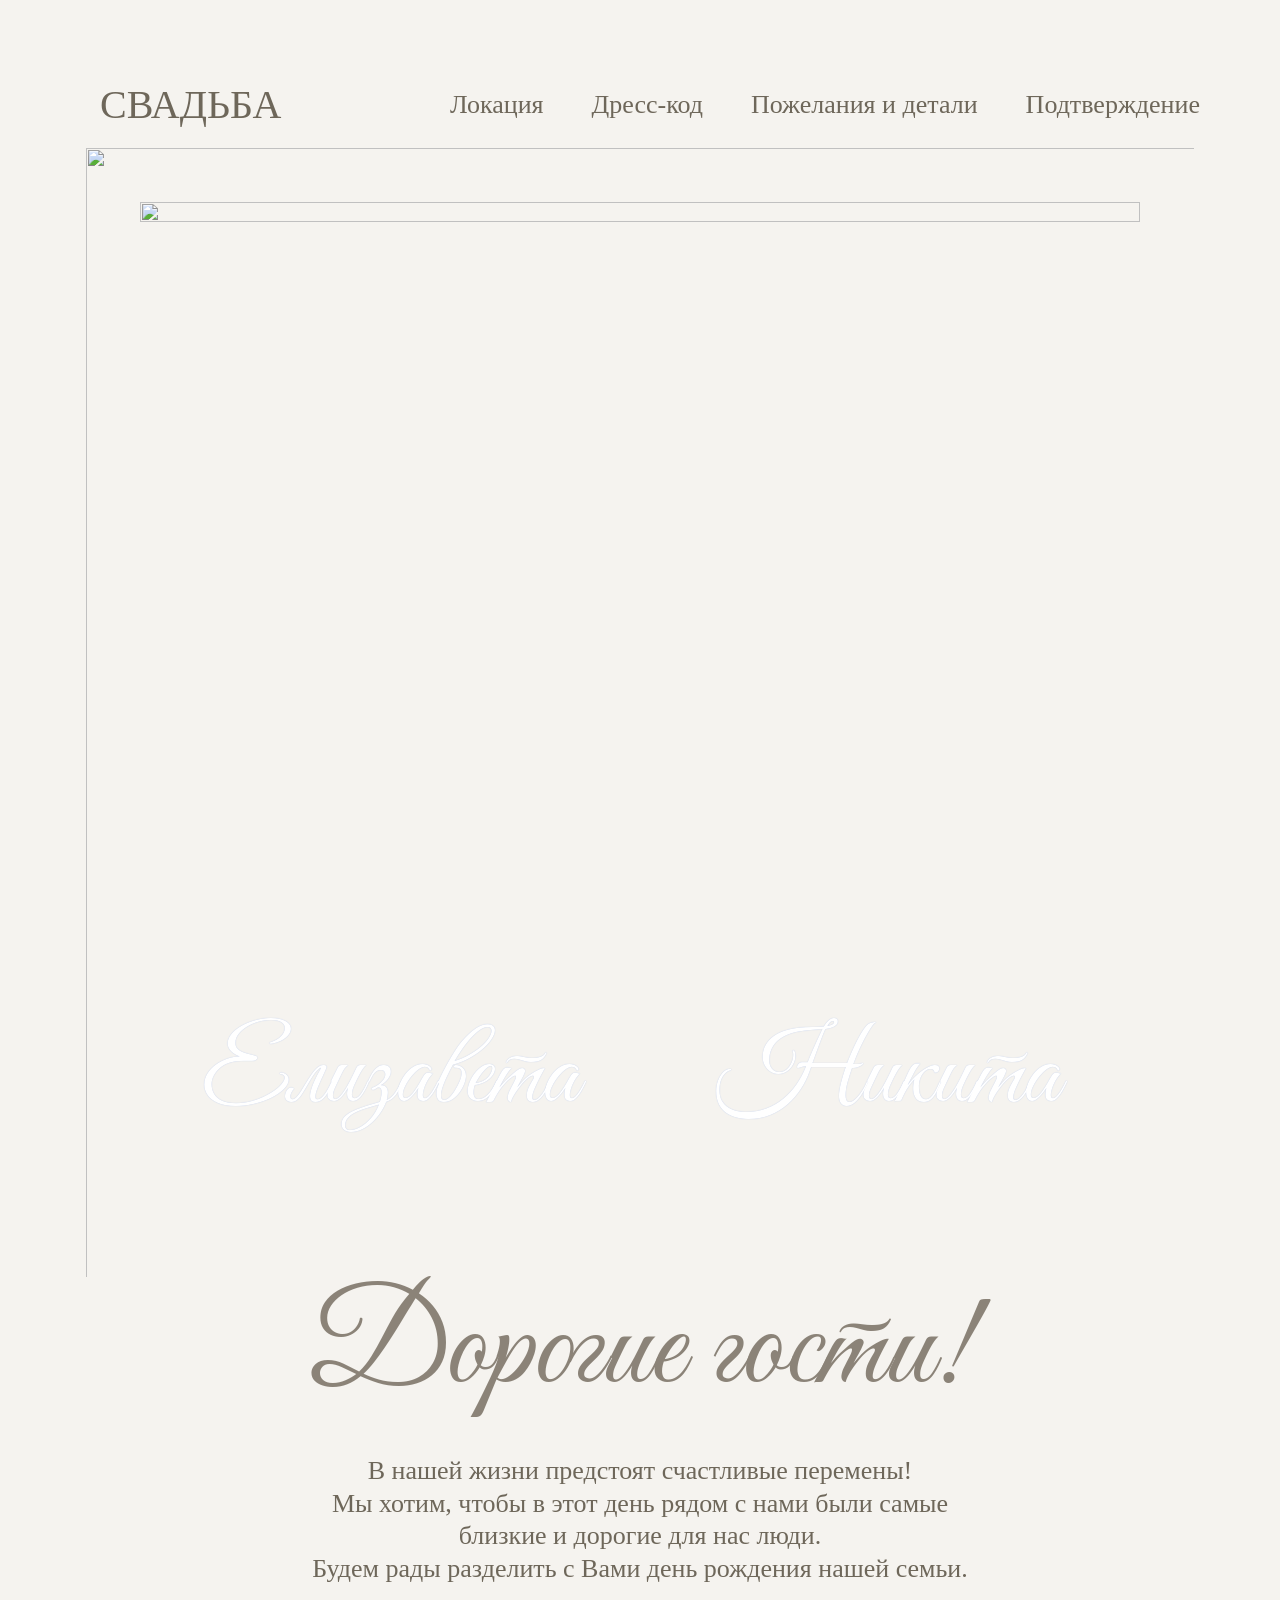
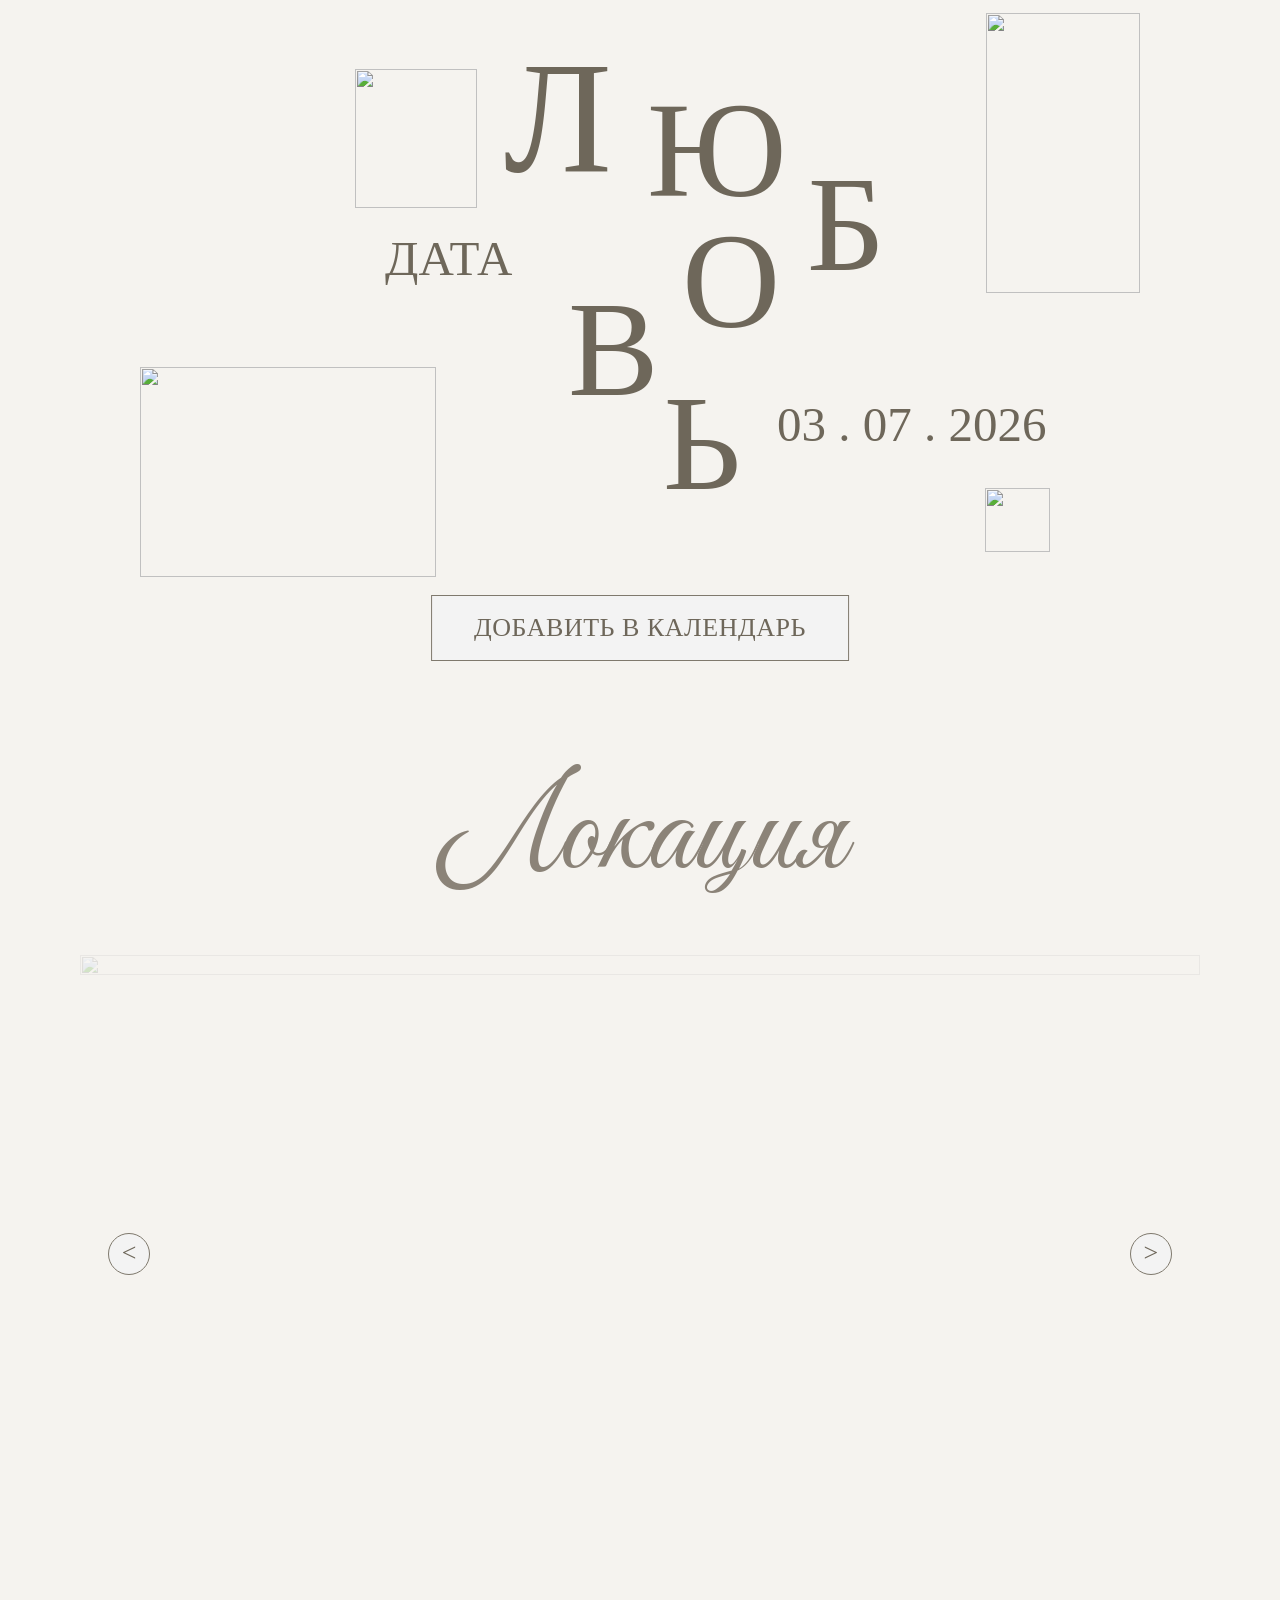
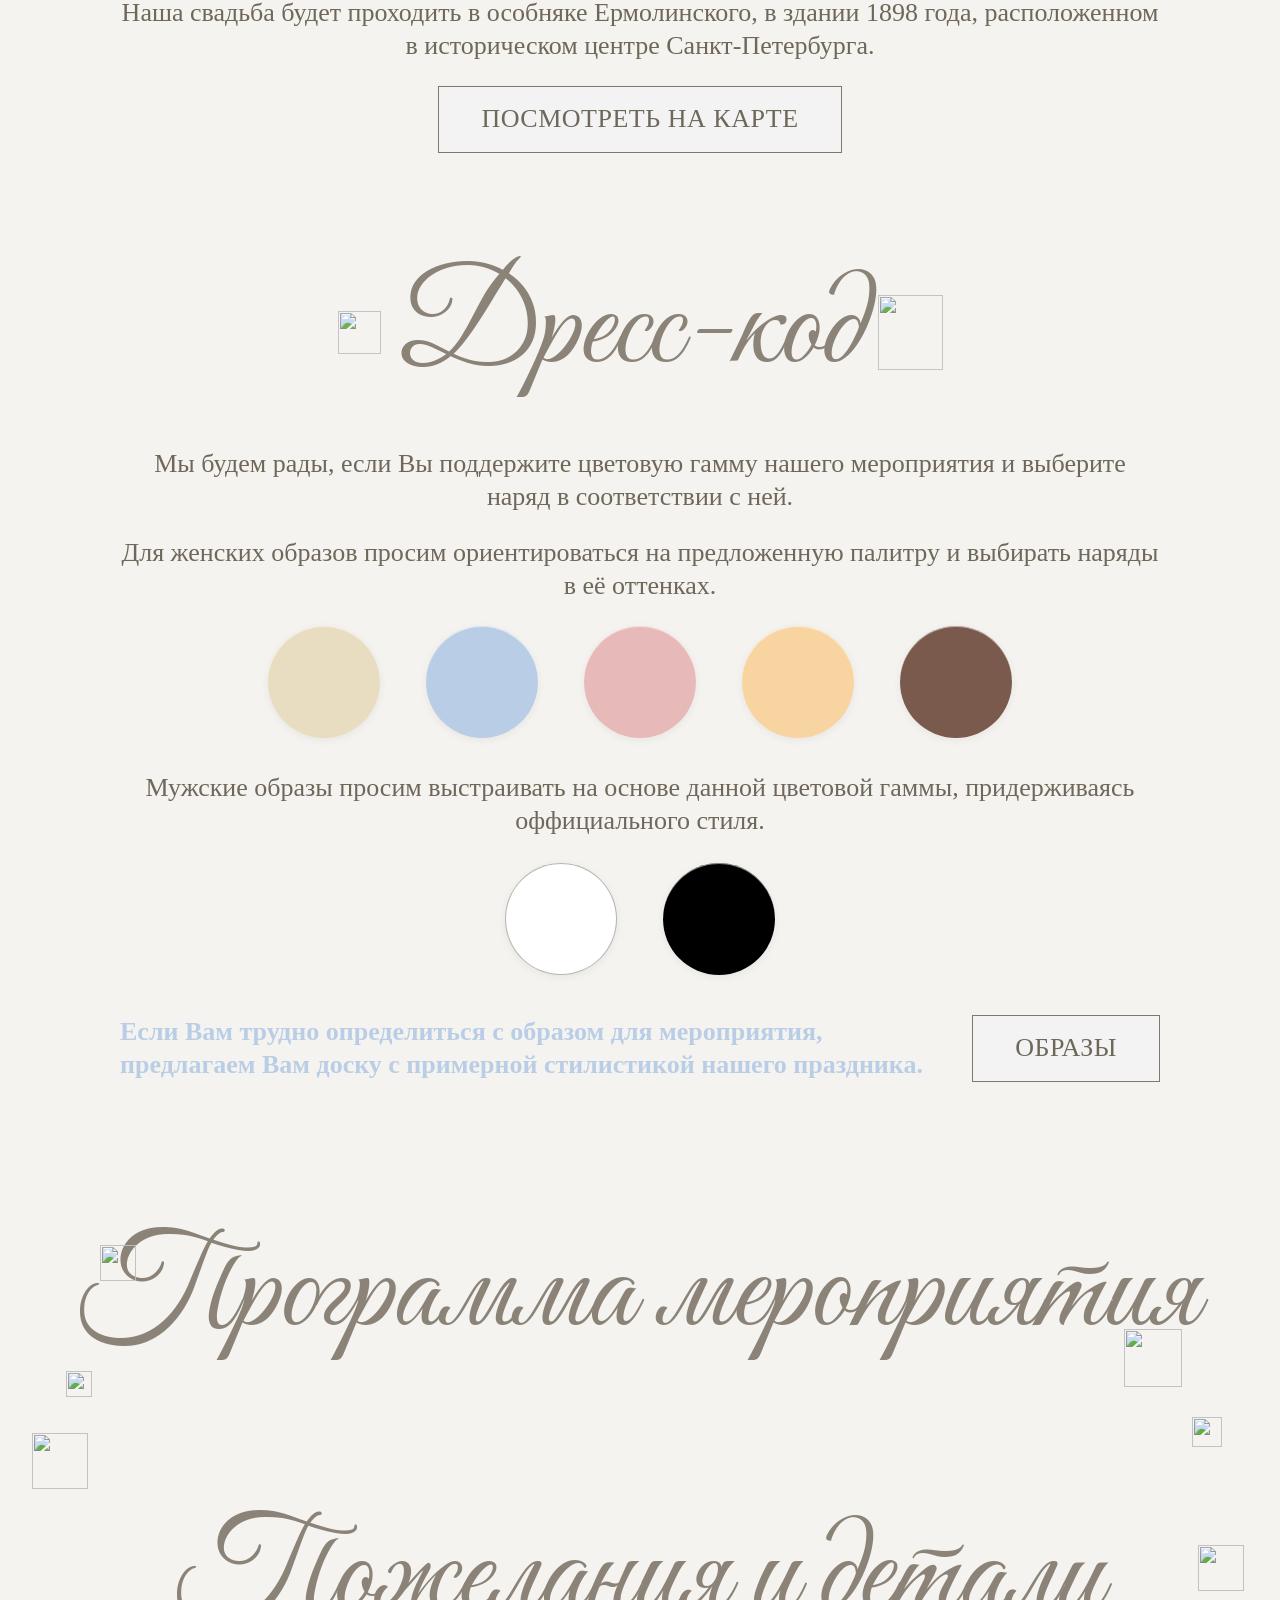
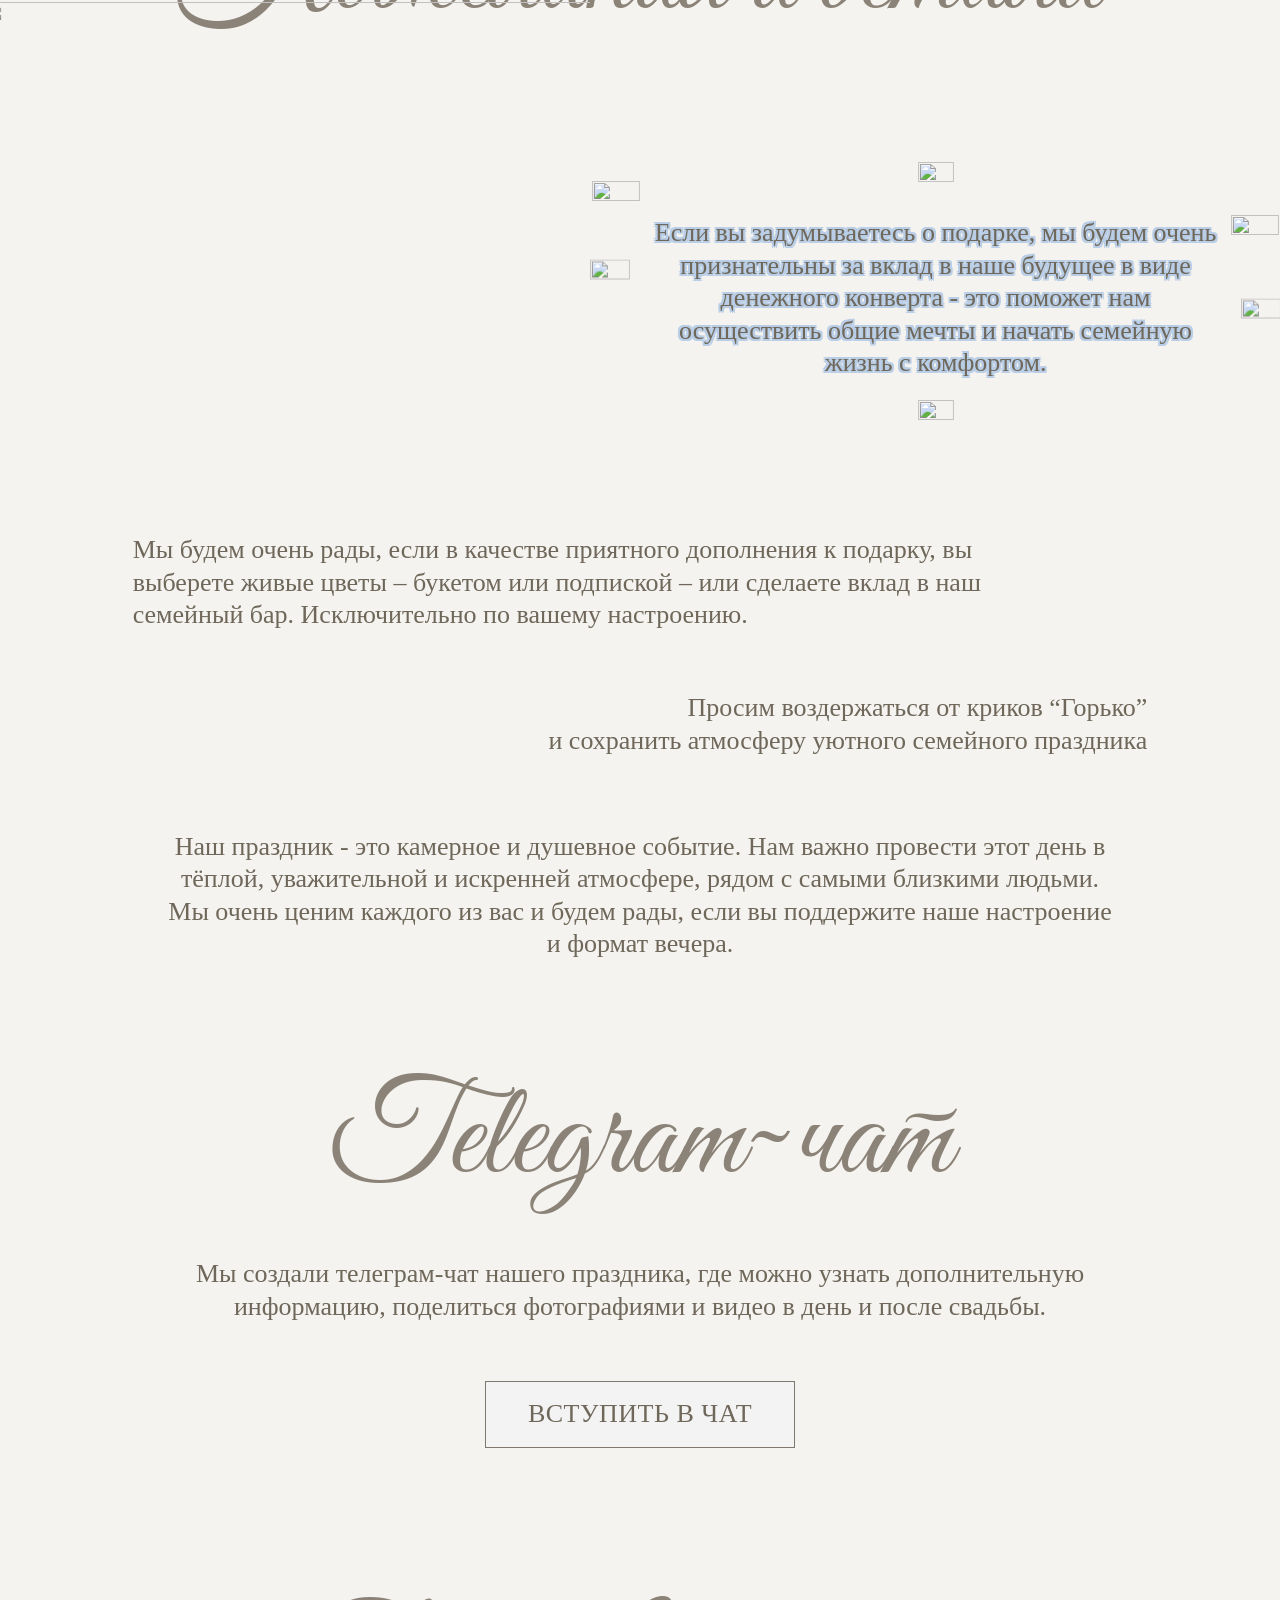
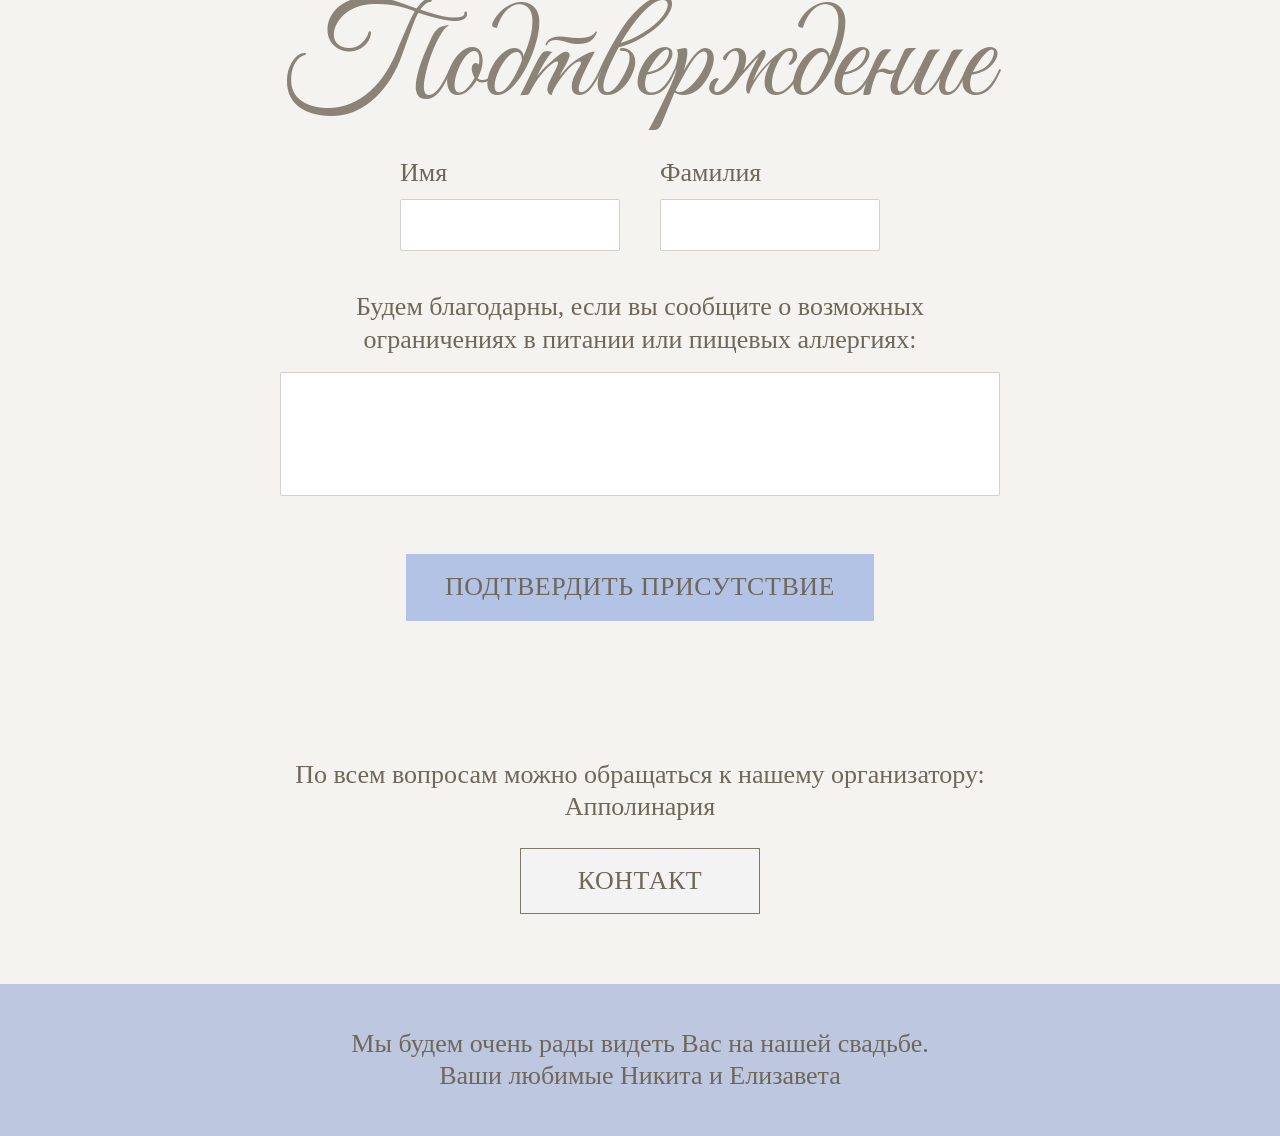
==== index.html @ 8e49aae1 "Add files via upload" ====
<!DOCTYPE html>
<html lang="ru">
<head>
  <meta charset="UTF-8">
  <meta name="viewport" content="width=device-width, initial-scale=1.0">
  <title>Елизавета и Никита — Приглашение</title>
  <link rel="preconnect" href="https://fonts.googleapis.com">
  <link rel="preconnect" href="https://fonts.gstatic.com" crossorigin>
  <link href="https://fonts.googleapis.com/css2?family=Tinos:ital,wght@0,400;0,700&family=Montserrat:wght@300;400;500;600&family=Great+Vibes&display=swap" rel="stylesheet">
  <style>
    *, *::before, *::after { margin: 0; padding: 0; box-sizing: border-box; }

    @font-face {
      font-family: 'Young Love';
      src: url('ofont.ru_Young Love ES.ttf') format('truetype');
      font-weight: 400;
      font-style: normal;
      font-display: swap;
    }

    :root {
      --bg: #F5F3EF;
      --text: #615A5A;
      --text-body: #6E675A;
      --accent: #B3C3E6;
      --accent-rose: #E4ABAB;
      --footer-bg: rgba(0, 42, 58, 0.9);
      --nav-color: #002A3A;
      --btn-bg: #F3F3F3;
      --btn-border: #7F796D;
      --white: #FFFFFF;
    }

    html { scroll-behavior: smooth; }

    body {
      font-family: 'Tinos', Georgia, 'Times New Roman', serif;
      background: var(--bg);
      color: var(--text-body);
      line-height: 1.4;
    }

    .page {
      max-width: 1800px;
      margin: 0 auto;
      background: var(--bg);
      overflow-x: hidden;
    }

    /* Header */
    .header {
      display: flex;
      justify-content: space-between;
      align-items: center;
      padding: 64px 80px 0;
      position: relative;
      z-index: 10;
    }
    .logo {
      display: flex;
      align-items: center;
      gap: 20px;
    }
    .logo-monogram {
      font-family: 'Young Love', 'Great Vibes', 'Brush Script MT', cursive;
      font-size: 52px;
      color: var(--accent);
      line-height: 1;
      font-weight: 400;
    }
    .logo-monogram-img {
      display: block;
      height: 82px;
      width: auto;
    }
    .logo-text {
      font-family: 'Tinos', Georgia, 'Times New Roman', serif;
      font-size: 40px;
      font-weight: 400;
      color: var(--text-body);
    }
    .nav {
      display: flex;
      gap: 48px;
    }
    .nav a {
      font-family: 'Montserrat', Arial, sans-serif;
      font-size: 24px;
      font-weight: 400;
      color: var(--nav-color);
      text-decoration: none;
      display: inline-block;
      transform-origin: center;
      transition: color 0.2s ease, transform 0.2s ease;
    }
    .nav a:hover,
    .nav a:focus-visible {
      color: var(--accent) !important;
      transform: scale(1.07);
    }
    .nav a:active {
      color: var(--accent) !important;
      transform: scale(1.05);
    }

    /* Burger */
    .burger-btn {
      display: none;
      border: none;
      background: transparent;
      cursor: pointer;
      padding: 8px;
    }
    .burger-lines {
      width: 28px;
      height: 22px;
      display: flex;
      flex-direction: column;
      justify-content: space-between;
    }
    .burger-lines span {
      height: 2px;
      background: var(--text-body);
      border-radius: 2px;
      display: block;
      width: 100%;
    }
    .burger-menu {
      display: none;
      position: absolute;
      right: 80px;
      top: 110px;
      background: var(--bg);
      border: 1px solid rgba(0, 42, 58, 0.15);
      padding: 18px 24px;
      z-index: 999;
      min-width: 260px;
      text-align: right;
    }
    .burger-menu a {
      display: block;
      font-family: 'Montserrat', Arial, sans-serif;
      font-size: 22px;
      font-weight: 400;
      color: var(--nav-color);
      text-decoration: none;
      padding: 12px 0;
      transition: color 0.2s ease, transform 0.2s ease;
      transform-origin: right center;
    }
    .burger-menu a:hover,
    .burger-menu a:focus-visible {
      color: var(--accent) !important;
      transform: scale(1.05);
    }
    .burger-menu a:active {
      color: var(--accent) !important;
      transform: scale(1.03);
    }
    .burger-menu.open { display: block; }

    /* Hero / Main content area */
    .hero-section {
      position: relative;
      padding: 10px 80px 0;
    }
    .hero-frame {
      position: relative;
      width: 100%;
      max-width: 1600px;
      margin: 0 auto;
      padding: 16px 60px 24px;
    }
    .hero-photo-wrap {
      position: relative;
      width: 100%;
      max-width: 1400px;
      margin: 30px auto 6px;
    }
    .hero-photo-wrap .frame-drawing {
      position: absolute;
      top: -54px;
      left: -54px;
      width: calc(100% + 108px);
      height: calc(100% + 108px);
      object-fit: fill;
      pointer-events: none;
      z-index: 2;
    }
    .hero-photo-wrap .hero-photo {
      position: relative;
      z-index: 1;
    }
    .hero-photo {
      width: 100%;
      display: block;
      aspect-ratio: 1211/1236;
      object-fit: cover;
      border-radius: 0;
    }
    .names-row {
      position: absolute;
      left: 50%;
      bottom: 72px;
      transform: translateX(-50%);
      z-index: 3;
      width: calc(100% - 80px);
      display: flex;
      justify-content: center;
      gap: 120px;
      margin-bottom: 0;
    }
    .names-row .name:first-child {
      transform: translateX(-18px);
    }
    .name {
      font-family: 'Young Love', 'Great Vibes', 'Brush Script MT', cursive;
      font-size: 103px;
      color: var(--white);
      text-shadow: 0 0 1px var(--accent);
    }
    .tagline {
      font-family: 'Young Love', 'Great Vibes', 'Brush Script MT', cursive;
      font-size: 131px;
      color: #8B8378;
      line-height: 1.09;
      text-align: center;
      margin-top: 58px;
      margin-bottom: 32px;
      font-weight: 300;
    }
    .message {
      font-family: 'Tinos', Georgia, 'Times New Roman', serif;
      font-size: 22px;
      line-height: 1.25;
      text-align: center;
      color: #6E675A;
      max-width: 1040px;
      margin: 16px auto 20px;
    }
    .message p { margin-bottom: 0; }

    /* Date block - exact Figma layout (positions from 1092×756 area) */
    .date-block {
      position: relative;
      margin: 28px 0 0;
      padding: 0 60px 0;
      width: 100%;
      max-width: 1280px;
      min-height: 710px;
      margin-left: auto;
      margin-right: auto;
    }
    .date-block .deco-icon {
      position: absolute;
      object-fit: contain;
    }
    .date-block .deco-stars-tl { top: 7.8%; left: 21.5%; width: 122px; height: 139px; }
    .date-block .deco-building { top: 49.8%; left: 0; width: 296px; height: 210px; }
    .date-block .deco-candelabra { top: 0; right: 0; width: 154px; height: 280px; }
    .date-block .deco-star-tr { top: 66.8%; right: 9%; width: 65px; height: 64px; }
    .date-block .date-label {
      position: absolute;
      left: 24.5%;
      top: 30.7%;
      font-family: 'Tinos', Georgia, serif;
      font-size: 49px;
      font-weight: 400;
      color: var(--text-body);
      line-height: 1.15;
    }
    .date-block .date-luv .l {
      position: absolute;
      left: 34.6%;
      top: 2%;
      font-family: 'Tinos', Georgia, serif;
      font-size: 159px;
      font-weight: 400;
      color: var(--text-body);
      line-height: 1.15;
    }
    .date-block .date-luv .yu {
      position: absolute;
      left: 50.8%;
      top: 9.6%;
      font-family: 'Tinos', Georgia, serif;
      font-size: 136px;
      font-weight: 400;
      color: var(--text-body);
      line-height: 1.15;
    }
    .date-block .date-luv .o {
      position: absolute;
      left: 54.8%;
      top: 31%;
      font-family: 'Tinos', Georgia, serif;
      font-size: 136px;
      font-weight: 400;
      color: var(--text-body);
      line-height: 1.15;
    }
    .date-block .date-luv .b {
      position: absolute;
      left: 69.0%;
      top: 21.8%;
      font-family: 'Tinos', Georgia, serif;
      font-size: 136px;
      font-weight: 400;
      color: var(--text-body);
      line-height: 1.15;
    }
    .date-block .date-luv .v {
      position: absolute;
      left: 41.8%;
      top: 42.2%;
      font-family: 'Tinos', Georgia, serif;
      font-size: 136px;
      font-weight: 400;
      color: var(--text-body);
      line-height: 1.15;
    }
    .date-block .date-luv .m {
      position: absolute;
      left: 52.6%;
      top: 57.7%;
      font-family: 'Tinos', Georgia, serif;
      font-size: 136px;
      font-weight: 400;
      color: var(--text-body);
      line-height: 1.15;
    }
    .date-block .date-num {
      position: absolute;
      left: 63.7%;
      top: 54%;
      font-family: 'Tinos', Georgia, serif;
      font-size: 49px;
      font-weight: 400;
      color: var(--text-body);
      line-height: 1.15;
    }
    .date-block .date-luv {
      position: relative;
      width: 100%;
      min-height: 610px;
    }

    /* Scroll animation for "ЛЮБОВЬ" letters in hero date block */
    .date-block .date-luv .l,
    .date-block .date-luv .b,
    .date-block .date-luv .v {
      opacity: 0;
      transform: translateX(-140vw);
      transition-property: transform, opacity;
      transition-duration: 1700ms, 1200ms;
      transition-timing-function: cubic-bezier(0.08, 0.92, 0.18, 1), ease;
      will-change: transform, opacity;
    }
    .date-block .date-luv .yu,
    .date-block .date-luv .o,
    .date-block .date-luv .m {
      opacity: 0;
      transform: translateX(140vw);
      transition-property: transform, opacity;
      transition-duration: 1700ms, 1200ms;
      transition-timing-function: cubic-bezier(0.08, 0.92, 0.18, 1), ease;
      will-change: transform, opacity;
    }
    .date-block .date-luv.is-love-animated .l,
    .date-block .date-luv.is-love-animated .b,
    .date-block .date-luv.is-love-animated .v,
    .date-block .date-luv.is-love-animated .yu,
    .date-block .date-luv.is-love-animated .o,
    .date-block .date-luv.is-love-animated .m {
      opacity: 1;
      transform: translateX(0);
    }
    .date-block .date-luv.is-love-animated .l { transition-delay: 0ms; }
    .date-block .date-luv.is-love-animated .b { transition-delay: 220ms; }
    .date-block .date-luv.is-love-animated .v { transition-delay: 440ms; }
    .date-block .date-luv.is-love-animated .yu { transition-delay: 0ms; }
    .date-block .date-luv.is-love-animated .o { transition-delay: 220ms; }
    .date-block .date-luv.is-love-animated .m { transition-delay: 440ms; }
    .date-block .calendar-btn {
      position: absolute;
      bottom: 86px;
      left: 50%;
      transform: translateX(-50%);
      padding: 20px 50px;
      background: var(--btn-bg);
      border: 1px solid var(--btn-border);
      font-family: 'Tinos', Georgia, serif;
      font-size: 29px;
      font-weight: 400;
      line-height: 1.15;
      color: var(--text-body);
      text-decoration: none;
      white-space: nowrap; /* keep calendar button text on one line */
      display: inline-flex;
      align-items: center;
      justify-content: center;
      transition: all 0.2s;
    }
    .calendar-btn:hover {
      background: var(--text-body);
      color: var(--white);
    }

    /* Section images */
    .section-image {
      width: 100%;
      max-width: 1600px;
      height: auto;
      aspect-ratio: 1441/801;
      object-fit: cover;
      margin: 60px 0;
    }
    #lokaciya.section {
      padding-top: 0;
      text-align: center;
      padding-bottom: 38px;
    }
    /* Lift Dress-code block slightly closer to Location */
    #dresscode.section {
      padding-top: 50px;
    }
    #details.section {
      margin-top: -42px;
    }
    /* Location title should match Dress-code title style */
    #lokaciya .section-title-sm {
      font-family: 'Young Love', 'Great Vibes', 'Brush Script MT', cursive;
      font-size: 131px;
      color: #8B8378;
      margin-bottom: 24px;
      font-weight: 300;
      text-align: center;
    }
    .section-image.location-photo {
      margin: 0 0 20px;
      opacity: 1;
      transition: opacity 0.38s ease;
    }
    .section-image.location-photo.is-fading {
      opacity: 0.22;
    }
    .location-photo-wrap {
      position: relative;
      width: 100%;
      max-width: 1600px;
      margin: 0 auto 20px;
    }
    .location-photo-wrap .section-image.location-photo {
      margin: 0;
    }
    .location-next-btn,
    .location-prev-btn {
      position: absolute;
      top: 48%;
      transform: translateY(-50%);
      width: clamp(46px, 4.2vw, 84px);
      height: clamp(46px, 4.2vw, 84px);
      border: 1px solid var(--btn-border);
      background: var(--btn-bg);
      border-radius: 50%;
      padding: 0;
      cursor: pointer;
      z-index: 3;
      transition: opacity 0.2s;
      display: flex;
      align-items: center;
      justify-content: center;
      color: var(--accent);
      font-family: 'Tinos', Georgia, 'Times New Roman', serif;
      font-weight: 400;
      font-size: clamp(26px, 2.5vw, 48px);
      line-height: 1;
    }
    .location-next-btn { right: clamp(10px, 2.2vw, 44px); }
    .location-prev-btn { left: clamp(10px, 2.2vw, 44px); }
    .location-next-btn:hover,
    .location-prev-btn:hover { opacity: 0.9; }
    .location-next-btn:hover,
    .location-prev-btn:hover,
    .location-next-btn:active,
    .location-prev-btn:active {
      background: var(--text-body);
      color: var(--white) !important;
      opacity: 1;
    }
    .location-next-btn img,
    .location-prev-btn img { display: none; }

    @media (min-width: 769px) and (max-width: 1400px) {
      .location-next-btn,
      .location-prev-btn {
        width: clamp(42px, 3.2vw, 62px);
        height: clamp(42px, 3.2vw, 62px);
        font-size: clamp(22px, 1.9vw, 34px);
      }
    }
    #lokaciya .section-text {
      margin-bottom: 14px;
    }
    #lokaciya .map-btn {
      margin-top: 10px;
    }
    .section-image-wrap {
      position: relative;
      margin: 40px auto;
      max-width: 1200px;
      padding: 0 60px;
    }
    .section-image-wrap .vector-frame {
      position: absolute;
      top: 50%;
      left: 50%;
      transform: translate(-50%, -50%);
      width: 100%;
      max-width: 1150px;
      height: auto;
      pointer-events: none;
      z-index: 0;
    }
    .section-image-small {
      position: relative;
      z-index: 1;
      width: 100%;
      max-width: 1200px;
      height: auto;
      aspect-ratio: 1024/621;
      object-fit: cover;
      display: block;
      margin: 0 auto;
    }
    .bottom-wide-photo {
      width: 100%;
      margin: 0;
      padding: 0;
    }
    .bottom-wide-photo img {
      width: 100%;
      height: auto;
      display: block;
    }
    .final-contact-section {
      padding: 44px 80px 70px;
      text-align: center;
      position: relative;
      z-index: 4;
    }
    .final-contact-text {
      font-family: 'Tinos', Georgia, 'Times New Roman', serif;
      font-size: 30px;
      line-height: 1.18;
      color: #7F796D;
      max-width: 900px;
      margin: 0 auto 24px;
      position: relative;
      z-index: 5;
    }
    .final-contact-btn {
      display: inline-block;
      padding: 12px 28px;
      border: 1px solid rgba(127, 121, 109, 0.85);
      background: transparent;
      color: #7F796D;
      text-decoration: none;
      text-transform: uppercase;
      font-family: 'Tinos', Georgia, 'Times New Roman', serif;
      font-size: 16px;
      line-height: 1;
      font-weight: 400;
      transition: opacity 0.2s;
      min-width: 240px;
      position: relative;
      z-index: 5;
    }
    .final-contact-btn:hover { opacity: 0.9; }
    .final-wishes-block {
      position: relative;
      width: 100%;
      min-height: 152px;
      background: #BDC7DF;
      display: flex;
      align-items: center;
      justify-content: center;
      text-align: center;
      padding: 28px 24px;
      overflow: visible;
      z-index: 1;
    }
    .final-wishes-text {
      font-family: 'Tinos', Georgia, 'Times New Roman', serif;
      font-size: 48px;
      line-height: 1.18;
      color: #6E675A;
      max-width: 1200px;
      margin: 0;
      position: relative;
      z-index: 2;
    }
    .final-wishes-heart {
      position: absolute;
      right: 80px;
      bottom: 0;
      width: 480px;
      height: auto;
      opacity: 0.95;
      pointer-events: none;
      z-index: 0;
    }

    /* Локация */
    .section {
      padding: 60px 80px 80px;
      max-width: 1800px;
      margin: 0 auto;
    }
    .section-title {
      font-family: 'Young Love', 'Great Vibes', cursive;
      font-size: 140px;
      color: var(--text);
      margin-bottom: 24px;
    }
    .section-title-sm {
      font-family: 'Young Love', 'Great Vibes', 'Brush Script MT', cursive;
      font-size: 131px;
      color: #8B8378;
      margin-bottom: 24px;
    }
    .section-text {
      font-family: 'Tinos', Georgia, 'Times New Roman', serif;
      font-size: 32px;
      line-height: 1.15;
      text-align: center;
      color: var(--text-body);
      max-width: 980px;
      margin: 0 auto 24px;
    }
    .map-btn {
      display: inline-block;
      margin-top: 24px;
      padding: 17px 40px;
      background: var(--btn-bg);
      border: 1px solid var(--btn-border);
      font-family: 'Tinos', Georgia, 'Times New Roman', serif;
      font-size: 29px;
      color: var(--accent-rose);
      text-decoration: none;
    }
    .map-btn:hover { opacity: 0.9; }

    /* Дресс-код */
    .dresscode-section {
      position: relative;
    }
    .dresscode-title-wrap {
      display: flex;
      align-items: center;
      justify-content: center;
      gap: 16px;
      margin-bottom: 24px;
    }
    .dresscode-title-wrap .vector-dresscode-deco {
      width: 43px;
      height: 43px;
      flex-shrink: 0;
      opacity: 0.9;
    }
    .dresscode-title-wrap .vector-stars {
      width: 65px;
      height: 75px;
      flex-shrink: 0;
      opacity: 0.9;
    }
    .dresscode-section .section-title-sm {
      color: #8B8378;
      margin-bottom: 0;
      font-family: 'Young Love', 'Great Vibes', 'Brush Script MT', cursive;
      font-weight: 300;
    }
    .dresscode-section .section-text {
      color: #6E675A;
      font-family: 'Tinos', Georgia, 'Times New Roman', serif;
      font-weight: 400;
    }
    .dresscode-colors {
      display: flex;
      justify-content: center;
      gap: 46px;
      flex-wrap: wrap;
      margin: 40px 0;
    }
    .dresscode-colors .color-swatch {
      position: relative;
      width: 112px;
      height: 112px;
      border-radius: 50%;
      box-shadow: 0 2px 8px rgba(0,0,0,0.06), inset 0 1px 0 rgba(255,255,255,0.5);
      cursor: pointer;
    }
    .dresscode-colors .color-swatch::after {
      content: attr(data-name);
      position: absolute;
      left: 50%;
      top: calc(100% + 12px);
      transform: translateX(-50%) translateY(-4px);
      opacity: 0;
      pointer-events: none;
      white-space: nowrap;
      background: rgba(245, 243, 239, 0.96);
      color: #6E675A;
      border: 1px solid rgba(127, 121, 109, 0.45);
      border-radius: 0;
      padding: 7px 12px;
      font-family: 'Tinos', Georgia, 'Times New Roman', serif;
      font-size: 16px;
      line-height: 1.2;
      z-index: 6;
      box-shadow: 0 4px 16px rgba(0, 0, 0, 0.08);
      transition: opacity 0.2s ease, transform 0.2s ease;
    }
    .dresscode-colors .color-swatch:hover::after,
    .dresscode-colors .color-swatch:focus::after,
    .dresscode-colors .color-swatch:active::after {
      opacity: 1;
      transform: translateX(-50%) translateY(0);
    }
    .dresscode-colors .color-swatch:focus {
      outline: 2px solid rgba(127, 121, 109, 0.8);
      outline-offset: 3px;
    }

    .dresscode-colors.dresscode-colors-women {
      margin: 24px 0 34px;
    }
    .dresscode-colors.dresscode-colors-men {
      margin: 26px 0 28px;
      gap: 46px;
    }
    .dresscode-cta-row {
      display: flex;
      align-items: center;
      justify-content: space-between;
      flex-wrap: wrap;
      gap: 24px;
      margin-top: 40px;
      max-width: 1040px;
      margin-left: auto;
      margin-right: auto;
    }
    .dresscode-section .section-text.dresscode-cta-text {
      color: #B9CEE6 !important;
      text-align: left;
      margin-bottom: 0;
      flex: 1;
      min-width: 200px;
      font-weight: 600;
      -webkit-text-stroke: 0;
      text-shadow: none;
      font-size: 40px;
      line-height: 1.25;
    }
    .outfits-btn {
      display: inline-block;
      padding: 17px 40px;
      background: var(--btn-bg);
      border: 1px solid var(--btn-border);
      border-radius: 0;
      font-family: 'Tinos', Georgia, 'Times New Roman', serif;
      font-weight: 400;
      color: inherit;
      text-decoration: none;
      flex-shrink: 0;
      transition: opacity 0.2s;
    }
    .outfits-btn:hover { opacity: 0.9; }

    /* Тайминг */
    .time-block {
      margin-bottom: 32px;
    }
    .details-grid {
      display: grid;
      grid-template-columns: 1fr auto 1fr;
      gap: 2rem;
      align-items: start;
      max-width: 1100px;
      margin: 0 auto 24px;
    }
    .details-left {
      text-align: left;
    }
    .details-right {
      text-align: left;
    }
    .divider-vertical {
      width: 1px;
      background: rgba(212, 207, 196, 1);
      min-height: 220px;
      margin: 14px 0;
    }
    .day-label {
      font-family: 'Montserrat', Arial, sans-serif;
      font-size: 14px;
      font-weight: 600;
      letter-spacing: 0.3em;
      text-transform: uppercase;
      color: var(--text-body);
      margin-bottom: 12px;
    }
    .day-num {
      font-family: 'Tinos', Georgia, 'Times New Roman', serif;
      font-size: 76px;
      font-weight: 400;
      color: var(--text);
      line-height: 1;
      margin: 0 0 10px;
    }
    .month-label {
      font-family: 'Montserrat', Arial, sans-serif;
      font-size: 14px;
      font-weight: 600;
      letter-spacing: 0.3em;
      text-transform: uppercase;
      color: var(--text-body);
      margin-bottom: 8px;
    }
    .year {
      font-family: 'Montserrat', Arial, sans-serif;
      font-size: 14px;
      font-weight: 500;
      letter-spacing: 0.2em;
      color: var(--text-body);
    }
    .details-right .time-block:last-child {
      margin-bottom: 0;
    }

    .time {
      font-family: 'Tinos', Georgia, 'Times New Roman', serif;
      font-size: 40px;
      color: var(--text-body);
      margin-bottom: 8px;
    }
    .venue {
      font-family: 'Tinos', Georgia, 'Times New Roman', serif;
      font-size: 28px;
      color: var(--text-body);
    }
    .event-links {
      margin-top: 12px;
      display: flex;
      gap: 12px;
    }
    .event-links a {
      font-size: 14px;
      color: var(--text-body);
      text-decoration: underline;
    }

    .address {
      font-family: 'Tinos', Georgia, 'Times New Roman', serif;
      font-size: 26px;
      color: var(--text-body);
      line-height: 1.15;
      margin-top: 6px;
    }

    /* Details (new layout) */
    .details-section {
      text-align: center;
      padding-left: 0;
      padding-right: 0;
    }
    .details-section .section-title-sm {
      font-weight: 300;
    }
    .details-section .details-section-heading {
      margin-bottom: 10px;
    }
    .details-layout {
      display: flex;
      flex-direction: column;
      align-items: center;
      gap: 0;
      max-width: none;
      width: 100%;
      margin: 0;
      padding: 6px clamp(12px, 2.4vw, 36px) 8px;
    }
    .details-main-row {
      display: grid;
      grid-template-columns: minmax(320px, 42%) minmax(0, 1fr);
      gap: clamp(20px, 3.4vw, 60px);
      align-items: flex-start;
      width: 100%;
    }
    .details-photo-wrap {
      position: relative;
      width: 100%;
      max-width: 780px;
      flex-shrink: 0;
      aspect-ratio: auto;
      border-radius: 10px;
      overflow: visible;
      background: transparent;
      transform: translateX(0);
    }
    .details-photo {
      position: relative;
      z-index: 1;
      width: 100%;
      height: auto;
      display: block;
      object-fit: contain;
    }
    .details-frame {
      position: absolute;
      left: 50%;
      top: 50%;
      width: calc(100% + 96px);
      height: calc(100% + 170px);
      transform: translate(-50%, -50%);
      object-fit: contain;
      pointer-events: none;
      z-index: 2;
    }

    .details-right {
      position: relative;
      z-index: 1;
      min-width: 0;
      max-width: 100%;
      width: 100%;
      display: flex;
      flex-direction: column;
      align-items: flex-start;
      transform: translateX(clamp(0px, 1.4vw, 24px));
    }
    .details-flower-text {
      position: relative;
      z-index: 1;
      max-width: min(100%, 760px);
      padding: 0 10px;
      margin-top: 90px;
      font-family: 'Tinos', Georgia, 'Times New Roman', serif;
      font-size: 40px;
      line-height: 1.15;
      color: #6E675A;
      text-align: left;
      overflow-wrap: anywhere;
    }
    .details-flower-text p + p { margin-top: 34px; }
    .details-intro-text {
      margin-top: 0;
    }
    @media (min-width: 769px) {
      .details-right .details-intro-wrap {
        margin-top: clamp(40px, 7vw, 90px);
      }
      .details-right .details-intro-text {
        text-align: center;
        max-width: 100%;
        width: 100%;
        margin-top: 0;
        margin-left: 0;
        margin-right: 0;
        padding: 0;
      }
    }
    .details-intro-wrap {
      position: relative;
      width: 100%;
      max-width: min(100%, 760px);
      padding: clamp(22px, 3.2vw, 42px) clamp(26px, 3.8vw, 48px);
      z-index: 1;
    }
    .details-intro-wrap .details-intro-star {
      position: absolute;
      z-index: 0;
      width: clamp(28px, 3.6vw, 46px);
      height: auto;
      pointer-events: none;
      opacity: 0.94;
    }
    .details-intro-wrap .details-intro-star.pos-1 {
      left: -12px;
      top: 2%;
      width: clamp(32px, 4vw, 48px);
    }
    .details-intro-wrap .details-intro-star.pos-2 {
      right: -12px;
      top: 16%;
      width: clamp(32px, 4vw, 48px);
    }
    .details-intro-wrap .details-intro-star.pos-3 {
      left: -14px;
      top: 42%;
      transform: translateY(-50%);
      width: clamp(26px, 3.2vw, 40px);
    }
    .details-intro-wrap .details-intro-star.pos-4 {
      right: -14px;
      top: 58%;
      transform: translateY(-50%);
      width: clamp(26px, 3.2vw, 40px);
    }
    .details-intro-wrap .details-intro-star.pos-5 {
      left: 50%;
      top: -14px;
      transform: translateX(-50%);
      width: clamp(24px, 3vw, 36px);
    }
    .details-intro-wrap .details-intro-star.pos-6 {
      left: 50%;
      bottom: -14px;
      top: auto;
      transform: translateX(-50%);
      width: clamp(24px, 3vw, 36px);
    }
    .details-intro-wrap .details-intro-text {
      position: relative;
      z-index: 1;
      text-align: center;
    }
    .details-intro-wrap .details-flower-text {
      margin-top: 0;
    }
    .details-intro-text .details-intro-lead {
      margin: 0;
      color: var(--text-body);
      -webkit-text-fill-color: var(--text-body);
      font-weight: 400;
      text-shadow:
        -2px -2px 0 #b9cee6,
        2px -2px 0 #b9cee6,
        -2px 2px 0 #b9cee6,
        2px 2px 0 #b9cee6,
        -2px 0 0 #b9cee6,
        2px 0 0 #b9cee6,
        0 -2px 0 #b9cee6,
        0 2px 0 #b9cee6,
        -1px -1px 0 #b9cee6,
        1px -1px 0 #b9cee6,
        -1px 1px 0 #b9cee6,
        1px 1px 0 #b9cee6,
        -1px 0 0 #b9cee6,
        1px 0 0 #b9cee6,
        0 -1px 0 #b9cee6,
        0 1px 0 #b9cee6;
    }
    .details-below-photo {
      position: relative;
      z-index: 1;
      width: 100%;
      max-width: 1040px;
      margin: clamp(38px, 5vw, 74px) auto 0;
      padding: 0 clamp(12px, 2.4vw, 36px);
      text-align: center;
      display: flex;
      flex-direction: column;
      align-items: stretch;
      gap: clamp(24px, 3.8vw, 52px);
    }
    .details-below-photo .details-note-star {
      position: absolute;
      width: clamp(24px, 2.8vw, 42px);
      height: auto;
      opacity: 0.9;
      pointer-events: none;
      z-index: 0;
    }
    .details-below-photo .details-note-star.s1 { left: 0.5%; top: 1%; width: clamp(26px, 3vw, 44px); }
    .details-below-photo .details-note-star.s2 { left: 7%; top: 14%; width: clamp(22px, 2.6vw, 36px); }
    .details-below-photo .details-note-star.s3 { right: 0.5%; top: 4%; width: clamp(24px, 2.8vw, 40px); }
    .details-below-photo .details-note-star.s4 { right: 5%; top: 22%; width: clamp(20px, 2.3vw, 32px); }
    .details-below-photo .details-note-star.s5 { left: 2%; top: 50%; width: clamp(24px, 2.8vw, 40px); }
    .details-below-photo .details-note-star.s6 { left: 11%; top: 71%; width: clamp(22px, 2.5vw, 34px); }
    .details-below-photo .details-note-star.s7 { right: 2%; top: 60%; width: clamp(24px, 2.8vw, 38px); }
    .details-below-photo .details-note-star.s8 { right: 9%; top: 82%; width: clamp(22px, 2.5vw, 34px); }
    .details-below-photo .details-note-star.s9 { left: 18%; top: 36%; width: clamp(18px, 2.2vw, 30px); }
    .details-below-photo .details-note-star.s10 { right: 18%; top: 42%; width: clamp(18px, 2.2vw, 30px); }
    .details-below-float {
      width: 100%;
      max-width: min(94%, 900px);
      box-sizing: border-box;
    }
    .details-below-float--left {
      align-self: flex-start;
      margin-right: auto;
      margin-left: clamp(-6px, -1.2vw, 0px);
      padding-right: clamp(8px, 2vw, 28px);
    }
    .details-below-float--right {
      align-self: flex-end;
      margin-left: auto;
      margin-right: clamp(-6px, -1.2vw, 0px);
      padding-left: clamp(8px, 2vw, 28px);
    }
    /* Два левых блока (цветы + «Горько»): одна вертикаль и один отступ слева */
    .details-below-photo .details-intro-wrap.details-below-pair-left {
      align-self: flex-start;
      margin-left: 0;
      margin-right: auto;
      transform: none;
      max-width: min(82%, 740px);
      padding-left: clamp(4px, 1.2vw, 16px);
      padding-right: clamp(8px, 2vw, 28px);
      box-sizing: border-box;
    }
    .details-below-photo .details-below-bar {
      align-self: flex-end;
      margin-right: clamp(-52px, -8.5vw, -18px);
      margin-left: auto;
      transform: translateX(clamp(36px, 6.5vw, 14px));
      max-width: min(62%, 600px);
      padding-left: clamp(2px, 1vw, 16px);
      text-align: right;
    }
    .details-below-photo .details-below-outro.details-flower-text {
      align-self: center;
      width: 100%;
      max-width: min(100%, 960px);
      margin-left: auto;
      margin-right: auto;
      margin-top: clamp(14px, 3vw, 36px);
      text-align: center;
    }
    .details-below-photo .details-below-outro p {
      margin: 0;
    }
    .details-below-photo .details-intro-wrap {
      margin-left: 0;
      margin-right: 0;
    }
    .details-below-photo .details-flower-text.details-below-plain {
      margin-top: 0;
      margin-bottom: 0;
    }
    .details-below-photo .details-below-plain + .details-intro-wrap {
      margin-top: 0;
    }
    .details-below-photo .details-flower-text {
      position: relative;
      z-index: 1;
      margin-top: 0;
      max-width: 100%;
    }
    .details-below-photo .details-below-float--left .details-flower-text {
      text-align: left;
    }
    .details-below-photo .details-below-float--right .details-flower-text {
      text-align: right;
    }
    /* Один блок: классы float--right и flower-text на одном элементе */
    .details-below-photo .details-flower-text.details-below-float--right {
      text-align: right;
    }
    .details-below-photo .details-simple-text {
      margin: 0;
      max-width: min(100%, 980px);
      width: 100%;
      line-height: 1.25;
      position: relative;
      z-index: 2;
      background: var(--bg);
      padding: 6px 10px;
    }
    .details-below-photo .details-simple-text.details-simple-left {
      text-align: left;
      align-self: flex-start;
      max-width: min(96%, 900px);
      margin-top: clamp(24px, 3.4vw, 48px);
      margin-left: clamp(-28px, -2.6vw, -8px);
      padding-right: clamp(14px, 2.2vw, 30px);
    }
    .details-below-photo .details-simple-text.details-simple-right {
      text-align: right;
      align-self: flex-end;
      max-width: min(96%, 900px);
      margin-right: clamp(-28px, -2.6vw, -8px);
      padding-left: clamp(14px, 2.2vw, 30px);
    }
    .details-below-photo .details-simple-text.details-simple-center {
      text-align: center;
      align-self: center;
      max-width: min(100%, 980px);
      margin-top: clamp(6px, 1vw, 14px);
    }
    .details-stars-bg {
      position: absolute;
      inset: -105px -140px -70px -200px;
      z-index: 0;
      pointer-events: none;
    }
    .details-stars-img {
      width: 100%;
      height: 100%;
      object-fit: contain;
      opacity: 1;
      transform: scale(1.34);
      transform-origin: top left;
    }

    .details-money {
      margin-top: 44px;
      text-align: center;
      position: relative;
      z-index: 2;
      padding-bottom: 10px;
    }
    .details-money-text {
      font-family: 'Tinos', Georgia, 'Times New Roman', serif;
      font-size: 22px;
      line-height: 1.28;
      color: var(--text-body);
      max-width: 1040px;
      margin: 0 auto;
      padding: 0 clamp(12px, 2.5vw, 30px);
    }

    .details-money-text p { margin: 0; }
    .details-money-convert {
      color: #B9CEE6 !important;
      font-size: 40px !important;
      line-height: 1.25 !important;
      margin-top: 64px;
      margin-bottom: 18px;
      font-weight: 600;
      -webkit-text-stroke: 0.8px #B9CEE6;
      text-shadow: none;
    }
    .details-money-star {
      display: block;
      width: 54px;
      height: auto;
      margin: 0 auto 18px;
      transform: translateY(4px);
    }
    .details-money-note {
      font-size: 40px !important;
      line-height: 1.28 !important;
      color: #6E675A;
    }

    .details-money-cross {
      position: absolute;
      z-index: 0;
      width: 46px;
      height: auto;
      opacity: 1;
      pointer-events: none;
    }
    .details-money-cross.cross-1 { left: 2%; top: 24%; width: 40px; }
    .details-money-cross.cross-2 { left: 14%; top: 44%; width: 32px; }
    .details-money-cross.cross-3 { left: 86%; top: 24%; width: 40px; }
    .details-money-cross.cross-4 { left: 98%; top: 44%; width: 32px; }
    .details-money-cross.cross-5 { display: none; }

    @media (max-width: 768px) {
      .details-main-row {
        display: flex;
        flex-direction: column;
        align-items: center;
        width: 100%;
        gap: 12px;
      }
      #details.details-section .details-section-heading {
        padding-top: clamp(8px, 2.5vw, 18px);
        margin-bottom: 6px;
      }
      /* Узкая версия: текст с обводкой → фото → остальной текст */
      #details .details-main-row .details-right {
        order: 1;
      }
      #details .details-main-row .details-photo-wrap {
        order: 2;
      }
      #details .details-right .details-intro-wrap {
        margin-top: 0;
      }
      .details-layout {
        flex-direction: column;
        align-items: center;
        gap: 12px;
        padding: 8px 0 0;
      }
      .details-right { min-width: 0; max-width: 100%; transform: none; }
      .details-photo-wrap { max-width: 720px; transform: none; overflow: visible; }
      .details-right { width: 100%; max-width: 100%; }
      .details-right .details-intro-wrap {
        padding: 18px 20px;
      }
      .details-intro-wrap .details-intro-star {
        width: clamp(22px, 5vw, 32px);
      }
      .details-intro-wrap .details-intro-star.pos-1,
      .details-intro-wrap .details-intro-star.pos-2 {
        width: clamp(24px, 5.5vw, 36px);
      }
      .details-intro-wrap .details-intro-star.pos-1 { left: -6px; top: 0; }
      .details-intro-wrap .details-intro-star.pos-2 { right: -6px; top: 14%; }
      .details-intro-wrap .details-intro-star.pos-3 { left: -4px; top: 44%; }
      .details-intro-wrap .details-intro-star.pos-4 { right: -4px; top: 56%; }
      .details-intro-wrap .details-intro-star.pos-5 { top: -8px; }
      .details-intro-wrap .details-intro-star.pos-6 { bottom: -8px; }
      /* #details: звёзды на узкой ширине — внутри полей, без вылезания за край */
      #details .details-below-photo .details-intro-wrap .details-intro-star {
        width: clamp(17px, 4vw, 24px);
      }
      #details .details-below-photo .details-intro-wrap .details-intro-star.pos-1,
      #details .details-below-photo .details-intro-wrap .details-intro-star.pos-2 {
        width: clamp(18px, 4.3vw, 26px);
      }
      #details .details-below-photo .details-intro-wrap .details-intro-star.pos-1 {
        left: 0;
        top: 2px;
      }
      #details .details-below-photo .details-intro-wrap .details-intro-star.pos-2 {
        right: 0;
        top: 11%;
      }
      #details .details-below-photo .details-intro-wrap .details-intro-star.pos-3 {
        left: 0;
        top: 44%;
        transform: translateY(-50%);
      }
      #details .details-below-photo .details-intro-wrap .details-intro-star.pos-4 {
        right: 0;
        top: 56%;
        transform: translateY(-50%);
      }
      #details .details-below-photo .details-intro-wrap .details-intro-star.pos-5 {
        top: -4px;
      }
      #details .details-below-photo .details-intro-wrap .details-intro-star.pos-6 {
        bottom: -4px;
      }
      #details .details-right .details-intro-wrap .details-intro-star.pos-1 {
        left: -4px;
        top: 0;
      }
      #details .details-right .details-intro-wrap .details-intro-star.pos-2 {
        right: -4px;
        top: 13%;
      }
      #details .details-right .details-intro-wrap .details-intro-star.pos-3 {
        left: -4px;
        top: 44%;
      }
      #details .details-right .details-intro-wrap .details-intro-star.pos-4 {
        right: -4px;
        top: 56%;
      }
      #details .details-right .details-intro-wrap .details-intro-star.pos-5 {
        top: -6px;
      }
      #details .details-right .details-intro-wrap .details-intro-star.pos-6 {
        bottom: -6px;
      }
      .details-below-photo {
        margin-top: clamp(16px, 3vw, 28px);
        max-width: 100%;
        padding: 0;
        gap: clamp(12px, 3vw, 24px);
      }
      .details-below-float--left {
        max-width: min(100%, 94%);
        margin-left: 0;
        padding-right: 0;
      }
      .details-below-float--right {
        max-width: min(100%, 94%);
        margin-right: 0;
        padding-left: 0;
      }
      #details .details-below-photo .details-intro-wrap.details-below-pair-left {
        margin-left: 0;
        transform: none;
        max-width: min(100%, 94%);
        padding: clamp(14px, 3.5vw, 20px) clamp(8px, 2.5vw, 14px) clamp(14px, 3.5vw, 20px) clamp(10px, 2.8vw, 14px);
      }
      .details-below-photo .details-below-bar {
        margin-right: clamp(-18px, -5vw, -8px);
        transform: translateX(clamp(16px, 4.5vw, 6px));
        max-width: min(88%, 100%);
        align-self: flex-end;
        text-align: right;
      }
      .details-below-photo .details-below-bar .details-bar-family-phrase {
        white-space: nowrap;
      }
      .details-below-photo .details-flower-text {
        text-align: left;
        padding: 0 8px 0 0;
      }
      .details-below-photo .details-flower-text.details-below-bar {
        text-align: right;
        padding: 0 0 0 8px;
      }
      .details-below-photo .details-below-float--right .details-flower-text {
        text-align: right;
      }
      .details-below-photo .details-flower-text.details-below-float--right {
        text-align: right;
      }
      .details-below-photo .details-below-outro.details-flower-text {
        text-align: center;
        margin-top: clamp(20px, 5vw, 40px);
        padding-left: clamp(8px, 3vw, 16px);
        padding-right: clamp(8px, 3vw, 16px);
      }
      .details-flower-text { font-size: clamp(16px, 3.4vw, 22px); text-align: left; margin-top: 16px; padding: 0 8px 0 0; max-width: 100%; line-height: 1.22; }
      .details-flower-text p + p { margin-top: 14px; }
      .details-intro-text .details-intro-lead {
        text-shadow:
          -1px -1px 0 #b9cee6,
          1px -1px 0 #b9cee6,
          -1px 1px 0 #b9cee6,
          1px 1px 0 #b9cee6,
          -1px 0 0 #b9cee6,
          1px 0 0 #b9cee6,
          0 -1px 0 #b9cee6,
          0 1px 0 #b9cee6;
      }
      .details-money-text { font-size: 18px; }
      .details-money-convert { font-size: 18px; margin-top: 40px; margin-bottom: 14px; color: #B9CEE6 !important; -webkit-text-stroke: 0.8px #B9CEE6; }
      .details-money-star { width: 46px; margin-bottom: 14px; transform: translateY(2px); }
      .details-money-note { font-size: 18px; color: #6E675A; }
      .details-stars-bg { inset: -24px -16px -20px -22px; }
      .details-stars-img { transform: scale(1.08); }

      .details-money-cross {
        width: 34px;
      }
      .details-money-cross.cross-1 { left: 2%; top: 25%; width: 24px; }
      .details-money-cross.cross-2 { left: 12%; top: 43%; width: 22px; }
      .details-money-cross.cross-3 { left: 87%; top: 25%; width: 24px; }
      .details-money-cross.cross-4 { left: 97%; top: 43%; width: 22px; }
      .details-money-cross.cross-5 { display: none; }

    }

    @media (min-width: 769px) and (max-width: 1200px) {
      .details-main-row {
        grid-template-columns: minmax(360px, 54%) minmax(0, 46%);
        gap: 14px;
      }
      .details-photo-wrap {
        max-width: 1120px;
        margin: 0;
        transform: translateX(-62px);
      }
      .details-right {
        width: 100%;
        min-width: 0;
        transform: translateX(14px);
      }
      .details-main-row .details-intro-wrap {
        margin-top: clamp(16px, 2.2vw, 34px);
        padding: clamp(16px, 2.4vw, 28px) clamp(18px, 2.6vw, 34px) clamp(16px, 2.4vw, 28px) clamp(18px, 2.6vw, 34px);
      }
      .details-main-row .details-intro-text {
        font-size: clamp(22px, 2.4vw, 34px);
        line-height: 1.2;
      }
      .details-below-photo .details-flower-text {
        font-size: clamp(22px, 2.4vw, 34px);
        line-height: 1.2;
      }
      /* #details: звёзды на средней ширине — между краем блока и текстом */
      #details .details-right .details-intro-wrap .details-intro-star {
        width: clamp(22px, 2.8vw, 34px);
      }
      #details .details-right .details-intro-wrap .details-intro-star.pos-1,
      #details .details-right .details-intro-wrap .details-intro-star.pos-2 {
        width: clamp(24px, 3vw, 38px);
      }
      #details .details-right .details-intro-wrap .details-intro-star.pos-1 {
        left: clamp(-8px, -1vw, -2px);
        top: 0;
      }
      #details .details-right .details-intro-wrap .details-intro-star.pos-2 {
        right: clamp(-8px, -1vw, -2px);
        top: 14%;
      }
      #details .details-right .details-intro-wrap .details-intro-star.pos-3 {
        left: clamp(-10px, -1.1vw, -4px);
        top: 42%;
        transform: translateY(-50%);
      }
      #details .details-right .details-intro-wrap .details-intro-star.pos-4 {
        right: clamp(-10px, -1.1vw, -4px);
        top: 58%;
        transform: translateY(-50%);
      }
      #details .details-right .details-intro-wrap .details-intro-star.pos-5 {
        left: 50%;
        top: clamp(-10px, -1.2vw, -6px);
        transform: translateX(-50%);
      }
      #details .details-right .details-intro-wrap .details-intro-star.pos-6 {
        left: 50%;
        bottom: clamp(-10px, -1.2vw, -6px);
        top: auto;
        transform: translateX(-50%);
      }
      #details .details-below-photo .details-intro-wrap .details-intro-star {
        width: clamp(22px, 2.8vw, 34px);
      }
      #details .details-below-photo .details-intro-wrap .details-intro-star.pos-1,
      #details .details-below-photo .details-intro-wrap .details-intro-star.pos-2 {
        width: clamp(24px, 3vw, 38px);
      }
      #details .details-below-photo .details-intro-wrap .details-intro-star.pos-1 {
        left: clamp(-6px, -0.75vw, 0px);
        top: 0;
      }
      #details .details-below-photo .details-intro-wrap .details-intro-star.pos-2 {
        right: clamp(-6px, -0.75vw, 0px);
        top: 12%;
      }
      #details .details-below-photo .details-intro-wrap .details-intro-star.pos-3 {
        left: clamp(-8px, -0.9vw, -2px);
        top: 45%;
        transform: translateY(-50%);
      }
      #details .details-below-photo .details-intro-wrap .details-intro-star.pos-4 {
        right: clamp(-8px, -0.9vw, -2px);
        top: 55%;
        transform: translateY(-50%);
      }
      #details .details-below-photo .details-intro-wrap .details-intro-star.pos-5 {
        left: 50%;
        top: clamp(-10px, -1.2vw, -4px);
        transform: translateX(-50%);
      }
      #details .details-below-photo .details-intro-wrap .details-intro-star.pos-6 {
        left: 50%;
        bottom: clamp(-10px, -1.2vw, -4px);
        top: auto;
        transform: translateX(-50%);
      }
    }

    .details-after-wave {
      position: relative;
      width: 100%;
      max-width: 1800px;
      margin: 0 auto;
      padding: 0;
      left: auto;
      transform: none;
    }
    .details-after-wave-img {
      width: 100%;
      height: auto;
      display: block;
      margin: 0;
    }
    .details-after-wave-star-left,
    .details-after-wave-star-right {
      position: absolute;
      top: -14px;
      width: 44px;
      height: auto;
      opacity: 1;
      pointer-events: none;
    }
    .details-after-wave-star-left { left: 12%; }
    .details-after-wave-star-right { right: 12%; }

    @media (max-width: 768px) {
      .details-after-wave { margin-top: -4px; }
      .details-after-wave-star-left,
      .details-after-wave-star-right { width: 36px; top: -10px; }
      .details-after-wave-star-left { left: 6%; }
      .details-after-wave-star-right { right: 6%; }
    }

    /* Telegram */
    .telegram-section {
      text-align: center;
    }
    .telegram-section .section-title-sm { font-weight: 300; }
    .telegram-section .section-title-sm,
    .telegram-section .telegram-text,
    .telegram-section .telegram-btn {
      position: relative;
      top: -46px;
    }
    .telegram-text {
      font-family: 'Tinos', Georgia, 'Times New Roman', serif;
      font-size: 34px;
      line-height: 1.15;
      text-align: center;
      color: #6E675A;
      max-width: 980px;
      margin: 0 auto 58px;
    }
    .telegram-btn {
      display: inline-block;
      padding: 14px 46px;
      background: transparent;
      border: 1px solid rgba(127, 121, 109, 0.85);
      border-radius: 0;
      font-family: 'Tinos', Georgia, 'Times New Roman', serif;
      font-size: 29.06px;
      line-height: 1;
      font-weight: 400;
      letter-spacing: 0.02em;
      color: #7F796D;
      text-decoration: none;
      cursor: pointer;
      transition: opacity 0.2s;
      margin-bottom: 18px;
      margin-top: 0;
      text-transform: uppercase;
    }
    .telegram-btn:hover { opacity: 0.9; }
    .telegram-wave {
      position: relative;
      width: 100vw;
      height: auto;
      overflow: visible;
      margin: -8px 0 0;
      left: 50%;
      transform: translateX(-50%);
    }
    .telegram-wave img {
      position: relative;
      left: 0;
      top: 0;
      transform: none;
      width: 100vw;
      max-width: none;
      height: auto;
      display: block;
    }
    .telegram-signature {
      padding: 0;
      font-size: 36px;
      line-height: 1.18;
      margin: 44px auto 0;
      max-width: 980px;
    }
    .telegram-signature strong {
      font-weight: 400;
    }

    /* Wishes */
    .wishes-lead {
      max-width: 760px;
      margin: 0 auto 26px;
      font-family: 'Tinos', Georgia, 'Times New Roman', serif;
      font-size: 26px;
      line-height: 1.25;
      color: var(--text-body);
    }
    .wishes-wrap {
      display: flex;
      justify-content: center;
      gap: 44px;
      flex-wrap: wrap;
      margin-top: 22px;
      max-width: 1100px;
      margin-left: auto;
      margin-right: auto;
    }
    .wishes-photo {
      position: relative;
      width: min(520px, 100%);
      aspect-ratio: 1 / 1;
      border-radius: 10px;
      overflow: hidden;
      box-shadow: 0 10px 34px rgba(0,0,0,0.06);
      background: #111;
      flex-shrink: 0;
    }
    .wishes-photo img {
      position: absolute;
      inset: 0;
      width: 100%;
      height: 100%;
      object-fit: cover;
    }
    .wishes-frame {
      position: absolute;
      inset: 0;
      width: 100%;
      height: 100%;
      object-fit: contain;
      pointer-events: none;
      z-index: 2;
      background: transparent;
      mix-blend-mode: multiply;
    }
    .wishes-card {
      width: min(520px, 100%);
      border-radius: 12px;
      background: rgba(255, 255, 255, 0.55);
      border: 1px solid rgba(127, 121, 109, 0.35);
      padding: 28px 26px 22px;
    }
    .wishes-list-title {
      font-family: 'Montserrat', Arial, sans-serif;
      font-size: 14px;
      font-weight: 500;
      letter-spacing: 0.12em;
      text-transform: uppercase;
      color: var(--text-body);
      margin-top: 22px;
      margin-bottom: 12px;
    }
    .wishes-form {
      display: flex;
      flex-direction: column;
      gap: 18px;
    }
    .wish-field label {
      display: block;
      font-family: 'Montserrat', Arial, sans-serif;
      font-size: 14px;
      font-weight: 500;
      letter-spacing: 0.08em;
      color: var(--text-body);
      margin-bottom: 10px;
    }
    .wish-input,
    .wish-textarea {
      width: 100%;
      border: none;
      border-bottom: 2px solid rgba(127, 121, 109, 0.55);
      background: transparent;
      padding: 10px 0;
      font-family: 'Montserrat', Arial, sans-serif;
      font-size: 16px;
      color: var(--text-body);
      outline: none;
      resize: none;
    }
    .wish-textarea {
      border-bottom-width: 2px;
    }
    .wishes-submit {
      width: 100%;
      padding: 16px 18px;
      border-radius: 10px;
      background: var(--btn-bg);
      border: 1px solid var(--btn-border);
      font-family: 'Montserrat', Arial, sans-serif;
      font-size: 16px;
      font-weight: 500;
      color: var(--text-body);
      cursor: pointer;
      transition: all 0.2s;
      margin-top: 4px;
    }
    .wishes-submit:hover {
      background: var(--text-body);
      color: var(--white);
    }
    .wishes-items {
      display: flex;
      flex-direction: column;
      gap: 14px;
    }
    .wish-item {
      padding: 14px 14px;
      border-radius: 10px;
      border: 1px solid rgba(127, 121, 109, 0.28);
      background: rgba(245, 243, 239, 0.55);
    }
    .wish-item .wish-name {
      font-family: 'Montserrat', Arial, sans-serif;
      font-weight: 600;
      font-size: 14px;
      letter-spacing: 0.04em;
      margin-bottom: 8px;
      color: var(--text-body);
    }
    .wish-item .wish-text {
      font-family: 'Tinos', Georgia, 'Times New Roman', serif;
      font-size: 18px;
      line-height: 1.25;
      color: var(--text-body);
      white-space: pre-wrap;
    }
    .wishes-empty {
      font-family: 'Tinos', Georgia, 'Times New Roman', serif;
      font-size: 18px;
      color: var(--text-body);
      opacity: 0.8;
      padding: 10px 0;
    }

    /* Program */
    .program-section {
      padding-top: 34px; /* tighter spacing before program block */
    }
    .program-section .section-title-sm {
      color: #8B8378;
      margin-bottom: 0;
      font-family: 'Young Love', 'Great Vibes', 'Brush Script MT', cursive;
      font-weight: 300;
    }
    .program-section .section-text {
      color: #6E675A;
      font-family: 'Tinos', Georgia, 'Times New Roman', serif;
      font-weight: 400;
    }
    .program-section { text-align: center; }
    .program-timing-canvas {
      position: relative;
      width: 100%;
      max-width: 1024px;
      margin: 20px auto 0;
    }
    .program-center-element {
      display: block;
      width: 100%;
      max-width: 1180px;
      height: auto;
      margin: 0 auto;
    }
    .program-side-star {
      position: absolute;
      width: 54px;
      height: 54px;
      pointer-events: none;
      opacity: 0.95;
    }
    .program-side-star.left-1 { left: -96px; top: 26px; width: 56px; height: 56px; }
    .program-side-star.left-2 { left: -28px; bottom: 126px; width: 36px; height: 36px; }
    .program-side-star.left-3 { left: -62px; bottom: 10px; width: 26px; height: 26px; }
    .program-side-star.right-1 { right: -92px; top: 138px; width: 46px; height: 46px; }
    .program-side-star.right-2 { right: -30px; bottom: 20px; width: 58px; height: 58px; }
    .program-side-star.right-3 { right: -70px; top: 10px; width: 30px; height: 30px; }

    /* Actions */
    .actions {
      display: flex;
      justify-content: center;
      gap: 24px;
      flex-wrap: wrap;
      padding: 60px 80px;
    }
    .btn {
      padding: 17px 40px;
      background: var(--btn-bg);
      border: 1px solid var(--btn-border);
      font-family: 'Montserrat', Arial, sans-serif;
      font-size: 16px;
      font-weight: 500;
      color: var(--text-body);
      text-decoration: none;
      cursor: pointer;
      transition: all 0.2s;
    }
    .btn:hover {
      background: var(--text-body);
      color: var(--white);
    }

    /* Footer */
    footer {
      background: var(--footer-bg);
      padding: 80px 126px 60px;
      color: var(--white);
    }
    .footer-links {
      display: flex;
      flex-direction: column;
      gap: 20px;
      margin-bottom: 40px;
    }
    .footer-links a {
      font-family: 'Montserrat', Arial, sans-serif;
      font-size: 24px;
      font-weight: 300;
      color: var(--white);
      text-decoration: none;
    }
    .footer-copy {
      font-family: 'Montserrat', Arial, sans-serif;
      font-size: 24px;
      font-weight: 300;
    }
    .footer-social {
      display: flex;
      gap: 8px;
      margin-top: 24px;
    }
    .footer-social a {
      display: flex;
      align-items: center;
      justify-content: center;
      color: var(--white);
    }
    .footer-social a img {
      display: block;
    }

    @media (min-width: 1600px) {
      .header { padding-left: 110px; padding-right: 110px; }
      .hero-section { padding-left: 110px; padding-right: 110px; }
      .section { padding-left: 110px; padding-right: 110px; }

      .message { font-size: 32px; }

      .details-flower-text { font-size: 44px; }
      .details-money-convert { font-size: 44px; }
      .details-money-note { font-size: 44px; }

      .telegram-text { font-size: 40px; }
      .telegram-signature { font-size: 40px; }
    }

    @media (min-width: 1700px) {
      .header { padding-left: 130px; padding-right: 130px; }
      .hero-section { padding-left: 130px; padding-right: 130px; }
      .section { padding-left: 130px; padding-right: 130px; }

      .name { font-size: 118px; }
      .tagline { font-size: 148px; }
      .message { font-size: 36px; max-width: 1180px; }

      .section-title { font-size: 154px; }
      .section-title-sm { font-size: 142px; }
      .section-text { font-size: 34px; max-width: 1120px; }

      .date-block { max-width: 1360px; min-height: 770px; }
      .date-block .calendar-btn { font-size: 34px; padding: 24px 64px; white-space: nowrap; bottom: 56px; }

      .map-btn, .outfits-btn { font-size: 32px; padding: 20px 54px; }
      .telegram-btn { font-size: 34px; padding: 16px 52px; }
      .confirm-submit-presence { min-width: 500px; font-size: 24px; padding: 20px 48px; }
    }

    @media (max-width: 1024px) {
      .header { padding: 48px 40px 0; }
      .hero-section { padding: 40px 40px 60px; }
      .section { padding: 40px 40px 60px; }

      .wishes-wrap { gap: 32px; }
      .wishes-lead { font-size: 22px; margin-bottom: 18px; }
      .wishes-photo { width: min(440px, 100%); }
      .wishes-card { width: min(440px, 100%); padding: 26px 22px 20px; }
    }

    @media (max-width: 1100px) {
      .header { padding: 54px 56px 0; }
      .hero-section { padding: 50px 56px 0; }
      .section { padding: 50px 56px 70px; }
      #lokaciya.section { padding-bottom: 40px; }
      #dresscode.section { padding-top: 40px; }
      .nav a { font-size: 20px; }
      .names-row { gap: 90px; }
      .name { font-size: 92px; }
      .tagline { font-size: 110px; }
      .message { font-size: 26px; margin-bottom: 44px; }
      .date-block { margin: 60px 0 0; }
    }

    @media (max-width: 900px) {
      .header { padding: 40px 24px 0; }
      .hero-section { padding: 34px 24px 0; }
      .section { padding: 34px 24px 54px; }
      .nav a { font-size: 18px; }
      .names-row { gap: 60px; }
      .name { font-size: 72px; }
      .tagline { font-size: 88px; margin-bottom: 20px; }
      .message { font-size: 24px; margin-bottom: 36px; }
      .date-block { padding: 0 26px 10px; }
      #lokaciya.section { padding-bottom: 40px; }
      #dresscode.section { padding-top: 28px; }
      .final-contact-section { padding: 34px 24px 54px; }
      .final-contact-text { font-size: 24px; }
      .final-contact-btn { min-width: 220px; font-size: 15px; padding: 11px 22px; }
      .final-wishes-text { font-size: 38px; max-width: 980px; }
      .final-wishes-heart { width: 360px; right: 52px; bottom: 0; }
    }

    @media (max-width: 768px) {
      .hero-section { padding: 6px 20px 0; }
      .header { padding: 24px 20px; flex-direction: row; align-items: center; gap: 0; }
      .nav { gap: 24px; flex-wrap: wrap; justify-content: center; }
      .nav { display: none; }
      .burger-btn { display: block; align-self: auto; }
      .burger-menu { right: 20px; top: 46px; min-width: 240px; }
      /* Move names slightly down on narrow screens */
      .names-row { bottom: 50px; }
      .logo-monogram { font-size: 40px; }
      .logo-monogram-img { height: 52px; }
      .logo-text { font-size: 24px; }
      .name { font-size: 48px; }
      .tagline { font-size: 64px; }
      /* Make "Локация" match "Дорогие гости!" on small screens */
      #lokaciya .section-title-sm { font-size: 68px !important; }
      .message { font-size: 20px; }
      .section { padding: 18px 20px 26px; }
      .section-title, .section-title-sm { font-size: 68px; }
      .hero-frame { padding: 10px; }
      .hero-photo-wrap { margin: 10px auto -8px; }
      .hero-photo { aspect-ratio: 1211/1450; }
      #lokaciya.section { padding-bottom: 32px; }
      .location-next-btn,
      .location-prev-btn { top: 47%; }
      #dresscode.section { padding-top: 14px; }
      #details.section { margin-top: -64px; }
      .date-block { min-height: 470px; padding: 0 20px 8px; margin: 18px 0 0; }
      .date-block .date-luv .l { font-size: 80px; }
      .date-block .date-luv .yu, .date-block .date-luv .o, .date-block .date-luv .b,
      .date-block .date-luv .v, .date-block .date-luv .m { font-size: 68px; }
      .date-block .date-label, .date-block .date-num { font-size: 28px; }
      .dresscode-colors { gap: 16px; }
      .dresscode-colors .color-swatch { width: 72px; height: 72px; }
      .dresscode-cta-row { flex-direction: column; align-items: stretch; }
      .dresscode-colors.dresscode-colors-women,
      .dresscode-colors.dresscode-colors-men { margin: 18px 0; }
      .dresscode-colors.dresscode-colors-women { margin-bottom: 24px; }
      .dresscode-colors.dresscode-colors-men { margin-bottom: 22px; }
      .wishes-wrap { gap: 20px; flex-direction: column; align-items: center; }
      .wishes-lead { font-size: 20px; margin-bottom: 18px; }
      .wishes-photo { width: 100%; max-width: 520px; border-radius: 8px; }
      .wishes-card { padding: 22px 16px 18px; width: 100%; max-width: 520px; }

      .details-grid { grid-template-columns: 1fr; gap: 1.5rem; }
      .divider-vertical { display: none; }
      .details-left, .details-right { text-align: center; }
      .details-right .time-block { margin-bottom: 22px; }
      .details-right .time-block:last-child { margin-bottom: 0; }

      /* Details mobile: текст с обводкой → фото → блок под фото (order в базовом max-width:768) */
      #details.details-section {
        display: block;
      }
      #details .details-layout {
        display: flex;
        flex-direction: column;
        gap: 12px;
        align-items: center;
        padding: 0;
      }
      #details .details-main-row {
        width: 100%;
      }
      #details .details-intro-text {
        margin-top: 0;
        max-width: 100%;
        padding: 0;
        text-align: center;
      }
      #details .details-photo-wrap {
        max-width: 620px;
        margin: 24px auto 0;
        transform: none;
      }
      #details .details-frame {
        width: calc(100% + 48px);
        height: calc(100% + 92px);
      }
      #details .details-right {
        width: 100%;
        transform: none;
        align-items: flex-start;
      }
      #details .details-below-photo .details-intro-wrap .details-flower-text {
        margin-top: 0;
        max-width: 100%;
        padding: 0;
        text-align: left;
      }
      #details .details-below-photo .details-below-plain {
        margin-top: clamp(14px, 3vw, 24px);
        max-width: 100%;
        padding: 0;
        text-align: left;
      }

      .telegram-text { font-size: 32px; margin-bottom: 58px; }
      .telegram-btn { font-size: 29.06px; line-height: 1; padding: 12px 30px; margin-bottom: 16px; margin-top: 0; }
      .telegram-section .section-title-sm,
      .telegram-section .telegram-text,
      .telegram-section .telegram-btn { top: -36px; }
      .telegram-wave { margin-top: -6px; }
      .telegram-wave img { width: 100vw; max-width: none; }
      .telegram-signature { margin-top: 30px; }
      .telegram-btn { margin-bottom: 24px; }
      .final-contact-section { padding: 28px 20px 44px; }
      .final-contact-text { font-size: 22px; }
      .final-contact-btn { min-width: 200px; font-size: 14px; padding: 10px 20px; }
      .final-wishes-block { min-height: 120px; padding: 18px 16px; }
      .final-wishes-text { font-size: 24px; max-width: 94%; line-height: 1.2; }
      .final-wishes-heart { width: 250px; right: 28px; bottom: 0; }
    }

    @media (max-width: 768px) {
      .dresscode-cta-row { flex-direction: column; align-items: stretch; }
      .dresscode-cta-row .outfits-btn {
        width: auto;
        display: inline-block;
        text-align: center;
        align-self: center;
      }
    }

    @media (max-width: 768px) {
      .program-section { padding-top: 8px; margin-top: -8px; }
      .program-timing-canvas { max-width: 900px; margin-top: -2px; }
      .program-center-element { width: 116%; margin-left: -8%; }
      .program-side-star { width: 34px; height: 34px; }
      .program-side-star.left-1 { left: -28px; top: -8px; width: 34px; height: 34px; }
      .program-side-star.left-2 { left: -4px; bottom: 72px; width: 24px; height: 24px; }
      .program-side-star.left-3 { left: -14px; bottom: -10px; width: 18px; height: 18px; }
      .program-side-star.right-1 { right: -24px; top: 44px; width: 28px; height: 28px; }
      .program-side-star.right-2 { right: -4px; bottom: -6px; width: 34px; height: 34px; }
      .program-side-star.right-3 { right: -18px; top: -8px; width: 20px; height: 20px; }
    }

    @media (max-width: 420px) {
      /* (intentionally no overrides for .dresscode-cta-row .outfits-btn here) */
      .wishes-lead { font-size: 18px; }
      .wishes-card { padding: 18px 14px 16px; }
      .wishes-submit { font-size: 14px; padding: 14px 16px; }
    }

    /* RSVP Modal */
    .modal-overlay {
      position: fixed;
      inset: 0;
      background: rgba(0, 0, 0, 0.35);
      display: none;
      align-items: center;
      justify-content: center;
      z-index: 1000;
      padding: 24px;
      opacity: 0;
      visibility: hidden;
      transition: opacity 0.25s ease, visibility 0.25s ease;
      pointer-events: none;
    }
    .modal-overlay.open {
      display: flex;
      opacity: 1;
      visibility: visible;
      pointer-events: auto;
    }
    .modal {
      background: var(--bg);
      width: 100%;
      max-width: 520px;
      padding: 28px 22px 22px;
      border-radius: 8px;
      box-shadow: 0 20px 60px rgba(0,0,0,0.25);
      transform: scale(0.98);
      transition: transform 0.25s ease;
      position: relative;
    }
    .modal-overlay.open .modal { transform: scale(1); }

    .modal-close {
      position: absolute;
      top: 12px;
      right: 12px;
      width: 40px;
      height: 40px;
      border: none;
      background: transparent;
      cursor: pointer;
      font-size: 26px;
      line-height: 1;
      color: var(--text);
      opacity: 0.8;
    }
    .modal-close:hover { opacity: 1; }

    .modal h3 {
      font-family: 'Tinos', Georgia, 'Times New Roman', serif;
      font-size: 28px;
      font-weight: 400;
      color: var(--text-body);
      margin-bottom: 18px;
    }

    .form-group {
      margin-bottom: 14px;
    }
    .form-group label {
      display: block;
      font-family: 'Montserrat', Arial, sans-serif;
      font-size: 14px;
      font-weight: 500;
      letter-spacing: 0.08em;
      text-transform: uppercase;
      color: var(--text-body);
      margin-bottom: 8px;
    }
    .form-group input,
    .form-group select,
    .form-group textarea {
      width: 100%;
      padding: 12px 14px;
      border: 1px solid rgba(127, 121, 109, 0.55);
      background: var(--white);
      color: var(--text-body);
      font-family: 'Tinos', Georgia, 'Times New Roman', serif;
      font-size: 18px;
      border-radius: 6px;
    }
    .form-group textarea { resize: vertical; min-height: 90px; }
    .form-group input:focus,
    .form-group textarea:focus,
    .form-group select:focus {
      outline: none;
      border-color: rgba(127, 121, 109, 0.9);
    }

    .form-submit {
      width: 100%;
      padding: 16px 18px;
      font-family: 'Tinos', Georgia, 'Times New Roman', serif;
      font-size: 22px;
      font-weight: 400;
      letter-spacing: 0.02em;
      text-transform: none;
      background: var(--text-body);
      color: var(--white);
      border: none;
      cursor: pointer;
      transition: opacity 0.2s ease;
      margin-top: 8px;
      border-radius: 6px;
    }
    .form-submit:hover:not(:disabled) { opacity: 0.92; }
    .form-submit:disabled { opacity: 0.6; cursor: not-allowed; }

    .form-message {
      margin-top: 14px;
      padding: 14px 14px;
      border-radius: 6px;
      display: none;
      font-family: 'Tinos', Georgia, 'Times New Roman', serif;
      font-size: 18px;
      line-height: 1.25;
    }
    .form-message.show { display: block; }
    .form-message.success {
      background: rgba(90, 160, 90, 0.15);
      color: #2a5a2a;
    }
    .form-message.error {
      background: rgba(180, 60, 60, 0.15);
      color: #6a2020;
    }

    /* Confirmation */
    .confirm-section {
      text-align: center;
      padding-top: 0;
      margin-top: -52px;
    }
    .confirm-top-wave {
      width: 100%;
      height: 70px;
      overflow: visible;
      margin: 0 auto;
      position: relative;
    }
    .confirm-top-wave img {
      width: 100%;
      height: auto;
      display: block;
      margin: 0 auto;
    }
    .confirm-title {
      margin: 0 0 12px;
    }
    .confirm-text {
      /* Typography comes from .section-text (matches Dress-code) */
      margin: 0 auto 28px;
    }
    .confirm-form {
      width: 100%;
      max-width: 980px;
      margin: 0 auto;
      padding: 0 10px;
      position: relative;
    }
    .confirm-grid {
      display: flex;
      justify-content: center;
      gap: 40px;
      flex-wrap: wrap;
      margin-bottom: 26px;
    }
    .confirm-field {
      flex: 0 0 auto;
      width: 220px;
      text-align: left;
      position: relative;
    }
    .confirm-inline-error {
      position: absolute;
      left: 0;
      top: calc(100% + 8px);
      display: none;
      background: rgba(245, 243, 239, 0.98);
      color: #6E675A;
      border: 1px solid rgba(127, 121, 109, 0.45);
      border-radius: 0;
      padding: 7px 10px;
      font-family: 'Tinos', Georgia, 'Times New Roman', serif;
      font-size: 15px;
      line-height: 1.2;
      white-space: nowrap;
      z-index: 12;
      box-shadow: 0 4px 14px rgba(0, 0, 0, 0.08);
    }
    .confirm-field.has-error .confirm-inline-error {
      display: block;
    }
    .confirm-label {
      font-family: 'Tinos', Georgia, 'Times New Roman', serif;
      font-size: 18px;
      font-weight: 400;
      letter-spacing: 0;
      text-transform: none;
      color: #6E675A;
      margin-bottom: 10px;
      display: block;
    }
    .confirm-input {
      width: 100%;
      border: 1px solid rgba(127, 121, 109, 0.35);
      background: #fff;
      color: #6E675A;
      font-family: 'Tinos', Georgia, 'Times New Roman', serif;
      font-size: 22px;
      padding: 10px 12px;
      border-radius: 2px;
      outline: none;
      height: 52px;
    }
    .confirm-input:focus {
      border-color: rgba(127, 121, 109, 0.75);
    }
    .confirm-input.is-invalid {
      border-color: rgba(180, 105, 105, 0.9);
      background: rgba(255, 247, 247, 0.98);
    }
    .confirm-input.is-invalid:focus {
      border-color: rgba(180, 105, 105, 1);
    }
    .confirm-textarea {
      width: 100%;
      border: 1px solid rgba(127, 121, 109, 0.35);
      background: #fff;
      color: #6E675A;
      font-family: 'Tinos', Georgia, 'Times New Roman', serif;
      font-size: 22px;
      padding: 12px 14px;
      border-radius: 2px;
      outline: none;
      resize: none;
      min-height: 84px;
    }
    .confirm-textarea:focus {
      border-color: rgba(127, 121, 109, 0.75);
    }
    .confirm-actions {
      display: flex;
      justify-content: center;
      margin-top: 24px;
    }
    .confirm-actions.presence { margin-top: 52px; margin-bottom: 26px; }
    .confirm-actions.allergies { margin-top: 22px; margin-bottom: 10px; }
    .confirm-submit {
      border: 1px solid rgba(127, 121, 109, 0.65);
      background: #fff;
      color: #6E675A;
      font-family: 'Tinos', Georgia, 'Times New Roman', serif;
      font-size: 16px;
      font-weight: 400;
      padding: 10px 26px;
      border-radius: 0;
      cursor: pointer;
      transition: opacity 0.2s;
      letter-spacing: 0.02em;
      text-transform: none;
    }
    .confirm-submit:hover { opacity: 0.92; }

    .confirm-submit-presence {
      background: #B3C3E6;
      border-color: #B3C3E6;
      color: #ffffff;
      text-transform: uppercase;
      letter-spacing: 0.02em;
      font-size: 20px;
      padding: 16px 38px;
      min-width: 420px;
    }
    .confirm-submit-presence:hover,
    .confirm-submit-presence:active,
    .confirm-submit-presence:focus-visible {
      background: #ffffff !important;
      border-color: #B3C3E6 !important;
      color: #B3C3E6 !important;
      opacity: 1 !important;
    }

    .confirm-submit-allergies {
      background: transparent;
      border-color: rgba(127, 121, 109, 0.45);
      text-transform: uppercase;
      letter-spacing: 0.12em;
      font-size: 13px;
      padding: 10px 40px;
      min-width: 220px;
    }

    .confirm-note-text {
      font-family: 'Tinos', Georgia, 'Times New Roman', serif;
      font-size: 22px;
      line-height: 1.25;
      color: #6E675A;
      margin-bottom: 16px;
    }
    .confirm-field.confirm-allergy-field {
      width: 100%;
      max-width: 720px;
      margin-left: auto !important;
      margin-right: auto !important;
      text-align: center;
      margin-top: 40px !important;
    }
    .confirm-message {
      margin-top: 14px;
      font-family: 'Tinos', Georgia, 'Times New Roman', serif;
      font-size: 18px;
      color: #6E675A;
      display: none;
    }
    .confirm-message.show { display: block; }

    /* Burst animation for blue confirmation button */
    .confirm-burst-layer {
      position: fixed;
      inset: 0;
      pointer-events: none;
      overflow: hidden;
      z-index: 2500;
    }
    .confirm-burst-item {
      position: fixed;
      left: 0;
      top: 0;
      width: var(--size, 44px);
      height: auto;
      transform: translate(-50%, -50%);
      opacity: 1;
      will-change: transform, opacity;
      animation: confirmBurstFly var(--dur, 1650ms) cubic-bezier(0.2, 0.78, 0.2, 1) forwards;
    }
    @keyframes confirmBurstFly {
      0% {
        transform: translate(-50%, -50%) scale(0.88) rotate(0deg);
        opacity: 1;
      }
      40% {
        opacity: 0.95;
      }
      100% {
        transform: translate(calc(-50% + var(--dx, 0px)), calc(-50% + var(--dy, 0px))) scale(0.62) rotate(var(--rot, 0deg));
        opacity: 0;
      }
    }

    .confirm-star {
      position: absolute;
      width: 60px;
      height: auto;
      opacity: 1;
      pointer-events: none;
    }
    .confirm-star.left { left: -10px; top: 282px; }
    .confirm-star.right { right: -10px; top: 430px; }

    @media (min-width: 769px) and (max-width: 1200px) {
      .confirm-field.confirm-allergy-field { max-width: 620px; }
      .confirm-textarea { min-height: 74px; }
      .confirm-star { width: 52px; }
      .confirm-star.left { left: -8px; top: 254px; }
      .confirm-star.right { right: -8px; top: 394px; }
    }

    @media (max-width: 768px) {
      .confirm-title { margin: 0 0 10px; }
      /* .section-text handles typography */
      .confirm-field { width: 100%; max-width: 360px; }
      .confirm-grid { gap: 20px; margin-bottom: 18px; }
      .confirm-input { font-size: 18px; height: 44px; }
      .confirm-textarea { font-size: 18px; min-height: 62px; }
      .confirm-star { width: 44px; }
      .confirm-star.left { left: -6px; top: 238px; }
      .confirm-star.right { right: -6px; top: 374px; }

      .confirm-note-text { font-size: 18px; }
      .confirm-field.confirm-allergy-field { max-width: 520px; margin-top: 28px !important; }
      .confirm-submit-presence { min-width: 280px; font-size: 16px; padding: 14px 22px; }
      .confirm-submit-allergies { font-size: 13px; padding: 10px 26px; }
      .confirm-actions.presence { margin-top: 38px; margin-bottom: 20px; }
      .confirm-section { margin-top: -36px; }
    }

    .confirm-section .section-title-sm {
      font-weight: 300;
      color: #8B8378;
      margin-bottom: 0;
    }

    /* Unified button style (except blue presence button) */
    .calendar-btn,
    .map-btn,
    .outfits-btn,
    .telegram-btn,
    .final-contact-btn,
    .confirm-submit-allergies {
      font-family: 'Tinos', Georgia, 'Times New Roman', serif !important;
      font-size: clamp(18px, 1.2vw, 30px) !important;
      font-weight: 400 !important;
      line-height: 1.1 !important;
      text-transform: uppercase !important;
      letter-spacing: 0.02em !important;
      padding: 16px 42px !important;
      border: 1px solid var(--btn-border) !important;
      border-radius: 0 !important;
      background: var(--btn-bg) !important;
      color: #6E675A !important;
      transition: background-color 0.2s ease, color 0.2s ease, border-color 0.2s ease !important;
    }
    .calendar-btn:hover,
    .map-btn:hover,
    .outfits-btn:hover,
    .telegram-btn:hover,
    .final-contact-btn:hover,
    .confirm-submit-allergies:hover,
    .calendar-btn:active,
    .map-btn:active,
    .outfits-btn:active,
    .telegram-btn:active,
    .final-contact-btn:active,
    .confirm-submit-allergies:active {
      background: #4E4A43 !important;
      border-color: #4E4A43 !important;
      color: #F5F3EF !important;
      opacity: 1 !important;
    }

    /* Unified text style across the site (except block headings) */
    .page p,
    .page a,
    .page button,
    .page label,
    .page input,
    .page textarea,
    .page select,
    .page li {
      font-family: 'Tinos', Georgia, 'Times New Roman', serif !important;
      line-height: 1.25 !important;
      color: #6E675A !important;
    }

    /* Keep block headings unchanged */
    .page .section-title,
    .page .section-title-sm {
      font-family: 'Young Love', 'Great Vibes', 'Brush Script MT', cursive !important;
    }

    /* Restore original "ЛЮБОВЬ" sizing (unified text rule should not affect it) */
    .page .date-block .date-luv .l { font-size: 159px !important; }
    .page .date-block .date-luv .yu,
    .page .date-block .date-luv .o,
    .page .date-block .date-luv .b,
    .page .date-block .date-luv .v,
    .page .date-block .date-luv .m { font-size: 136px !important; }

    @media (max-width: 768px) {
      .page .date-block .date-luv .l { font-size: 80px !important; }
      .page .date-block .date-luv .yu,
      .page .date-block .date-luv .o,
      .page .date-block .date-luv .b,
      .page .date-block .date-luv .v,
      .page .date-block .date-luv .m { font-size: 68px !important; }
    }

    /* 4-range responsive typography scale */
    @media (max-width: 768px) {
      .page p,
      .page a,
      .page button,
      .page label,
      .page input,
      .page textarea,
      .page select,
      .page li { font-size: 22px !important; }
      .section { padding-top: 34px; padding-bottom: 44px; }

      /* Hero date block tuning for narrow screens */
      .date-block .calendar-btn {
        bottom: 6px;
        white-space: nowrap;
        padding: 14px 26px !important; /* keep text on one line */
        font-size: 20px !important;
      }

      /* Make "ЛЮБОВЬ" animation slower on narrow screens */
      .date-block .date-luv .l,
      .date-block .date-luv .b,
      .date-block .date-luv .v,
      .date-block .date-luv .yu,
      .date-block .date-luv .o,
      .date-block .date-luv .m {
        transition-duration: 2600ms, 1800ms;
        transition-timing-function: cubic-bezier(0.04, 0.96, 0.1, 1), ease;
      }
      .date-block .date-luv.is-love-animated .l { transition-delay: 0ms; }
      .date-block .date-luv.is-love-animated .b { transition-delay: 420ms; }
      .date-block .date-luv.is-love-animated .v { transition-delay: 840ms; }
      .date-block .date-luv.is-love-animated .yu { transition-delay: 0ms; }
      .date-block .date-luv.is-love-animated .o { transition-delay: 420ms; }
      .date-block .date-luv.is-love-animated .m { transition-delay: 840ms; }

      .date-block .date-luv .m {
        top: 55.7% !important; /* move Ь slightly up */
      }
      .date-block .date-num {
        left: 65.0% !important; /* shift date slightly sideways */
      }
      .date-block .calendar-btn {
        left: 50.6% !important; /* shift button slightly sideways */
      }
      .date-block .deco-stars-tl { left: 9.5%; }
      .date-block .deco-candelabra { right: -8px; }
      .date-block .date-luv .l { font-size: 74px !important; }
      .date-block .date-luv .yu,
      .date-block .date-luv .o,
      .date-block .date-luv .b,
      .date-block .date-luv .v,
      .date-block .date-luv .m { font-size: 62px !important; }
      .date-block .date-label,
      .date-block .date-num {
        font-size: 24px !important;
        white-space: nowrap;
      }

      /* Telegram: narrower text working area on small screens */
      .telegram-text {
        max-width: 86% !important;
        margin-left: auto !important;
        margin-right: auto !important;
      }

      /* Slightly smaller buttons on small screens */
      .page .map-btn,
      .page .outfits-btn {
        padding: 12px 30px !important;
        font-size: 20px !important;
      }
      .page .telegram-btn {
        padding: 10px 24px !important;
        font-size: 20px !important;
      }
      .page .final-contact-btn {
        padding: 8px 16px !important;
        font-size: 20px !important;
      }
      .page .confirm-submit-presence {
        padding: 14px 24px !important;
        font-size: 20px !important;
        min-width: 340px !important;
      }
      .page .confirm-submit-allergies {
        padding: 8px 18px !important;
        font-size: 12px !important;
      }

      .location-next-btn,
      .location-prev-btn {
        width: 34px !important;
        height: 34px !important;
        font-size: 22px !important;
      }

      /* Dress-code CTA text should match the "money" blue style */
      .dresscode-section .section-text.dresscode-cta-text {
        font-size: 20px !important;
        line-height: 1.28 !important;
        text-align: center !important;
        margin-left: auto;
        margin-right: auto;
      }

      /* More harmonious line wrapping in Dress-code block */
      #dresscode .section-text {
        text-wrap: balance;
        line-height: 1.28;
        max-width: 92%;
      }
    }

    @media (max-width: 420px) {
      /* Raise hero + subsequent blocks on very narrow screens */
      .hero-section { padding: 4px 20px 0; }
      .hero-frame { padding: 10px; }
      .hero-photo-wrap { margin: 8px auto -12px; }
      .section { padding: 16px 20px 24px; }
      #dresscode.section { padding-top: 12px; }
      #details.section { margin-top: -72px; }

      /* Lift footer/telegram blocks a bit too */
      .final-contact-section { padding: 22px 20px 34px; }
      .telegram-text { margin-bottom: 44px; }
      .telegram-btn { margin-bottom: 12px; }

      /* On very narrow screens, push the calendar button lower */
      .date-block .calendar-btn {
        bottom: 2px;
        white-space: nowrap;
        padding: 12px 18px !important; /* keep text on one line */
        font-size: 18px !important;
      }
      .date-block .date-luv .m {
        top: 54.8% !important; /* move Ь slightly up (more on very narrow) */
      }
      .date-block .deco-candelabra { right: -12px; }
      .date-block .date-num {
        left: 66.2% !important;
      }
      .date-block .calendar-btn {
        left: 50.9% !important;
      }

      /* Even slower "ЛЮБОВЬ" animation on very narrow screens */
      .date-block .date-luv .l,
      .date-block .date-luv .b,
      .date-block .date-luv .v,
      .date-block .date-luv .yu,
      .date-block .date-luv .o,
      .date-block .date-luv .m {
        transition-duration: 3100ms, 2150ms;
        transition-timing-function: cubic-bezier(0.03, 0.97, 0.09, 1), ease;
      }
      .date-block .date-luv.is-love-animated .l { transition-delay: 0ms; }
      .date-block .date-luv.is-love-animated .b { transition-delay: 520ms; }
      .date-block .date-luv.is-love-animated .v { transition-delay: 1040ms; }
      .date-block .date-luv.is-love-animated .yu { transition-delay: 0ms; }
      .date-block .date-luv.is-love-animated .o { transition-delay: 520ms; }
      .date-block .date-luv.is-love-animated .m { transition-delay: 1040ms; }

      /* Extra downshift for bride/groom names */
      .names-row { bottom: 44px; }

      /* Dress-code CTA text should match the "money" blue style */
      .dresscode-section .section-text.dresscode-cta-text {
        font-size: 18px !important;
        line-height: 1.25 !important;
      }

      /* Make the first (hero) photo slightly taller on narrow screens */
      .hero-photo { aspect-ratio: 1211/1550; }

      /* Keep details spacing clean on very narrow screens */
      #details .details-layout { gap: 14px; }
      #details .details-photo-wrap { max-width: 560px; margin-top: 28px; }
      #details .details-below-photo .details-intro-wrap .details-flower-text,
      #details .details-below-photo .details-below-plain {
        text-align: left;
      }
      #details .details-below-photo .details-below-plain {
        margin-top: 12px;
      }
      #details .details-frame {
        width: calc(100% + 34px);
        height: calc(100% + 74px);
      }

      /* Lift date block a bit more */
      .date-block { margin: 14px 0 0; }

      #details .details-photo-wrap { margin-top: 36px; }
      .telegram-section .section-title-sm,
      .telegram-section .telegram-text,
      .telegram-section .telegram-btn { top: -42px; }
      .telegram-wave { margin-top: -12px; }

      /* Slightly smaller buttons on very narrow screens */
      .page .map-btn,
      .page .outfits-btn {
        padding: 10px 20px !important;
        font-size: 18px !important;
      }
      .page .telegram-btn {
        padding: 9px 18px !important;
        font-size: 18px !important;
      }
      .page .final-contact-btn {
        padding: 7px 14px !important;
        font-size: 18px !important;
      }
      .page .confirm-submit-presence {
        padding: 12px 20px !important;
        font-size: 18px !important;
        min-width: 300px !important;
      }
      .page .confirm-submit-allergies {
        padding: 7px 15px !important;
        font-size: 11px !important;
      }

      .location-next-btn,
      .location-prev-btn {
        width: 30px !important;
        height: 30px !important;
        font-size: 18px !important;
      }
      .section-title,
      .section-title-sm { font-size: 66px; }
    }

    /* Mobile: fly-in animation for "details" texts below photo */
    @media (max-width: 768px) {
      .details-below-photo .details-simple-text.details-simple-left,
      .details-below-photo .details-simple-text.details-simple-right {
        opacity: 0;
        transition: transform 900ms cubic-bezier(0.18, 0.86, 0.22, 1), opacity 700ms ease;
        will-change: transform, opacity;
      }
      .details-below-photo .details-simple-text.details-simple-left {
        transform: translateX(-46px);
      }
      .details-below-photo .details-simple-text.details-simple-right {
        transform: translateX(46px);
      }
      .details-below-photo .details-simple-text.is-fly-visible {
        opacity: 1;
        transform: translateX(0);
      }

      /* Mobile: confirm stars moved away from inputs/buttons */
      .confirm-star { width: 40px; }
      .confirm-star.left { left: -18px; top: 208px; }
      .confirm-star.right { right: -18px; top: 416px; }

      /* Mobile: make the final photo slightly larger */
      .bottom-wide-photo img {
        width: 112%;
        max-width: none;
        margin-left: -6%;
      }
    }

    @media (min-width: 769px) and (max-width: 1099px) {
      .page p,
      .page a,
      .page button,
      .page label,
      .page input,
      .page textarea,
      .page select,
      .page li { font-size: 25px !important; }
      /* Fit upper blocks to the page height */
      .header { padding: 34px 40px 0; }
      .hero-section { padding: 40px 56px 0; }
      .hero-frame { padding: 12px 60px 18px; }
      .hero-photo-wrap { margin: 22px auto 2px; }

      .section { padding-top: 38px; padding-bottom: 54px; }
      #dresscode.section { padding-top: 34px; }
      #details.section { margin-top: -28px; }

      /* Prevent header nav text from breaking into two lines */
      .logo-monogram-img { height: 70px; }
      .logo-text { font-size: 34px; }
      .nav { gap: 26px; flex-wrap: nowrap; }
      .nav a { white-space: nowrap; font-size: 20px !important; }

      /* Hero date block tuning for medium screens */
      .date-block .calendar-btn { bottom: 8px; white-space: nowrap; }
      .date-block .deco-stars-tl { left: 15.5%; }
      .date-block .date-luv .l { font-size: 126px !important; }
      .date-block .date-luv .yu,
      .date-block .date-luv .o,
      .date-block .date-luv .b,
      .date-block .date-luv .v,
      .date-block .date-luv .m { font-size: 108px !important; }
      .date-block .date-label,
      .date-block .date-num {
        font-size: 39px !important;
        white-space: nowrap;
      }

      /* Telegram: narrower text working area on medium screens */
      .telegram-text {
        max-width: 82% !important;
        margin-left: auto !important;
        margin-right: auto !important;
      }
    }

    @media (min-width: 1100px) and (max-width: 1699px) {
      .page p,
      .page a,
      .page button,
      .page label,
      .page input,
      .page textarea,
      .page select,
      .page li { font-size: 26px !important; }
      .section { padding-top: 54px; padding-bottom: 68px; }
      .section-text { font-size: 30px; line-height: 1.2; max-width: 1040px; }
      .telegram-text { font-size: 30px; line-height: 1.2; max-width: 1040px; }
      .details-flower-text { font-size: 40px; line-height: 1.16; max-width: 640px; }
      .details-money-text { max-width: 1080px; }
      .details-money-convert { font-size: 40px !important; line-height: 1.22 !important; }
      .details-money-note { font-size: 40px !important; line-height: 1.24 !important; }
      .date-block .calendar-btn { bottom: 62px; }
    }

    @media (min-width: 1700px) {
      .page p,
      .page a,
      .page button,
      .page label,
      .page input,
      .page textarea,
      .page select,
      .page li { font-size: 32px !important; }

      .section-title { font-size: 160px; }
      .section-title-sm { font-size: 148px; }
      .name { font-size: 124px; }
      .tagline { font-size: 156px; }
      .section { padding-top: 68px; padding-bottom: 82px; }
      .section-text { font-size: 42px; line-height: 1.2; max-width: 1180px; }
      .telegram-text { font-size: 42px; line-height: 1.2; max-width: 1180px; }
      .details-flower-text { font-size: 53px; line-height: 1.18; max-width: 760px; }
      .details-money-text { max-width: 1260px; }
      .details-money-convert { font-size: 53px !important; line-height: 1.22 !important; }
      .details-money-note { font-size: 53px !important; line-height: 1.24 !important; }

      .hero-frame { max-width: 1680px; }
      .hero-photo-wrap { max-width: 1480px; }
      .date-block { max-width: 1420px; min-height: 830px; }
      .details-photo-wrap { width: min(760px, 100%); }
      .program-timing-canvas { max-width: 1220px; }
      .section-image { max-width: 1680px; }
      .details-after-wave { max-width: 1680px; }

      .date-block .deco-stars-tl { width: 138px; height: 157px; }
      .date-block .deco-building { width: 334px; height: 237px; }
      .date-block .deco-candelabra { width: 172px; height: 313px; }
      .date-block .deco-star-tr { width: 74px; height: 73px; }
      .map-btn,
      .outfits-btn,
      .telegram-btn { padding: 22px 56px; }
    }

    @media (min-width: 1920px) {
      .page p,
      .page a,
      .page button,
      .page label,
      .page input,
      .page textarea,
      .page select,
      .page li { font-size: 33px !important; }

      .section-title { font-size: 170px; }
      .section-title-sm { font-size: 156px; }
      .name { font-size: 132px; }
      .tagline { font-size: 164px; }
      .section-text { font-size: 43px; max-width: 1240px; }
      .telegram-text { font-size: 43px; max-width: 1240px; }
      .details-flower-text { font-size: 58px; max-width: 820px; }
      .details-money-convert { font-size: 58px !important; }
      .details-money-note { font-size: 58px !important; }

      .hero-frame { max-width: 1760px; }
      .hero-photo-wrap { max-width: 1560px; }
      .date-block { max-width: 1500px; min-height: 875px; }
      .date-block .calendar-btn { bottom: 52px; }
      .program-timing-canvas { max-width: 1320px; }
      .section-image { max-width: 1760px; }
      .details-after-wave { max-width: 1760px; }

      .map-btn,
      .outfits-btn,
      .telegram-btn { padding: 24px 62px; }
    }
  </style>
</head>
<body>
  <div class="page">
    <header class="header">
      <div class="logo">
        <img src="images/logo-top-transparent.png" alt="" class="logo-monogram-img">
        <span class="logo-text">СВАДЬБА</span>
      </div>
      <button class="burger-btn" id="burgerBtn" aria-label="Открыть меню" aria-expanded="false">
        <span class="burger-lines" aria-hidden="true">
          <span></span><span></span><span></span>
        </span>
      </button>
      <nav class="nav">
        <a href="#lokaciya">Локация</a>
        <a href="#dresscode">Дресс-код</a>
        <a href="#details">Пожелания и детали</a>
        <a href="#confirmation">Подтверждение</a>
      </nav>
      <div class="burger-menu" id="burgerMenu" aria-hidden="true">
        <a href="#lokaciya">Локация</a>
        <a href="#dresscode">Дресс-код</a>
        <a href="#program">Программа</a>
        <a href="#details">Пожелания и детали</a>
        <a href="#confirmation">Подтверждение</a>
        <a href="#contact">Контакт организатора</a>
      </div>
    </header>

    <section class="hero-section">
      <div class="hero-frame">
        <div class="hero-photo-wrap">
          <img src="images/hero-photo.png" alt="" class="hero-photo">
          <img src="images/hero-frame.svg" alt="" class="frame-drawing" width="1419" height="1370">
          <div class="names-row">
            <span class="name">Елизавета</span>
            <span class="name">Никита</span>
          </div>
        </div>
        <h1 class="tagline">Дорогие гости!</h1>
        <div class="message">
          <p>
            В нашей жизни предстоят счастливые перемены!<br>
            Мы хотим, чтобы в этот день рядом с нами были самые<br>
            близкие и дорогие для нас люди.<br>
            <span id="loveTrigger">Будем рады разделить с Вами день рождения нашей семьи.</span>
          </p>
        </div>

        <div class="date-block">
          <img src="images/deco-stars.svg" alt="" class="deco-icon deco-stars-tl" width="122" height="139">
          <img src="images/deco-building.svg" alt="" class="deco-icon deco-building" width="296" height="210">
          <img src="images/deco-candelabra.svg" alt="" class="deco-icon deco-candelabra" width="154" height="280">
          <img src="images/deco-star.svg" alt="" class="deco-icon deco-star-tr" width="65" height="64">
          <div class="date-label">ДАТА</div>
          <div class="date-luv">
            <span class="l">Л</span>
            <span class="yu">Ю</span>
            <span class="o">О</span>
            <span class="b">Б</span>
            <span class="v">В</span>
            <span class="m">Ь</span>
          </div>
          <div class="date-num">03 . 07 . 2026</div>
          <a href="https://calendar.google.com/calendar/render?action=TEMPLATE&text=Свадьба%20Никиты%20и%20Елизаветы&dates=20260703T072000/20260703T180000&location=Особняк%20Ермолинского%2C%20Санкт-Петербург" target="_blank" rel="noopener" class="calendar-btn">ДОБАВИТЬ В КАЛЕНДАРЬ</a>
        </div>
      </div>
    </section>

    <section class="section" id="lokaciya">
      <h2 class="section-title-sm">Локация</h2>
      <div class="location-photo-wrap">
        <button type="button" class="location-prev-btn" id="locationPrevBtn" aria-label="Листание влево">
          &lt;
        </button>
        <img src="images/section-image-1.png" alt="" class="section-image location-photo" id="locationPhoto">
        <button type="button" class="location-next-btn" id="locationNextBtn" aria-label="Листание вправо">
          &gt;
          <img src="images/location-next-btn.png" alt="" aria-hidden="true">
        </button>
      </div>
      <p class="section-text">Наша свадьба будет проходить в особняке Ермолинского, в здании 1898 года, расположенном в историческом центре Санкт-Петербурга.</p>
      <a href="https://yandex.ru/maps/?text=Гродненский+переулок+4+Санкт-Петербург" target="_blank" rel="noopener" class="map-btn">ПОСМОТРЕТЬ НА КАРТЕ</a>
    </section>

    <section class="section dresscode-section" id="dresscode">
      <div class="dresscode-title-wrap">
        <img src="images/vector-dresscode-deco.svg" alt="" class="vector-dresscode-deco" width="43" height="43">
        <h2 class="section-title-sm">Дресс-код</h2>
        <img src="images/vector-stars-dresscode.svg" alt="" class="vector-stars" width="122" height="139">
      </div>
      <p class="section-text">Мы будем рады, если Вы поддержите цветовую гамму нашего мероприятия и выберите наряд в&nbsp;соответствии с&nbsp;ней.</p>
      <p class="section-text">Для женских образов просим ориентироваться на предложенную палитру и&nbsp;выбирать наряды в&nbsp;её оттенках.</p>

      <div class="dresscode-colors dresscode-colors-women">
        <div class="color-swatch" style="background:#E8DDC1" data-name="Бежевый / шампань" tabindex="0" role="button" aria-label="Бежевый / шампань"></div>
        <div class="color-swatch" style="background:#B9CEE6" data-name="Небесно-голубой" tabindex="0" role="button" aria-label="Небесно-голубой"></div>
        <div class="color-swatch" style="background:#E8B9B9" data-name="Пастельно-розовый" tabindex="0" role="button" aria-label="Пастельно-розовый"></div>
        <div class="color-swatch" style="background:#F8D5A0" data-name="Нежно-жёлтый" tabindex="0" role="button" aria-label="Нежно-жёлтый"></div>
        <div class="color-swatch" style="background:#7A5A4D" data-name="Шоколад" tabindex="0" role="button" aria-label="Шоколад"></div>
      </div>

      <p class="section-text">Мужские образы просим выстраивать на&nbsp;основе данной цветовой гаммы, придерживаясь оффициального стиля.</p>

      <div class="dresscode-colors dresscode-colors-men">
        <div class="color-swatch" style="background:#FFFFFF; border:1px solid rgba(127, 121, 109, 0.55)" data-name="Белый" tabindex="0" role="button" aria-label="Белый"></div>
        <div class="color-swatch" style="background:#000000;" data-name="Чёрный" tabindex="0" role="button" aria-label="Чёрный"></div>
      </div>
      <div class="dresscode-cta-row">
        <p class="section-text dresscode-cta-text">Если Вам трудно определиться с образом для мероприятия, предлагаем Вам доску с примерной стилистикой нашего праздника.</p>
        <a href="https://pin.it/2PHgnoZgX" class="outfits-btn" target="_blank" rel="noopener noreferrer">ОБРАЗЫ</a>
      </div>
    </section>

    <section class="section program-section" id="program">
      <h2 class="section-title-sm">Программа мероприятия</h2>

      <div class="program-timing-canvas">
        <img src="images/deco-star.svg" alt="" aria-hidden="true" class="program-side-star left-1">
        <img src="images/deco-star.svg" alt="" aria-hidden="true" class="program-side-star left-2">
        <img src="images/deco-star.svg" alt="" aria-hidden="true" class="program-side-star left-3">
        <img src="images/program-full.png" alt="" class="program-center-element">
        <img src="images/deco-star.svg" alt="" aria-hidden="true" class="program-side-star right-1">
        <img src="images/deco-star.svg" alt="" aria-hidden="true" class="program-side-star right-2">
        <img src="images/deco-star.svg" alt="" aria-hidden="true" class="program-side-star right-3">
      </div>
    </section>

    <section class="section details-section" id="details">
      <h2 class="section-title-sm details-section-heading">Пожелания и детали</h2>

      <div class="details-layout">
        <div class="details-main-row">
          <div class="details-photo-wrap" aria-hidden="true">
            <img src="images/details-photo-final.png" alt="" class="details-photo">
            <img src="images/details-frame-kkkk.svg" alt="" class="details-frame">
          </div>

          <div class="details-right">
            <div class="details-intro-wrap">
              <img src="images/deco-star.svg" alt="" class="details-intro-star pos-1" width="46" height="45" aria-hidden="true">
              <img src="images/deco-star.svg" alt="" class="details-intro-star pos-2" width="46" height="45" aria-hidden="true">
              <img src="images/deco-star.svg" alt="" class="details-intro-star pos-3" width="40" height="39" aria-hidden="true">
              <img src="images/deco-star.svg" alt="" class="details-intro-star pos-4" width="40" height="39" aria-hidden="true">
              <img src="images/deco-star.svg" alt="" class="details-intro-star pos-5" width="36" height="35" aria-hidden="true">
              <img src="images/deco-star.svg" alt="" class="details-intro-star pos-6" width="36" height="35" aria-hidden="true">
              <div class="details-flower-text details-intro-text">
                <p class="details-intro-lead">Если вы задумываетесь о подарке, мы будем очень признательны за вклад в наше будущее в виде денежного конверта - это поможет нам осуществить общие мечты и начать семейную жизнь с комфортом.</p>
              </div>
            </div>
          </div>
        </div>

        <div class="details-below-photo">
          <img src="images/deco-star.svg" alt="" class="details-note-star s1" aria-hidden="true">
          <img src="images/deco-star.svg" alt="" class="details-note-star s2" aria-hidden="true">
          <img src="images/deco-star.svg" alt="" class="details-note-star s3" aria-hidden="true">
          <img src="images/deco-star.svg" alt="" class="details-note-star s4" aria-hidden="true">
          <img src="images/deco-star.svg" alt="" class="details-note-star s5" aria-hidden="true">
          <img src="images/deco-star.svg" alt="" class="details-note-star s6" aria-hidden="true">
          <img src="images/deco-star.svg" alt="" class="details-note-star s7" aria-hidden="true">
          <img src="images/deco-star.svg" alt="" class="details-note-star s8" aria-hidden="true">
          <img src="images/deco-star.svg" alt="" class="details-note-star s9" aria-hidden="true">
          <img src="images/deco-star.svg" alt="" class="details-note-star s10" aria-hidden="true">
          <div class="details-flower-text details-simple-text details-simple-left">
            <p>Мы будем очень рады, если в качестве приятного дополнения к подарку, вы выберете живые цветы – букетом или подпиской – или сделаете вклад в наш семейный бар. Исключительно по вашему настроению.</p>
          </div>
          <div class="details-flower-text details-simple-text details-simple-right">
            <p>Просим воздержаться от криков “Горько”<br>и сохранить атмосферу уютного семейного праздника</p>
          </div>
          <div class="details-flower-text details-simple-text details-simple-center">
            <p>Наш праздник - это камерное и душевное событие. Нам важно провести этот день в тёплой, уважительной и искренней атмосфере, рядом с самыми близкими людьми. Мы очень ценим каждого из вас и будем рады, если вы поддержите наше настроение и формат вечера.</p>
          </div>
        </div>
      </div>
    </section>

    <div class="details-after-wave" aria-hidden="true">
      <img src="images/telegram-wave-2-transparent.png" alt="" class="details-after-wave-img">
    </div>

    <section class="section telegram-section" id="telegram">
      <h2 class="section-title-sm">Telegram~чат</h2>
      <p class="telegram-text">
        Мы создали телеграм-чат нашего праздника, где можно узнать
        дополнительную информацию, поделиться фотографиями и видео в
        день и после свадьбы.
      </p>
      <a
        class="telegram-btn"
        href="https://t.me/+1gykb8ByV8QxYmIy"
        target="_blank"
        rel="noopener"
        aria-label="Вступить в Telegram-чат"
      >ВСТУПИТЬ В ЧАТ</a>
      <div class="telegram-wave" aria-hidden="true">
        <img src="images/telegram-wave-transparent-clean.png" alt="">
      </div>
    </section>

    <section class="section confirm-section" id="confirmation">
      <h2 class="section-title-sm confirm-title">Подтверждение</h2>

      <div class="confirm-form">
        <img src="images/deco-star.svg" alt="" class="confirm-star left" aria-hidden="true">
        <img src="images/deco-star.svg" alt="" class="confirm-star right" aria-hidden="true">

        <iframe name="confirmFrame" id="confirmFrame" style="display:none"></iframe>

        <form id="confirmForm" method="POST" target="confirmFrame" novalidate>
          <input type="hidden" id="confirmRecordedAt" name="recordedAt" value="">
          <input type="hidden" id="confirmRecordDate" name="recordDate" value="">
          <input type="hidden" id="confirmRecordTime" name="recordTime" value="">
          <input type="hidden" id="confirmEntryType" name="entryType" value="presence">
          <input type="hidden" id="confirmSheetId" name="sheetId" value="1ifd6EU1XAjpFZFdCJYtKMPnzoijMm68nuxmrwA7ykFQ">
          <div class="confirm-grid">
            <div class="confirm-field">
              <label class="confirm-label" for="confirmName">Имя</label>
              <input class="confirm-input" id="confirmName" name="name" type="text" required>
              <div class="confirm-inline-error" aria-hidden="true">Заполните это поле</div>
            </div>
            <div class="confirm-field">
              <label class="confirm-label" for="confirmFamily">Фамилия</label>
              <input class="confirm-input" id="confirmFamily" name="family" type="text" required>
              <div class="confirm-inline-error" aria-hidden="true">Заполните это поле</div>
            </div>
          </div>

          <div class="confirm-field confirm-allergy-field">
            <p class="confirm-note-text">
              Будем благодарны, если вы сообщите о возможных<br>
              ограничениях в питании или пищевых аллергиях:
            </p>
            <textarea
              class="confirm-textarea"
              id="confirmNote"
              name="note"
              rows="3"
              placeholder=""
            ></textarea>
          </div>

          <div class="confirm-actions presence">
            <button type="submit" class="confirm-submit confirm-submit-presence" id="confirmSubmitPresence">
              ПОДТВЕРДИТЬ ПРИСУТСТВИЕ
            </button>
          </div>

          <div class="confirm-message" id="confirmMessage"></div>
        </form>
      </div>
    </section>

    <div class="bottom-wide-photo" aria-hidden="true">
      <img src="images/bottom-full-photo.png" alt="">
    </div>

    <section class="final-contact-section" id="contact" aria-label="Контакты организатора">
      <p class="final-contact-text">По всем вопросам можно обращаться к нашему организатору:<br>Апполинария</p>
      <a class="final-contact-btn" href="tel:+79688064404" aria-label="Позвонить организатору">КОНТАКТ</a>
    </section>
    <section class="final-wishes-block" aria-label="Финальное сообщение">
      <p class="final-wishes-text">Мы будем очень рады видеть Вас на нашей свадьбе.<br>Ваши любимые Никита и Елизавета</p>
      <img src="images/final-heart.png" alt="" aria-hidden="true" class="final-wishes-heart">
    </section>

    <!-- RSVP Modal -->
    <iframe name="rsvpFrame" id="rsvpFrame" style="display:none"></iframe>
    <div class="modal-overlay" id="rsvpModal">
      <div class="modal" role="dialog" aria-modal="true" aria-labelledby="rsvpTitle">
        <button type="button" class="modal-close" id="closeRsvp" aria-label="Закрыть">&times;</button>
        <h3 id="rsvpTitle">Подтверждение присутствия</h3>
        <form id="rsvpForm" method="POST" target="rsvpFrame">
          <div class="form-group">
            <label for="guestName">Имя *</label>
            <input type="text" id="guestName" name="name" required placeholder="Введите ваше имя">
          </div>
          <div class="form-group">
            <label for="guestCount">Количество гостей</label>
            <select id="guestCount" name="guests">
              <option value="1">1</option>
              <option value="2">2</option>
              <option value="3">3</option>
              <option value="4">4</option>
              <option value="5">5</option>
              <option value="6">6+</option>
            </select>
          </div>
          <div class="form-group">
            <label for="guestNote">Комментарий (необязательно)</label>
            <textarea id="guestNote" name="note" rows="3" placeholder="Пищевые ограничения, поздравление..."></textarea>
          </div>
          <button type="submit" class="form-submit" id="rsvpSubmit">Подтвердить</button>
          <div class="form-message" id="formMessage"></div>
        </form>
      </div>
    </div>

    <!-- end-contacts block removed as requested -->
  </div>

  <script>
    // Burger menu (mobile)
    (function () {
      const burgerBtn = document.getElementById('burgerBtn');
      const burgerMenu = document.getElementById('burgerMenu');
      if (!burgerBtn || !burgerMenu) return;

      const setOpen = (open) => {
        burgerMenu.classList.toggle('open', open);
        burgerBtn.setAttribute('aria-expanded', open ? 'true' : 'false');
        burgerMenu.setAttribute('aria-hidden', open ? 'false' : 'true');
      };

      burgerBtn.addEventListener('click', () => {
        const isOpen = burgerMenu.classList.contains('open');
        setOpen(!isOpen);
      });

      document.addEventListener('click', (e) => {
        const target = e.target;
        if (!(target instanceof Element)) return;
        if (burgerMenu.contains(target) || burgerBtn.contains(target)) return;
        setOpen(false);
      });

      document.addEventListener('keydown', (e) => {
        if (e.key === 'Escape') setOpen(false);
      });

      burgerMenu.querySelectorAll('a').forEach((link) => {
        link.addEventListener('click', () => setOpen(false));
      });
    })();

    // Details mobile texts fly-in on scroll
    (function () {
      if (window.matchMedia('(min-width: 769px)').matches) return;
      const targets = document.querySelectorAll(
        '.details-below-photo .details-simple-text.details-simple-left, .details-below-photo .details-simple-text.details-simple-right'
      );
      if (!targets.length) return;

      const observer = new IntersectionObserver(
        (entries) => {
          entries.forEach((entry) => {
            if (!entry.isIntersecting) return;
            entry.target.classList.add('is-fly-visible');
            observer.unobserve(entry.target);
          });
        },
        { threshold: 0.24, rootMargin: '0px 0px -8% 0px' }
      );

      targets.forEach((el) => observer.observe(el));
    })();

    // Hero love letters animation (triggered when the message comes into view)
    (function () {
      const trigger = document.getElementById('loveTrigger');
      const dateLuv = document.querySelector('.date-luv');
      if (!trigger || !dateLuv) return;

      let animated = false;
      let observer = null;

      const animateLove = () => {
        if (animated) return;
        animated = true;
        dateLuv.classList.add('is-love-animated');
        if (observer) observer.disconnect();
        window.removeEventListener('scroll', checkAndAnimate);
        window.removeEventListener('resize', checkAndAnimate);
      };

      const checkAndAnimate = () => {
        if (animated) return;
        const rect = trigger.getBoundingClientRect();
        const viewH = window.innerHeight || document.documentElement.clientHeight;
        const inView = rect.top < viewH * 0.9 && rect.bottom > viewH * 0.1;
        const passedTrigger = rect.top < viewH * 0.55;
        if (inView || passedTrigger) {
          animateLove();
        }
      };

      observer = new IntersectionObserver(
        (entries) => {
          for (const entry of entries) {
            if (entry.isIntersecting) {
              animateLove();
              break;
            }
          }
        },
        { threshold: 0.12, rootMargin: '0px 0px -12% 0px' }
      );
      observer.observe(trigger);

      window.addEventListener('scroll', checkAndAnimate, { passive: true });
      window.addEventListener('resize', checkAndAnimate);
      window.requestAnimationFrame(checkAndAnimate);
    })();

    // Location photo slider (left/right buttons)
    (function () {
      const photoEl = document.getElementById('locationPhoto');
      const prevBtn = document.getElementById('locationPrevBtn');
      const nextBtn = document.getElementById('locationNextBtn');
      if (!photoEl || !prevBtn || !nextBtn) return;

      const photos = [
        'images/section-image-1.png',
        'images/section-image-2.png',
        'images/section-image-3.png',
        'images/section-image-4.png'
      ];
      const AUTO_SLIDE_MS = 3000;
      const MANUAL_PAUSE_MS = 7000;

      let current = 0;
      let isAnimating = false;
      let autoTimer = null;
      let resumeTimer = null;
      const preload = (src) => {
        const img = new Image();
        img.src = src;
      };
      photos.forEach(preload);

      const render = () => {
        photoEl.src = photos[current];
      };
      const fadeTo = (nextIndex) => {
        if (isAnimating) return;
        isAnimating = true;
        photoEl.classList.add('is-fading');
        window.setTimeout(() => {
          current = nextIndex;
          render();
          photoEl.classList.remove('is-fading');
          window.setTimeout(() => {
            isAnimating = false;
          }, 390);
        }, 170);
      };
      const goNext = () => {
        const nextIndex = (current + 1) % photos.length;
        fadeTo(nextIndex);
      };
      const startAutoSlide = () => {
        if (autoTimer) window.clearInterval(autoTimer);
        autoTimer = window.setInterval(goNext, AUTO_SLIDE_MS);
      };
      const pauseAfterManualClick = () => {
        if (autoTimer) {
          window.clearInterval(autoTimer);
          autoTimer = null;
        }
        if (resumeTimer) window.clearTimeout(resumeTimer);
        resumeTimer = window.setTimeout(() => {
          startAutoSlide();
        }, MANUAL_PAUSE_MS);
      };

      prevBtn.addEventListener('click', () => {
        const nextIndex = (current - 1 + photos.length) % photos.length;
        fadeTo(nextIndex);
        pauseAfterManualClick();
      });

      nextBtn.addEventListener('click', () => {
        goNext();
        pauseAfterManualClick();
      });

      startAutoSlide();
    })();

    // RSVP Modal (simple POST to Google Apps Script if configured)
    (function () {
      const GOOGLE_SCRIPT_URL = 'YOUR_WEB_APP_URL_HERE';

      const modal = document.getElementById('rsvpModal');
      const openBtn = document.getElementById('openRsvp');
      const closeBtn = document.getElementById('closeRsvp');
      const form = document.getElementById('rsvpForm');
      const formMessage = document.getElementById('formMessage');
      const submitBtn = document.getElementById('rsvpSubmit');

      if (!modal || !openBtn || !closeBtn || !form || !formMessage || !submitBtn) return;

      const showMessage = (msg, kind) => {
        formMessage.textContent = msg || '';
        formMessage.className = 'form-message' + (kind ? ' ' + kind : '');
        if (!msg) formMessage.classList.remove('show');
        formMessage.classList.add('show');
      };

      openBtn.addEventListener('click', () => {
        modal.classList.add('open');
        showMessage('', '');
      });

      const closeModal = () => modal.classList.remove('open');
      closeBtn.addEventListener('click', closeModal);
      modal.addEventListener('click', (e) => {
        if (e.target === modal) closeModal();
      });

      form.addEventListener('submit', (e) => {
        e.preventDefault();

        if (!GOOGLE_SCRIPT_URL || GOOGLE_SCRIPT_URL === 'YOUR_WEB_APP_URL_HERE') {
          showMessage('Сначала настройте Google Sheets (замените URL в коде).', 'error');
          return;
        }

        form.action = GOOGLE_SCRIPT_URL;
        submitBtn.disabled = true;
        showMessage('Отправка...', '');

        setTimeout(() => {
          // Without waiting for iframe response we provide a friendly message.
          showMessage('Спасибо! Ваше подтверждение принято.', 'success');
          form.reset();
          submitBtn.disabled = false;
          closeModal();
        }, 800);
      });
    })();

    // Confirmation form -> Google Sheets (via Apps Script web app)
    (function () {
      const CONFIRM_GOOGLE_SCRIPT_URL = 'https://script.google.com/macros/s/AKfycbzflW8mgspAa_qrSfVNC8mLirsjBTrXp0eA0oc7A2TY8FU5saBZGXnVfe7kTtsRtA/exec';

      const form = document.getElementById('confirmForm');
      const frame = document.getElementById('confirmFrame');
      const submitPresenceBtn = document.getElementById('confirmSubmitPresence');
      const submitAllergiesBtn = document.getElementById('confirmSubmitAllergies');
      const messageEl = document.getElementById('confirmMessage');
      const nameEl = document.getElementById('confirmName');
      const familyEl = document.getElementById('confirmFamily');
      const noteEl = document.getElementById('confirmNote');
      const recordedAtEl = document.getElementById('confirmRecordedAt');
      const recordDateEl = document.getElementById('confirmRecordDate');
      const recordTimeEl = document.getElementById('confirmRecordTime');
      const entryTypeEl = document.getElementById('confirmEntryType');
      if (!form || !frame || !messageEl) return;

      const getFieldWrap = (el) => (el ? el.closest('.confirm-field') : null);
      const setFieldError = (el, msg) => {
        const wrap = getFieldWrap(el);
        if (!wrap) return;
        const hint = wrap.querySelector('.confirm-inline-error');
        wrap.classList.add('has-error');
        if (hint) hint.textContent = msg || 'Заполните это поле';
      };
      const clearFieldError = (el) => {
        const wrap = getFieldWrap(el);
        if (!wrap) return;
        wrap.classList.remove('has-error');
      };

      const setInvalidState = (el, invalid) => {
        if (!el) return;
        el.classList.toggle('is-invalid', Boolean(invalid));
      };
      [nameEl, familyEl].forEach((el) => {
        if (!el) return;
        el.addEventListener('input', () => {
          setInvalidState(el, false);
          clearFieldError(el);
        });
      });

      const burstStarIcons = [
        'images/burst-star-1.png',
        'images/burst-star-2.png',
        'images/burst-star-3.png'
      ];
      const burstHeartIcon = 'images/burst-heart-wide.png';
      let burstLayer = null;
      const ensureBurstLayer = () => {
        if (burstLayer) return burstLayer;
        burstLayer = document.createElement('div');
        burstLayer.className = 'confirm-burst-layer';
        document.body.appendChild(burstLayer);
        return burstLayer;
      };
      const launchBurst = (x, y) => {
        const layer = ensureBurstLayer();
        const count = 42;
        const heartsTarget = 24;
        let heartsCreated = 0;
        const isWide = window.innerWidth >= 1700;
        const maxDistance = Math.max(window.innerWidth, window.innerHeight) * (isWide ? 0.82 : 0.9);
        for (let i = 0; i < count; i++) {
          const el = document.createElement('img');
          el.className = 'confirm-burst-item';
          const shouldUseHeart = heartsCreated < heartsTarget && (i % 2 === 0 || Math.random() < 0.62);
          if (shouldUseHeart) {
            el.src = burstHeartIcon;
            heartsCreated += 1;
          } else {
            el.src = burstStarIcons[Math.floor(Math.random() * burstStarIcons.length)];
          }
          el.alt = '';
          const angle = Math.random() * Math.PI * 2;
          const distance = maxDistance * (0.45 + Math.random() * 0.75);
          const dx = Math.cos(angle) * distance;
          const dy = Math.sin(angle) * distance;
          const isHeart = el.src === burstHeartIcon;
          const size = isHeart ? (62 + Math.random() * 88) : (36 + Math.random() * 62);
          const duration = isHeart
            ? (isWide ? (3300 + Math.random() * 1400) : (2500 + Math.random() * 900))
            : (isWide ? (1900 + Math.random() * 700) : (1650 + Math.random() * 500));
          const rotRange = isHeart ? (isWide ? 220 : 360) : (isWide ? 420 : 720);
          const rot = (Math.random() * rotRange - rotRange / 2).toFixed(1) + 'deg';
          const delay = Math.random() * 220;
          el.style.left = `${x}px`;
          el.style.top = `${y}px`;
          el.style.setProperty('--dx', `${dx.toFixed(1)}px`);
          el.style.setProperty('--dy', `${dy.toFixed(1)}px`);
          el.style.setProperty('--size', `${size.toFixed(1)}px`);
          el.style.setProperty('--dur', `${duration.toFixed(0)}ms`);
          el.style.setProperty('--rot', rot);
          el.style.animationDelay = `${delay.toFixed(0)}ms`;
          el.addEventListener('animationend', () => el.remove(), { once: true });
          layer.appendChild(el);
        }
      };

      if (submitPresenceBtn) {
        submitPresenceBtn.addEventListener('click', (e) => {
          const rect = submitPresenceBtn.getBoundingClientRect();
          const x = (e instanceof MouseEvent) ? e.clientX : rect.left + rect.width / 2;
          const y = (e instanceof MouseEvent) ? e.clientY : rect.top + rect.height / 2;
          launchBurst(x, y);
        });
      }

      const setMessage = (msg, kind) => {
        // Reuse existing class for look; keep simple for now.
        messageEl.textContent = msg || '';
        messageEl.classList.add('show');
        if (kind === 'success') messageEl.style.color = '#2a5a2a';
        if (kind === 'error') messageEl.style.color = '#6a2020';
      };

      form.addEventListener('submit', async (e) => {
        e.preventDefault();

        if (!CONFIRM_GOOGLE_SCRIPT_URL) {
          setMessage('Сначала настройте Google Sheets (замените URL в коде).', 'error');
          return;
        }

        const submitter = e.submitter;
        const btn = (submitter && submitter instanceof HTMLElement) ? submitter : null;
        const isPresenceSubmit = btn === submitPresenceBtn;

        const name = (nameEl?.value || '').trim();
        const family = (familyEl?.value || '').trim();
        setInvalidState(nameEl, false);
        setInvalidState(familyEl, false);
        clearFieldError(nameEl);
        clearFieldError(familyEl);
        if (!name || !family) {
          setInvalidState(nameEl, !name);
          setInvalidState(familyEl, !family);
          if (!name) setFieldError(nameEl, 'Заполните это поле');
          if (!family) setFieldError(familyEl, 'Заполните это поле');
          setMessage('', '');
          return;
        }

        // Keep note empty unless user filled allergies field.
        if (noteEl && !String(noteEl.value || '').trim()) {
          noteEl.value = '';
        }

        // Date/time for "время записи и дата" column.
        const now = new Date();
        const pad2 = (n) => String(n).padStart(2, '0');
        const dateStr = `${pad2(now.getDate())}.${pad2(now.getMonth() + 1)}.${now.getFullYear()}`;
        const timeStr = `${pad2(now.getHours())}:${pad2(now.getMinutes())}:${pad2(now.getSeconds())}`;
        if (recordDateEl) recordDateEl.value = dateStr;
        if (recordTimeEl) recordTimeEl.value = timeStr;
        if (recordedAtEl) recordedAtEl.value = `${dateStr} ${timeStr}`;
        if (entryTypeEl) entryTypeEl.value = isPresenceSubmit ? 'presence' : 'allergies';

        const disableBtn = (b) => {
          if (!b) return;
          b.disabled = true;
          b.style.opacity = '0.7';
        };
        const enableBtn = (b) => {
          if (!b) return;
          b.disabled = false;
          b.style.opacity = '1';
        };

        if (btn) disableBtn(btn);
        else {
          disableBtn(submitPresenceBtn);
          disableBtn(submitAllergiesBtn);
        }
        setMessage('Отправка...', '');

        // Submit through hidden iframe (more reliable for Apps Script web apps).
        form.action = CONFIRM_GOOGLE_SCRIPT_URL;
        form.method = 'POST';
        form.target = 'confirmFrame';
        form.submit();

        setTimeout(() => {
          setMessage('Спасибо! Ваше подтверждение отправлено.', 'success');
          form.reset();
          if (btn) enableBtn(btn);
          else {
            enableBtn(submitPresenceBtn);
            enableBtn(submitAllergiesBtn);
          }
        }, 900);
      });
    })();

    // Wishes: simple local-only storage (works without backend).
    (function () {
      const STORAGE_KEY = 'wedding_wishes_v1';
      const form = document.getElementById('wishesForm');
      const list = document.getElementById('wishesList');
      if (!form || !list) return;

      const nameEl = document.getElementById('wishName');
      const textEl = document.getElementById('wishText');

      function getWishes() {
        try {
          return JSON.parse(localStorage.getItem(STORAGE_KEY) || '[]');
        } catch {
          return [];
        }
      }

      function setWishes(wishes) {
        localStorage.setItem(STORAGE_KEY, JSON.stringify(wishes));
      }

      function render() {
        const wishes = getWishes();
        const latest = wishes.slice().reverse().slice(0, 6);

        if (!latest.length) {
          list.innerHTML = '<div class="wishes-empty">Пока нет пожеланий. Будьте первым(ой)!</div>';
          return;
        }

        const escapeHtml = (str) =>
          String(str)
            .replaceAll('&', '&amp;')
            .replaceAll('<', '&lt;')
            .replaceAll('>', '&gt;')
            .replaceAll('"', '&quot;')
            .replaceAll("'", '&#039;');

        list.innerHTML = latest.map((w) => {
          const safeName = escapeHtml(String(w.name || '').slice(0, 60));
          const safeWish = escapeHtml(String(w.wish || '').slice(0, 600));
          // Pre-wrap is handled by CSS (white-space: pre-wrap).
          return (
            '<div class="wish-item">' +
              '<div class="wish-name">' + safeName + '</div>' +
              '<div class="wish-text">' + safeWish + '</div>' +
            '</div>'
          );
        }).join('');
      }

      form.addEventListener('submit', (e) => {
        e.preventDefault();

        const name = (nameEl?.value || '').trim();
        const wish = (textEl?.value || '').trim();
        if (!name || !wish) return;

        const wishes = getWishes();
        wishes.push({
          name,
          wish,
          createdAt: Date.now()
        });
        setWishes(wishes);
        form.reset();
        render();
      });

      render();
    })();
  </script>
</body>
</html>
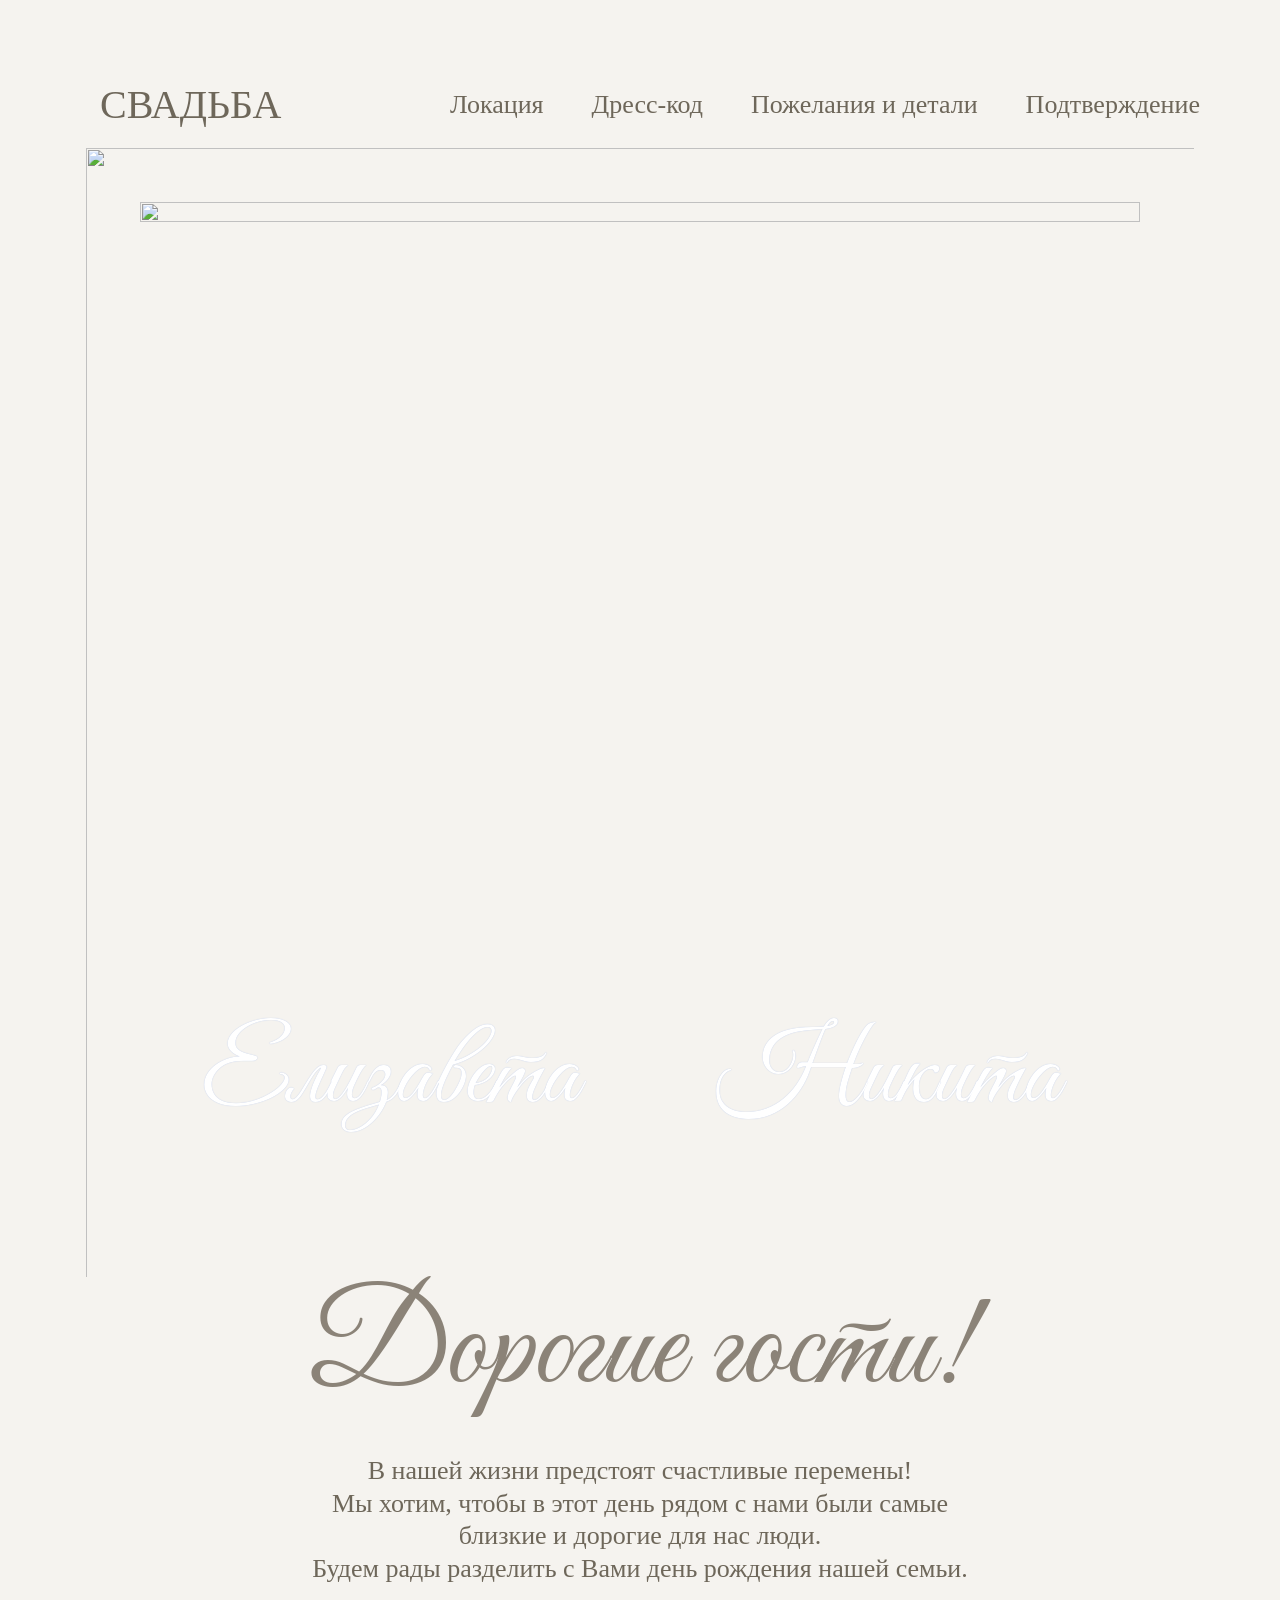
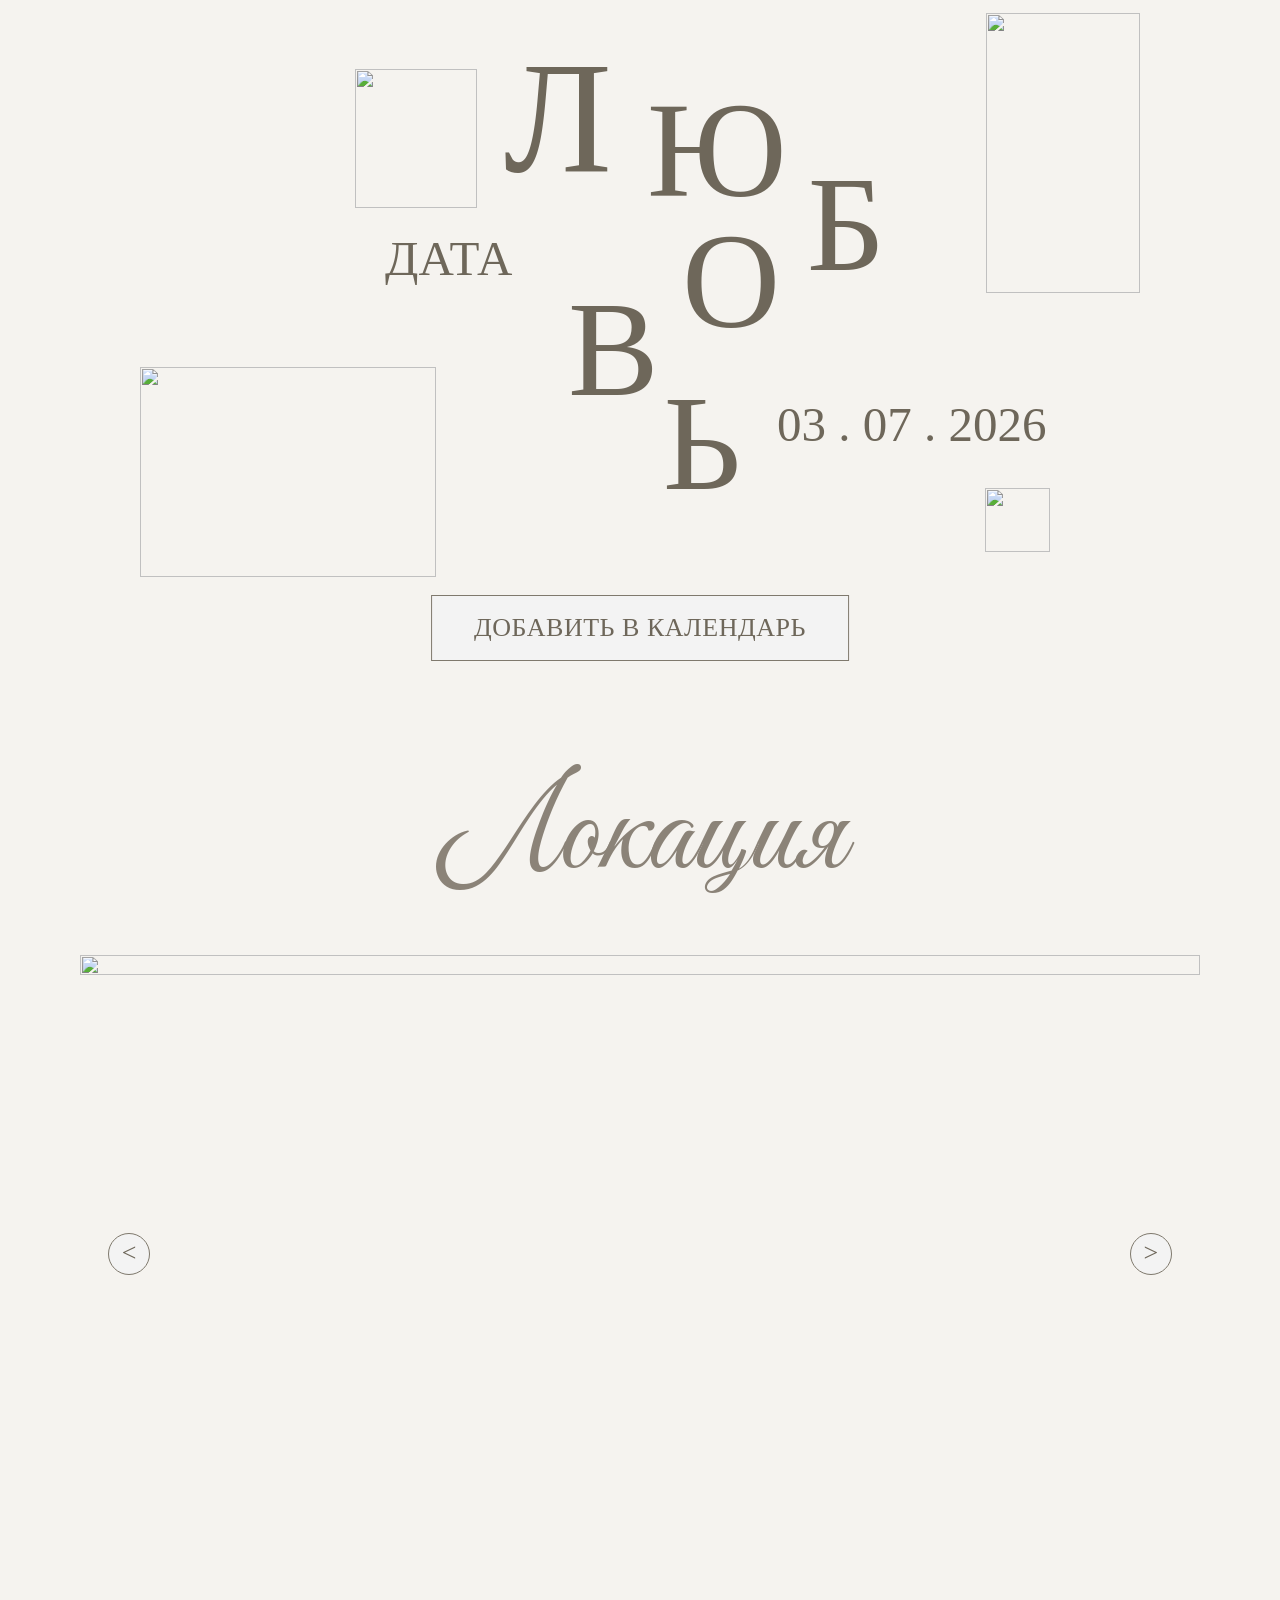
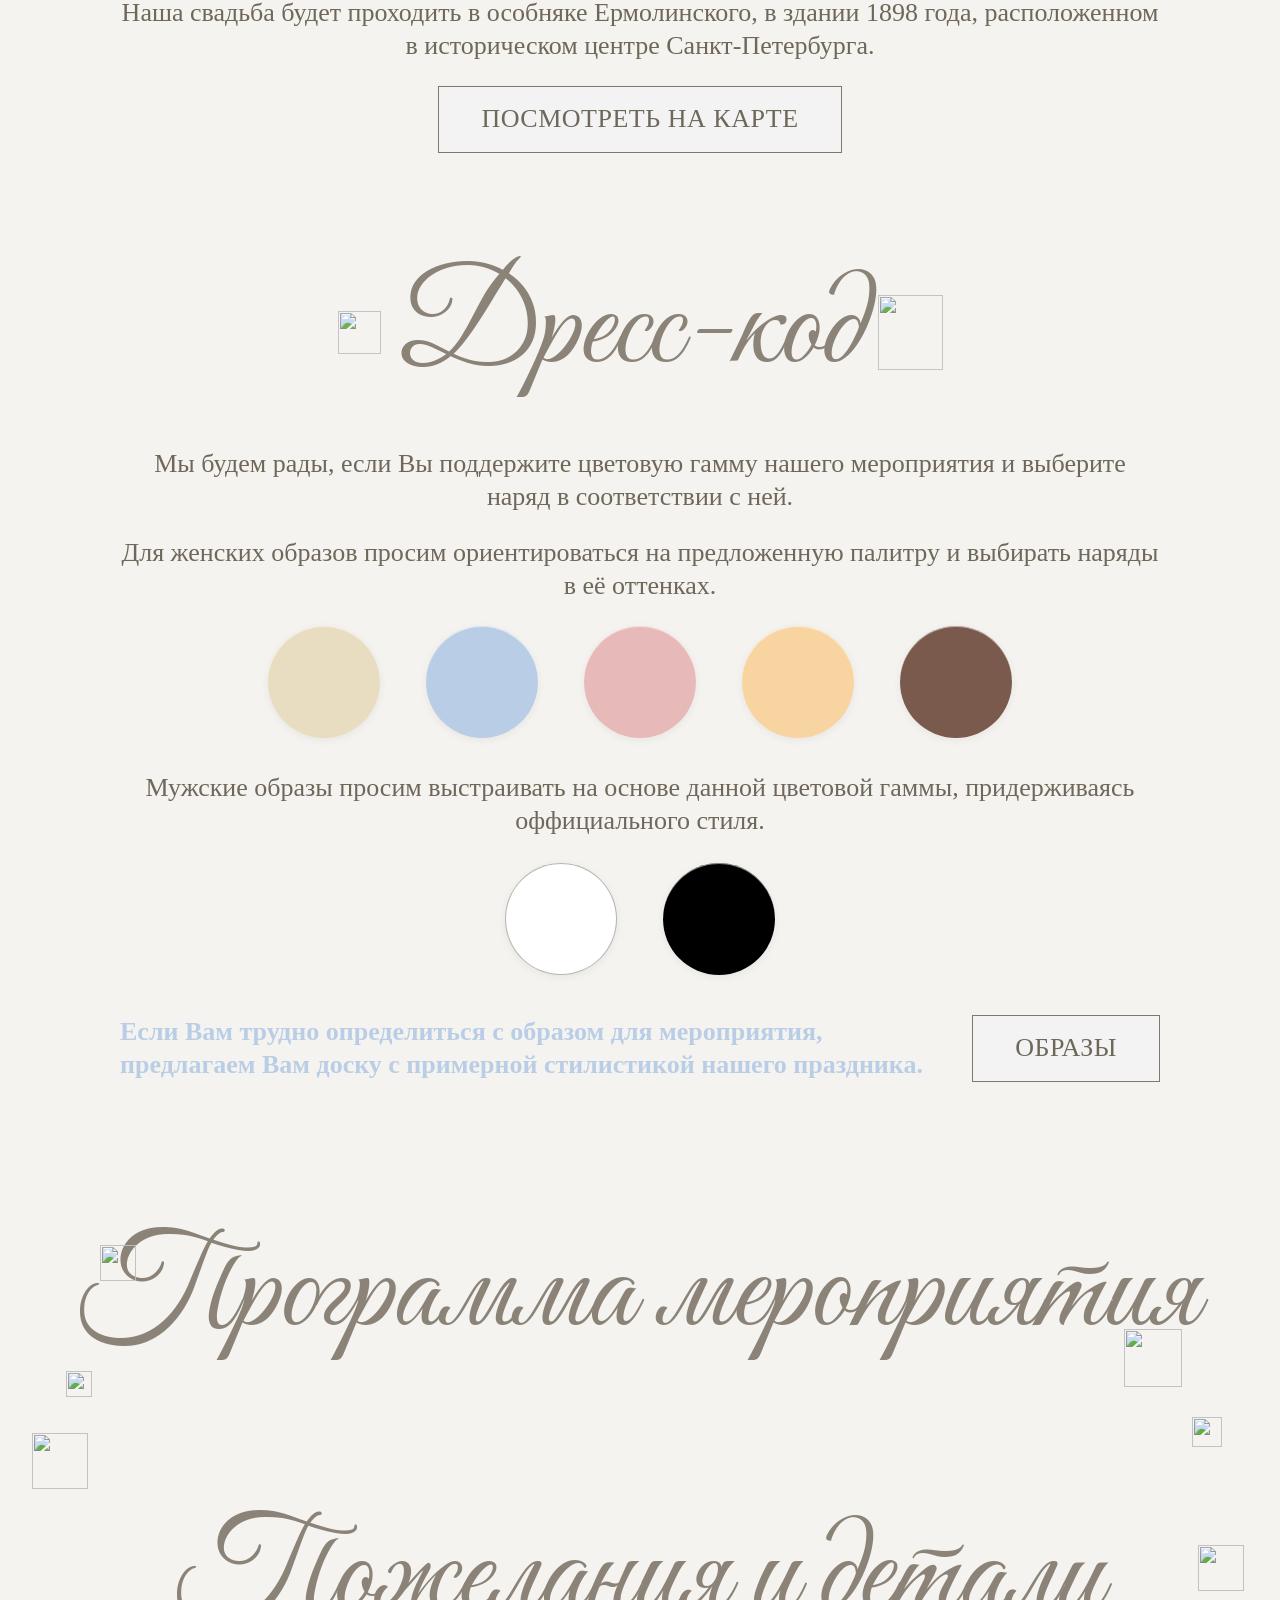
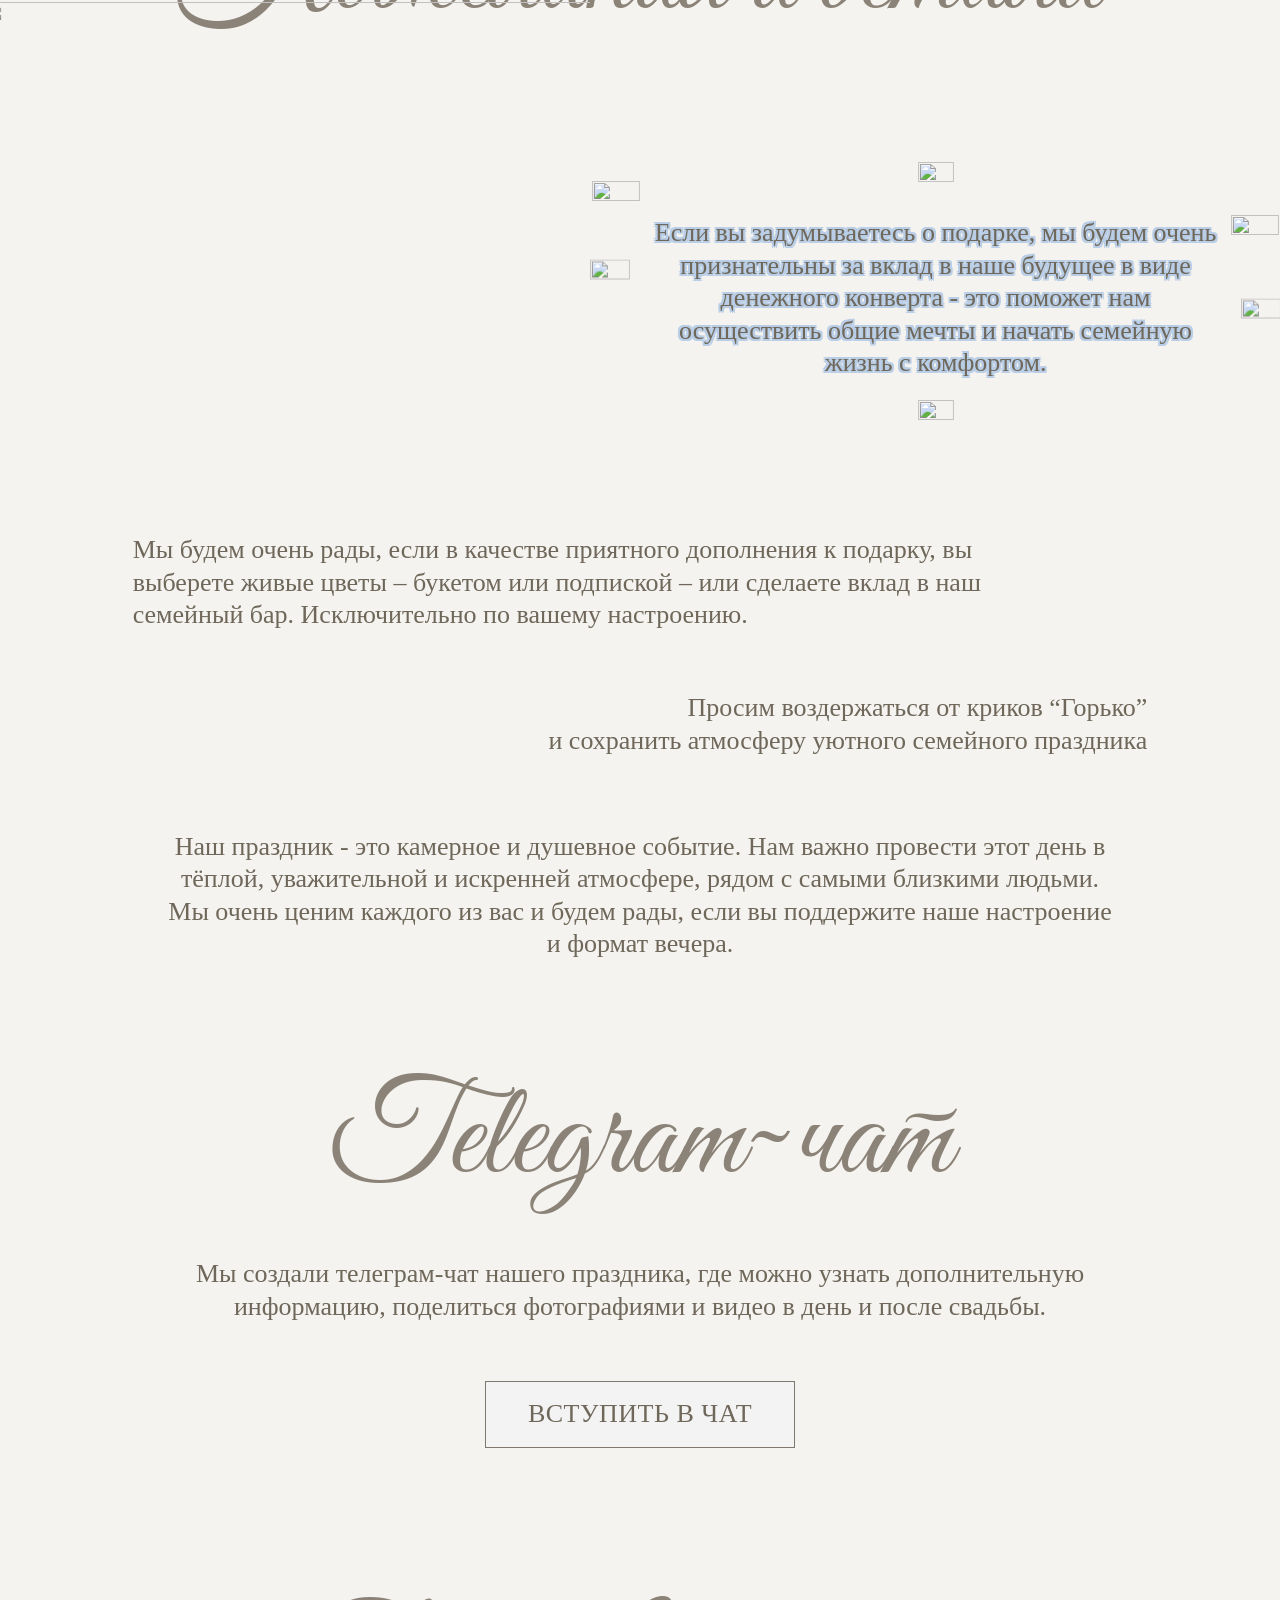
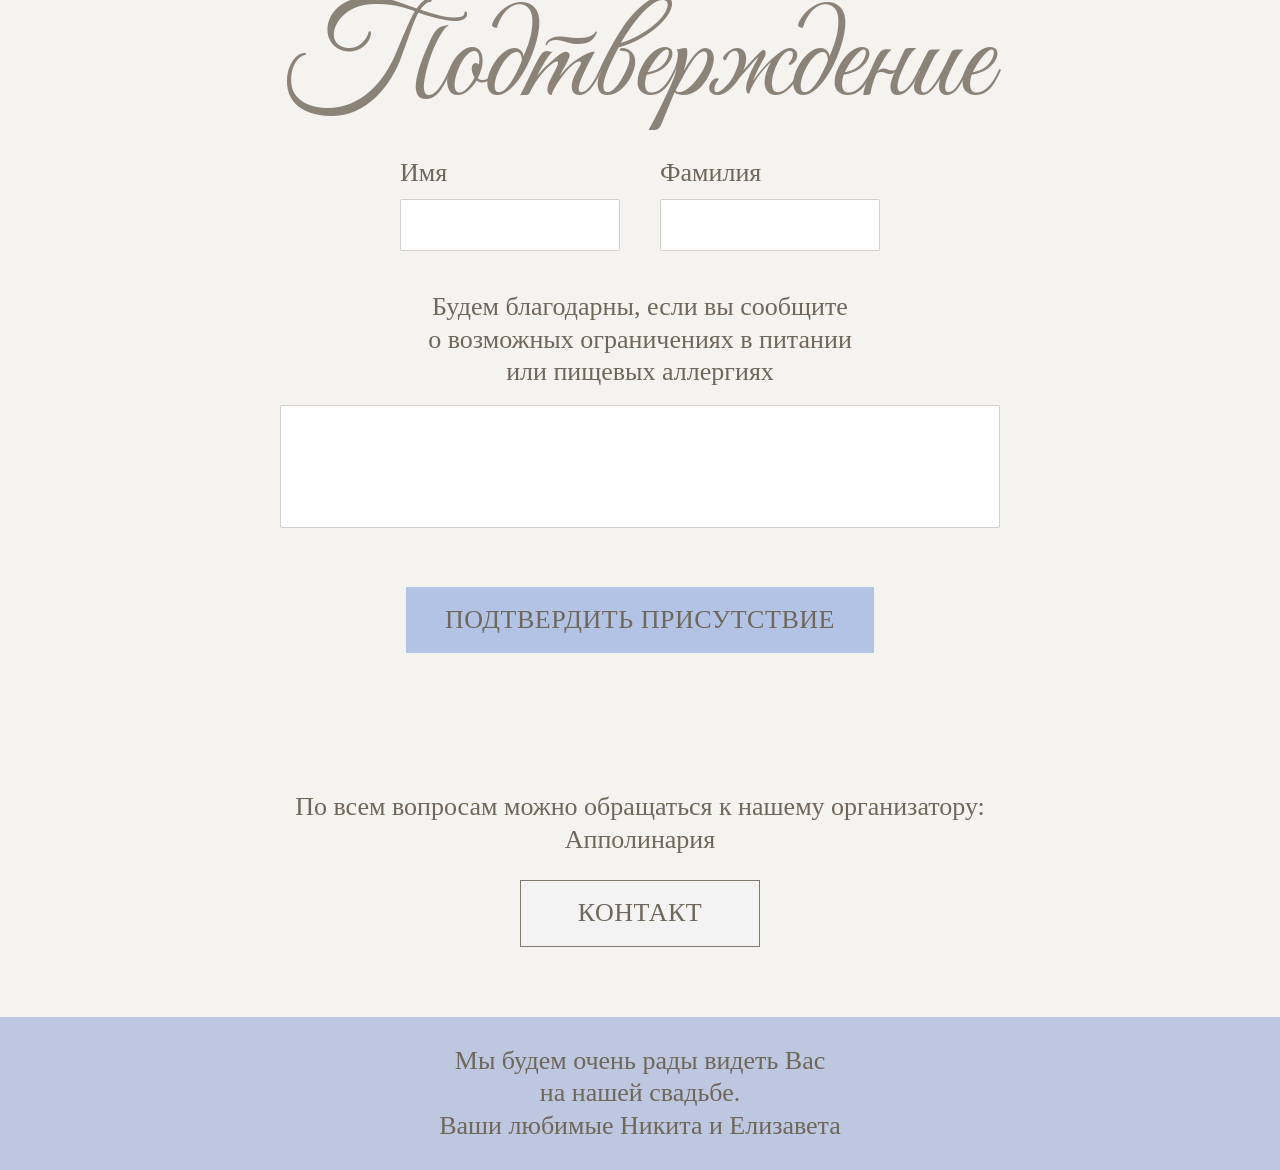
==== commit 1144a620: "Add files via upload" ====
--- a/index.html
+++ b/index.html
@@ -2009,7 +2009,16 @@
       .location-next-btn,
       .location-prev-btn { top: 47%; }
       #dresscode.section { padding-top: 14px; }
-      #details.section { margin-top: -64px; }
+      #details.section { margin-top: -36px; }
+      #lokaciya .section-title-sm { margin-top: 8px; }
+      .location-photo-wrap { overflow: visible; }
+      .section-image.location-photo {
+        width: 100%;
+        max-width: 100%;
+        margin-left: 0;
+        aspect-ratio: auto;
+        object-fit: contain;
+      }
       .date-block { min-height: 470px; padding: 0 20px 8px; margin: 18px 0 0; }
       .date-block .date-luv .l { font-size: 80px; }
       .date-block .date-luv .yu, .date-block .date-luv .o, .date-block .date-luv .b,
@@ -2108,16 +2117,20 @@
     }
 
     @media (max-width: 768px) {
-      .program-section { padding-top: 8px; margin-top: -8px; }
+      .program-section { padding-top: 6px; margin-top: -14px; }
+      .program-section .section-title-sm {
+        white-space: nowrap;
+        font-size: clamp(56px, 8.8vw, 70px);
+      }
       .program-timing-canvas { max-width: 900px; margin-top: -2px; }
       .program-center-element { width: 116%; margin-left: -8%; }
       .program-side-star { width: 34px; height: 34px; }
-      .program-side-star.left-1 { left: -28px; top: -8px; width: 34px; height: 34px; }
-      .program-side-star.left-2 { left: -4px; bottom: 72px; width: 24px; height: 24px; }
-      .program-side-star.left-3 { left: -14px; bottom: -10px; width: 18px; height: 18px; }
-      .program-side-star.right-1 { right: -24px; top: 44px; width: 28px; height: 28px; }
-      .program-side-star.right-2 { right: -4px; bottom: -6px; width: 34px; height: 34px; }
-      .program-side-star.right-3 { right: -18px; top: -8px; width: 20px; height: 20px; }
+      .program-side-star.left-1 { left: -30px; top: -26px; width: 34px; height: 34px; }
+      .program-side-star.left-2 { left: -6px; bottom: 94px; width: 24px; height: 24px; }
+      .program-side-star.left-3 { left: -16px; bottom: -22px; width: 18px; height: 18px; }
+      .program-side-star.right-1 { right: -26px; top: 30px; width: 28px; height: 28px; }
+      .program-side-star.right-2 { right: -6px; bottom: -18px; width: 34px; height: 34px; }
+      .program-side-star.right-3 { right: -20px; top: -24px; width: 20px; height: 20px; }
     }
 
     @media (max-width: 420px) {
@@ -2719,7 +2732,7 @@
       .hero-photo-wrap { margin: 8px auto -12px; }
       .section { padding: 16px 20px 24px; }
       #dresscode.section { padding-top: 12px; }
-      #details.section { margin-top: -72px; }
+      #details.section { margin-top: -42px; }
 
       /* Lift footer/telegram blocks a bit too */
       .final-contact-section { padding: 22px 20px 34px; }
@@ -2836,24 +2849,46 @@
       .details-below-photo .details-simple-text.details-simple-left,
       .details-below-photo .details-simple-text.details-simple-right {
         opacity: 0;
-        transition: transform 900ms cubic-bezier(0.18, 0.86, 0.22, 1), opacity 700ms ease;
+        transition: transform 1300ms cubic-bezier(0.16, 0.84, 0.24, 1), opacity 1050ms ease;
         will-change: transform, opacity;
       }
       .details-below-photo .details-simple-text.details-simple-left {
-        transform: translateX(-46px);
+        transform: translateX(-36px);
       }
       .details-below-photo .details-simple-text.details-simple-right {
-        transform: translateX(46px);
+        transform: translateX(36px);
+        transition-delay: 120ms;
       }
       .details-below-photo .details-simple-text.is-fly-visible {
         opacity: 1;
         transform: translateX(0);
       }
+      .details-below-photo {
+        gap: clamp(30px, 6vw, 52px);
+      }
+      .details-below-photo .details-simple-text.details-simple-right {
+        margin-top: 14px;
+      }
+      .details-below-photo .details-simple-text.details-simple-center {
+        margin-top: 12px;
+      }
+      .details-below-photo .details-note-star.s1 { left: 1%; top: 0; }
+      .details-below-photo .details-note-star.s2 { left: 6%; top: 12%; }
+      .details-below-photo .details-note-star.s3 { right: 1%; top: 2%; }
+      .details-below-photo .details-note-star.s4 { right: 6%; top: 18%; }
+      .details-below-photo .details-note-star.s5 { left: 2%; top: 52%; }
+      .details-below-photo .details-note-star.s6 { left: 10%; top: 76%; }
+      .details-below-photo .details-note-star.s7 { right: 2%; top: 64%; }
+      .details-below-photo .details-note-star.s8 { right: 9%; top: 86%; }
+      .details-below-photo .details-note-star.s9 { left: 16%; top: 40%; }
+      .details-below-photo .details-note-star.s10 { right: 16%; top: 46%; }
 
       /* Mobile: confirm stars moved away from inputs/buttons */
-      .confirm-star { width: 40px; }
-      .confirm-star.left { left: -18px; top: 208px; }
-      .confirm-star.right { right: -18px; top: 416px; }
+      .confirm-star { width: 34px; }
+      .confirm-star.left { left: 8%; top: -10px; }
+      .confirm-star.right { right: 8%; top: -10px; }
+      .confirm-star.mid-a { left: 46%; top: 154px; }
+      .confirm-star.mid-b { left: 56%; top: 232px; width: 28px; }
 
       /* Mobile: make the final photo slightly larger */
       .bottom-wide-photo img {
@@ -2861,6 +2896,19 @@
         max-width: none;
         margin-left: -6%;
       }
+    }
+
+    /* Keep all decorative stars straight (no rotation) */
+    .deco-star-tr,
+    .details-intro-star,
+    .details-note-star,
+    .program-side-star,
+    .confirm-star,
+    .details-after-wave-star-left,
+    .details-after-wave-star-right,
+    .details-money-star,
+    .details-money-cross {
+      rotate: 0deg;
     }
 
     @media (min-width: 769px) and (max-width: 1099px) {
@@ -3208,6 +3256,8 @@
       <div class="confirm-form">
         <img src="images/deco-star.svg" alt="" class="confirm-star left" aria-hidden="true">
         <img src="images/deco-star.svg" alt="" class="confirm-star right" aria-hidden="true">
+        <img src="images/deco-star.svg" alt="" class="confirm-star mid-a" aria-hidden="true">
+        <img src="images/deco-star.svg" alt="" class="confirm-star mid-b" aria-hidden="true">
 
         <iframe name="confirmFrame" id="confirmFrame" style="display:none"></iframe>
 
@@ -3232,8 +3282,9 @@
 
           <div class="confirm-field confirm-allergy-field">
             <p class="confirm-note-text">
-              Будем благодарны, если вы сообщите о возможных<br>
-              ограничениях в питании или пищевых аллергиях:
+              Будем благодарны, если вы сообщите<br>
+              о возможных ограничениях в питании<br>
+              или пищевых аллергиях
             </p>
             <textarea
               class="confirm-textarea"
@@ -3264,7 +3315,7 @@
       <a class="final-contact-btn" href="tel:+79688064404" aria-label="Позвонить организатору">КОНТАКТ</a>
     </section>
     <section class="final-wishes-block" aria-label="Финальное сообщение">
-      <p class="final-wishes-text">Мы будем очень рады видеть Вас на нашей свадьбе.<br>Ваши любимые Никита и Елизавета</p>
+      <p class="final-wishes-text">Мы будем очень рады видеть Вас<br>на нашей свадьбе.<br>Ваши любимые Никита и Елизавета</p>
       <img src="images/final-heart.png" alt="" aria-hidden="true" class="final-wishes-heart">
     </section>
 
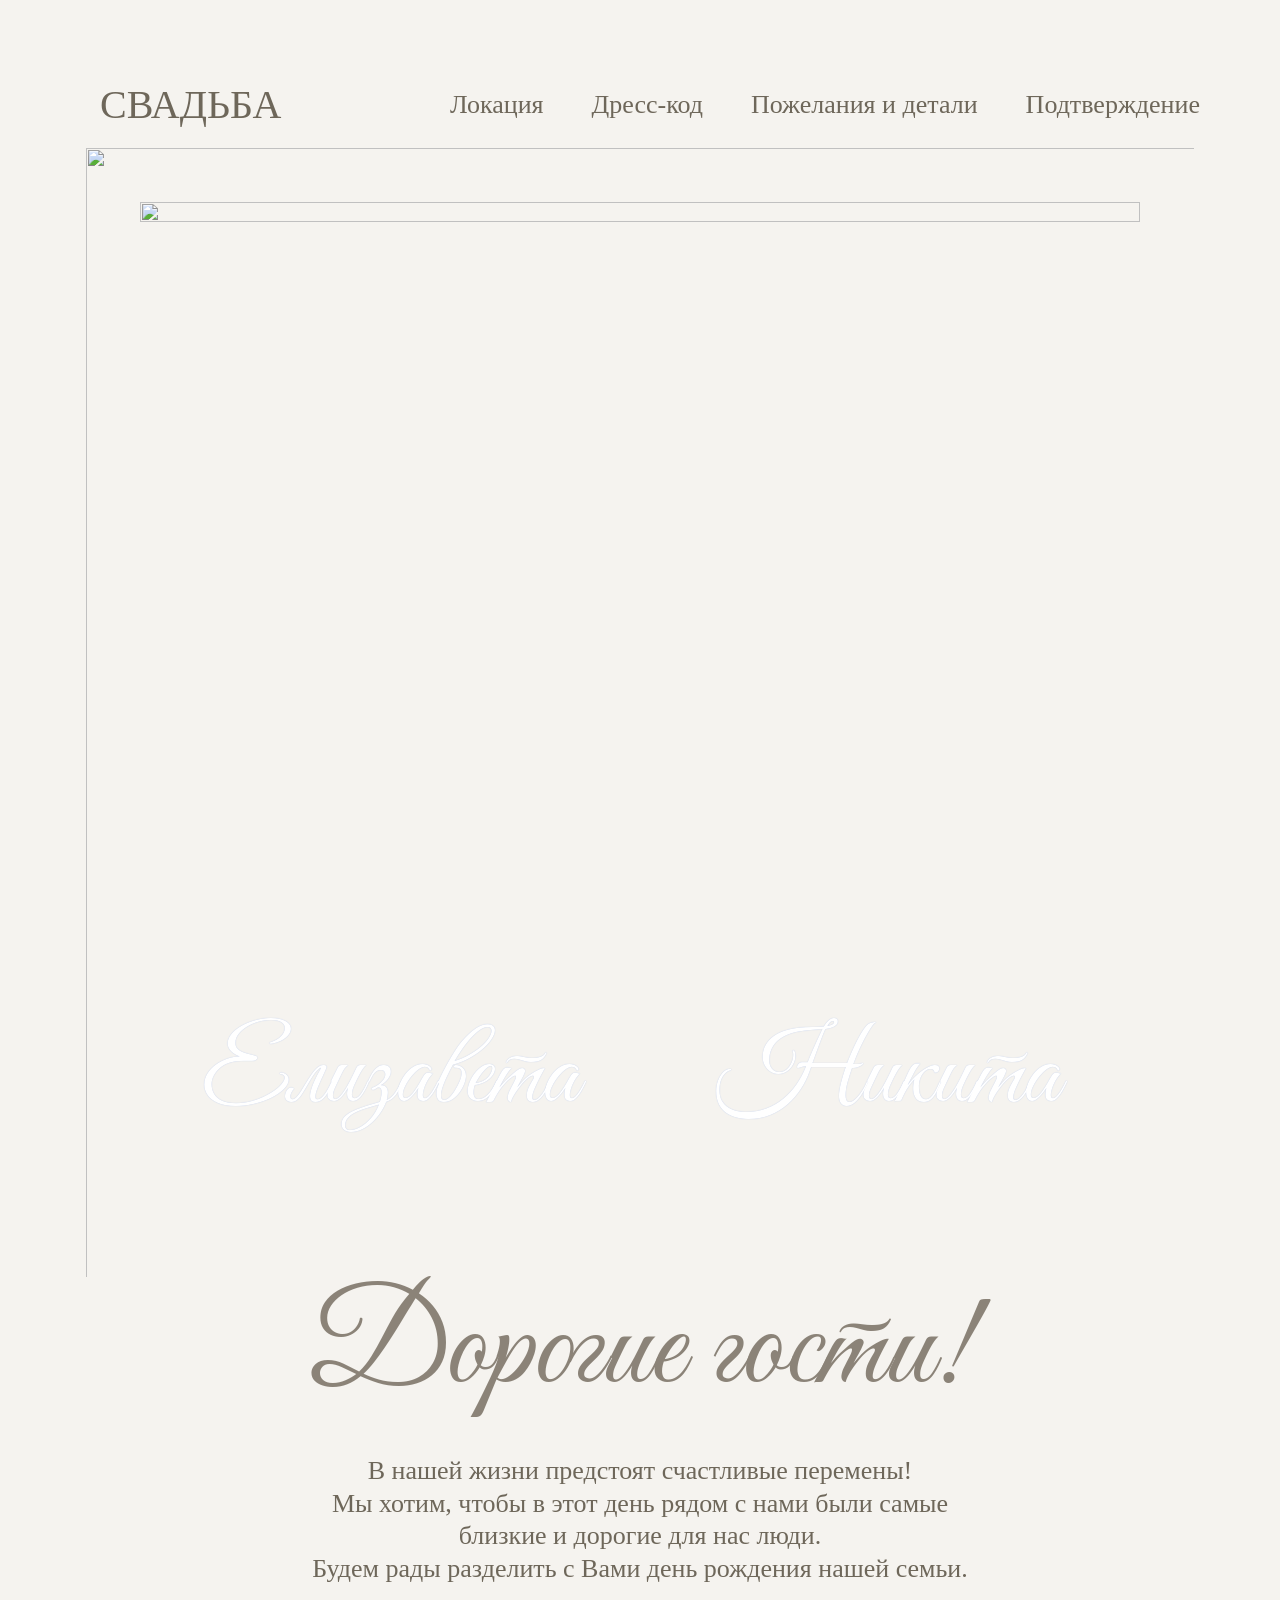
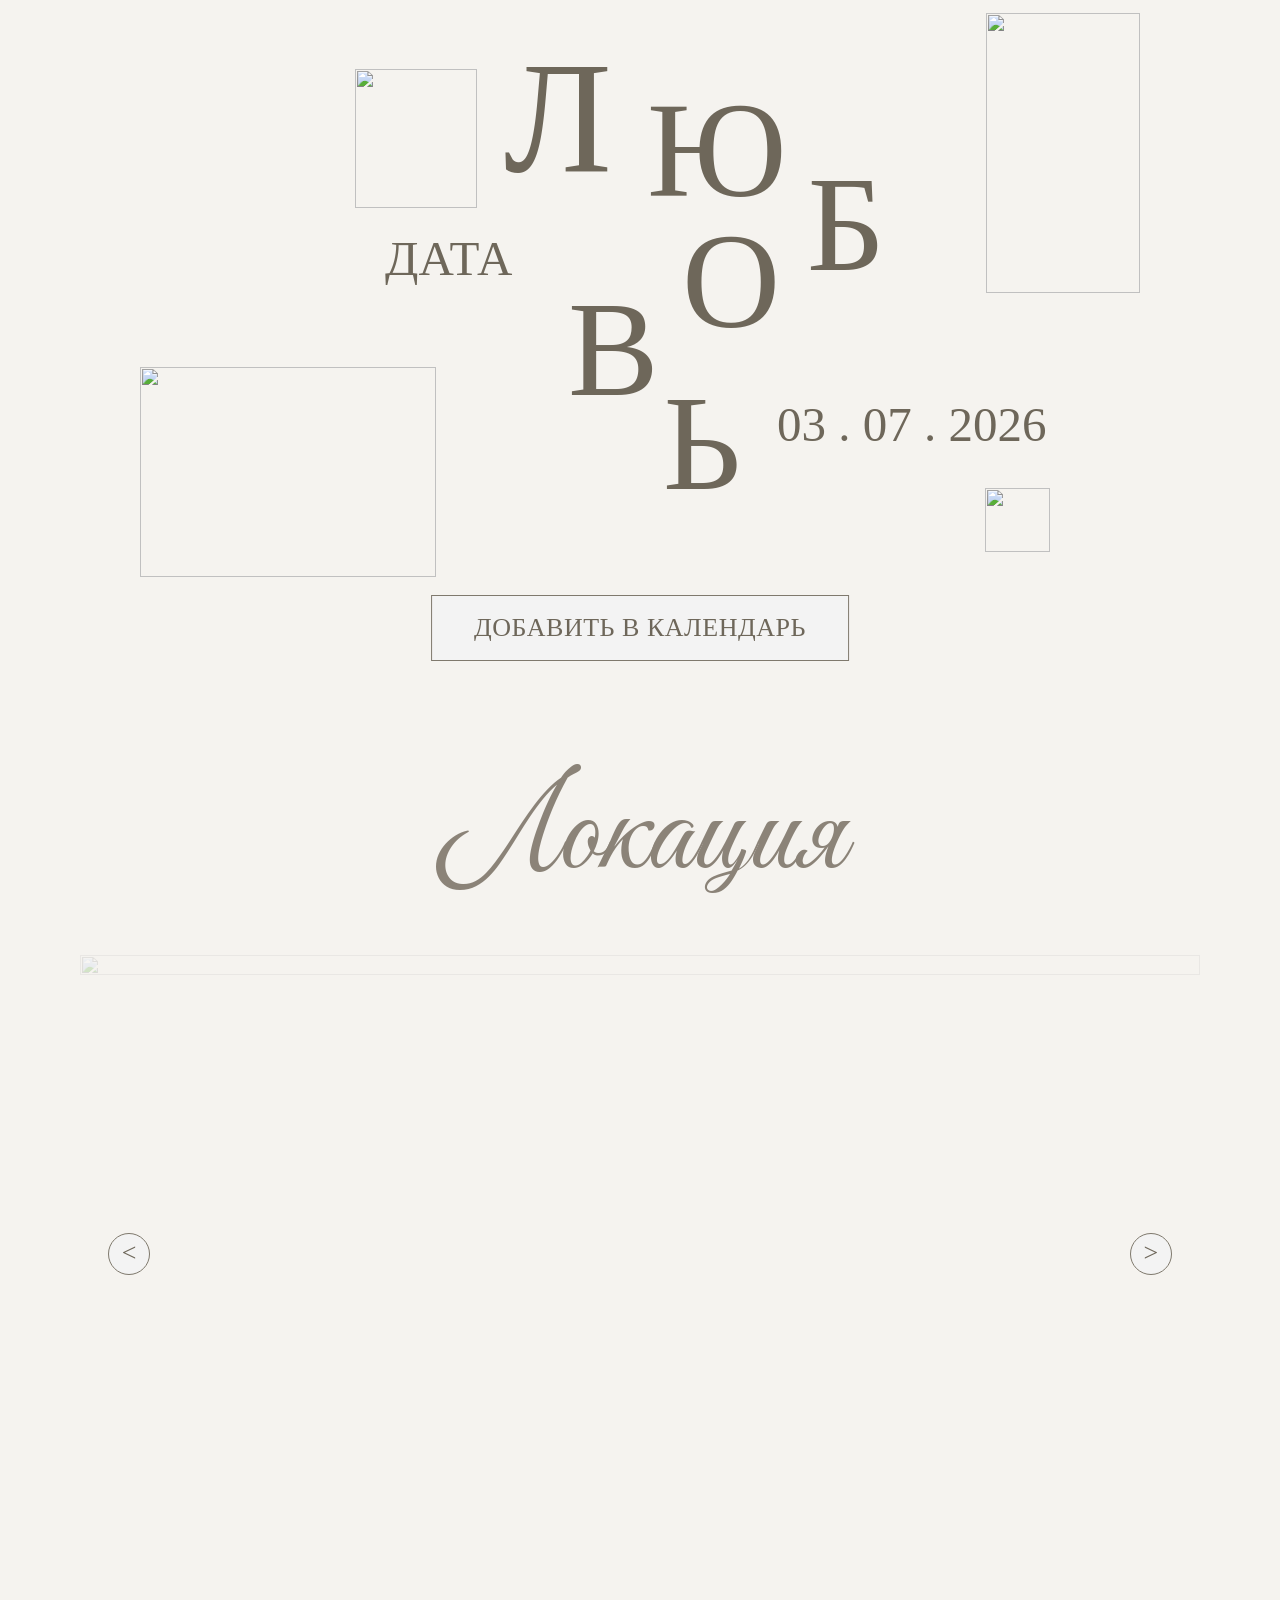
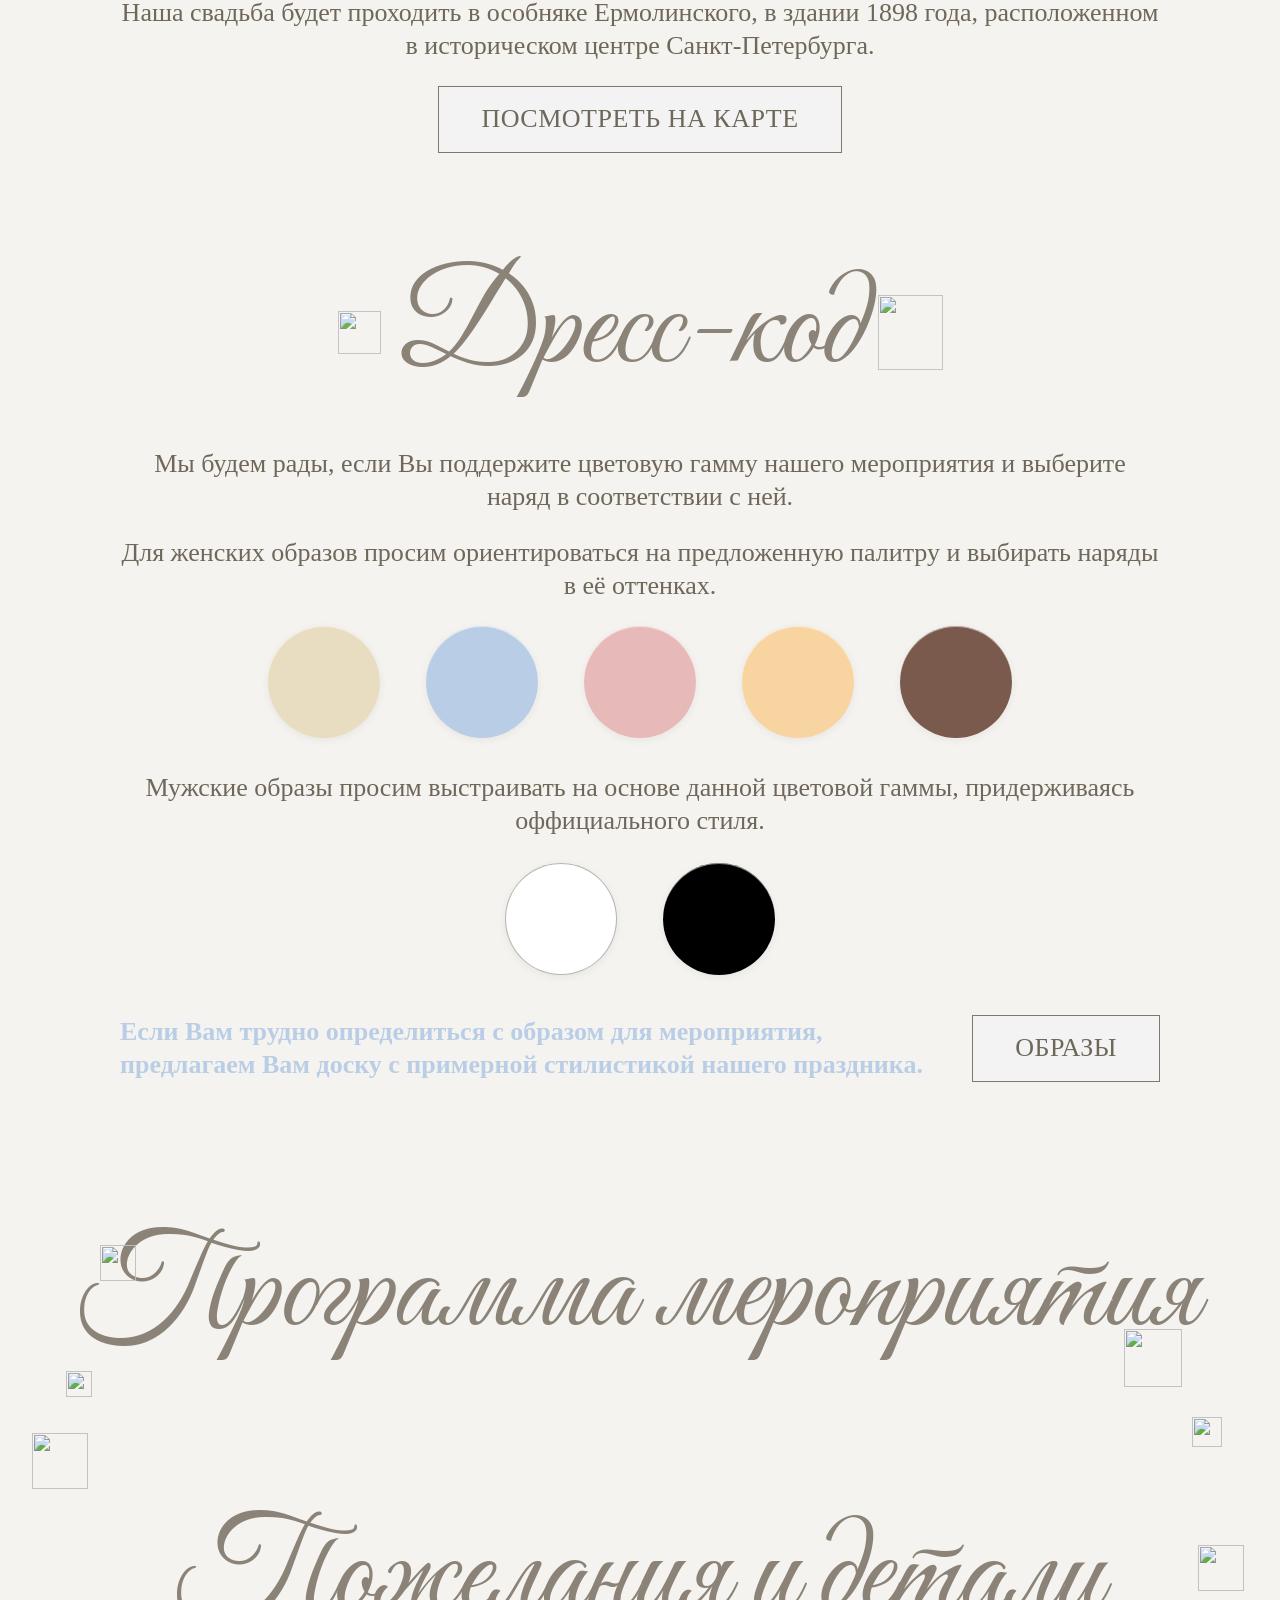
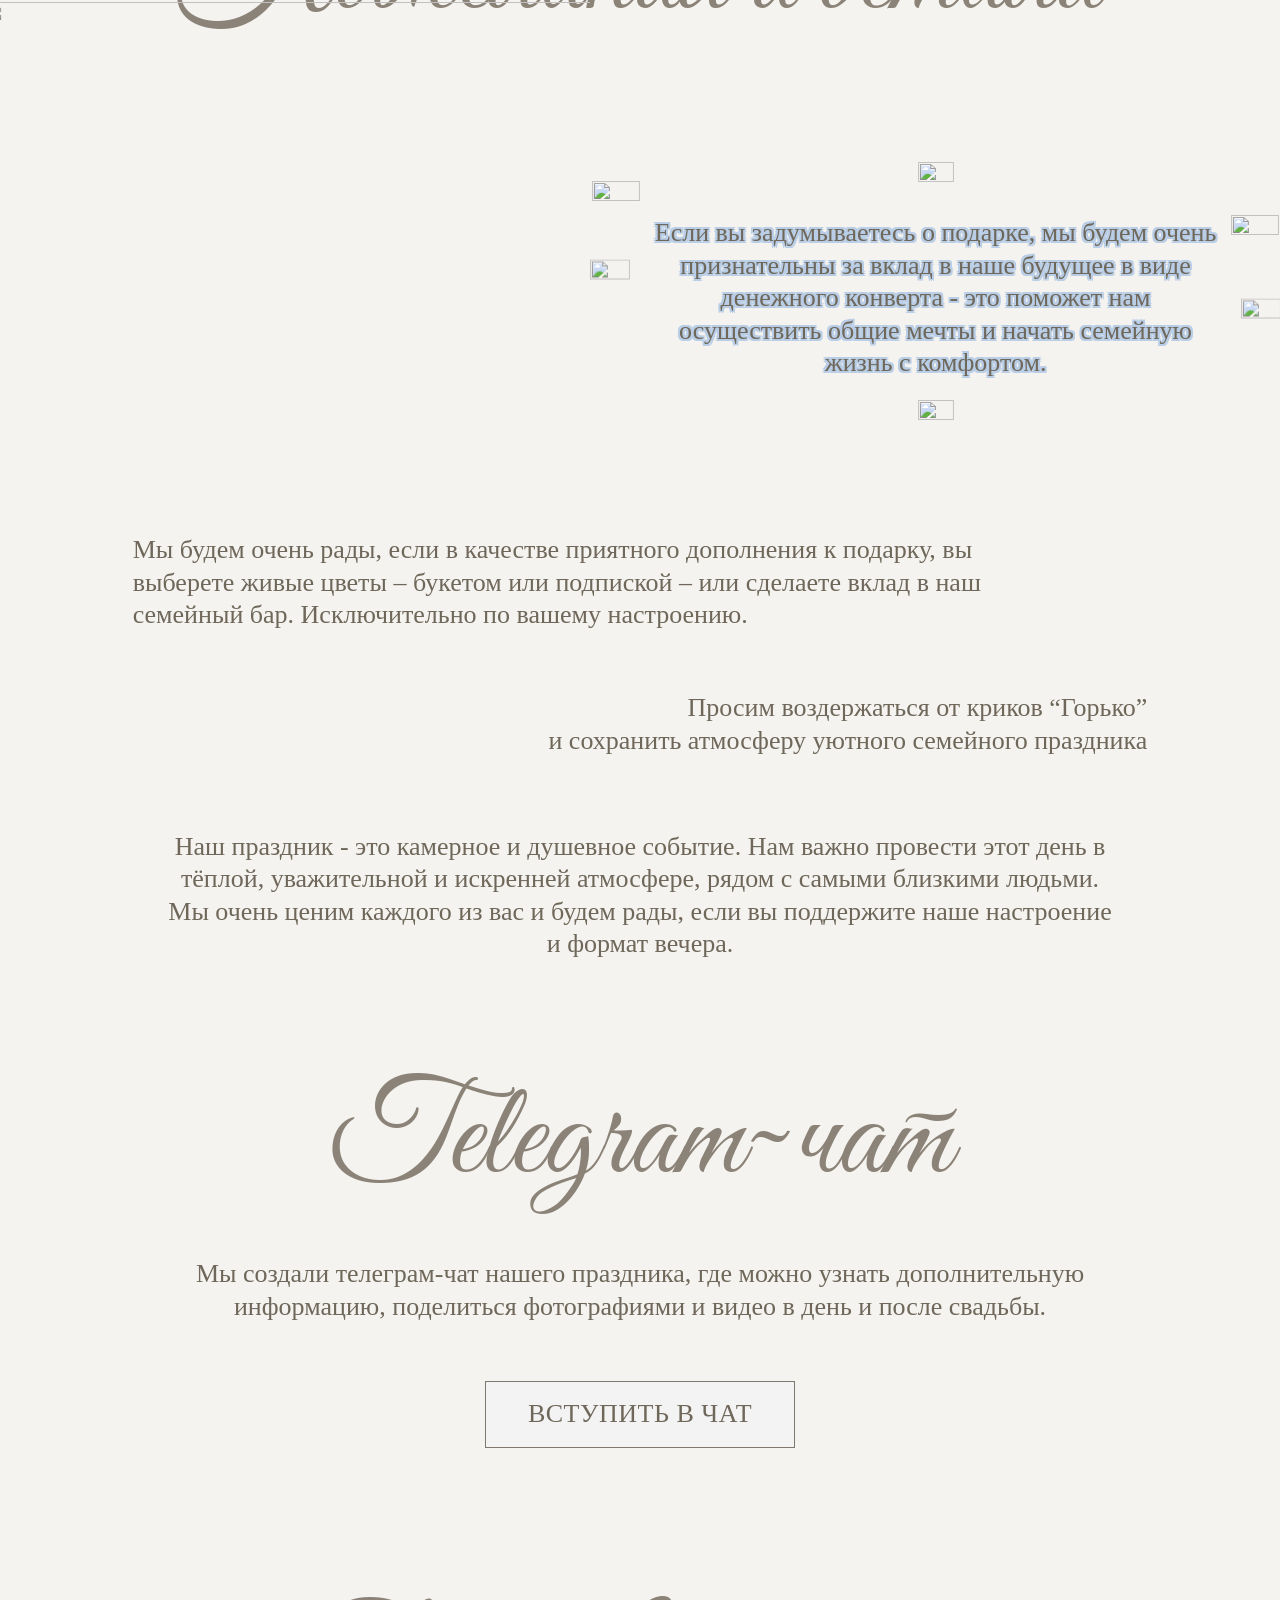
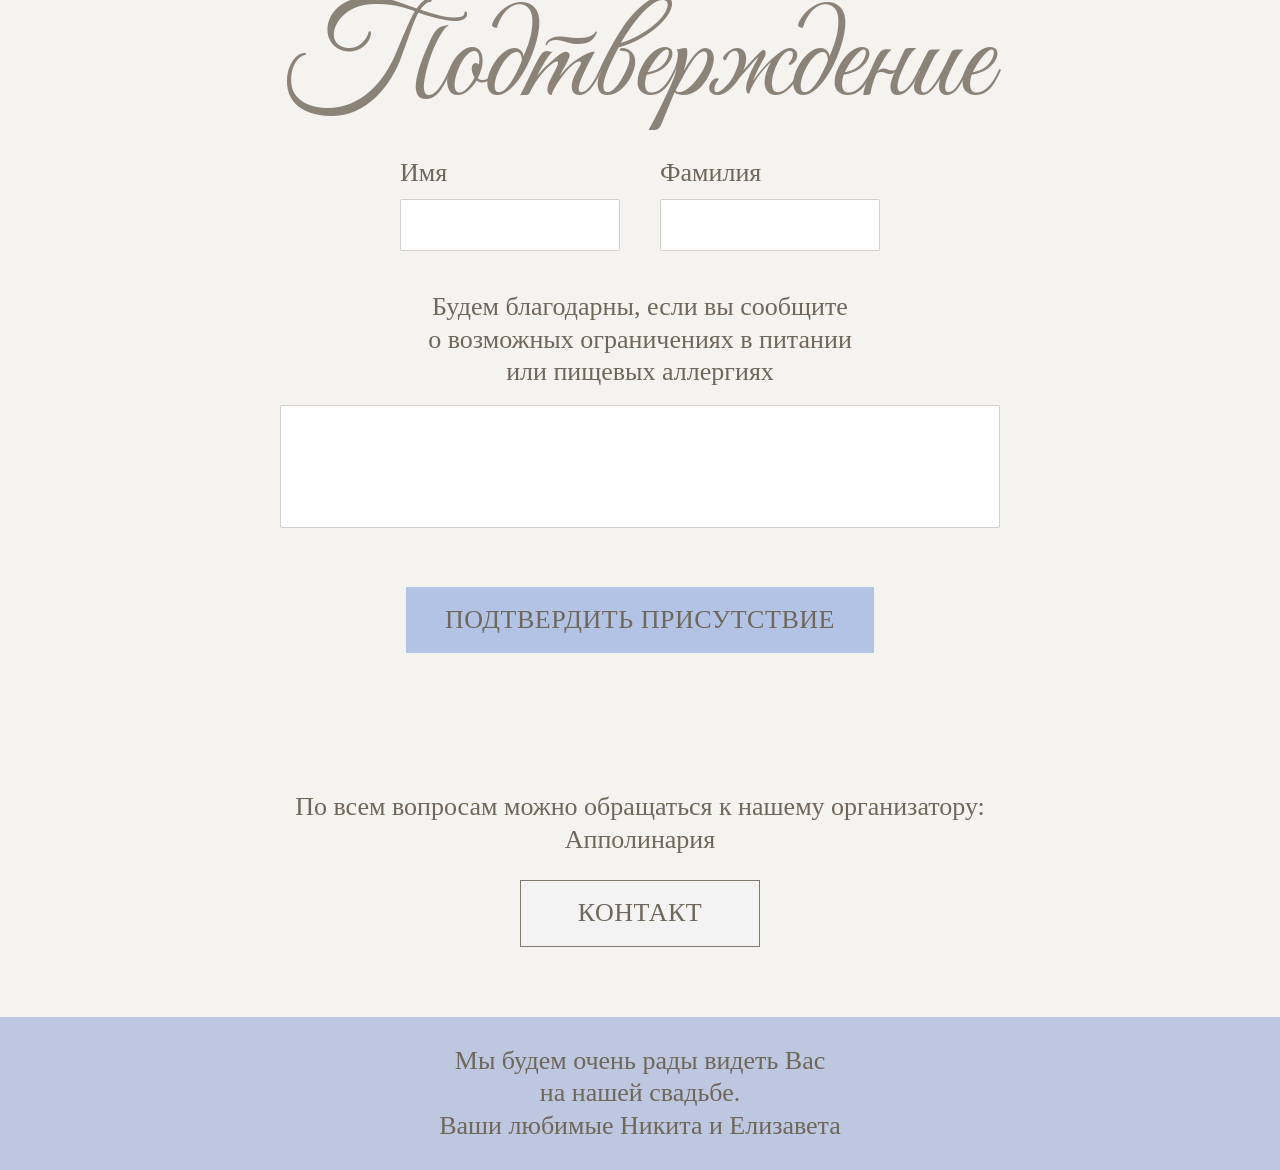
==== commit e09926cd: "Add files via upload" ====
--- a/index.html
+++ b/index.html
@@ -1,3858 +1,3904 @@
-<!DOCTYPE html>
-<html lang="ru">
-<head>
-  <meta charset="UTF-8">
-  <meta name="viewport" content="width=device-width, initial-scale=1.0">
-  <title>Елизавета и Никита — Приглашение</title>
-  <link rel="preconnect" href="https://fonts.googleapis.com">
-  <link rel="preconnect" href="https://fonts.gstatic.com" crossorigin>
-  <link href="https://fonts.googleapis.com/css2?family=Tinos:ital,wght@0,400;0,700&family=Montserrat:wght@300;400;500;600&family=Great+Vibes&display=swap" rel="stylesheet">
-  <style>
-    *, *::before, *::after { margin: 0; padding: 0; box-sizing: border-box; }
-
-    @font-face {
-      font-family: 'Young Love';
-      src: url('ofont.ru_Young Love ES.ttf') format('truetype');
-      font-weight: 400;
-      font-style: normal;
-      font-display: swap;
-    }
-
-    :root {
-      --bg: #F5F3EF;
-      --text: #615A5A;
-      --text-body: #6E675A;
-      --accent: #B3C3E6;
-      --accent-rose: #E4ABAB;
-      --footer-bg: rgba(0, 42, 58, 0.9);
-      --nav-color: #002A3A;
-      --btn-bg: #F3F3F3;
-      --btn-border: #7F796D;
-      --white: #FFFFFF;
-    }
-
-    html { scroll-behavior: smooth; }
-
-    body {
-      font-family: 'Tinos', Georgia, 'Times New Roman', serif;
-      background: var(--bg);
-      color: var(--text-body);
-      line-height: 1.4;
-    }
-
-    .page {
-      max-width: 1800px;
-      margin: 0 auto;
-      background: var(--bg);
-      overflow-x: hidden;
-    }
-
-    /* Header */
-    .header {
-      display: flex;
-      justify-content: space-between;
-      align-items: center;
-      padding: 64px 80px 0;
-      position: relative;
-      z-index: 10;
-    }
-    .logo {
-      display: flex;
-      align-items: center;
-      gap: 20px;
-    }
-    .logo-monogram {
-      font-family: 'Young Love', 'Great Vibes', 'Brush Script MT', cursive;
-      font-size: 52px;
-      color: var(--accent);
-      line-height: 1;
-      font-weight: 400;
-    }
-    .logo-monogram-img {
-      display: block;
-      height: 82px;
-      width: auto;
-    }
-    .logo-text {
-      font-family: 'Tinos', Georgia, 'Times New Roman', serif;
-      font-size: 40px;
-      font-weight: 400;
-      color: var(--text-body);
-    }
-    .nav {
-      display: flex;
-      gap: 48px;
-    }
-    .nav a {
-      font-family: 'Montserrat', Arial, sans-serif;
-      font-size: 24px;
-      font-weight: 400;
-      color: var(--nav-color);
-      text-decoration: none;
-      display: inline-block;
-      transform-origin: center;
-      transition: color 0.2s ease, transform 0.2s ease;
-    }
-    .nav a:hover,
-    .nav a:focus-visible {
-      color: var(--accent) !important;
-      transform: scale(1.07);
-    }
-    .nav a:active {
-      color: var(--accent) !important;
-      transform: scale(1.05);
-    }
-
-    /* Burger */
-    .burger-btn {
-      display: none;
-      border: none;
-      background: transparent;
-      cursor: pointer;
-      padding: 8px;
-    }
-    .burger-lines {
-      width: 28px;
-      height: 22px;
-      display: flex;
-      flex-direction: column;
-      justify-content: space-between;
-    }
-    .burger-lines span {
-      height: 2px;
-      background: var(--text-body);
-      border-radius: 2px;
-      display: block;
-      width: 100%;
-    }
-    .burger-menu {
-      display: none;
-      position: absolute;
-      right: 80px;
-      top: 110px;
-      background: var(--bg);
-      border: 1px solid rgba(0, 42, 58, 0.15);
-      padding: 18px 24px;
-      z-index: 999;
-      min-width: 260px;
-      text-align: right;
-    }
-    .burger-menu a {
-      display: block;
-      font-family: 'Montserrat', Arial, sans-serif;
-      font-size: 22px;
-      font-weight: 400;
-      color: var(--nav-color);
-      text-decoration: none;
-      padding: 12px 0;
-      transition: color 0.2s ease, transform 0.2s ease;
-      transform-origin: right center;
-    }
-    .burger-menu a:hover,
-    .burger-menu a:focus-visible {
-      color: var(--accent) !important;
-      transform: scale(1.05);
-    }
-    .burger-menu a:active {
-      color: var(--accent) !important;
-      transform: scale(1.03);
-    }
-    .burger-menu.open { display: block; }
-
-    /* Hero / Main content area */
-    .hero-section {
-      position: relative;
-      padding: 10px 80px 0;
-    }
-    .hero-frame {
-      position: relative;
-      width: 100%;
-      max-width: 1600px;
-      margin: 0 auto;
-      padding: 16px 60px 24px;
-    }
-    .hero-photo-wrap {
-      position: relative;
-      width: 100%;
-      max-width: 1400px;
-      margin: 30px auto 6px;
-    }
-    .hero-photo-wrap .frame-drawing {
-      position: absolute;
-      top: -54px;
-      left: -54px;
-      width: calc(100% + 108px);
-      height: calc(100% + 108px);
-      object-fit: fill;
-      pointer-events: none;
-      z-index: 2;
-    }
-    .hero-photo-wrap .hero-photo {
-      position: relative;
-      z-index: 1;
-    }
-    .hero-photo {
-      width: 100%;
-      display: block;
-      aspect-ratio: 1211/1236;
-      object-fit: cover;
-      border-radius: 0;
-    }
-    .names-row {
-      position: absolute;
-      left: 50%;
-      bottom: 72px;
-      transform: translateX(-50%);
-      z-index: 3;
-      width: calc(100% - 80px);
-      display: flex;
-      justify-content: center;
-      gap: 120px;
-      margin-bottom: 0;
-    }
-    .names-row .name:first-child {
-      transform: translateX(-18px);
-    }
-    .name {
-      font-family: 'Young Love', 'Great Vibes', 'Brush Script MT', cursive;
-      font-size: 103px;
-      color: var(--white);
-      text-shadow: 0 0 1px var(--accent);
-    }
-    .tagline {
-      font-family: 'Young Love', 'Great Vibes', 'Brush Script MT', cursive;
-      font-size: 131px;
-      color: #8B8378;
-      line-height: 1.09;
-      text-align: center;
-      margin-top: 58px;
-      margin-bottom: 32px;
-      font-weight: 300;
-    }
-    .message {
-      font-family: 'Tinos', Georgia, 'Times New Roman', serif;
-      font-size: 22px;
-      line-height: 1.25;
-      text-align: center;
-      color: #6E675A;
-      max-width: 1040px;
-      margin: 16px auto 20px;
-    }
-    .message p { margin-bottom: 0; }
-
-    /* Date block - exact Figma layout (positions from 1092×756 area) */
-    .date-block {
-      position: relative;
-      margin: 28px 0 0;
-      padding: 0 60px 0;
-      width: 100%;
-      max-width: 1280px;
-      min-height: 710px;
-      margin-left: auto;
-      margin-right: auto;
-    }
-    .date-block .deco-icon {
-      position: absolute;
-      object-fit: contain;
-    }
-    .date-block .deco-stars-tl { top: 7.8%; left: 21.5%; width: 122px; height: 139px; }
-    .date-block .deco-building { top: 49.8%; left: 0; width: 296px; height: 210px; }
-    .date-block .deco-candelabra { top: 0; right: 0; width: 154px; height: 280px; }
-    .date-block .deco-star-tr { top: 66.8%; right: 9%; width: 65px; height: 64px; }
-    .date-block .date-label {
-      position: absolute;
-      left: 24.5%;
-      top: 30.7%;
-      font-family: 'Tinos', Georgia, serif;
-      font-size: 49px;
-      font-weight: 400;
-      color: var(--text-body);
-      line-height: 1.15;
-    }
-    .date-block .date-luv .l {
-      position: absolute;
-      left: 34.6%;
-      top: 2%;
-      font-family: 'Tinos', Georgia, serif;
-      font-size: 159px;
-      font-weight: 400;
-      color: var(--text-body);
-      line-height: 1.15;
-    }
-    .date-block .date-luv .yu {
-      position: absolute;
-      left: 50.8%;
-      top: 9.6%;
-      font-family: 'Tinos', Georgia, serif;
-      font-size: 136px;
-      font-weight: 400;
-      color: var(--text-body);
-      line-height: 1.15;
-    }
-    .date-block .date-luv .o {
-      position: absolute;
-      left: 54.8%;
-      top: 31%;
-      font-family: 'Tinos', Georgia, serif;
-      font-size: 136px;
-      font-weight: 400;
-      color: var(--text-body);
-      line-height: 1.15;
-    }
-    .date-block .date-luv .b {
-      position: absolute;
-      left: 69.0%;
-      top: 21.8%;
-      font-family: 'Tinos', Georgia, serif;
-      font-size: 136px;
-      font-weight: 400;
-      color: var(--text-body);
-      line-height: 1.15;
-    }
-    .date-block .date-luv .v {
-      position: absolute;
-      left: 41.8%;
-      top: 42.2%;
-      font-family: 'Tinos', Georgia, serif;
-      font-size: 136px;
-      font-weight: 400;
-      color: var(--text-body);
-      line-height: 1.15;
-    }
-    .date-block .date-luv .m {
-      position: absolute;
-      left: 52.6%;
-      top: 57.7%;
-      font-family: 'Tinos', Georgia, serif;
-      font-size: 136px;
-      font-weight: 400;
-      color: var(--text-body);
-      line-height: 1.15;
-    }
-    .date-block .date-num {
-      position: absolute;
-      left: 63.7%;
-      top: 54%;
-      font-family: 'Tinos', Georgia, serif;
-      font-size: 49px;
-      font-weight: 400;
-      color: var(--text-body);
-      line-height: 1.15;
-    }
-    .date-block .date-luv {
-      position: relative;
-      width: 100%;
-      min-height: 610px;
-    }
-
-    /* Scroll animation for "ЛЮБОВЬ" letters in hero date block */
-    .date-block .date-luv .l,
-    .date-block .date-luv .b,
-    .date-block .date-luv .v {
-      opacity: 0;
-      transform: translateX(-140vw);
-      transition-property: transform, opacity;
-      transition-duration: 1700ms, 1200ms;
-      transition-timing-function: cubic-bezier(0.08, 0.92, 0.18, 1), ease;
-      will-change: transform, opacity;
-    }
-    .date-block .date-luv .yu,
-    .date-block .date-luv .o,
-    .date-block .date-luv .m {
-      opacity: 0;
-      transform: translateX(140vw);
-      transition-property: transform, opacity;
-      transition-duration: 1700ms, 1200ms;
-      transition-timing-function: cubic-bezier(0.08, 0.92, 0.18, 1), ease;
-      will-change: transform, opacity;
-    }
-    .date-block .date-luv.is-love-animated .l,
-    .date-block .date-luv.is-love-animated .b,
-    .date-block .date-luv.is-love-animated .v,
-    .date-block .date-luv.is-love-animated .yu,
-    .date-block .date-luv.is-love-animated .o,
-    .date-block .date-luv.is-love-animated .m {
-      opacity: 1;
-      transform: translateX(0);
-    }
-    .date-block .date-luv.is-love-animated .l { transition-delay: 0ms; }
-    .date-block .date-luv.is-love-animated .b { transition-delay: 220ms; }
-    .date-block .date-luv.is-love-animated .v { transition-delay: 440ms; }
-    .date-block .date-luv.is-love-animated .yu { transition-delay: 0ms; }
-    .date-block .date-luv.is-love-animated .o { transition-delay: 220ms; }
-    .date-block .date-luv.is-love-animated .m { transition-delay: 440ms; }
-    .date-block .calendar-btn {
-      position: absolute;
-      bottom: 86px;
-      left: 50%;
-      transform: translateX(-50%);
-      padding: 20px 50px;
-      background: var(--btn-bg);
-      border: 1px solid var(--btn-border);
-      font-family: 'Tinos', Georgia, serif;
-      font-size: 29px;
-      font-weight: 400;
-      line-height: 1.15;
-      color: var(--text-body);
-      text-decoration: none;
-      white-space: nowrap; /* keep calendar button text on one line */
-      display: inline-flex;
-      align-items: center;
-      justify-content: center;
-      transition: all 0.2s;
-    }
-    .calendar-btn:hover {
-      background: var(--text-body);
-      color: var(--white);
-    }
-
-    /* Section images */
-    .section-image {
-      width: 100%;
-      max-width: 1600px;
-      height: auto;
-      aspect-ratio: 1441/801;
-      object-fit: cover;
-      margin: 60px 0;
-    }
-    #lokaciya.section {
-      padding-top: 0;
-      text-align: center;
-      padding-bottom: 38px;
-    }
-    /* Lift Dress-code block slightly closer to Location */
-    #dresscode.section {
-      padding-top: 50px;
-    }
-    #details.section {
-      margin-top: -42px;
-    }
-    /* Location title should match Dress-code title style */
-    #lokaciya .section-title-sm {
-      font-family: 'Young Love', 'Great Vibes', 'Brush Script MT', cursive;
-      font-size: 131px;
-      color: #8B8378;
-      margin-bottom: 24px;
-      font-weight: 300;
-      text-align: center;
-    }
-    .section-image.location-photo {
-      margin: 0 0 20px;
-      opacity: 1;
-      transition: opacity 0.38s ease;
-    }
-    .section-image.location-photo.is-fading {
-      opacity: 0.22;
-    }
-    .location-photo-wrap {
-      position: relative;
-      width: 100%;
-      max-width: 1600px;
-      margin: 0 auto 20px;
-    }
-    .location-photo-wrap .section-image.location-photo {
-      margin: 0;
-    }
-    .location-next-btn,
-    .location-prev-btn {
-      position: absolute;
-      top: 48%;
-      transform: translateY(-50%);
-      width: clamp(46px, 4.2vw, 84px);
-      height: clamp(46px, 4.2vw, 84px);
-      border: 1px solid var(--btn-border);
-      background: var(--btn-bg);
-      border-radius: 50%;
-      padding: 0;
-      cursor: pointer;
-      z-index: 3;
-      transition: opacity 0.2s;
-      display: flex;
-      align-items: center;
-      justify-content: center;
-      color: var(--accent);
-      font-family: 'Tinos', Georgia, 'Times New Roman', serif;
-      font-weight: 400;
-      font-size: clamp(26px, 2.5vw, 48px);
-      line-height: 1;
-    }
-    .location-next-btn { right: clamp(10px, 2.2vw, 44px); }
-    .location-prev-btn { left: clamp(10px, 2.2vw, 44px); }
-    .location-next-btn:hover,
-    .location-prev-btn:hover { opacity: 0.9; }
-    .location-next-btn:hover,
-    .location-prev-btn:hover,
-    .location-next-btn:active,
-    .location-prev-btn:active {
-      background: var(--text-body);
-      color: var(--white) !important;
-      opacity: 1;
-    }
-    .location-next-btn img,
-    .location-prev-btn img { display: none; }
-
-    @media (min-width: 769px) and (max-width: 1400px) {
-      .location-next-btn,
-      .location-prev-btn {
-        width: clamp(42px, 3.2vw, 62px);
-        height: clamp(42px, 3.2vw, 62px);
-        font-size: clamp(22px, 1.9vw, 34px);
-      }
-    }
-    #lokaciya .section-text {
-      margin-bottom: 14px;
-    }
-    #lokaciya .map-btn {
-      margin-top: 10px;
-    }
-    .section-image-wrap {
-      position: relative;
-      margin: 40px auto;
-      max-width: 1200px;
-      padding: 0 60px;
-    }
-    .section-image-wrap .vector-frame {
-      position: absolute;
-      top: 50%;
-      left: 50%;
-      transform: translate(-50%, -50%);
-      width: 100%;
-      max-width: 1150px;
-      height: auto;
-      pointer-events: none;
-      z-index: 0;
-    }
-    .section-image-small {
-      position: relative;
-      z-index: 1;
-      width: 100%;
-      max-width: 1200px;
-      height: auto;
-      aspect-ratio: 1024/621;
-      object-fit: cover;
-      display: block;
-      margin: 0 auto;
-    }
-    .bottom-wide-photo {
-      width: 100%;
-      margin: 0;
-      padding: 0;
-    }
-    .bottom-wide-photo img {
-      width: 100%;
-      height: auto;
-      display: block;
-    }
-    .final-contact-section {
-      padding: 44px 80px 70px;
-      text-align: center;
-      position: relative;
-      z-index: 4;
-    }
-    .final-contact-text {
-      font-family: 'Tinos', Georgia, 'Times New Roman', serif;
-      font-size: 30px;
-      line-height: 1.18;
-      color: #7F796D;
-      max-width: 900px;
-      margin: 0 auto 24px;
-      position: relative;
-      z-index: 5;
-    }
-    .final-contact-btn {
-      display: inline-block;
-      padding: 12px 28px;
-      border: 1px solid rgba(127, 121, 109, 0.85);
-      background: transparent;
-      color: #7F796D;
-      text-decoration: none;
-      text-transform: uppercase;
-      font-family: 'Tinos', Georgia, 'Times New Roman', serif;
-      font-size: 16px;
-      line-height: 1;
-      font-weight: 400;
-      transition: opacity 0.2s;
-      min-width: 240px;
-      position: relative;
-      z-index: 5;
-    }
-    .final-contact-btn:hover { opacity: 0.9; }
-    .final-wishes-block {
-      position: relative;
-      width: 100%;
-      min-height: 152px;
-      background: #BDC7DF;
-      display: flex;
-      align-items: center;
-      justify-content: center;
-      text-align: center;
-      padding: 28px 24px;
-      overflow: visible;
-      z-index: 1;
-    }
-    .final-wishes-text {
-      font-family: 'Tinos', Georgia, 'Times New Roman', serif;
-      font-size: 48px;
-      line-height: 1.18;
-      color: #6E675A;
-      max-width: 1200px;
-      margin: 0;
-      position: relative;
-      z-index: 2;
-    }
-    .final-wishes-heart {
-      position: absolute;
-      right: 80px;
-      bottom: 0;
-      width: 480px;
-      height: auto;
-      opacity: 0.95;
-      pointer-events: none;
-      z-index: 0;
-    }
-
-    /* Локация */
-    .section {
-      padding: 60px 80px 80px;
-      max-width: 1800px;
-      margin: 0 auto;
-    }
-    .section-title {
-      font-family: 'Young Love', 'Great Vibes', cursive;
-      font-size: 140px;
-      color: var(--text);
-      margin-bottom: 24px;
-    }
-    .section-title-sm {
-      font-family: 'Young Love', 'Great Vibes', 'Brush Script MT', cursive;
-      font-size: 131px;
-      color: #8B8378;
-      margin-bottom: 24px;
-    }
-    .section-text {
-      font-family: 'Tinos', Georgia, 'Times New Roman', serif;
-      font-size: 32px;
-      line-height: 1.15;
-      text-align: center;
-      color: var(--text-body);
-      max-width: 980px;
-      margin: 0 auto 24px;
-    }
-    .map-btn {
-      display: inline-block;
-      margin-top: 24px;
-      padding: 17px 40px;
-      background: var(--btn-bg);
-      border: 1px solid var(--btn-border);
-      font-family: 'Tinos', Georgia, 'Times New Roman', serif;
-      font-size: 29px;
-      color: var(--accent-rose);
-      text-decoration: none;
-    }
-    .map-btn:hover { opacity: 0.9; }
-
-    /* Дресс-код */
-    .dresscode-section {
-      position: relative;
-    }
-    .dresscode-title-wrap {
-      display: flex;
-      align-items: center;
-      justify-content: center;
-      gap: 16px;
-      margin-bottom: 24px;
-    }
-    .dresscode-title-wrap .vector-dresscode-deco {
-      width: 43px;
-      height: 43px;
-      flex-shrink: 0;
-      opacity: 0.9;
-    }
-    .dresscode-title-wrap .vector-stars {
-      width: 65px;
-      height: 75px;
-      flex-shrink: 0;
-      opacity: 0.9;
-    }
-    .dresscode-section .section-title-sm {
-      color: #8B8378;
-      margin-bottom: 0;
-      font-family: 'Young Love', 'Great Vibes', 'Brush Script MT', cursive;
-      font-weight: 300;
-    }
-    .dresscode-section .section-text {
-      color: #6E675A;
-      font-family: 'Tinos', Georgia, 'Times New Roman', serif;
-      font-weight: 400;
-    }
-    .dresscode-colors {
-      display: flex;
-      justify-content: center;
-      gap: 46px;
-      flex-wrap: wrap;
-      margin: 40px 0;
-    }
-    .dresscode-colors .color-swatch {
-      position: relative;
-      width: 112px;
-      height: 112px;
-      border-radius: 50%;
-      box-shadow: 0 2px 8px rgba(0,0,0,0.06), inset 0 1px 0 rgba(255,255,255,0.5);
-      cursor: pointer;
-    }
-    .dresscode-colors .color-swatch::after {
-      content: attr(data-name);
-      position: absolute;
-      left: 50%;
-      top: calc(100% + 12px);
-      transform: translateX(-50%) translateY(-4px);
-      opacity: 0;
-      pointer-events: none;
-      white-space: nowrap;
-      background: rgba(245, 243, 239, 0.96);
-      color: #6E675A;
-      border: 1px solid rgba(127, 121, 109, 0.45);
-      border-radius: 0;
-      padding: 7px 12px;
-      font-family: 'Tinos', Georgia, 'Times New Roman', serif;
-      font-size: 16px;
-      line-height: 1.2;
-      z-index: 6;
-      box-shadow: 0 4px 16px rgba(0, 0, 0, 0.08);
-      transition: opacity 0.2s ease, transform 0.2s ease;
-    }
-    .dresscode-colors .color-swatch:hover::after,
-    .dresscode-colors .color-swatch:focus::after,
-    .dresscode-colors .color-swatch:active::after {
-      opacity: 1;
-      transform: translateX(-50%) translateY(0);
-    }
-    .dresscode-colors .color-swatch:focus {
-      outline: 2px solid rgba(127, 121, 109, 0.8);
-      outline-offset: 3px;
-    }
-
-    .dresscode-colors.dresscode-colors-women {
-      margin: 24px 0 34px;
-    }
-    .dresscode-colors.dresscode-colors-men {
-      margin: 26px 0 28px;
-      gap: 46px;
-    }
-    .dresscode-cta-row {
-      display: flex;
-      align-items: center;
-      justify-content: space-between;
-      flex-wrap: wrap;
-      gap: 24px;
-      margin-top: 40px;
-      max-width: 1040px;
-      margin-left: auto;
-      margin-right: auto;
-    }
-    .dresscode-section .section-text.dresscode-cta-text {
-      color: #B9CEE6 !important;
-      text-align: left;
-      margin-bottom: 0;
-      flex: 1;
-      min-width: 200px;
-      font-weight: 600;
-      -webkit-text-stroke: 0;
-      text-shadow: none;
-      font-size: 40px;
-      line-height: 1.25;
-    }
-    .outfits-btn {
-      display: inline-block;
-      padding: 17px 40px;
-      background: var(--btn-bg);
-      border: 1px solid var(--btn-border);
-      border-radius: 0;
-      font-family: 'Tinos', Georgia, 'Times New Roman', serif;
-      font-weight: 400;
-      color: inherit;
-      text-decoration: none;
-      flex-shrink: 0;
-      transition: opacity 0.2s;
-    }
-    .outfits-btn:hover { opacity: 0.9; }
-
-    /* Тайминг */
-    .time-block {
-      margin-bottom: 32px;
-    }
-    .details-grid {
-      display: grid;
-      grid-template-columns: 1fr auto 1fr;
-      gap: 2rem;
-      align-items: start;
-      max-width: 1100px;
-      margin: 0 auto 24px;
-    }
-    .details-left {
-      text-align: left;
-    }
-    .details-right {
-      text-align: left;
-    }
-    .divider-vertical {
-      width: 1px;
-      background: rgba(212, 207, 196, 1);
-      min-height: 220px;
-      margin: 14px 0;
-    }
-    .day-label {
-      font-family: 'Montserrat', Arial, sans-serif;
-      font-size: 14px;
-      font-weight: 600;
-      letter-spacing: 0.3em;
-      text-transform: uppercase;
-      color: var(--text-body);
-      margin-bottom: 12px;
-    }
-    .day-num {
-      font-family: 'Tinos', Georgia, 'Times New Roman', serif;
-      font-size: 76px;
-      font-weight: 400;
-      color: var(--text);
-      line-height: 1;
-      margin: 0 0 10px;
-    }
-    .month-label {
-      font-family: 'Montserrat', Arial, sans-serif;
-      font-size: 14px;
-      font-weight: 600;
-      letter-spacing: 0.3em;
-      text-transform: uppercase;
-      color: var(--text-body);
-      margin-bottom: 8px;
-    }
-    .year {
-      font-family: 'Montserrat', Arial, sans-serif;
-      font-size: 14px;
-      font-weight: 500;
-      letter-spacing: 0.2em;
-      color: var(--text-body);
-    }
-    .details-right .time-block:last-child {
-      margin-bottom: 0;
-    }
-
-    .time {
-      font-family: 'Tinos', Georgia, 'Times New Roman', serif;
-      font-size: 40px;
-      color: var(--text-body);
-      margin-bottom: 8px;
-    }
-    .venue {
-      font-family: 'Tinos', Georgia, 'Times New Roman', serif;
-      font-size: 28px;
-      color: var(--text-body);
-    }
-    .event-links {
-      margin-top: 12px;
-      display: flex;
-      gap: 12px;
-    }
-    .event-links a {
-      font-size: 14px;
-      color: var(--text-body);
-      text-decoration: underline;
-    }
-
-    .address {
-      font-family: 'Tinos', Georgia, 'Times New Roman', serif;
-      font-size: 26px;
-      color: var(--text-body);
-      line-height: 1.15;
-      margin-top: 6px;
-    }
-
-    /* Details (new layout) */
-    .details-section {
-      text-align: center;
-      padding-left: 0;
-      padding-right: 0;
-    }
-    .details-section .section-title-sm {
-      font-weight: 300;
-    }
-    .details-section .details-section-heading {
-      margin-bottom: 10px;
-    }
-    .details-layout {
-      display: flex;
-      flex-direction: column;
-      align-items: center;
-      gap: 0;
-      max-width: none;
-      width: 100%;
-      margin: 0;
-      padding: 6px clamp(12px, 2.4vw, 36px) 8px;
-    }
-    .details-main-row {
-      display: grid;
-      grid-template-columns: minmax(320px, 42%) minmax(0, 1fr);
-      gap: clamp(20px, 3.4vw, 60px);
-      align-items: flex-start;
-      width: 100%;
-    }
-    .details-photo-wrap {
-      position: relative;
-      width: 100%;
-      max-width: 780px;
-      flex-shrink: 0;
-      aspect-ratio: auto;
-      border-radius: 10px;
-      overflow: visible;
-      background: transparent;
-      transform: translateX(0);
-    }
-    .details-photo {
-      position: relative;
-      z-index: 1;
-      width: 100%;
-      height: auto;
-      display: block;
-      object-fit: contain;
-    }
-    .details-frame {
-      position: absolute;
-      left: 50%;
-      top: 50%;
-      width: calc(100% + 96px);
-      height: calc(100% + 170px);
-      transform: translate(-50%, -50%);
-      object-fit: contain;
-      pointer-events: none;
-      z-index: 2;
-    }
-
-    .details-right {
-      position: relative;
-      z-index: 1;
-      min-width: 0;
-      max-width: 100%;
-      width: 100%;
-      display: flex;
-      flex-direction: column;
-      align-items: flex-start;
-      transform: translateX(clamp(0px, 1.4vw, 24px));
-    }
-    .details-flower-text {
-      position: relative;
-      z-index: 1;
-      max-width: min(100%, 760px);
-      padding: 0 10px;
-      margin-top: 90px;
-      font-family: 'Tinos', Georgia, 'Times New Roman', serif;
-      font-size: 40px;
-      line-height: 1.15;
-      color: #6E675A;
-      text-align: left;
-      overflow-wrap: anywhere;
-    }
-    .details-flower-text p + p { margin-top: 34px; }
-    .details-intro-text {
-      margin-top: 0;
-    }
-    @media (min-width: 769px) {
-      .details-right .details-intro-wrap {
-        margin-top: clamp(40px, 7vw, 90px);
-      }
-      .details-right .details-intro-text {
-        text-align: center;
-        max-width: 100%;
-        width: 100%;
-        margin-top: 0;
-        margin-left: 0;
-        margin-right: 0;
-        padding: 0;
-      }
-    }
-    .details-intro-wrap {
-      position: relative;
-      width: 100%;
-      max-width: min(100%, 760px);
-      padding: clamp(22px, 3.2vw, 42px) clamp(26px, 3.8vw, 48px);
-      z-index: 1;
-    }
-    .details-intro-wrap .details-intro-star {
-      position: absolute;
-      z-index: 0;
-      width: clamp(28px, 3.6vw, 46px);
-      height: auto;
-      pointer-events: none;
-      opacity: 0.94;
-    }
-    .details-intro-wrap .details-intro-star.pos-1 {
-      left: -12px;
-      top: 2%;
-      width: clamp(32px, 4vw, 48px);
-    }
-    .details-intro-wrap .details-intro-star.pos-2 {
-      right: -12px;
-      top: 16%;
-      width: clamp(32px, 4vw, 48px);
-    }
-    .details-intro-wrap .details-intro-star.pos-3 {
-      left: -14px;
-      top: 42%;
-      transform: translateY(-50%);
-      width: clamp(26px, 3.2vw, 40px);
-    }
-    .details-intro-wrap .details-intro-star.pos-4 {
-      right: -14px;
-      top: 58%;
-      transform: translateY(-50%);
-      width: clamp(26px, 3.2vw, 40px);
-    }
-    .details-intro-wrap .details-intro-star.pos-5 {
-      left: 50%;
-      top: -14px;
-      transform: translateX(-50%);
-      width: clamp(24px, 3vw, 36px);
-    }
-    .details-intro-wrap .details-intro-star.pos-6 {
-      left: 50%;
-      bottom: -14px;
-      top: auto;
-      transform: translateX(-50%);
-      width: clamp(24px, 3vw, 36px);
-    }
-    .details-intro-wrap .details-intro-text {
-      position: relative;
-      z-index: 1;
-      text-align: center;
-    }
-    .details-intro-wrap .details-flower-text {
-      margin-top: 0;
-    }
-    .details-intro-text .details-intro-lead {
-      margin: 0;
-      color: var(--text-body);
-      -webkit-text-fill-color: var(--text-body);
-      font-weight: 400;
-      text-shadow:
-        -2px -2px 0 #b9cee6,
-        2px -2px 0 #b9cee6,
-        -2px 2px 0 #b9cee6,
-        2px 2px 0 #b9cee6,
-        -2px 0 0 #b9cee6,
-        2px 0 0 #b9cee6,
-        0 -2px 0 #b9cee6,
-        0 2px 0 #b9cee6,
-        -1px -1px 0 #b9cee6,
-        1px -1px 0 #b9cee6,
-        -1px 1px 0 #b9cee6,
-        1px 1px 0 #b9cee6,
-        -1px 0 0 #b9cee6,
-        1px 0 0 #b9cee6,
-        0 -1px 0 #b9cee6,
-        0 1px 0 #b9cee6;
-    }
-    .details-below-photo {
-      position: relative;
-      z-index: 1;
-      width: 100%;
-      max-width: 1040px;
-      margin: clamp(38px, 5vw, 74px) auto 0;
-      padding: 0 clamp(12px, 2.4vw, 36px);
-      text-align: center;
-      display: flex;
-      flex-direction: column;
-      align-items: stretch;
-      gap: clamp(24px, 3.8vw, 52px);
-    }
-    .details-below-photo .details-note-star {
-      position: absolute;
-      width: clamp(24px, 2.8vw, 42px);
-      height: auto;
-      opacity: 0.9;
-      pointer-events: none;
-      z-index: 0;
-    }
-    .details-below-photo .details-note-star.s1 { left: 0.5%; top: 1%; width: clamp(26px, 3vw, 44px); }
-    .details-below-photo .details-note-star.s2 { left: 7%; top: 14%; width: clamp(22px, 2.6vw, 36px); }
-    .details-below-photo .details-note-star.s3 { right: 0.5%; top: 4%; width: clamp(24px, 2.8vw, 40px); }
-    .details-below-photo .details-note-star.s4 { right: 5%; top: 22%; width: clamp(20px, 2.3vw, 32px); }
-    .details-below-photo .details-note-star.s5 { left: 2%; top: 50%; width: clamp(24px, 2.8vw, 40px); }
-    .details-below-photo .details-note-star.s6 { left: 11%; top: 71%; width: clamp(22px, 2.5vw, 34px); }
-    .details-below-photo .details-note-star.s7 { right: 2%; top: 60%; width: clamp(24px, 2.8vw, 38px); }
-    .details-below-photo .details-note-star.s8 { right: 9%; top: 82%; width: clamp(22px, 2.5vw, 34px); }
-    .details-below-photo .details-note-star.s9 { left: 18%; top: 36%; width: clamp(18px, 2.2vw, 30px); }
-    .details-below-photo .details-note-star.s10 { right: 18%; top: 42%; width: clamp(18px, 2.2vw, 30px); }
-    .details-below-float {
-      width: 100%;
-      max-width: min(94%, 900px);
-      box-sizing: border-box;
-    }
-    .details-below-float--left {
-      align-self: flex-start;
-      margin-right: auto;
-      margin-left: clamp(-6px, -1.2vw, 0px);
-      padding-right: clamp(8px, 2vw, 28px);
-    }
-    .details-below-float--right {
-      align-self: flex-end;
-      margin-left: auto;
-      margin-right: clamp(-6px, -1.2vw, 0px);
-      padding-left: clamp(8px, 2vw, 28px);
-    }
-    /* Два левых блока (цветы + «Горько»): одна вертикаль и один отступ слева */
-    .details-below-photo .details-intro-wrap.details-below-pair-left {
-      align-self: flex-start;
-      margin-left: 0;
-      margin-right: auto;
-      transform: none;
-      max-width: min(82%, 740px);
-      padding-left: clamp(4px, 1.2vw, 16px);
-      padding-right: clamp(8px, 2vw, 28px);
-      box-sizing: border-box;
-    }
-    .details-below-photo .details-below-bar {
-      align-self: flex-end;
-      margin-right: clamp(-52px, -8.5vw, -18px);
-      margin-left: auto;
-      transform: translateX(clamp(36px, 6.5vw, 14px));
-      max-width: min(62%, 600px);
-      padding-left: clamp(2px, 1vw, 16px);
-      text-align: right;
-    }
-    .details-below-photo .details-below-outro.details-flower-text {
-      align-self: center;
-      width: 100%;
-      max-width: min(100%, 960px);
-      margin-left: auto;
-      margin-right: auto;
-      margin-top: clamp(14px, 3vw, 36px);
-      text-align: center;
-    }
-    .details-below-photo .details-below-outro p {
-      margin: 0;
-    }
-    .details-below-photo .details-intro-wrap {
-      margin-left: 0;
-      margin-right: 0;
-    }
-    .details-below-photo .details-flower-text.details-below-plain {
-      margin-top: 0;
-      margin-bottom: 0;
-    }
-    .details-below-photo .details-below-plain + .details-intro-wrap {
-      margin-top: 0;
-    }
-    .details-below-photo .details-flower-text {
-      position: relative;
-      z-index: 1;
-      margin-top: 0;
-      max-width: 100%;
-    }
-    .details-below-photo .details-below-float--left .details-flower-text {
-      text-align: left;
-    }
-    .details-below-photo .details-below-float--right .details-flower-text {
-      text-align: right;
-    }
-    /* Один блок: классы float--right и flower-text на одном элементе */
-    .details-below-photo .details-flower-text.details-below-float--right {
-      text-align: right;
-    }
-    .details-below-photo .details-simple-text {
-      margin: 0;
-      max-width: min(100%, 980px);
-      width: 100%;
-      line-height: 1.25;
-      position: relative;
-      z-index: 2;
-      background: var(--bg);
-      padding: 6px 10px;
-    }
-    .details-below-photo .details-simple-text.details-simple-left {
-      text-align: left;
-      align-self: flex-start;
-      max-width: min(96%, 900px);
-      margin-top: clamp(24px, 3.4vw, 48px);
-      margin-left: clamp(-28px, -2.6vw, -8px);
-      padding-right: clamp(14px, 2.2vw, 30px);
-    }
-    .details-below-photo .details-simple-text.details-simple-right {
-      text-align: right;
-      align-self: flex-end;
-      max-width: min(96%, 900px);
-      margin-right: clamp(-28px, -2.6vw, -8px);
-      padding-left: clamp(14px, 2.2vw, 30px);
-    }
-    .details-below-photo .details-simple-text.details-simple-center {
-      text-align: center;
-      align-self: center;
-      max-width: min(100%, 980px);
-      margin-top: clamp(6px, 1vw, 14px);
-    }
-    .details-stars-bg {
-      position: absolute;
-      inset: -105px -140px -70px -200px;
-      z-index: 0;
-      pointer-events: none;
-    }
-    .details-stars-img {
-      width: 100%;
-      height: 100%;
-      object-fit: contain;
-      opacity: 1;
-      transform: scale(1.34);
-      transform-origin: top left;
-    }
-
-    .details-money {
-      margin-top: 44px;
-      text-align: center;
-      position: relative;
-      z-index: 2;
-      padding-bottom: 10px;
-    }
-    .details-money-text {
-      font-family: 'Tinos', Georgia, 'Times New Roman', serif;
-      font-size: 22px;
-      line-height: 1.28;
-      color: var(--text-body);
-      max-width: 1040px;
-      margin: 0 auto;
-      padding: 0 clamp(12px, 2.5vw, 30px);
-    }
-
-    .details-money-text p { margin: 0; }
-    .details-money-convert {
-      color: #B9CEE6 !important;
-      font-size: 40px !important;
-      line-height: 1.25 !important;
-      margin-top: 64px;
-      margin-bottom: 18px;
-      font-weight: 600;
-      -webkit-text-stroke: 0.8px #B9CEE6;
-      text-shadow: none;
-    }
-    .details-money-star {
-      display: block;
-      width: 54px;
-      height: auto;
-      margin: 0 auto 18px;
-      transform: translateY(4px);
-    }
-    .details-money-note {
-      font-size: 40px !important;
-      line-height: 1.28 !important;
-      color: #6E675A;
-    }
-
-    .details-money-cross {
-      position: absolute;
-      z-index: 0;
-      width: 46px;
-      height: auto;
-      opacity: 1;
-      pointer-events: none;
-    }
-    .details-money-cross.cross-1 { left: 2%; top: 24%; width: 40px; }
-    .details-money-cross.cross-2 { left: 14%; top: 44%; width: 32px; }
-    .details-money-cross.cross-3 { left: 86%; top: 24%; width: 40px; }
-    .details-money-cross.cross-4 { left: 98%; top: 44%; width: 32px; }
-    .details-money-cross.cross-5 { display: none; }
-
-    @media (max-width: 768px) {
-      .details-main-row {
-        display: flex;
-        flex-direction: column;
-        align-items: center;
-        width: 100%;
-        gap: 12px;
-      }
-      #details.details-section .details-section-heading {
-        padding-top: clamp(8px, 2.5vw, 18px);
-        margin-bottom: 6px;
-      }
-      /* Узкая версия: текст с обводкой → фото → остальной текст */
-      #details .details-main-row .details-right {
-        order: 1;
-      }
-      #details .details-main-row .details-photo-wrap {
-        order: 2;
-      }
-      #details .details-right .details-intro-wrap {
-        margin-top: 0;
-      }
-      .details-layout {
-        flex-direction: column;
-        align-items: center;
-        gap: 12px;
-        padding: 8px 0 0;
-      }
-      .details-right { min-width: 0; max-width: 100%; transform: none; }
-      .details-photo-wrap { max-width: 720px; transform: none; overflow: visible; }
-      .details-right { width: 100%; max-width: 100%; }
-      .details-right .details-intro-wrap {
-        padding: 18px 20px;
-      }
-      .details-intro-wrap .details-intro-star {
-        width: clamp(22px, 5vw, 32px);
-      }
-      .details-intro-wrap .details-intro-star.pos-1,
-      .details-intro-wrap .details-intro-star.pos-2 {
-        width: clamp(24px, 5.5vw, 36px);
-      }
-      .details-intro-wrap .details-intro-star.pos-1 { left: -6px; top: 0; }
-      .details-intro-wrap .details-intro-star.pos-2 { right: -6px; top: 14%; }
-      .details-intro-wrap .details-intro-star.pos-3 { left: -4px; top: 44%; }
-      .details-intro-wrap .details-intro-star.pos-4 { right: -4px; top: 56%; }
-      .details-intro-wrap .details-intro-star.pos-5 { top: -8px; }
-      .details-intro-wrap .details-intro-star.pos-6 { bottom: -8px; }
-      /* #details: звёзды на узкой ширине — внутри полей, без вылезания за край */
-      #details .details-below-photo .details-intro-wrap .details-intro-star {
-        width: clamp(17px, 4vw, 24px);
-      }
-      #details .details-below-photo .details-intro-wrap .details-intro-star.pos-1,
-      #details .details-below-photo .details-intro-wrap .details-intro-star.pos-2 {
-        width: clamp(18px, 4.3vw, 26px);
-      }
-      #details .details-below-photo .details-intro-wrap .details-intro-star.pos-1 {
-        left: 0;
-        top: 2px;
-      }
-      #details .details-below-photo .details-intro-wrap .details-intro-star.pos-2 {
-        right: 0;
-        top: 11%;
-      }
-      #details .details-below-photo .details-intro-wrap .details-intro-star.pos-3 {
-        left: 0;
-        top: 44%;
-        transform: translateY(-50%);
-      }
-      #details .details-below-photo .details-intro-wrap .details-intro-star.pos-4 {
-        right: 0;
-        top: 56%;
-        transform: translateY(-50%);
-      }
-      #details .details-below-photo .details-intro-wrap .details-intro-star.pos-5 {
-        top: -4px;
-      }
-      #details .details-below-photo .details-intro-wrap .details-intro-star.pos-6 {
-        bottom: -4px;
-      }
-      #details .details-right .details-intro-wrap .details-intro-star.pos-1 {
-        left: -4px;
-        top: 0;
-      }
-      #details .details-right .details-intro-wrap .details-intro-star.pos-2 {
-        right: -4px;
-        top: 13%;
-      }
-      #details .details-right .details-intro-wrap .details-intro-star.pos-3 {
-        left: -4px;
-        top: 44%;
-      }
-      #details .details-right .details-intro-wrap .details-intro-star.pos-4 {
-        right: -4px;
-        top: 56%;
-      }
-      #details .details-right .details-intro-wrap .details-intro-star.pos-5 {
-        top: -6px;
-      }
-      #details .details-right .details-intro-wrap .details-intro-star.pos-6 {
-        bottom: -6px;
-      }
-      .details-below-photo {
-        margin-top: clamp(16px, 3vw, 28px);
-        max-width: 100%;
-        padding: 0;
-        gap: clamp(12px, 3vw, 24px);
-      }
-      .details-below-float--left {
-        max-width: min(100%, 94%);
-        margin-left: 0;
-        padding-right: 0;
-      }
-      .details-below-float--right {
-        max-width: min(100%, 94%);
-        margin-right: 0;
-        padding-left: 0;
-      }
-      #details .details-below-photo .details-intro-wrap.details-below-pair-left {
-        margin-left: 0;
-        transform: none;
-        max-width: min(100%, 94%);
-        padding: clamp(14px, 3.5vw, 20px) clamp(8px, 2.5vw, 14px) clamp(14px, 3.5vw, 20px) clamp(10px, 2.8vw, 14px);
-      }
-      .details-below-photo .details-below-bar {
-        margin-right: clamp(-18px, -5vw, -8px);
-        transform: translateX(clamp(16px, 4.5vw, 6px));
-        max-width: min(88%, 100%);
-        align-self: flex-end;
-        text-align: right;
-      }
-      .details-below-photo .details-below-bar .details-bar-family-phrase {
-        white-space: nowrap;
-      }
-      .details-below-photo .details-flower-text {
-        text-align: left;
-        padding: 0 8px 0 0;
-      }
-      .details-below-photo .details-flower-text.details-below-bar {
-        text-align: right;
-        padding: 0 0 0 8px;
-      }
-      .details-below-photo .details-below-float--right .details-flower-text {
-        text-align: right;
-      }
-      .details-below-photo .details-flower-text.details-below-float--right {
-        text-align: right;
-      }
-      .details-below-photo .details-below-outro.details-flower-text {
-        text-align: center;
-        margin-top: clamp(20px, 5vw, 40px);
-        padding-left: clamp(8px, 3vw, 16px);
-        padding-right: clamp(8px, 3vw, 16px);
-      }
-      .details-flower-text { font-size: clamp(16px, 3.4vw, 22px); text-align: left; margin-top: 16px; padding: 0 8px 0 0; max-width: 100%; line-height: 1.22; }
-      .details-flower-text p + p { margin-top: 14px; }
-      .details-intro-text .details-intro-lead {
-        text-shadow:
-          -1px -1px 0 #b9cee6,
-          1px -1px 0 #b9cee6,
-          -1px 1px 0 #b9cee6,
-          1px 1px 0 #b9cee6,
-          -1px 0 0 #b9cee6,
-          1px 0 0 #b9cee6,
-          0 -1px 0 #b9cee6,
-          0 1px 0 #b9cee6;
-      }
-      .details-money-text { font-size: 18px; }
-      .details-money-convert { font-size: 18px; margin-top: 40px; margin-bottom: 14px; color: #B9CEE6 !important; -webkit-text-stroke: 0.8px #B9CEE6; }
-      .details-money-star { width: 46px; margin-bottom: 14px; transform: translateY(2px); }
-      .details-money-note { font-size: 18px; color: #6E675A; }
-      .details-stars-bg { inset: -24px -16px -20px -22px; }
-      .details-stars-img { transform: scale(1.08); }
-
-      .details-money-cross {
-        width: 34px;
-      }
-      .details-money-cross.cross-1 { left: 2%; top: 25%; width: 24px; }
-      .details-money-cross.cross-2 { left: 12%; top: 43%; width: 22px; }
-      .details-money-cross.cross-3 { left: 87%; top: 25%; width: 24px; }
-      .details-money-cross.cross-4 { left: 97%; top: 43%; width: 22px; }
-      .details-money-cross.cross-5 { display: none; }
-
-    }
-
-    @media (min-width: 769px) and (max-width: 1200px) {
-      .details-main-row {
-        grid-template-columns: minmax(360px, 54%) minmax(0, 46%);
-        gap: 14px;
-      }
-      .details-photo-wrap {
-        max-width: 1120px;
-        margin: 0;
-        transform: translateX(-62px);
-      }
-      .details-right {
-        width: 100%;
-        min-width: 0;
-        transform: translateX(14px);
-      }
-      .details-main-row .details-intro-wrap {
-        margin-top: clamp(16px, 2.2vw, 34px);
-        padding: clamp(16px, 2.4vw, 28px) clamp(18px, 2.6vw, 34px) clamp(16px, 2.4vw, 28px) clamp(18px, 2.6vw, 34px);
-      }
-      .details-main-row .details-intro-text {
-        font-size: clamp(22px, 2.4vw, 34px);
-        line-height: 1.2;
-      }
-      .details-below-photo .details-flower-text {
-        font-size: clamp(22px, 2.4vw, 34px);
-        line-height: 1.2;
-      }
-      /* #details: звёзды на средней ширине — между краем блока и текстом */
-      #details .details-right .details-intro-wrap .details-intro-star {
-        width: clamp(22px, 2.8vw, 34px);
-      }
-      #details .details-right .details-intro-wrap .details-intro-star.pos-1,
-      #details .details-right .details-intro-wrap .details-intro-star.pos-2 {
-        width: clamp(24px, 3vw, 38px);
-      }
-      #details .details-right .details-intro-wrap .details-intro-star.pos-1 {
-        left: clamp(-8px, -1vw, -2px);
-        top: 0;
-      }
-      #details .details-right .details-intro-wrap .details-intro-star.pos-2 {
-        right: clamp(-8px, -1vw, -2px);
-        top: 14%;
-      }
-      #details .details-right .details-intro-wrap .details-intro-star.pos-3 {
-        left: clamp(-10px, -1.1vw, -4px);
-        top: 42%;
-        transform: translateY(-50%);
-      }
-      #details .details-right .details-intro-wrap .details-intro-star.pos-4 {
-        right: clamp(-10px, -1.1vw, -4px);
-        top: 58%;
-        transform: translateY(-50%);
-      }
-      #details .details-right .details-intro-wrap .details-intro-star.pos-5 {
-        left: 50%;
-        top: clamp(-10px, -1.2vw, -6px);
-        transform: translateX(-50%);
-      }
-      #details .details-right .details-intro-wrap .details-intro-star.pos-6 {
-        left: 50%;
-        bottom: clamp(-10px, -1.2vw, -6px);
-        top: auto;
-        transform: translateX(-50%);
-      }
-      #details .details-below-photo .details-intro-wrap .details-intro-star {
-        width: clamp(22px, 2.8vw, 34px);
-      }
-      #details .details-below-photo .details-intro-wrap .details-intro-star.pos-1,
-      #details .details-below-photo .details-intro-wrap .details-intro-star.pos-2 {
-        width: clamp(24px, 3vw, 38px);
-      }
-      #details .details-below-photo .details-intro-wrap .details-intro-star.pos-1 {
-        left: clamp(-6px, -0.75vw, 0px);
-        top: 0;
-      }
-      #details .details-below-photo .details-intro-wrap .details-intro-star.pos-2 {
-        right: clamp(-6px, -0.75vw, 0px);
-        top: 12%;
-      }
-      #details .details-below-photo .details-intro-wrap .details-intro-star.pos-3 {
-        left: clamp(-8px, -0.9vw, -2px);
-        top: 45%;
-        transform: translateY(-50%);
-      }
-      #details .details-below-photo .details-intro-wrap .details-intro-star.pos-4 {
-        right: clamp(-8px, -0.9vw, -2px);
-        top: 55%;
-        transform: translateY(-50%);
-      }
-      #details .details-below-photo .details-intro-wrap .details-intro-star.pos-5 {
-        left: 50%;
-        top: clamp(-10px, -1.2vw, -4px);
-        transform: translateX(-50%);
-      }
-      #details .details-below-photo .details-intro-wrap .details-intro-star.pos-6 {
-        left: 50%;
-        bottom: clamp(-10px, -1.2vw, -4px);
-        top: auto;
-        transform: translateX(-50%);
-      }
-    }
-
-    .details-after-wave {
-      position: relative;
-      width: 100%;
-      max-width: 1800px;
-      margin: 0 auto;
-      padding: 0;
-      left: auto;
-      transform: none;
-    }
-    .details-after-wave-img {
-      width: 100%;
-      height: auto;
-      display: block;
-      margin: 0;
-    }
-    .details-after-wave-star-left,
-    .details-after-wave-star-right {
-      position: absolute;
-      top: -14px;
-      width: 44px;
-      height: auto;
-      opacity: 1;
-      pointer-events: none;
-    }
-    .details-after-wave-star-left { left: 12%; }
-    .details-after-wave-star-right { right: 12%; }
-
-    @media (max-width: 768px) {
-      .details-after-wave { margin-top: -4px; }
-      .details-after-wave-star-left,
-      .details-after-wave-star-right { width: 36px; top: -10px; }
-      .details-after-wave-star-left { left: 6%; }
-      .details-after-wave-star-right { right: 6%; }
-    }
-
-    /* Telegram */
-    .telegram-section {
-      text-align: center;
-    }
-    .telegram-section .section-title-sm { font-weight: 300; }
-    .telegram-section .section-title-sm,
-    .telegram-section .telegram-text,
-    .telegram-section .telegram-btn {
-      position: relative;
-      top: -46px;
-    }
-    .telegram-text {
-      font-family: 'Tinos', Georgia, 'Times New Roman', serif;
-      font-size: 34px;
-      line-height: 1.15;
-      text-align: center;
-      color: #6E675A;
-      max-width: 980px;
-      margin: 0 auto 58px;
-    }
-    .telegram-btn {
-      display: inline-block;
-      padding: 14px 46px;
-      background: transparent;
-      border: 1px solid rgba(127, 121, 109, 0.85);
-      border-radius: 0;
-      font-family: 'Tinos', Georgia, 'Times New Roman', serif;
-      font-size: 29.06px;
-      line-height: 1;
-      font-weight: 400;
-      letter-spacing: 0.02em;
-      color: #7F796D;
-      text-decoration: none;
-      cursor: pointer;
-      transition: opacity 0.2s;
-      margin-bottom: 18px;
-      margin-top: 0;
-      text-transform: uppercase;
-    }
-    .telegram-btn:hover { opacity: 0.9; }
-    .telegram-wave {
-      position: relative;
-      width: 100vw;
-      height: auto;
-      overflow: visible;
-      margin: -8px 0 0;
-      left: 50%;
-      transform: translateX(-50%);
-    }
-    .telegram-wave img {
-      position: relative;
-      left: 0;
-      top: 0;
-      transform: none;
-      width: 100vw;
-      max-width: none;
-      height: auto;
-      display: block;
-    }
-    .telegram-signature {
-      padding: 0;
-      font-size: 36px;
-      line-height: 1.18;
-      margin: 44px auto 0;
-      max-width: 980px;
-    }
-    .telegram-signature strong {
-      font-weight: 400;
-    }
-
-    /* Wishes */
-    .wishes-lead {
-      max-width: 760px;
-      margin: 0 auto 26px;
-      font-family: 'Tinos', Georgia, 'Times New Roman', serif;
-      font-size: 26px;
-      line-height: 1.25;
-      color: var(--text-body);
-    }
-    .wishes-wrap {
-      display: flex;
-      justify-content: center;
-      gap: 44px;
-      flex-wrap: wrap;
-      margin-top: 22px;
-      max-width: 1100px;
-      margin-left: auto;
-      margin-right: auto;
-    }
-    .wishes-photo {
-      position: relative;
-      width: min(520px, 100%);
-      aspect-ratio: 1 / 1;
-      border-radius: 10px;
-      overflow: hidden;
-      box-shadow: 0 10px 34px rgba(0,0,0,0.06);
-      background: #111;
-      flex-shrink: 0;
-    }
-    .wishes-photo img {
-      position: absolute;
-      inset: 0;
-      width: 100%;
-      height: 100%;
-      object-fit: cover;
-    }
-    .wishes-frame {
-      position: absolute;
-      inset: 0;
-      width: 100%;
-      height: 100%;
-      object-fit: contain;
-      pointer-events: none;
-      z-index: 2;
-      background: transparent;
-      mix-blend-mode: multiply;
-    }
-    .wishes-card {
-      width: min(520px, 100%);
-      border-radius: 12px;
-      background: rgba(255, 255, 255, 0.55);
-      border: 1px solid rgba(127, 121, 109, 0.35);
-      padding: 28px 26px 22px;
-    }
-    .wishes-list-title {
-      font-family: 'Montserrat', Arial, sans-serif;
-      font-size: 14px;
-      font-weight: 500;
-      letter-spacing: 0.12em;
-      text-transform: uppercase;
-      color: var(--text-body);
-      margin-top: 22px;
-      margin-bottom: 12px;
-    }
-    .wishes-form {
-      display: flex;
-      flex-direction: column;
-      gap: 18px;
-    }
-    .wish-field label {
-      display: block;
-      font-family: 'Montserrat', Arial, sans-serif;
-      font-size: 14px;
-      font-weight: 500;
-      letter-spacing: 0.08em;
-      color: var(--text-body);
-      margin-bottom: 10px;
-    }
-    .wish-input,
-    .wish-textarea {
-      width: 100%;
-      border: none;
-      border-bottom: 2px solid rgba(127, 121, 109, 0.55);
-      background: transparent;
-      padding: 10px 0;
-      font-family: 'Montserrat', Arial, sans-serif;
-      font-size: 16px;
-      color: var(--text-body);
-      outline: none;
-      resize: none;
-    }
-    .wish-textarea {
-      border-bottom-width: 2px;
-    }
-    .wishes-submit {
-      width: 100%;
-      padding: 16px 18px;
-      border-radius: 10px;
-      background: var(--btn-bg);
-      border: 1px solid var(--btn-border);
-      font-family: 'Montserrat', Arial, sans-serif;
-      font-size: 16px;
-      font-weight: 500;
-      color: var(--text-body);
-      cursor: pointer;
-      transition: all 0.2s;
-      margin-top: 4px;
-    }
-    .wishes-submit:hover {
-      background: var(--text-body);
-      color: var(--white);
-    }
-    .wishes-items {
-      display: flex;
-      flex-direction: column;
-      gap: 14px;
-    }
-    .wish-item {
-      padding: 14px 14px;
-      border-radius: 10px;
-      border: 1px solid rgba(127, 121, 109, 0.28);
-      background: rgba(245, 243, 239, 0.55);
-    }
-    .wish-item .wish-name {
-      font-family: 'Montserrat', Arial, sans-serif;
-      font-weight: 600;
-      font-size: 14px;
-      letter-spacing: 0.04em;
-      margin-bottom: 8px;
-      color: var(--text-body);
-    }
-    .wish-item .wish-text {
-      font-family: 'Tinos', Georgia, 'Times New Roman', serif;
-      font-size: 18px;
-      line-height: 1.25;
-      color: var(--text-body);
-      white-space: pre-wrap;
-    }
-    .wishes-empty {
-      font-family: 'Tinos', Georgia, 'Times New Roman', serif;
-      font-size: 18px;
-      color: var(--text-body);
-      opacity: 0.8;
-      padding: 10px 0;
-    }
-
-    /* Program */
-    .program-section {
-      padding-top: 34px; /* tighter spacing before program block */
-    }
-    .program-section .section-title-sm {
-      color: #8B8378;
-      margin-bottom: 0;
-      font-family: 'Young Love', 'Great Vibes', 'Brush Script MT', cursive;
-      font-weight: 300;
-    }
-    .program-section .section-text {
-      color: #6E675A;
-      font-family: 'Tinos', Georgia, 'Times New Roman', serif;
-      font-weight: 400;
-    }
-    .program-section { text-align: center; }
-    .program-timing-canvas {
-      position: relative;
-      width: 100%;
-      max-width: 1024px;
-      margin: 20px auto 0;
-    }
-    .program-center-element {
-      display: block;
-      width: 100%;
-      max-width: 1180px;
-      height: auto;
-      margin: 0 auto;
-    }
-    .program-side-star {
-      position: absolute;
-      width: 54px;
-      height: 54px;
-      pointer-events: none;
-      opacity: 0.95;
-    }
-    .program-side-star.left-1 { left: -96px; top: 26px; width: 56px; height: 56px; }
-    .program-side-star.left-2 { left: -28px; bottom: 126px; width: 36px; height: 36px; }
-    .program-side-star.left-3 { left: -62px; bottom: 10px; width: 26px; height: 26px; }
-    .program-side-star.right-1 { right: -92px; top: 138px; width: 46px; height: 46px; }
-    .program-side-star.right-2 { right: -30px; bottom: 20px; width: 58px; height: 58px; }
-    .program-side-star.right-3 { right: -70px; top: 10px; width: 30px; height: 30px; }
-
-    /* Actions */
-    .actions {
-      display: flex;
-      justify-content: center;
-      gap: 24px;
-      flex-wrap: wrap;
-      padding: 60px 80px;
-    }
-    .btn {
-      padding: 17px 40px;
-      background: var(--btn-bg);
-      border: 1px solid var(--btn-border);
-      font-family: 'Montserrat', Arial, sans-serif;
-      font-size: 16px;
-      font-weight: 500;
-      color: var(--text-body);
-      text-decoration: none;
-      cursor: pointer;
-      transition: all 0.2s;
-    }
-    .btn:hover {
-      background: var(--text-body);
-      color: var(--white);
-    }
-
-    /* Footer */
-    footer {
-      background: var(--footer-bg);
-      padding: 80px 126px 60px;
-      color: var(--white);
-    }
-    .footer-links {
-      display: flex;
-      flex-direction: column;
-      gap: 20px;
-      margin-bottom: 40px;
-    }
-    .footer-links a {
-      font-family: 'Montserrat', Arial, sans-serif;
-      font-size: 24px;
-      font-weight: 300;
-      color: var(--white);
-      text-decoration: none;
-    }
-    .footer-copy {
-      font-family: 'Montserrat', Arial, sans-serif;
-      font-size: 24px;
-      font-weight: 300;
-    }
-    .footer-social {
-      display: flex;
-      gap: 8px;
-      margin-top: 24px;
-    }
-    .footer-social a {
-      display: flex;
-      align-items: center;
-      justify-content: center;
-      color: var(--white);
-    }
-    .footer-social a img {
-      display: block;
-    }
-
-    @media (min-width: 1600px) {
-      .header { padding-left: 110px; padding-right: 110px; }
-      .hero-section { padding-left: 110px; padding-right: 110px; }
-      .section { padding-left: 110px; padding-right: 110px; }
-
-      .message { font-size: 32px; }
-
-      .details-flower-text { font-size: 44px; }
-      .details-money-convert { font-size: 44px; }
-      .details-money-note { font-size: 44px; }
-
-      .telegram-text { font-size: 40px; }
-      .telegram-signature { font-size: 40px; }
-    }
-
-    @media (min-width: 1700px) {
-      .header { padding-left: 130px; padding-right: 130px; }
-      .hero-section { padding-left: 130px; padding-right: 130px; }
-      .section { padding-left: 130px; padding-right: 130px; }
-
-      .name { font-size: 118px; }
-      .tagline { font-size: 148px; }
-      .message { font-size: 36px; max-width: 1180px; }
-
-      .section-title { font-size: 154px; }
-      .section-title-sm { font-size: 142px; }
-      .section-text { font-size: 34px; max-width: 1120px; }
-
-      .date-block { max-width: 1360px; min-height: 770px; }
-      .date-block .calendar-btn { font-size: 34px; padding: 24px 64px; white-space: nowrap; bottom: 56px; }
-
-      .map-btn, .outfits-btn { font-size: 32px; padding: 20px 54px; }
-      .telegram-btn { font-size: 34px; padding: 16px 52px; }
-      .confirm-submit-presence { min-width: 500px; font-size: 24px; padding: 20px 48px; }
-    }
-
-    @media (max-width: 1024px) {
-      .header { padding: 48px 40px 0; }
-      .hero-section { padding: 40px 40px 60px; }
-      .section { padding: 40px 40px 60px; }
-
-      .wishes-wrap { gap: 32px; }
-      .wishes-lead { font-size: 22px; margin-bottom: 18px; }
-      .wishes-photo { width: min(440px, 100%); }
-      .wishes-card { width: min(440px, 100%); padding: 26px 22px 20px; }
-    }
-
-    @media (max-width: 1100px) {
-      .header { padding: 54px 56px 0; }
-      .hero-section { padding: 50px 56px 0; }
-      .section { padding: 50px 56px 70px; }
-      #lokaciya.section { padding-bottom: 40px; }
-      #dresscode.section { padding-top: 40px; }
-      .nav a { font-size: 20px; }
-      .names-row { gap: 90px; }
-      .name { font-size: 92px; }
-      .tagline { font-size: 110px; }
-      .message { font-size: 26px; margin-bottom: 44px; }
-      .date-block { margin: 60px 0 0; }
-    }
-
-    @media (max-width: 900px) {
-      .header { padding: 40px 24px 0; }
-      .hero-section { padding: 34px 24px 0; }
-      .section { padding: 34px 24px 54px; }
-      .nav a { font-size: 18px; }
-      .names-row { gap: 60px; }
-      .name { font-size: 72px; }
-      .tagline { font-size: 88px; margin-bottom: 20px; }
-      .message { font-size: 24px; margin-bottom: 36px; }
-      .date-block { padding: 0 26px 10px; }
-      #lokaciya.section { padding-bottom: 40px; }
-      #dresscode.section { padding-top: 28px; }
-      .final-contact-section { padding: 34px 24px 54px; }
-      .final-contact-text { font-size: 24px; }
-      .final-contact-btn { min-width: 220px; font-size: 15px; padding: 11px 22px; }
-      .final-wishes-text { font-size: 38px; max-width: 980px; }
-      .final-wishes-heart { width: 360px; right: 52px; bottom: 0; }
-    }
-
-    @media (max-width: 768px) {
-      .hero-section { padding: 6px 20px 0; }
-      .header { padding: 24px 20px; flex-direction: row; align-items: center; gap: 0; }
-      .nav { gap: 24px; flex-wrap: wrap; justify-content: center; }
-      .nav { display: none; }
-      .burger-btn { display: block; align-self: auto; }
-      .burger-menu { right: 20px; top: 46px; min-width: 240px; }
-      /* Move names slightly down on narrow screens */
-      .names-row { bottom: 50px; }
-      .logo-monogram { font-size: 40px; }
-      .logo-monogram-img { height: 52px; }
-      .logo-text { font-size: 24px; }
-      .name { font-size: 48px; }
-      .tagline { font-size: 64px; }
-      /* Make "Локация" match "Дорогие гости!" on small screens */
-      #lokaciya .section-title-sm { font-size: 68px !important; }
-      .message { font-size: 20px; }
-      .section { padding: 18px 20px 26px; }
-      .section-title, .section-title-sm { font-size: 68px; }
-      .hero-frame { padding: 10px; }
-      .hero-photo-wrap { margin: 10px auto -8px; }
-      .hero-photo { aspect-ratio: 1211/1450; }
-      #lokaciya.section { padding-bottom: 32px; }
-      .location-next-btn,
-      .location-prev-btn { top: 47%; }
-      #dresscode.section { padding-top: 14px; }
-      #details.section { margin-top: -36px; }
-      #lokaciya .section-title-sm { margin-top: 8px; }
-      .location-photo-wrap { overflow: visible; }
-      .section-image.location-photo {
-        width: 100%;
-        max-width: 100%;
-        margin-left: 0;
-        aspect-ratio: auto;
-        object-fit: contain;
-      }
-      .date-block { min-height: 470px; padding: 0 20px 8px; margin: 18px 0 0; }
-      .date-block .date-luv .l { font-size: 80px; }
-      .date-block .date-luv .yu, .date-block .date-luv .o, .date-block .date-luv .b,
-      .date-block .date-luv .v, .date-block .date-luv .m { font-size: 68px; }
-      .date-block .date-label, .date-block .date-num { font-size: 28px; }
-      .dresscode-colors { gap: 16px; }
-      .dresscode-colors .color-swatch { width: 72px; height: 72px; }
-      .dresscode-cta-row { flex-direction: column; align-items: stretch; }
-      .dresscode-colors.dresscode-colors-women,
-      .dresscode-colors.dresscode-colors-men { margin: 18px 0; }
-      .dresscode-colors.dresscode-colors-women { margin-bottom: 24px; }
-      .dresscode-colors.dresscode-colors-men { margin-bottom: 22px; }
-      .wishes-wrap { gap: 20px; flex-direction: column; align-items: center; }
-      .wishes-lead { font-size: 20px; margin-bottom: 18px; }
-      .wishes-photo { width: 100%; max-width: 520px; border-radius: 8px; }
-      .wishes-card { padding: 22px 16px 18px; width: 100%; max-width: 520px; }
-
-      .details-grid { grid-template-columns: 1fr; gap: 1.5rem; }
-      .divider-vertical { display: none; }
-      .details-left, .details-right { text-align: center; }
-      .details-right .time-block { margin-bottom: 22px; }
-      .details-right .time-block:last-child { margin-bottom: 0; }
-
-      /* Details mobile: текст с обводкой → фото → блок под фото (order в базовом max-width:768) */
-      #details.details-section {
-        display: block;
-      }
-      #details .details-layout {
-        display: flex;
-        flex-direction: column;
-        gap: 12px;
-        align-items: center;
-        padding: 0;
-      }
-      #details .details-main-row {
-        width: 100%;
-      }
-      #details .details-intro-text {
-        margin-top: 0;
-        max-width: 100%;
-        padding: 0;
-        text-align: center;
-      }
-      #details .details-photo-wrap {
-        max-width: 620px;
-        margin: 24px auto 0;
-        transform: none;
-      }
-      #details .details-frame {
-        width: calc(100% + 48px);
-        height: calc(100% + 92px);
-      }
-      #details .details-right {
-        width: 100%;
-        transform: none;
-        align-items: flex-start;
-      }
-      #details .details-below-photo .details-intro-wrap .details-flower-text {
-        margin-top: 0;
-        max-width: 100%;
-        padding: 0;
-        text-align: left;
-      }
-      #details .details-below-photo .details-below-plain {
-        margin-top: clamp(14px, 3vw, 24px);
-        max-width: 100%;
-        padding: 0;
-        text-align: left;
-      }
-
-      .telegram-text { font-size: 32px; margin-bottom: 58px; }
-      .telegram-btn { font-size: 29.06px; line-height: 1; padding: 12px 30px; margin-bottom: 16px; margin-top: 0; }
-      .telegram-section .section-title-sm,
-      .telegram-section .telegram-text,
-      .telegram-section .telegram-btn { top: -36px; }
-      .telegram-wave { margin-top: -6px; }
-      .telegram-wave img { width: 100vw; max-width: none; }
-      .telegram-signature { margin-top: 30px; }
-      .telegram-btn { margin-bottom: 24px; }
-      .final-contact-section { padding: 28px 20px 44px; }
-      .final-contact-text { font-size: 22px; }
-      .final-contact-btn { min-width: 200px; font-size: 14px; padding: 10px 20px; }
-      .final-wishes-block { min-height: 120px; padding: 18px 16px; }
-      .final-wishes-text { font-size: 24px; max-width: 94%; line-height: 1.2; }
-      .final-wishes-heart { width: 250px; right: 28px; bottom: 0; }
-    }
-
-    @media (max-width: 768px) {
-      .dresscode-cta-row { flex-direction: column; align-items: stretch; }
-      .dresscode-cta-row .outfits-btn {
-        width: auto;
-        display: inline-block;
-        text-align: center;
-        align-self: center;
-      }
-    }
-
-    @media (max-width: 768px) {
-      .program-section { padding-top: 6px; margin-top: -14px; }
-      .program-section .section-title-sm {
-        white-space: nowrap;
-        font-size: clamp(56px, 8.8vw, 70px);
-      }
-      .program-timing-canvas { max-width: 900px; margin-top: -2px; }
-      .program-center-element { width: 116%; margin-left: -8%; }
-      .program-side-star { width: 34px; height: 34px; }
-      .program-side-star.left-1 { left: -30px; top: -26px; width: 34px; height: 34px; }
-      .program-side-star.left-2 { left: -6px; bottom: 94px; width: 24px; height: 24px; }
-      .program-side-star.left-3 { left: -16px; bottom: -22px; width: 18px; height: 18px; }
-      .program-side-star.right-1 { right: -26px; top: 30px; width: 28px; height: 28px; }
-      .program-side-star.right-2 { right: -6px; bottom: -18px; width: 34px; height: 34px; }
-      .program-side-star.right-3 { right: -20px; top: -24px; width: 20px; height: 20px; }
-    }
-
-    @media (max-width: 420px) {
-      /* (intentionally no overrides for .dresscode-cta-row .outfits-btn here) */
-      .wishes-lead { font-size: 18px; }
-      .wishes-card { padding: 18px 14px 16px; }
-      .wishes-submit { font-size: 14px; padding: 14px 16px; }
-    }
-
-    /* RSVP Modal */
-    .modal-overlay {
-      position: fixed;
-      inset: 0;
-      background: rgba(0, 0, 0, 0.35);
-      display: none;
-      align-items: center;
-      justify-content: center;
-      z-index: 1000;
-      padding: 24px;
-      opacity: 0;
-      visibility: hidden;
-      transition: opacity 0.25s ease, visibility 0.25s ease;
-      pointer-events: none;
-    }
-    .modal-overlay.open {
-      display: flex;
-      opacity: 1;
-      visibility: visible;
-      pointer-events: auto;
-    }
-    .modal {
-      background: var(--bg);
-      width: 100%;
-      max-width: 520px;
-      padding: 28px 22px 22px;
-      border-radius: 8px;
-      box-shadow: 0 20px 60px rgba(0,0,0,0.25);
-      transform: scale(0.98);
-      transition: transform 0.25s ease;
-      position: relative;
-    }
-    .modal-overlay.open .modal { transform: scale(1); }
-
-    .modal-close {
-      position: absolute;
-      top: 12px;
-      right: 12px;
-      width: 40px;
-      height: 40px;
-      border: none;
-      background: transparent;
-      cursor: pointer;
-      font-size: 26px;
-      line-height: 1;
-      color: var(--text);
-      opacity: 0.8;
-    }
-    .modal-close:hover { opacity: 1; }
-
-    .modal h3 {
-      font-family: 'Tinos', Georgia, 'Times New Roman', serif;
-      font-size: 28px;
-      font-weight: 400;
-      color: var(--text-body);
-      margin-bottom: 18px;
-    }
-
-    .form-group {
-      margin-bottom: 14px;
-    }
-    .form-group label {
-      display: block;
-      font-family: 'Montserrat', Arial, sans-serif;
-      font-size: 14px;
-      font-weight: 500;
-      letter-spacing: 0.08em;
-      text-transform: uppercase;
-      color: var(--text-body);
-      margin-bottom: 8px;
-    }
-    .form-group input,
-    .form-group select,
-    .form-group textarea {
-      width: 100%;
-      padding: 12px 14px;
-      border: 1px solid rgba(127, 121, 109, 0.55);
-      background: var(--white);
-      color: var(--text-body);
-      font-family: 'Tinos', Georgia, 'Times New Roman', serif;
-      font-size: 18px;
-      border-radius: 6px;
-    }
-    .form-group textarea { resize: vertical; min-height: 90px; }
-    .form-group input:focus,
-    .form-group textarea:focus,
-    .form-group select:focus {
-      outline: none;
-      border-color: rgba(127, 121, 109, 0.9);
-    }
-
-    .form-submit {
-      width: 100%;
-      padding: 16px 18px;
-      font-family: 'Tinos', Georgia, 'Times New Roman', serif;
-      font-size: 22px;
-      font-weight: 400;
-      letter-spacing: 0.02em;
-      text-transform: none;
-      background: var(--text-body);
-      color: var(--white);
-      border: none;
-      cursor: pointer;
-      transition: opacity 0.2s ease;
-      margin-top: 8px;
-      border-radius: 6px;
-    }
-    .form-submit:hover:not(:disabled) { opacity: 0.92; }
-    .form-submit:disabled { opacity: 0.6; cursor: not-allowed; }
-
-    .form-message {
-      margin-top: 14px;
-      padding: 14px 14px;
-      border-radius: 6px;
-      display: none;
-      font-family: 'Tinos', Georgia, 'Times New Roman', serif;
-      font-size: 18px;
-      line-height: 1.25;
-    }
-    .form-message.show { display: block; }
-    .form-message.success {
-      background: rgba(90, 160, 90, 0.15);
-      color: #2a5a2a;
-    }
-    .form-message.error {
-      background: rgba(180, 60, 60, 0.15);
-      color: #6a2020;
-    }
-
-    /* Confirmation */
-    .confirm-section {
-      text-align: center;
-      padding-top: 0;
-      margin-top: -52px;
-    }
-    .confirm-top-wave {
-      width: 100%;
-      height: 70px;
-      overflow: visible;
-      margin: 0 auto;
-      position: relative;
-    }
-    .confirm-top-wave img {
-      width: 100%;
-      height: auto;
-      display: block;
-      margin: 0 auto;
-    }
-    .confirm-title {
-      margin: 0 0 12px;
-    }
-    .confirm-text {
-      /* Typography comes from .section-text (matches Dress-code) */
-      margin: 0 auto 28px;
-    }
-    .confirm-form {
-      width: 100%;
-      max-width: 980px;
-      margin: 0 auto;
-      padding: 0 10px;
-      position: relative;
-    }
-    .confirm-grid {
-      display: flex;
-      justify-content: center;
-      gap: 40px;
-      flex-wrap: wrap;
-      margin-bottom: 26px;
-    }
-    .confirm-field {
-      flex: 0 0 auto;
-      width: 220px;
-      text-align: left;
-      position: relative;
-    }
-    .confirm-inline-error {
-      position: absolute;
-      left: 0;
-      top: calc(100% + 8px);
-      display: none;
-      background: rgba(245, 243, 239, 0.98);
-      color: #6E675A;
-      border: 1px solid rgba(127, 121, 109, 0.45);
-      border-radius: 0;
-      padding: 7px 10px;
-      font-family: 'Tinos', Georgia, 'Times New Roman', serif;
-      font-size: 15px;
-      line-height: 1.2;
-      white-space: nowrap;
-      z-index: 12;
-      box-shadow: 0 4px 14px rgba(0, 0, 0, 0.08);
-    }
-    .confirm-field.has-error .confirm-inline-error {
-      display: block;
-    }
-    .confirm-label {
-      font-family: 'Tinos', Georgia, 'Times New Roman', serif;
-      font-size: 18px;
-      font-weight: 400;
-      letter-spacing: 0;
-      text-transform: none;
-      color: #6E675A;
-      margin-bottom: 10px;
-      display: block;
-    }
-    .confirm-input {
-      width: 100%;
-      border: 1px solid rgba(127, 121, 109, 0.35);
-      background: #fff;
-      color: #6E675A;
-      font-family: 'Tinos', Georgia, 'Times New Roman', serif;
-      font-size: 22px;
-      padding: 10px 12px;
-      border-radius: 2px;
-      outline: none;
-      height: 52px;
-    }
-    .confirm-input:focus {
-      border-color: rgba(127, 121, 109, 0.75);
-    }
-    .confirm-input.is-invalid {
-      border-color: rgba(180, 105, 105, 0.9);
-      background: rgba(255, 247, 247, 0.98);
-    }
-    .confirm-input.is-invalid:focus {
-      border-color: rgba(180, 105, 105, 1);
-    }
-    .confirm-textarea {
-      width: 100%;
-      border: 1px solid rgba(127, 121, 109, 0.35);
-      background: #fff;
-      color: #6E675A;
-      font-family: 'Tinos', Georgia, 'Times New Roman', serif;
-      font-size: 22px;
-      padding: 12px 14px;
-      border-radius: 2px;
-      outline: none;
-      resize: none;
-      min-height: 84px;
-    }
-    .confirm-textarea:focus {
-      border-color: rgba(127, 121, 109, 0.75);
-    }
-    .confirm-actions {
-      display: flex;
-      justify-content: center;
-      margin-top: 24px;
-    }
-    .confirm-actions.presence { margin-top: 52px; margin-bottom: 26px; }
-    .confirm-actions.allergies { margin-top: 22px; margin-bottom: 10px; }
-    .confirm-submit {
-      border: 1px solid rgba(127, 121, 109, 0.65);
-      background: #fff;
-      color: #6E675A;
-      font-family: 'Tinos', Georgia, 'Times New Roman', serif;
-      font-size: 16px;
-      font-weight: 400;
-      padding: 10px 26px;
-      border-radius: 0;
-      cursor: pointer;
-      transition: opacity 0.2s;
-      letter-spacing: 0.02em;
-      text-transform: none;
-    }
-    .confirm-submit:hover { opacity: 0.92; }
-
-    .confirm-submit-presence {
-      background: #B3C3E6;
-      border-color: #B3C3E6;
-      color: #ffffff;
-      text-transform: uppercase;
-      letter-spacing: 0.02em;
-      font-size: 20px;
-      padding: 16px 38px;
-      min-width: 420px;
-    }
-    .confirm-submit-presence:hover,
-    .confirm-submit-presence:active,
-    .confirm-submit-presence:focus-visible {
-      background: #ffffff !important;
-      border-color: #B3C3E6 !important;
-      color: #B3C3E6 !important;
-      opacity: 1 !important;
-    }
-
-    .confirm-submit-allergies {
-      background: transparent;
-      border-color: rgba(127, 121, 109, 0.45);
-      text-transform: uppercase;
-      letter-spacing: 0.12em;
-      font-size: 13px;
-      padding: 10px 40px;
-      min-width: 220px;
-    }
-
-    .confirm-note-text {
-      font-family: 'Tinos', Georgia, 'Times New Roman', serif;
-      font-size: 22px;
-      line-height: 1.25;
-      color: #6E675A;
-      margin-bottom: 16px;
-    }
-    .confirm-field.confirm-allergy-field {
-      width: 100%;
-      max-width: 720px;
-      margin-left: auto !important;
-      margin-right: auto !important;
-      text-align: center;
-      margin-top: 40px !important;
-    }
-    .confirm-message {
-      margin-top: 14px;
-      font-family: 'Tinos', Georgia, 'Times New Roman', serif;
-      font-size: 18px;
-      color: #6E675A;
-      display: none;
-    }
-    .confirm-message.show { display: block; }
-
-    /* Burst animation for blue confirmation button */
-    .confirm-burst-layer {
-      position: fixed;
-      inset: 0;
-      pointer-events: none;
-      overflow: hidden;
-      z-index: 2500;
-    }
-    .confirm-burst-item {
-      position: fixed;
-      left: 0;
-      top: 0;
-      width: var(--size, 44px);
-      height: auto;
-      transform: translate(-50%, -50%);
-      opacity: 1;
-      will-change: transform, opacity;
-      animation: confirmBurstFly var(--dur, 1650ms) cubic-bezier(0.2, 0.78, 0.2, 1) forwards;
-    }
-    @keyframes confirmBurstFly {
-      0% {
-        transform: translate(-50%, -50%) scale(0.88) rotate(0deg);
-        opacity: 1;
-      }
-      40% {
-        opacity: 0.95;
-      }
-      100% {
-        transform: translate(calc(-50% + var(--dx, 0px)), calc(-50% + var(--dy, 0px))) scale(0.62) rotate(var(--rot, 0deg));
-        opacity: 0;
-      }
-    }
-
-    .confirm-star {
-      position: absolute;
-      width: 60px;
-      height: auto;
-      opacity: 1;
-      pointer-events: none;
-    }
-    .confirm-star.left { left: -10px; top: 282px; }
-    .confirm-star.right { right: -10px; top: 430px; }
-
-    @media (min-width: 769px) and (max-width: 1200px) {
-      .confirm-field.confirm-allergy-field { max-width: 620px; }
-      .confirm-textarea { min-height: 74px; }
-      .confirm-star { width: 52px; }
-      .confirm-star.left { left: -8px; top: 254px; }
-      .confirm-star.right { right: -8px; top: 394px; }
-    }
-
-    @media (max-width: 768px) {
-      .confirm-title { margin: 0 0 10px; }
-      /* .section-text handles typography */
-      .confirm-field { width: 100%; max-width: 360px; }
-      .confirm-grid { gap: 20px; margin-bottom: 18px; }
-      .confirm-input { font-size: 18px; height: 44px; }
-      .confirm-textarea { font-size: 18px; min-height: 62px; }
-      .confirm-star { width: 44px; }
-      .confirm-star.left { left: -6px; top: 238px; }
-      .confirm-star.right { right: -6px; top: 374px; }
-
-      .confirm-note-text { font-size: 18px; }
-      .confirm-field.confirm-allergy-field { max-width: 520px; margin-top: 28px !important; }
-      .confirm-submit-presence { min-width: 280px; font-size: 16px; padding: 14px 22px; }
-      .confirm-submit-allergies { font-size: 13px; padding: 10px 26px; }
-      .confirm-actions.presence { margin-top: 38px; margin-bottom: 20px; }
-      .confirm-section { margin-top: -36px; }
-    }
-
-    .confirm-section .section-title-sm {
-      font-weight: 300;
-      color: #8B8378;
-      margin-bottom: 0;
-    }
-
-    /* Unified button style (except blue presence button) */
-    .calendar-btn,
-    .map-btn,
-    .outfits-btn,
-    .telegram-btn,
-    .final-contact-btn,
-    .confirm-submit-allergies {
-      font-family: 'Tinos', Georgia, 'Times New Roman', serif !important;
-      font-size: clamp(18px, 1.2vw, 30px) !important;
-      font-weight: 400 !important;
-      line-height: 1.1 !important;
-      text-transform: uppercase !important;
-      letter-spacing: 0.02em !important;
-      padding: 16px 42px !important;
-      border: 1px solid var(--btn-border) !important;
-      border-radius: 0 !important;
-      background: var(--btn-bg) !important;
-      color: #6E675A !important;
-      transition: background-color 0.2s ease, color 0.2s ease, border-color 0.2s ease !important;
-    }
-    .calendar-btn:hover,
-    .map-btn:hover,
-    .outfits-btn:hover,
-    .telegram-btn:hover,
-    .final-contact-btn:hover,
-    .confirm-submit-allergies:hover,
-    .calendar-btn:active,
-    .map-btn:active,
-    .outfits-btn:active,
-    .telegram-btn:active,
-    .final-contact-btn:active,
-    .confirm-submit-allergies:active {
-      background: #4E4A43 !important;
-      border-color: #4E4A43 !important;
-      color: #F5F3EF !important;
-      opacity: 1 !important;
-    }
-
-    /* Unified text style across the site (except block headings) */
-    .page p,
-    .page a,
-    .page button,
-    .page label,
-    .page input,
-    .page textarea,
-    .page select,
-    .page li {
-      font-family: 'Tinos', Georgia, 'Times New Roman', serif !important;
-      line-height: 1.25 !important;
-      color: #6E675A !important;
-    }
-
-    /* Keep block headings unchanged */
-    .page .section-title,
-    .page .section-title-sm {
-      font-family: 'Young Love', 'Great Vibes', 'Brush Script MT', cursive !important;
-    }
-
-    /* Restore original "ЛЮБОВЬ" sizing (unified text rule should not affect it) */
-    .page .date-block .date-luv .l { font-size: 159px !important; }
-    .page .date-block .date-luv .yu,
-    .page .date-block .date-luv .o,
-    .page .date-block .date-luv .b,
-    .page .date-block .date-luv .v,
-    .page .date-block .date-luv .m { font-size: 136px !important; }
-
-    @media (max-width: 768px) {
-      .page .date-block .date-luv .l { font-size: 80px !important; }
-      .page .date-block .date-luv .yu,
-      .page .date-block .date-luv .o,
-      .page .date-block .date-luv .b,
-      .page .date-block .date-luv .v,
-      .page .date-block .date-luv .m { font-size: 68px !important; }
-    }
-
-    /* 4-range responsive typography scale */
-    @media (max-width: 768px) {
-      .page p,
-      .page a,
-      .page button,
-      .page label,
-      .page input,
-      .page textarea,
-      .page select,
-      .page li { font-size: 22px !important; }
-      .section { padding-top: 34px; padding-bottom: 44px; }
-
-      /* Hero date block tuning for narrow screens */
-      .date-block .calendar-btn {
-        bottom: 6px;
-        white-space: nowrap;
-        padding: 14px 26px !important; /* keep text on one line */
-        font-size: 20px !important;
-      }
-
-      /* Make "ЛЮБОВЬ" animation slower on narrow screens */
-      .date-block .date-luv .l,
-      .date-block .date-luv .b,
-      .date-block .date-luv .v,
-      .date-block .date-luv .yu,
-      .date-block .date-luv .o,
-      .date-block .date-luv .m {
-        transition-duration: 2600ms, 1800ms;
-        transition-timing-function: cubic-bezier(0.04, 0.96, 0.1, 1), ease;
-      }
-      .date-block .date-luv.is-love-animated .l { transition-delay: 0ms; }
-      .date-block .date-luv.is-love-animated .b { transition-delay: 420ms; }
-      .date-block .date-luv.is-love-animated .v { transition-delay: 840ms; }
-      .date-block .date-luv.is-love-animated .yu { transition-delay: 0ms; }
-      .date-block .date-luv.is-love-animated .o { transition-delay: 420ms; }
-      .date-block .date-luv.is-love-animated .m { transition-delay: 840ms; }
-
-      .date-block .date-luv .m {
-        top: 55.7% !important; /* move Ь slightly up */
-      }
-      .date-block .date-num {
-        left: 65.0% !important; /* shift date slightly sideways */
-      }
-      .date-block .calendar-btn {
-        left: 50.6% !important; /* shift button slightly sideways */
-      }
-      .date-block .deco-stars-tl { left: 9.5%; }
-      .date-block .deco-candelabra { right: -8px; }
-      .date-block .date-luv .l { font-size: 74px !important; }
-      .date-block .date-luv .yu,
-      .date-block .date-luv .o,
-      .date-block .date-luv .b,
-      .date-block .date-luv .v,
-      .date-block .date-luv .m { font-size: 62px !important; }
-      .date-block .date-label,
-      .date-block .date-num {
-        font-size: 24px !important;
-        white-space: nowrap;
-      }
-
-      /* Telegram: narrower text working area on small screens */
-      .telegram-text {
-        max-width: 86% !important;
-        margin-left: auto !important;
-        margin-right: auto !important;
-      }
-
-      /* Slightly smaller buttons on small screens */
-      .page .map-btn,
-      .page .outfits-btn {
-        padding: 12px 30px !important;
-        font-size: 20px !important;
-      }
-      .page .telegram-btn {
-        padding: 10px 24px !important;
-        font-size: 20px !important;
-      }
-      .page .final-contact-btn {
-        padding: 8px 16px !important;
-        font-size: 20px !important;
-      }
-      .page .confirm-submit-presence {
-        padding: 14px 24px !important;
-        font-size: 20px !important;
-        min-width: 340px !important;
-      }
-      .page .confirm-submit-allergies {
-        padding: 8px 18px !important;
-        font-size: 12px !important;
-      }
-
-      .location-next-btn,
-      .location-prev-btn {
-        width: 34px !important;
-        height: 34px !important;
-        font-size: 22px !important;
-      }
-
-      /* Dress-code CTA text should match the "money" blue style */
-      .dresscode-section .section-text.dresscode-cta-text {
-        font-size: 20px !important;
-        line-height: 1.28 !important;
-        text-align: center !important;
-        margin-left: auto;
-        margin-right: auto;
-      }
-
-      /* More harmonious line wrapping in Dress-code block */
-      #dresscode .section-text {
-        text-wrap: balance;
-        line-height: 1.28;
-        max-width: 92%;
-      }
-    }
-
-    @media (max-width: 420px) {
-      /* Raise hero + subsequent blocks on very narrow screens */
-      .hero-section { padding: 4px 20px 0; }
-      .hero-frame { padding: 10px; }
-      .hero-photo-wrap { margin: 8px auto -12px; }
-      .section { padding: 16px 20px 24px; }
-      #dresscode.section { padding-top: 12px; }
-      #details.section { margin-top: -42px; }
-
-      /* Lift footer/telegram blocks a bit too */
-      .final-contact-section { padding: 22px 20px 34px; }
-      .telegram-text { margin-bottom: 44px; }
-      .telegram-btn { margin-bottom: 12px; }
-
-      /* On very narrow screens, push the calendar button lower */
-      .date-block .calendar-btn {
-        bottom: 2px;
-        white-space: nowrap;
-        padding: 12px 18px !important; /* keep text on one line */
-        font-size: 18px !important;
-      }
-      .date-block .date-luv .m {
-        top: 54.8% !important; /* move Ь slightly up (more on very narrow) */
-      }
-      .date-block .deco-candelabra { right: -12px; }
-      .date-block .date-num {
-        left: 66.2% !important;
-      }
-      .date-block .calendar-btn {
-        left: 50.9% !important;
-      }
-
-      /* Even slower "ЛЮБОВЬ" animation on very narrow screens */
-      .date-block .date-luv .l,
-      .date-block .date-luv .b,
-      .date-block .date-luv .v,
-      .date-block .date-luv .yu,
-      .date-block .date-luv .o,
-      .date-block .date-luv .m {
-        transition-duration: 3100ms, 2150ms;
-        transition-timing-function: cubic-bezier(0.03, 0.97, 0.09, 1), ease;
-      }
-      .date-block .date-luv.is-love-animated .l { transition-delay: 0ms; }
-      .date-block .date-luv.is-love-animated .b { transition-delay: 520ms; }
-      .date-block .date-luv.is-love-animated .v { transition-delay: 1040ms; }
-      .date-block .date-luv.is-love-animated .yu { transition-delay: 0ms; }
-      .date-block .date-luv.is-love-animated .o { transition-delay: 520ms; }
-      .date-block .date-luv.is-love-animated .m { transition-delay: 1040ms; }
-
-      /* Extra downshift for bride/groom names */
-      .names-row { bottom: 44px; }
-
-      /* Dress-code CTA text should match the "money" blue style */
-      .dresscode-section .section-text.dresscode-cta-text {
-        font-size: 18px !important;
-        line-height: 1.25 !important;
-      }
-
-      /* Make the first (hero) photo slightly taller on narrow screens */
-      .hero-photo { aspect-ratio: 1211/1550; }
-
-      /* Keep details spacing clean on very narrow screens */
-      #details .details-layout { gap: 14px; }
-      #details .details-photo-wrap { max-width: 560px; margin-top: 28px; }
-      #details .details-below-photo .details-intro-wrap .details-flower-text,
-      #details .details-below-photo .details-below-plain {
-        text-align: left;
-      }
-      #details .details-below-photo .details-below-plain {
-        margin-top: 12px;
-      }
-      #details .details-frame {
-        width: calc(100% + 34px);
-        height: calc(100% + 74px);
-      }
-
-      /* Lift date block a bit more */
-      .date-block { margin: 14px 0 0; }
-
-      #details .details-photo-wrap { margin-top: 36px; }
-      .telegram-section .section-title-sm,
-      .telegram-section .telegram-text,
-      .telegram-section .telegram-btn { top: -42px; }
-      .telegram-wave { margin-top: -12px; }
-
-      /* Slightly smaller buttons on very narrow screens */
-      .page .map-btn,
-      .page .outfits-btn {
-        padding: 10px 20px !important;
-        font-size: 18px !important;
-      }
-      .page .telegram-btn {
-        padding: 9px 18px !important;
-        font-size: 18px !important;
-      }
-      .page .final-contact-btn {
-        padding: 7px 14px !important;
-        font-size: 18px !important;
-      }
-      .page .confirm-submit-presence {
-        padding: 12px 20px !important;
-        font-size: 18px !important;
-        min-width: 300px !important;
-      }
-      .page .confirm-submit-allergies {
-        padding: 7px 15px !important;
-        font-size: 11px !important;
-      }
-
-      .location-next-btn,
-      .location-prev-btn {
-        width: 30px !important;
-        height: 30px !important;
-        font-size: 18px !important;
-      }
-      .section-title,
-      .section-title-sm { font-size: 66px; }
-    }
-
-    /* Mobile: fly-in animation for "details" texts below photo */
-    @media (max-width: 768px) {
-      .details-below-photo .details-simple-text.details-simple-left,
-      .details-below-photo .details-simple-text.details-simple-right {
-        opacity: 0;
-        transition: transform 1300ms cubic-bezier(0.16, 0.84, 0.24, 1), opacity 1050ms ease;
-        will-change: transform, opacity;
-      }
-      .details-below-photo .details-simple-text.details-simple-left {
-        transform: translateX(-36px);
-      }
-      .details-below-photo .details-simple-text.details-simple-right {
-        transform: translateX(36px);
-        transition-delay: 120ms;
-      }
-      .details-below-photo .details-simple-text.is-fly-visible {
-        opacity: 1;
-        transform: translateX(0);
-      }
-      .details-below-photo {
-        gap: clamp(30px, 6vw, 52px);
-      }
-      .details-below-photo .details-simple-text.details-simple-right {
-        margin-top: 14px;
-      }
-      .details-below-photo .details-simple-text.details-simple-center {
-        margin-top: 12px;
-      }
-      .details-below-photo .details-note-star.s1 { left: 1%; top: 0; }
-      .details-below-photo .details-note-star.s2 { left: 6%; top: 12%; }
-      .details-below-photo .details-note-star.s3 { right: 1%; top: 2%; }
-      .details-below-photo .details-note-star.s4 { right: 6%; top: 18%; }
-      .details-below-photo .details-note-star.s5 { left: 2%; top: 52%; }
-      .details-below-photo .details-note-star.s6 { left: 10%; top: 76%; }
-      .details-below-photo .details-note-star.s7 { right: 2%; top: 64%; }
-      .details-below-photo .details-note-star.s8 { right: 9%; top: 86%; }
-      .details-below-photo .details-note-star.s9 { left: 16%; top: 40%; }
-      .details-below-photo .details-note-star.s10 { right: 16%; top: 46%; }
-
-      /* Mobile: confirm stars moved away from inputs/buttons */
-      .confirm-star { width: 34px; }
-      .confirm-star.left { left: 8%; top: -10px; }
-      .confirm-star.right { right: 8%; top: -10px; }
-      .confirm-star.mid-a { left: 46%; top: 154px; }
-      .confirm-star.mid-b { left: 56%; top: 232px; width: 28px; }
-
-      /* Mobile: make the final photo slightly larger */
-      .bottom-wide-photo img {
-        width: 112%;
-        max-width: none;
-        margin-left: -6%;
-      }
-    }
-
-    /* Keep all decorative stars straight (no rotation) */
-    .deco-star-tr,
-    .details-intro-star,
-    .details-note-star,
-    .program-side-star,
-    .confirm-star,
-    .details-after-wave-star-left,
-    .details-after-wave-star-right,
-    .details-money-star,
-    .details-money-cross {
-      rotate: 0deg;
-    }
-
-    @media (min-width: 769px) and (max-width: 1099px) {
-      .page p,
-      .page a,
-      .page button,
-      .page label,
-      .page input,
-      .page textarea,
-      .page select,
-      .page li { font-size: 25px !important; }
-      /* Fit upper blocks to the page height */
-      .header { padding: 34px 40px 0; }
-      .hero-section { padding: 40px 56px 0; }
-      .hero-frame { padding: 12px 60px 18px; }
-      .hero-photo-wrap { margin: 22px auto 2px; }
-
-      .section { padding-top: 38px; padding-bottom: 54px; }
-      #dresscode.section { padding-top: 34px; }
-      #details.section { margin-top: -28px; }
-
-      /* Prevent header nav text from breaking into two lines */
-      .logo-monogram-img { height: 70px; }
-      .logo-text { font-size: 34px; }
-      .nav { gap: 26px; flex-wrap: nowrap; }
-      .nav a { white-space: nowrap; font-size: 20px !important; }
-
-      /* Hero date block tuning for medium screens */
-      .date-block .calendar-btn { bottom: 8px; white-space: nowrap; }
-      .date-block .deco-stars-tl { left: 15.5%; }
-      .date-block .date-luv .l { font-size: 126px !important; }
-      .date-block .date-luv .yu,
-      .date-block .date-luv .o,
-      .date-block .date-luv .b,
-      .date-block .date-luv .v,
-      .date-block .date-luv .m { font-size: 108px !important; }
-      .date-block .date-label,
-      .date-block .date-num {
-        font-size: 39px !important;
-        white-space: nowrap;
-      }
-
-      /* Telegram: narrower text working area on medium screens */
-      .telegram-text {
-        max-width: 82% !important;
-        margin-left: auto !important;
-        margin-right: auto !important;
-      }
-    }
-
-    @media (min-width: 1100px) and (max-width: 1699px) {
-      .page p,
-      .page a,
-      .page button,
-      .page label,
-      .page input,
-      .page textarea,
-      .page select,
-      .page li { font-size: 26px !important; }
-      .section { padding-top: 54px; padding-bottom: 68px; }
-      .section-text { font-size: 30px; line-height: 1.2; max-width: 1040px; }
-      .telegram-text { font-size: 30px; line-height: 1.2; max-width: 1040px; }
-      .details-flower-text { font-size: 40px; line-height: 1.16; max-width: 640px; }
-      .details-money-text { max-width: 1080px; }
-      .details-money-convert { font-size: 40px !important; line-height: 1.22 !important; }
-      .details-money-note { font-size: 40px !important; line-height: 1.24 !important; }
-      .date-block .calendar-btn { bottom: 62px; }
-    }
-
-    @media (min-width: 1700px) {
-      .page p,
-      .page a,
-      .page button,
-      .page label,
-      .page input,
-      .page textarea,
-      .page select,
-      .page li { font-size: 32px !important; }
-
-      .section-title { font-size: 160px; }
-      .section-title-sm { font-size: 148px; }
-      .name { font-size: 124px; }
-      .tagline { font-size: 156px; }
-      .section { padding-top: 68px; padding-bottom: 82px; }
-      .section-text { font-size: 42px; line-height: 1.2; max-width: 1180px; }
-      .telegram-text { font-size: 42px; line-height: 1.2; max-width: 1180px; }
-      .details-flower-text { font-size: 53px; line-height: 1.18; max-width: 760px; }
-      .details-money-text { max-width: 1260px; }
-      .details-money-convert { font-size: 53px !important; line-height: 1.22 !important; }
-      .details-money-note { font-size: 53px !important; line-height: 1.24 !important; }
-
-      .hero-frame { max-width: 1680px; }
-      .hero-photo-wrap { max-width: 1480px; }
-      .date-block { max-width: 1420px; min-height: 830px; }
-      .details-photo-wrap { width: min(760px, 100%); }
-      .program-timing-canvas { max-width: 1220px; }
-      .section-image { max-width: 1680px; }
-      .details-after-wave { max-width: 1680px; }
-
-      .date-block .deco-stars-tl { width: 138px; height: 157px; }
-      .date-block .deco-building { width: 334px; height: 237px; }
-      .date-block .deco-candelabra { width: 172px; height: 313px; }
-      .date-block .deco-star-tr { width: 74px; height: 73px; }
-      .map-btn,
-      .outfits-btn,
-      .telegram-btn { padding: 22px 56px; }
-    }
-
-    @media (min-width: 1920px) {
-      .page p,
-      .page a,
-      .page button,
-      .page label,
-      .page input,
-      .page textarea,
-      .page select,
-      .page li { font-size: 33px !important; }
-
-      .section-title { font-size: 170px; }
-      .section-title-sm { font-size: 156px; }
-      .name { font-size: 132px; }
-      .tagline { font-size: 164px; }
-      .section-text { font-size: 43px; max-width: 1240px; }
-      .telegram-text { font-size: 43px; max-width: 1240px; }
-      .details-flower-text { font-size: 58px; max-width: 820px; }
-      .details-money-convert { font-size: 58px !important; }
-      .details-money-note { font-size: 58px !important; }
-
-      .hero-frame { max-width: 1760px; }
-      .hero-photo-wrap { max-width: 1560px; }
-      .date-block { max-width: 1500px; min-height: 875px; }
-      .date-block .calendar-btn { bottom: 52px; }
-      .program-timing-canvas { max-width: 1320px; }
-      .section-image { max-width: 1760px; }
-      .details-after-wave { max-width: 1760px; }
-
-      .map-btn,
-      .outfits-btn,
-      .telegram-btn { padding: 24px 62px; }
-    }
-  </style>
-</head>
-<body>
-  <div class="page">
-    <header class="header">
-      <div class="logo">
-        <img src="images/logo-top-transparent.png" alt="" class="logo-monogram-img">
-        <span class="logo-text">СВАДЬБА</span>
-      </div>
-      <button class="burger-btn" id="burgerBtn" aria-label="Открыть меню" aria-expanded="false">
-        <span class="burger-lines" aria-hidden="true">
-          <span></span><span></span><span></span>
-        </span>
-      </button>
-      <nav class="nav">
-        <a href="#lokaciya">Локация</a>
-        <a href="#dresscode">Дресс-код</a>
-        <a href="#details">Пожелания и детали</a>
-        <a href="#confirmation">Подтверждение</a>
-      </nav>
-      <div class="burger-menu" id="burgerMenu" aria-hidden="true">
-        <a href="#lokaciya">Локация</a>
-        <a href="#dresscode">Дресс-код</a>
-        <a href="#program">Программа</a>
-        <a href="#details">Пожелания и детали</a>
-        <a href="#confirmation">Подтверждение</a>
-        <a href="#contact">Контакт организатора</a>
-      </div>
-    </header>
-
-    <section class="hero-section">
-      <div class="hero-frame">
-        <div class="hero-photo-wrap">
-          <img src="images/hero-photo.png" alt="" class="hero-photo">
-          <img src="images/hero-frame.svg" alt="" class="frame-drawing" width="1419" height="1370">
-          <div class="names-row">
-            <span class="name">Елизавета</span>
-            <span class="name">Никита</span>
-          </div>
-        </div>
-        <h1 class="tagline">Дорогие гости!</h1>
-        <div class="message">
-          <p>
-            В нашей жизни предстоят счастливые перемены!<br>
-            Мы хотим, чтобы в этот день рядом с нами были самые<br>
-            близкие и дорогие для нас люди.<br>
-            <span id="loveTrigger">Будем рады разделить с Вами день рождения нашей семьи.</span>
-          </p>
-        </div>
-
-        <div class="date-block">
-          <img src="images/deco-stars.svg" alt="" class="deco-icon deco-stars-tl" width="122" height="139">
-          <img src="images/deco-building.svg" alt="" class="deco-icon deco-building" width="296" height="210">
-          <img src="images/deco-candelabra.svg" alt="" class="deco-icon deco-candelabra" width="154" height="280">
-          <img src="images/deco-star.svg" alt="" class="deco-icon deco-star-tr" width="65" height="64">
-          <div class="date-label">ДАТА</div>
-          <div class="date-luv">
-            <span class="l">Л</span>
-            <span class="yu">Ю</span>
-            <span class="o">О</span>
-            <span class="b">Б</span>
-            <span class="v">В</span>
-            <span class="m">Ь</span>
-          </div>
-          <div class="date-num">03 . 07 . 2026</div>
-          <a href="https://calendar.google.com/calendar/render?action=TEMPLATE&text=Свадьба%20Никиты%20и%20Елизаветы&dates=20260703T072000/20260703T180000&location=Особняк%20Ермолинского%2C%20Санкт-Петербург" target="_blank" rel="noopener" class="calendar-btn">ДОБАВИТЬ В КАЛЕНДАРЬ</a>
-        </div>
-      </div>
-    </section>
-
-    <section class="section" id="lokaciya">
-      <h2 class="section-title-sm">Локация</h2>
-      <div class="location-photo-wrap">
-        <button type="button" class="location-prev-btn" id="locationPrevBtn" aria-label="Листание влево">
-          &lt;
-        </button>
-        <img src="images/section-image-1.png" alt="" class="section-image location-photo" id="locationPhoto">
-        <button type="button" class="location-next-btn" id="locationNextBtn" aria-label="Листание вправо">
-          &gt;
-          <img src="images/location-next-btn.png" alt="" aria-hidden="true">
-        </button>
-      </div>
-      <p class="section-text">Наша свадьба будет проходить в особняке Ермолинского, в здании 1898 года, расположенном в историческом центре Санкт-Петербурга.</p>
-      <a href="https://yandex.ru/maps/?text=Гродненский+переулок+4+Санкт-Петербург" target="_blank" rel="noopener" class="map-btn">ПОСМОТРЕТЬ НА КАРТЕ</a>
-    </section>
-
-    <section class="section dresscode-section" id="dresscode">
-      <div class="dresscode-title-wrap">
-        <img src="images/vector-dresscode-deco.svg" alt="" class="vector-dresscode-deco" width="43" height="43">
-        <h2 class="section-title-sm">Дресс-код</h2>
-        <img src="images/vector-stars-dresscode.svg" alt="" class="vector-stars" width="122" height="139">
-      </div>
-      <p class="section-text">Мы будем рады, если Вы поддержите цветовую гамму нашего мероприятия и выберите наряд в&nbsp;соответствии с&nbsp;ней.</p>
-      <p class="section-text">Для женских образов просим ориентироваться на предложенную палитру и&nbsp;выбирать наряды в&nbsp;её оттенках.</p>
-
-      <div class="dresscode-colors dresscode-colors-women">
-        <div class="color-swatch" style="background:#E8DDC1" data-name="Бежевый / шампань" tabindex="0" role="button" aria-label="Бежевый / шампань"></div>
-        <div class="color-swatch" style="background:#B9CEE6" data-name="Небесно-голубой" tabindex="0" role="button" aria-label="Небесно-голубой"></div>
-        <div class="color-swatch" style="background:#E8B9B9" data-name="Пастельно-розовый" tabindex="0" role="button" aria-label="Пастельно-розовый"></div>
-        <div class="color-swatch" style="background:#F8D5A0" data-name="Нежно-жёлтый" tabindex="0" role="button" aria-label="Нежно-жёлтый"></div>
-        <div class="color-swatch" style="background:#7A5A4D" data-name="Шоколад" tabindex="0" role="button" aria-label="Шоколад"></div>
-      </div>
-
-      <p class="section-text">Мужские образы просим выстраивать на&nbsp;основе данной цветовой гаммы, придерживаясь оффициального стиля.</p>
-
-      <div class="dresscode-colors dresscode-colors-men">
-        <div class="color-swatch" style="background:#FFFFFF; border:1px solid rgba(127, 121, 109, 0.55)" data-name="Белый" tabindex="0" role="button" aria-label="Белый"></div>
-        <div class="color-swatch" style="background:#000000;" data-name="Чёрный" tabindex="0" role="button" aria-label="Чёрный"></div>
-      </div>
-      <div class="dresscode-cta-row">
-        <p class="section-text dresscode-cta-text">Если Вам трудно определиться с образом для мероприятия, предлагаем Вам доску с примерной стилистикой нашего праздника.</p>
-        <a href="https://pin.it/2PHgnoZgX" class="outfits-btn" target="_blank" rel="noopener noreferrer">ОБРАЗЫ</a>
-      </div>
-    </section>
-
-    <section class="section program-section" id="program">
-      <h2 class="section-title-sm">Программа мероприятия</h2>
-
-      <div class="program-timing-canvas">
-        <img src="images/deco-star.svg" alt="" aria-hidden="true" class="program-side-star left-1">
-        <img src="images/deco-star.svg" alt="" aria-hidden="true" class="program-side-star left-2">
-        <img src="images/deco-star.svg" alt="" aria-hidden="true" class="program-side-star left-3">
-        <img src="images/program-full.png" alt="" class="program-center-element">
-        <img src="images/deco-star.svg" alt="" aria-hidden="true" class="program-side-star right-1">
-        <img src="images/deco-star.svg" alt="" aria-hidden="true" class="program-side-star right-2">
-        <img src="images/deco-star.svg" alt="" aria-hidden="true" class="program-side-star right-3">
-      </div>
-    </section>
-
-    <section class="section details-section" id="details">
-      <h2 class="section-title-sm details-section-heading">Пожелания и детали</h2>
-
-      <div class="details-layout">
-        <div class="details-main-row">
-          <div class="details-photo-wrap" aria-hidden="true">
-            <img src="images/details-photo-final.png" alt="" class="details-photo">
-            <img src="images/details-frame-kkkk.svg" alt="" class="details-frame">
-          </div>
-
-          <div class="details-right">
-            <div class="details-intro-wrap">
-              <img src="images/deco-star.svg" alt="" class="details-intro-star pos-1" width="46" height="45" aria-hidden="true">
-              <img src="images/deco-star.svg" alt="" class="details-intro-star pos-2" width="46" height="45" aria-hidden="true">
-              <img src="images/deco-star.svg" alt="" class="details-intro-star pos-3" width="40" height="39" aria-hidden="true">
-              <img src="images/deco-star.svg" alt="" class="details-intro-star pos-4" width="40" height="39" aria-hidden="true">
-              <img src="images/deco-star.svg" alt="" class="details-intro-star pos-5" width="36" height="35" aria-hidden="true">
-              <img src="images/deco-star.svg" alt="" class="details-intro-star pos-6" width="36" height="35" aria-hidden="true">
-              <div class="details-flower-text details-intro-text">
-                <p class="details-intro-lead">Если вы задумываетесь о подарке, мы будем очень признательны за вклад в наше будущее в виде денежного конверта - это поможет нам осуществить общие мечты и начать семейную жизнь с комфортом.</p>
-              </div>
-            </div>
-          </div>
-        </div>
-
-        <div class="details-below-photo">
-          <img src="images/deco-star.svg" alt="" class="details-note-star s1" aria-hidden="true">
-          <img src="images/deco-star.svg" alt="" class="details-note-star s2" aria-hidden="true">
-          <img src="images/deco-star.svg" alt="" class="details-note-star s3" aria-hidden="true">
-          <img src="images/deco-star.svg" alt="" class="details-note-star s4" aria-hidden="true">
-          <img src="images/deco-star.svg" alt="" class="details-note-star s5" aria-hidden="true">
-          <img src="images/deco-star.svg" alt="" class="details-note-star s6" aria-hidden="true">
-          <img src="images/deco-star.svg" alt="" class="details-note-star s7" aria-hidden="true">
-          <img src="images/deco-star.svg" alt="" class="details-note-star s8" aria-hidden="true">
-          <img src="images/deco-star.svg" alt="" class="details-note-star s9" aria-hidden="true">
-          <img src="images/deco-star.svg" alt="" class="details-note-star s10" aria-hidden="true">
-          <div class="details-flower-text details-simple-text details-simple-left">
-            <p>Мы будем очень рады, если в качестве приятного дополнения к подарку, вы выберете живые цветы – букетом или подпиской – или сделаете вклад в наш семейный бар. Исключительно по вашему настроению.</p>
-          </div>
-          <div class="details-flower-text details-simple-text details-simple-right">
-            <p>Просим воздержаться от криков “Горько”<br>и сохранить атмосферу уютного семейного праздника</p>
-          </div>
-          <div class="details-flower-text details-simple-text details-simple-center">
-            <p>Наш праздник - это камерное и душевное событие. Нам важно провести этот день в тёплой, уважительной и искренней атмосфере, рядом с самыми близкими людьми. Мы очень ценим каждого из вас и будем рады, если вы поддержите наше настроение и формат вечера.</p>
-          </div>
-        </div>
-      </div>
-    </section>
-
-    <div class="details-after-wave" aria-hidden="true">
-      <img src="images/telegram-wave-2-transparent.png" alt="" class="details-after-wave-img">
-    </div>
-
-    <section class="section telegram-section" id="telegram">
-      <h2 class="section-title-sm">Telegram~чат</h2>
-      <p class="telegram-text">
-        Мы создали телеграм-чат нашего праздника, где можно узнать
-        дополнительную информацию, поделиться фотографиями и видео в
-        день и после свадьбы.
-      </p>
-      <a
-        class="telegram-btn"
-        href="https://t.me/+1gykb8ByV8QxYmIy"
-        target="_blank"
-        rel="noopener"
-        aria-label="Вступить в Telegram-чат"
-      >ВСТУПИТЬ В ЧАТ</a>
-      <div class="telegram-wave" aria-hidden="true">
-        <img src="images/telegram-wave-transparent-clean.png" alt="">
-      </div>
-    </section>
-
-    <section class="section confirm-section" id="confirmation">
-      <h2 class="section-title-sm confirm-title">Подтверждение</h2>
-
-      <div class="confirm-form">
-        <img src="images/deco-star.svg" alt="" class="confirm-star left" aria-hidden="true">
-        <img src="images/deco-star.svg" alt="" class="confirm-star right" aria-hidden="true">
-        <img src="images/deco-star.svg" alt="" class="confirm-star mid-a" aria-hidden="true">
-        <img src="images/deco-star.svg" alt="" class="confirm-star mid-b" aria-hidden="true">
-
-        <iframe name="confirmFrame" id="confirmFrame" style="display:none"></iframe>
-
-        <form id="confirmForm" method="POST" target="confirmFrame" novalidate>
-          <input type="hidden" id="confirmRecordedAt" name="recordedAt" value="">
-          <input type="hidden" id="confirmRecordDate" name="recordDate" value="">
-          <input type="hidden" id="confirmRecordTime" name="recordTime" value="">
-          <input type="hidden" id="confirmEntryType" name="entryType" value="presence">
-          <input type="hidden" id="confirmSheetId" name="sheetId" value="1ifd6EU1XAjpFZFdCJYtKMPnzoijMm68nuxmrwA7ykFQ">
-          <div class="confirm-grid">
-            <div class="confirm-field">
-              <label class="confirm-label" for="confirmName">Имя</label>
-              <input class="confirm-input" id="confirmName" name="name" type="text" required>
-              <div class="confirm-inline-error" aria-hidden="true">Заполните это поле</div>
-            </div>
-            <div class="confirm-field">
-              <label class="confirm-label" for="confirmFamily">Фамилия</label>
-              <input class="confirm-input" id="confirmFamily" name="family" type="text" required>
-              <div class="confirm-inline-error" aria-hidden="true">Заполните это поле</div>
-            </div>
-          </div>
-
-          <div class="confirm-field confirm-allergy-field">
-            <p class="confirm-note-text">
-              Будем благодарны, если вы сообщите<br>
-              о возможных ограничениях в питании<br>
-              или пищевых аллергиях
-            </p>
-            <textarea
-              class="confirm-textarea"
-              id="confirmNote"
-              name="note"
-              rows="3"
-              placeholder=""
-            ></textarea>
-          </div>
-
-          <div class="confirm-actions presence">
-            <button type="submit" class="confirm-submit confirm-submit-presence" id="confirmSubmitPresence">
-              ПОДТВЕРДИТЬ ПРИСУТСТВИЕ
-            </button>
-          </div>
-
-          <div class="confirm-message" id="confirmMessage"></div>
-        </form>
-      </div>
-    </section>
-
-    <div class="bottom-wide-photo" aria-hidden="true">
-      <img src="images/bottom-full-photo.png" alt="">
-    </div>
-
-    <section class="final-contact-section" id="contact" aria-label="Контакты организатора">
-      <p class="final-contact-text">По всем вопросам можно обращаться к нашему организатору:<br>Апполинария</p>
-      <a class="final-contact-btn" href="tel:+79688064404" aria-label="Позвонить организатору">КОНТАКТ</a>
-    </section>
-    <section class="final-wishes-block" aria-label="Финальное сообщение">
-      <p class="final-wishes-text">Мы будем очень рады видеть Вас<br>на нашей свадьбе.<br>Ваши любимые Никита и Елизавета</p>
-      <img src="images/final-heart.png" alt="" aria-hidden="true" class="final-wishes-heart">
-    </section>
-
-    <!-- RSVP Modal -->
-    <iframe name="rsvpFrame" id="rsvpFrame" style="display:none"></iframe>
-    <div class="modal-overlay" id="rsvpModal">
-      <div class="modal" role="dialog" aria-modal="true" aria-labelledby="rsvpTitle">
-        <button type="button" class="modal-close" id="closeRsvp" aria-label="Закрыть">&times;</button>
-        <h3 id="rsvpTitle">Подтверждение присутствия</h3>
-        <form id="rsvpForm" method="POST" target="rsvpFrame">
-          <div class="form-group">
-            <label for="guestName">Имя *</label>
-            <input type="text" id="guestName" name="name" required placeholder="Введите ваше имя">
-          </div>
-          <div class="form-group">
-            <label for="guestCount">Количество гостей</label>
-            <select id="guestCount" name="guests">
-              <option value="1">1</option>
-              <option value="2">2</option>
-              <option value="3">3</option>
-              <option value="4">4</option>
-              <option value="5">5</option>
-              <option value="6">6+</option>
-            </select>
-          </div>
-          <div class="form-group">
-            <label for="guestNote">Комментарий (необязательно)</label>
-            <textarea id="guestNote" name="note" rows="3" placeholder="Пищевые ограничения, поздравление..."></textarea>
-          </div>
-          <button type="submit" class="form-submit" id="rsvpSubmit">Подтвердить</button>
-          <div class="form-message" id="formMessage"></div>
-        </form>
-      </div>
-    </div>
-
-    <!-- end-contacts block removed as requested -->
-  </div>
-
-  <script>
-    // Burger menu (mobile)
-    (function () {
-      const burgerBtn = document.getElementById('burgerBtn');
-      const burgerMenu = document.getElementById('burgerMenu');
-      if (!burgerBtn || !burgerMenu) return;
-
-      const setOpen = (open) => {
-        burgerMenu.classList.toggle('open', open);
-        burgerBtn.setAttribute('aria-expanded', open ? 'true' : 'false');
-        burgerMenu.setAttribute('aria-hidden', open ? 'false' : 'true');
-      };
-
-      burgerBtn.addEventListener('click', () => {
-        const isOpen = burgerMenu.classList.contains('open');
-        setOpen(!isOpen);
-      });
-
-      document.addEventListener('click', (e) => {
-        const target = e.target;
-        if (!(target instanceof Element)) return;
-        if (burgerMenu.contains(target) || burgerBtn.contains(target)) return;
-        setOpen(false);
-      });
-
-      document.addEventListener('keydown', (e) => {
-        if (e.key === 'Escape') setOpen(false);
-      });
-
-      burgerMenu.querySelectorAll('a').forEach((link) => {
-        link.addEventListener('click', () => setOpen(false));
-      });
-    })();
-
-    // Details mobile texts fly-in on scroll
-    (function () {
-      if (window.matchMedia('(min-width: 769px)').matches) return;
-      const targets = document.querySelectorAll(
-        '.details-below-photo .details-simple-text.details-simple-left, .details-below-photo .details-simple-text.details-simple-right'
-      );
-      if (!targets.length) return;
-
-      const observer = new IntersectionObserver(
-        (entries) => {
-          entries.forEach((entry) => {
-            if (!entry.isIntersecting) return;
-            entry.target.classList.add('is-fly-visible');
-            observer.unobserve(entry.target);
-          });
-        },
-        { threshold: 0.24, rootMargin: '0px 0px -8% 0px' }
-      );
-
-      targets.forEach((el) => observer.observe(el));
-    })();
-
-    // Hero love letters animation (triggered when the message comes into view)
-    (function () {
-      const trigger = document.getElementById('loveTrigger');
-      const dateLuv = document.querySelector('.date-luv');
-      if (!trigger || !dateLuv) return;
-
-      let animated = false;
-      let observer = null;
-
-      const animateLove = () => {
-        if (animated) return;
-        animated = true;
-        dateLuv.classList.add('is-love-animated');
-        if (observer) observer.disconnect();
-        window.removeEventListener('scroll', checkAndAnimate);
-        window.removeEventListener('resize', checkAndAnimate);
-      };
-
-      const checkAndAnimate = () => {
-        if (animated) return;
-        const rect = trigger.getBoundingClientRect();
-        const viewH = window.innerHeight || document.documentElement.clientHeight;
-        const inView = rect.top < viewH * 0.9 && rect.bottom > viewH * 0.1;
-        const passedTrigger = rect.top < viewH * 0.55;
-        if (inView || passedTrigger) {
-          animateLove();
-        }
-      };
-
-      observer = new IntersectionObserver(
-        (entries) => {
-          for (const entry of entries) {
-            if (entry.isIntersecting) {
-              animateLove();
-              break;
-            }
-          }
-        },
-        { threshold: 0.12, rootMargin: '0px 0px -12% 0px' }
-      );
-      observer.observe(trigger);
-
-      window.addEventListener('scroll', checkAndAnimate, { passive: true });
-      window.addEventListener('resize', checkAndAnimate);
-      window.requestAnimationFrame(checkAndAnimate);
-    })();
-
-    // Location photo slider (left/right buttons)
-    (function () {
-      const photoEl = document.getElementById('locationPhoto');
-      const prevBtn = document.getElementById('locationPrevBtn');
-      const nextBtn = document.getElementById('locationNextBtn');
-      if (!photoEl || !prevBtn || !nextBtn) return;
-
-      const photos = [
-        'images/section-image-1.png',
-        'images/section-image-2.png',
-        'images/section-image-3.png',
-        'images/section-image-4.png'
-      ];
-      const AUTO_SLIDE_MS = 3000;
-      const MANUAL_PAUSE_MS = 7000;
-
-      let current = 0;
-      let isAnimating = false;
-      let autoTimer = null;
-      let resumeTimer = null;
-      const preload = (src) => {
-        const img = new Image();
-        img.src = src;
-      };
-      photos.forEach(preload);
-
-      const render = () => {
-        photoEl.src = photos[current];
-      };
-      const fadeTo = (nextIndex) => {
-        if (isAnimating) return;
-        isAnimating = true;
-        photoEl.classList.add('is-fading');
-        window.setTimeout(() => {
-          current = nextIndex;
-          render();
-          photoEl.classList.remove('is-fading');
-          window.setTimeout(() => {
-            isAnimating = false;
-          }, 390);
-        }, 170);
-      };
-      const goNext = () => {
-        const nextIndex = (current + 1) % photos.length;
-        fadeTo(nextIndex);
-      };
-      const startAutoSlide = () => {
-        if (autoTimer) window.clearInterval(autoTimer);
-        autoTimer = window.setInterval(goNext, AUTO_SLIDE_MS);
-      };
-      const pauseAfterManualClick = () => {
-        if (autoTimer) {
-          window.clearInterval(autoTimer);
-          autoTimer = null;
-        }
-        if (resumeTimer) window.clearTimeout(resumeTimer);
-        resumeTimer = window.setTimeout(() => {
-          startAutoSlide();
-        }, MANUAL_PAUSE_MS);
-      };
-
-      prevBtn.addEventListener('click', () => {
-        const nextIndex = (current - 1 + photos.length) % photos.length;
-        fadeTo(nextIndex);
-        pauseAfterManualClick();
-      });
-
-      nextBtn.addEventListener('click', () => {
-        goNext();
-        pauseAfterManualClick();
-      });
-
-      startAutoSlide();
-    })();
-
-    // RSVP Modal (simple POST to Google Apps Script if configured)
-    (function () {
-      const GOOGLE_SCRIPT_URL = 'YOUR_WEB_APP_URL_HERE';
-
-      const modal = document.getElementById('rsvpModal');
-      const openBtn = document.getElementById('openRsvp');
-      const closeBtn = document.getElementById('closeRsvp');
-      const form = document.getElementById('rsvpForm');
-      const formMessage = document.getElementById('formMessage');
-      const submitBtn = document.getElementById('rsvpSubmit');
-
-      if (!modal || !openBtn || !closeBtn || !form || !formMessage || !submitBtn) return;
-
-      const showMessage = (msg, kind) => {
-        formMessage.textContent = msg || '';
-        formMessage.className = 'form-message' + (kind ? ' ' + kind : '');
-        if (!msg) formMessage.classList.remove('show');
-        formMessage.classList.add('show');
-      };
-
-      openBtn.addEventListener('click', () => {
-        modal.classList.add('open');
-        showMessage('', '');
-      });
-
-      const closeModal = () => modal.classList.remove('open');
-      closeBtn.addEventListener('click', closeModal);
-      modal.addEventListener('click', (e) => {
-        if (e.target === modal) closeModal();
-      });
-
-      form.addEventListener('submit', (e) => {
-        e.preventDefault();
-
-        if (!GOOGLE_SCRIPT_URL || GOOGLE_SCRIPT_URL === 'YOUR_WEB_APP_URL_HERE') {
-          showMessage('Сначала настройте Google Sheets (замените URL в коде).', 'error');
-          return;
-        }
-
-        form.action = GOOGLE_SCRIPT_URL;
-        submitBtn.disabled = true;
-        showMessage('Отправка...', '');
-
-        setTimeout(() => {
-          // Without waiting for iframe response we provide a friendly message.
-          showMessage('Спасибо! Ваше подтверждение принято.', 'success');
-          form.reset();
-          submitBtn.disabled = false;
-          closeModal();
-        }, 800);
-      });
-    })();
-
-    // Confirmation form -> Google Sheets (via Apps Script web app)
-    (function () {
-      const CONFIRM_GOOGLE_SCRIPT_URL = 'https://script.google.com/macros/s/AKfycbzflW8mgspAa_qrSfVNC8mLirsjBTrXp0eA0oc7A2TY8FU5saBZGXnVfe7kTtsRtA/exec';
-
-      const form = document.getElementById('confirmForm');
-      const frame = document.getElementById('confirmFrame');
-      const submitPresenceBtn = document.getElementById('confirmSubmitPresence');
-      const submitAllergiesBtn = document.getElementById('confirmSubmitAllergies');
-      const messageEl = document.getElementById('confirmMessage');
-      const nameEl = document.getElementById('confirmName');
-      const familyEl = document.getElementById('confirmFamily');
-      const noteEl = document.getElementById('confirmNote');
-      const recordedAtEl = document.getElementById('confirmRecordedAt');
-      const recordDateEl = document.getElementById('confirmRecordDate');
-      const recordTimeEl = document.getElementById('confirmRecordTime');
-      const entryTypeEl = document.getElementById('confirmEntryType');
-      if (!form || !frame || !messageEl) return;
-
-      const getFieldWrap = (el) => (el ? el.closest('.confirm-field') : null);
-      const setFieldError = (el, msg) => {
-        const wrap = getFieldWrap(el);
-        if (!wrap) return;
-        const hint = wrap.querySelector('.confirm-inline-error');
-        wrap.classList.add('has-error');
-        if (hint) hint.textContent = msg || 'Заполните это поле';
-      };
-      const clearFieldError = (el) => {
-        const wrap = getFieldWrap(el);
-        if (!wrap) return;
-        wrap.classList.remove('has-error');
-      };
-
-      const setInvalidState = (el, invalid) => {
-        if (!el) return;
-        el.classList.toggle('is-invalid', Boolean(invalid));
-      };
-      [nameEl, familyEl].forEach((el) => {
-        if (!el) return;
-        el.addEventListener('input', () => {
-          setInvalidState(el, false);
-          clearFieldError(el);
-        });
-      });
-
-      const burstStarIcons = [
-        'images/burst-star-1.png',
-        'images/burst-star-2.png',
-        'images/burst-star-3.png'
-      ];
-      const burstHeartIcon = 'images/burst-heart-wide.png';
-      let burstLayer = null;
-      const ensureBurstLayer = () => {
-        if (burstLayer) return burstLayer;
-        burstLayer = document.createElement('div');
-        burstLayer.className = 'confirm-burst-layer';
-        document.body.appendChild(burstLayer);
-        return burstLayer;
-      };
-      const launchBurst = (x, y) => {
-        const layer = ensureBurstLayer();
-        const count = 42;
-        const heartsTarget = 24;
-        let heartsCreated = 0;
-        const isWide = window.innerWidth >= 1700;
-        const maxDistance = Math.max(window.innerWidth, window.innerHeight) * (isWide ? 0.82 : 0.9);
-        for (let i = 0; i < count; i++) {
-          const el = document.createElement('img');
-          el.className = 'confirm-burst-item';
-          const shouldUseHeart = heartsCreated < heartsTarget && (i % 2 === 0 || Math.random() < 0.62);
-          if (shouldUseHeart) {
-            el.src = burstHeartIcon;
-            heartsCreated += 1;
-          } else {
-            el.src = burstStarIcons[Math.floor(Math.random() * burstStarIcons.length)];
-          }
-          el.alt = '';
-          const angle = Math.random() * Math.PI * 2;
-          const distance = maxDistance * (0.45 + Math.random() * 0.75);
-          const dx = Math.cos(angle) * distance;
-          const dy = Math.sin(angle) * distance;
-          const isHeart = el.src === burstHeartIcon;
-          const size = isHeart ? (62 + Math.random() * 88) : (36 + Math.random() * 62);
-          const duration = isHeart
-            ? (isWide ? (3300 + Math.random() * 1400) : (2500 + Math.random() * 900))
-            : (isWide ? (1900 + Math.random() * 700) : (1650 + Math.random() * 500));
-          const rotRange = isHeart ? (isWide ? 220 : 360) : (isWide ? 420 : 720);
-          const rot = (Math.random() * rotRange - rotRange / 2).toFixed(1) + 'deg';
-          const delay = Math.random() * 220;
-          el.style.left = `${x}px`;
-          el.style.top = `${y}px`;
-          el.style.setProperty('--dx', `${dx.toFixed(1)}px`);
-          el.style.setProperty('--dy', `${dy.toFixed(1)}px`);
-          el.style.setProperty('--size', `${size.toFixed(1)}px`);
-          el.style.setProperty('--dur', `${duration.toFixed(0)}ms`);
-          el.style.setProperty('--rot', rot);
-          el.style.animationDelay = `${delay.toFixed(0)}ms`;
-          el.addEventListener('animationend', () => el.remove(), { once: true });
-          layer.appendChild(el);
-        }
-      };
-
-      if (submitPresenceBtn) {
-        submitPresenceBtn.addEventListener('click', (e) => {
-          const rect = submitPresenceBtn.getBoundingClientRect();
-          const x = (e instanceof MouseEvent) ? e.clientX : rect.left + rect.width / 2;
-          const y = (e instanceof MouseEvent) ? e.clientY : rect.top + rect.height / 2;
-          launchBurst(x, y);
-        });
-      }
-
-      const setMessage = (msg, kind) => {
-        // Reuse existing class for look; keep simple for now.
-        messageEl.textContent = msg || '';
-        messageEl.classList.add('show');
-        if (kind === 'success') messageEl.style.color = '#2a5a2a';
-        if (kind === 'error') messageEl.style.color = '#6a2020';
-      };
-
-      form.addEventListener('submit', async (e) => {
-        e.preventDefault();
-
-        if (!CONFIRM_GOOGLE_SCRIPT_URL) {
-          setMessage('Сначала настройте Google Sheets (замените URL в коде).', 'error');
-          return;
-        }
-
-        const submitter = e.submitter;
-        const btn = (submitter && submitter instanceof HTMLElement) ? submitter : null;
-        const isPresenceSubmit = btn === submitPresenceBtn;
-
-        const name = (nameEl?.value || '').trim();
-        const family = (familyEl?.value || '').trim();
-        setInvalidState(nameEl, false);
-        setInvalidState(familyEl, false);
-        clearFieldError(nameEl);
-        clearFieldError(familyEl);
-        if (!name || !family) {
-          setInvalidState(nameEl, !name);
-          setInvalidState(familyEl, !family);
-          if (!name) setFieldError(nameEl, 'Заполните это поле');
-          if (!family) setFieldError(familyEl, 'Заполните это поле');
-          setMessage('', '');
-          return;
-        }
-
-        // Keep note empty unless user filled allergies field.
-        if (noteEl && !String(noteEl.value || '').trim()) {
-          noteEl.value = '';
-        }
-
-        // Date/time for "время записи и дата" column.
-        const now = new Date();
-        const pad2 = (n) => String(n).padStart(2, '0');
-        const dateStr = `${pad2(now.getDate())}.${pad2(now.getMonth() + 1)}.${now.getFullYear()}`;
-        const timeStr = `${pad2(now.getHours())}:${pad2(now.getMinutes())}:${pad2(now.getSeconds())}`;
-        if (recordDateEl) recordDateEl.value = dateStr;
-        if (recordTimeEl) recordTimeEl.value = timeStr;
-        if (recordedAtEl) recordedAtEl.value = `${dateStr} ${timeStr}`;
-        if (entryTypeEl) entryTypeEl.value = isPresenceSubmit ? 'presence' : 'allergies';
-
-        const disableBtn = (b) => {
-          if (!b) return;
-          b.disabled = true;
-          b.style.opacity = '0.7';
-        };
-        const enableBtn = (b) => {
-          if (!b) return;
-          b.disabled = false;
-          b.style.opacity = '1';
-        };
-
-        if (btn) disableBtn(btn);
-        else {
-          disableBtn(submitPresenceBtn);
-          disableBtn(submitAllergiesBtn);
-        }
-        setMessage('Отправка...', '');
-
-        // Submit through hidden iframe (more reliable for Apps Script web apps).
-        form.action = CONFIRM_GOOGLE_SCRIPT_URL;
-        form.method = 'POST';
-        form.target = 'confirmFrame';
-        form.submit();
-
-        setTimeout(() => {
-          setMessage('Спасибо! Ваше подтверждение отправлено.', 'success');
-          form.reset();
-          if (btn) enableBtn(btn);
-          else {
-            enableBtn(submitPresenceBtn);
-            enableBtn(submitAllergiesBtn);
-          }
-        }, 900);
-      });
-    })();
-
-    // Wishes: simple local-only storage (works without backend).
-    (function () {
-      const STORAGE_KEY = 'wedding_wishes_v1';
-      const form = document.getElementById('wishesForm');
-      const list = document.getElementById('wishesList');
-      if (!form || !list) return;
-
-      const nameEl = document.getElementById('wishName');
-      const textEl = document.getElementById('wishText');
-
-      function getWishes() {
-        try {
-          return JSON.parse(localStorage.getItem(STORAGE_KEY) || '[]');
-        } catch {
-          return [];
-        }
-      }
-
-      function setWishes(wishes) {
-        localStorage.setItem(STORAGE_KEY, JSON.stringify(wishes));
-      }
-
-      function render() {
-        const wishes = getWishes();
-        const latest = wishes.slice().reverse().slice(0, 6);
-
-        if (!latest.length) {
-          list.innerHTML = '<div class="wishes-empty">Пока нет пожеланий. Будьте первым(ой)!</div>';
-          return;
-        }
-
-        const escapeHtml = (str) =>
-          String(str)
-            .replaceAll('&', '&amp;')
-            .replaceAll('<', '&lt;')
-            .replaceAll('>', '&gt;')
-            .replaceAll('"', '&quot;')
-            .replaceAll("'", '&#039;');
-
-        list.innerHTML = latest.map((w) => {
-          const safeName = escapeHtml(String(w.name || '').slice(0, 60));
-          const safeWish = escapeHtml(String(w.wish || '').slice(0, 600));
-          // Pre-wrap is handled by CSS (white-space: pre-wrap).
-          return (
-            '<div class="wish-item">' +
-              '<div class="wish-name">' + safeName + '</div>' +
-              '<div class="wish-text">' + safeWish + '</div>' +
-            '</div>'
-          );
-        }).join('');
-      }
-
-      form.addEventListener('submit', (e) => {
-        e.preventDefault();
-
-        const name = (nameEl?.value || '').trim();
-        const wish = (textEl?.value || '').trim();
-        if (!name || !wish) return;
-
-        const wishes = getWishes();
-        wishes.push({
-          name,
-          wish,
-          createdAt: Date.now()
-        });
-        setWishes(wishes);
-        form.reset();
-        render();
-      });
-
-      render();
-    })();
-  </script>
-</body>
-</html>
+<!DOCTYPE html>
+<html lang="ru">
+<head>
+  <meta charset="UTF-8">
+  <meta name="viewport" content="width=device-width, initial-scale=1.0">
+  <title>Елизавета и Никита — Приглашение</title>
+  <link rel="preconnect" href="https://fonts.googleapis.com">
+  <link rel="preconnect" href="https://fonts.gstatic.com" crossorigin>
+  <link href="https://fonts.googleapis.com/css2?family=Tinos:ital,wght@0,400;0,700&family=Montserrat:wght@300;400;500;600&family=Great+Vibes&display=swap" rel="stylesheet">
+  <style>
+    *, *::before, *::after { margin: 0; padding: 0; box-sizing: border-box; }
+
+    @font-face {
+      font-family: 'Young Love';
+      src: url('ofont.ru_Young Love ES.ttf') format('truetype');
+      font-weight: 400;
+      font-style: normal;
+      font-display: swap;
+    }
+
+    :root {
+      --bg: #F5F3EF;
+      --text: #615A5A;
+      --text-body: #6E675A;
+      --accent: #B3C3E6;
+      --accent-rose: #E4ABAB;
+      --footer-bg: rgba(0, 42, 58, 0.9);
+      --nav-color: #002A3A;
+      --btn-bg: #F3F3F3;
+      --btn-border: #7F796D;
+      --white: #FFFFFF;
+    }
+
+    html { scroll-behavior: smooth; }
+
+    body {
+      font-family: 'Tinos', Georgia, 'Times New Roman', serif;
+      background: var(--bg);
+      color: var(--text-body);
+      line-height: 1.4;
+    }
+
+    .page {
+      max-width: 1800px;
+      margin: 0 auto;
+      background: var(--bg);
+      overflow-x: hidden;
+    }
+
+    /* Header */
+    .header {
+      display: flex;
+      justify-content: space-between;
+      align-items: center;
+      padding: 64px 80px 0;
+      position: relative;
+      z-index: 10;
+    }
+    .logo {
+      display: flex;
+      align-items: center;
+      gap: 20px;
+    }
+    .logo-monogram {
+      font-family: 'Young Love', 'Great Vibes', 'Brush Script MT', cursive;
+      font-size: 52px;
+      color: var(--accent);
+      line-height: 1;
+      font-weight: 400;
+    }
+    .logo-monogram-img {
+      display: block;
+      height: 82px;
+      width: auto;
+    }
+    .logo-text {
+      font-family: 'Tinos', Georgia, 'Times New Roman', serif;
+      font-size: 40px;
+      font-weight: 400;
+      color: var(--text-body);
+    }
+    .nav {
+      display: flex;
+      gap: 48px;
+    }
+    .nav a {
+      font-family: 'Montserrat', Arial, sans-serif;
+      font-size: 24px;
+      font-weight: 400;
+      color: var(--nav-color);
+      text-decoration: none;
+      display: inline-block;
+      transform-origin: center;
+      transition: color 0.2s ease, transform 0.2s ease;
+    }
+    .nav a:hover,
+    .nav a:focus-visible {
+      color: var(--accent) !important;
+      transform: scale(1.07);
+    }
+    .nav a:active {
+      color: var(--accent) !important;
+      transform: scale(1.05);
+    }
+
+    /* Burger */
+    .burger-btn {
+      display: none;
+      border: none;
+      background: transparent;
+      cursor: pointer;
+      padding: 8px;
+    }
+    .burger-lines {
+      width: 28px;
+      height: 22px;
+      display: flex;
+      flex-direction: column;
+      justify-content: space-between;
+    }
+    .burger-lines span {
+      height: 2px;
+      background: var(--text-body);
+      border-radius: 2px;
+      display: block;
+      width: 100%;
+    }
+    .burger-menu {
+      display: none;
+      position: absolute;
+      right: 80px;
+      top: 110px;
+      background: var(--bg);
+      border: 1px solid rgba(0, 42, 58, 0.15);
+      padding: 18px 24px;
+      z-index: 999;
+      min-width: 260px;
+      text-align: right;
+    }
+    .burger-menu a {
+      display: block;
+      font-family: 'Montserrat', Arial, sans-serif;
+      font-size: 22px;
+      font-weight: 400;
+      color: var(--nav-color);
+      text-decoration: none;
+      padding: 12px 0;
+      transition: color 0.2s ease, transform 0.2s ease;
+      transform-origin: right center;
+    }
+    .burger-menu a:hover,
+    .burger-menu a:focus-visible {
+      color: var(--accent) !important;
+      transform: scale(1.05);
+    }
+    .burger-menu a:active {
+      color: var(--accent) !important;
+      transform: scale(1.03);
+    }
+    .burger-menu.open { display: block; }
+
+    /* Hero / Main content area */
+    .hero-section {
+      position: relative;
+      padding: 10px 80px 0;
+    }
+    .hero-frame {
+      position: relative;
+      width: 100%;
+      max-width: 1600px;
+      margin: 0 auto;
+      padding: 16px 60px 24px;
+    }
+    .hero-photo-wrap {
+      position: relative;
+      width: 100%;
+      max-width: 1400px;
+      margin: 30px auto 6px;
+    }
+    .hero-photo-wrap .frame-drawing {
+      position: absolute;
+      top: -54px;
+      left: -54px;
+      width: calc(100% + 108px);
+      height: calc(100% + 108px);
+      object-fit: fill;
+      pointer-events: none;
+      z-index: 2;
+    }
+    .hero-photo-wrap .hero-photo {
+      position: relative;
+      z-index: 1;
+    }
+    .hero-photo {
+      width: 100%;
+      display: block;
+      aspect-ratio: 1211/1236;
+      object-fit: cover;
+      border-radius: 0;
+    }
+    .names-row {
+      position: absolute;
+      left: 50%;
+      bottom: 72px;
+      transform: translateX(-50%);
+      z-index: 3;
+      width: calc(100% - 80px);
+      display: flex;
+      justify-content: center;
+      gap: 120px;
+      margin-bottom: 0;
+    }
+    .names-row .name:first-child {
+      transform: translateX(-18px);
+    }
+    .name {
+      font-family: 'Young Love', 'Great Vibes', 'Brush Script MT', cursive;
+      font-size: 103px;
+      color: var(--white);
+      text-shadow: 0 0 1px var(--accent);
+    }
+    .tagline {
+      font-family: 'Young Love', 'Great Vibes', 'Brush Script MT', cursive;
+      font-size: 131px;
+      color: #8B8378;
+      line-height: 1.09;
+      text-align: center;
+      margin-top: 58px;
+      margin-bottom: 32px;
+      font-weight: 300;
+    }
+    .message {
+      font-family: 'Tinos', Georgia, 'Times New Roman', serif;
+      font-size: 22px;
+      line-height: 1.25;
+      text-align: center;
+      color: #6E675A;
+      max-width: 1040px;
+      margin: 16px auto 20px;
+    }
+    .message p { margin-bottom: 0; }
+
+    /* Date block - exact Figma layout (positions from 1092×756 area) */
+    .date-block {
+      position: relative;
+      margin: 28px 0 0;
+      padding: 0 60px 0;
+      width: 100%;
+      max-width: 1280px;
+      min-height: 710px;
+      margin-left: auto;
+      margin-right: auto;
+    }
+    .date-block .deco-icon {
+      position: absolute;
+      object-fit: contain;
+    }
+    .date-block .deco-stars-tl { top: 7.8%; left: 21.5%; width: 122px; height: 139px; }
+    .date-block .deco-building { top: 49.8%; left: 0; width: 296px; height: 210px; }
+    .date-block .deco-candelabra { top: 0; right: 0; width: 154px; height: 280px; }
+    .date-block .deco-star-tr { top: 66.8%; right: 9%; width: 65px; height: 64px; }
+    .date-block .date-label {
+      position: absolute;
+      left: 24.5%;
+      top: 30.7%;
+      font-family: 'Tinos', Georgia, serif;
+      font-size: 49px;
+      font-weight: 400;
+      color: var(--text-body);
+      line-height: 1.15;
+    }
+    .date-block .date-luv .l {
+      position: absolute;
+      left: 34.6%;
+      top: 2%;
+      font-family: 'Tinos', Georgia, serif;
+      font-size: 159px;
+      font-weight: 400;
+      color: var(--text-body);
+      line-height: 1.15;
+    }
+    .date-block .date-luv .yu {
+      position: absolute;
+      left: 50.8%;
+      top: 9.6%;
+      font-family: 'Tinos', Georgia, serif;
+      font-size: 136px;
+      font-weight: 400;
+      color: var(--text-body);
+      line-height: 1.15;
+    }
+    .date-block .date-luv .o {
+      position: absolute;
+      left: 54.8%;
+      top: 31%;
+      font-family: 'Tinos', Georgia, serif;
+      font-size: 136px;
+      font-weight: 400;
+      color: var(--text-body);
+      line-height: 1.15;
+    }
+    .date-block .date-luv .b {
+      position: absolute;
+      left: 69.0%;
+      top: 21.8%;
+      font-family: 'Tinos', Georgia, serif;
+      font-size: 136px;
+      font-weight: 400;
+      color: var(--text-body);
+      line-height: 1.15;
+    }
+    .date-block .date-luv .v {
+      position: absolute;
+      left: 41.8%;
+      top: 42.2%;
+      font-family: 'Tinos', Georgia, serif;
+      font-size: 136px;
+      font-weight: 400;
+      color: var(--text-body);
+      line-height: 1.15;
+    }
+    .date-block .date-luv .m {
+      position: absolute;
+      left: 52.6%;
+      top: 57.7%;
+      font-family: 'Tinos', Georgia, serif;
+      font-size: 136px;
+      font-weight: 400;
+      color: var(--text-body);
+      line-height: 1.15;
+    }
+    .date-block .date-num {
+      position: absolute;
+      left: 63.7%;
+      top: 54%;
+      font-family: 'Tinos', Georgia, serif;
+      font-size: 49px;
+      font-weight: 400;
+      color: var(--text-body);
+      line-height: 1.15;
+    }
+    .date-block .date-luv {
+      position: relative;
+      width: 100%;
+      min-height: 610px;
+    }
+
+    /* Scroll animation for "ЛЮБОВЬ" letters in hero date block */
+    .date-block .date-luv .l,
+    .date-block .date-luv .b,
+    .date-block .date-luv .v {
+      opacity: 0;
+      transform: translateX(-140vw);
+      transition-property: transform, opacity;
+      transition-duration: 1700ms, 1200ms;
+      transition-timing-function: cubic-bezier(0.08, 0.92, 0.18, 1), ease;
+      will-change: transform, opacity;
+    }
+    .date-block .date-luv .yu,
+    .date-block .date-luv .o,
+    .date-block .date-luv .m {
+      opacity: 0;
+      transform: translateX(140vw);
+      transition-property: transform, opacity;
+      transition-duration: 1700ms, 1200ms;
+      transition-timing-function: cubic-bezier(0.08, 0.92, 0.18, 1), ease;
+      will-change: transform, opacity;
+    }
+    .date-block .date-luv.is-love-animated .l,
+    .date-block .date-luv.is-love-animated .b,
+    .date-block .date-luv.is-love-animated .v,
+    .date-block .date-luv.is-love-animated .yu,
+    .date-block .date-luv.is-love-animated .o,
+    .date-block .date-luv.is-love-animated .m {
+      opacity: 1;
+      transform: translateX(0);
+    }
+    .date-block .date-luv.is-love-animated .l { transition-delay: 0ms; }
+    .date-block .date-luv.is-love-animated .b { transition-delay: 220ms; }
+    .date-block .date-luv.is-love-animated .v { transition-delay: 440ms; }
+    .date-block .date-luv.is-love-animated .yu { transition-delay: 0ms; }
+    .date-block .date-luv.is-love-animated .o { transition-delay: 220ms; }
+    .date-block .date-luv.is-love-animated .m { transition-delay: 440ms; }
+    .date-block .calendar-btn {
+      position: absolute;
+      bottom: 86px;
+      left: 50%;
+      transform: translateX(-50%);
+      padding: 20px 50px;
+      background: var(--btn-bg);
+      border: 1px solid var(--btn-border);
+      font-family: 'Tinos', Georgia, serif;
+      font-size: 29px;
+      font-weight: 400;
+      line-height: 1.15;
+      color: var(--text-body);
+      text-decoration: none;
+      white-space: nowrap; /* keep calendar button text on one line */
+      display: inline-flex;
+      align-items: center;
+      justify-content: center;
+      transition: all 0.2s;
+    }
+    .calendar-btn:hover {
+      background: var(--text-body);
+      color: var(--white);
+    }
+
+    /* Section images */
+    .section-image {
+      width: 100%;
+      max-width: 1600px;
+      height: auto;
+      aspect-ratio: 1441/801;
+      object-fit: cover;
+      margin: 60px 0;
+    }
+    #lokaciya.section {
+      padding-top: 0;
+      text-align: center;
+      padding-bottom: 38px;
+    }
+    /* Lift Dress-code block slightly closer to Location */
+    #dresscode.section {
+      padding-top: 50px;
+    }
+    #details.section {
+      margin-top: -42px;
+    }
+    /* Location title should match Dress-code title style */
+    #lokaciya .section-title-sm {
+      font-family: 'Young Love', 'Great Vibes', 'Brush Script MT', cursive;
+      font-size: 131px;
+      color: #8B8378;
+      margin-bottom: 24px;
+      font-weight: 300;
+      text-align: center;
+    }
+    .section-image.location-photo {
+      margin: 0 0 20px;
+      opacity: 1;
+      transition: opacity 0.38s ease;
+    }
+    .section-image.location-photo.is-fading {
+      opacity: 0.22;
+    }
+    .location-photo-wrap {
+      position: relative;
+      width: 100%;
+      max-width: 1600px;
+      margin: 0 auto 20px;
+    }
+    .location-photo-wrap .section-image.location-photo {
+      margin: 0;
+    }
+    .location-next-btn,
+    .location-prev-btn {
+      position: absolute;
+      top: 48%;
+      transform: translateY(-50%);
+      width: clamp(46px, 4.2vw, 84px);
+      height: clamp(46px, 4.2vw, 84px);
+      border: 1px solid var(--btn-border);
+      background: var(--btn-bg);
+      border-radius: 50%;
+      padding: 0;
+      cursor: pointer;
+      z-index: 3;
+      transition: opacity 0.2s;
+      display: flex;
+      align-items: center;
+      justify-content: center;
+      color: var(--accent);
+      font-family: 'Tinos', Georgia, 'Times New Roman', serif;
+      font-weight: 400;
+      font-size: clamp(26px, 2.5vw, 48px);
+      line-height: 1;
+    }
+    .location-next-btn { right: clamp(10px, 2.2vw, 44px); }
+    .location-prev-btn { left: clamp(10px, 2.2vw, 44px); }
+    .location-next-btn:hover,
+    .location-prev-btn:hover { opacity: 0.9; }
+    .location-next-btn:hover,
+    .location-prev-btn:hover,
+    .location-next-btn:active,
+    .location-prev-btn:active {
+      background: var(--text-body);
+      color: var(--white) !important;
+      opacity: 1;
+    }
+    .location-next-btn img,
+    .location-prev-btn img { display: none; }
+
+    @media (min-width: 769px) and (max-width: 1400px) {
+      .location-next-btn,
+      .location-prev-btn {
+        width: clamp(42px, 3.2vw, 62px);
+        height: clamp(42px, 3.2vw, 62px);
+        font-size: clamp(22px, 1.9vw, 34px);
+      }
+    }
+    #lokaciya .section-text {
+      margin-bottom: 14px;
+    }
+    #lokaciya .map-btn {
+      margin-top: 10px;
+    }
+    .section-image-wrap {
+      position: relative;
+      margin: 40px auto;
+      max-width: 1200px;
+      padding: 0 60px;
+    }
+    .section-image-wrap .vector-frame {
+      position: absolute;
+      top: 50%;
+      left: 50%;
+      transform: translate(-50%, -50%);
+      width: 100%;
+      max-width: 1150px;
+      height: auto;
+      pointer-events: none;
+      z-index: 0;
+    }
+    .section-image-small {
+      position: relative;
+      z-index: 1;
+      width: 100%;
+      max-width: 1200px;
+      height: auto;
+      aspect-ratio: 1024/621;
+      object-fit: cover;
+      display: block;
+      margin: 0 auto;
+    }
+    .bottom-wide-photo {
+      width: 100%;
+      margin: 0;
+      padding: 0;
+    }
+    .bottom-wide-photo img {
+      width: 100%;
+      height: auto;
+      display: block;
+    }
+    .final-contact-section {
+      padding: 44px 80px 70px;
+      text-align: center;
+      position: relative;
+      z-index: 4;
+    }
+    .final-contact-text {
+      font-family: 'Tinos', Georgia, 'Times New Roman', serif;
+      font-size: 30px;
+      line-height: 1.18;
+      color: #7F796D;
+      max-width: 900px;
+      margin: 0 auto 24px;
+      position: relative;
+      z-index: 5;
+    }
+    .final-contact-btn {
+      display: inline-block;
+      padding: 12px 28px;
+      border: 1px solid rgba(127, 121, 109, 0.85);
+      background: transparent;
+      color: #7F796D;
+      text-decoration: none;
+      text-transform: uppercase;
+      font-family: 'Tinos', Georgia, 'Times New Roman', serif;
+      font-size: 16px;
+      line-height: 1;
+      font-weight: 400;
+      transition: opacity 0.2s;
+      min-width: 240px;
+      position: relative;
+      z-index: 5;
+    }
+    .final-contact-btn:hover { opacity: 0.9; }
+    .final-wishes-block {
+      position: relative;
+      width: 100%;
+      min-height: 152px;
+      background: #BDC7DF;
+      display: flex;
+      align-items: center;
+      justify-content: center;
+      text-align: center;
+      padding: 28px 24px;
+      overflow: visible;
+      z-index: 1;
+    }
+    .final-wishes-text {
+      font-family: 'Tinos', Georgia, 'Times New Roman', serif;
+      font-size: 48px;
+      line-height: 1.18;
+      color: #6E675A;
+      max-width: 1200px;
+      margin: 0;
+      position: relative;
+      z-index: 2;
+    }
+    .final-wishes-heart {
+      position: absolute;
+      right: 80px;
+      bottom: 0;
+      width: 480px;
+      height: auto;
+      opacity: 0.95;
+      pointer-events: none;
+      z-index: 0;
+    }
+
+    /* Локация */
+    .section {
+      padding: 60px 80px 80px;
+      max-width: 1800px;
+      margin: 0 auto;
+    }
+    .section-title {
+      font-family: 'Young Love', 'Great Vibes', cursive;
+      font-size: 140px;
+      color: var(--text);
+      margin-bottom: 24px;
+    }
+    .section-title-sm {
+      font-family: 'Young Love', 'Great Vibes', 'Brush Script MT', cursive;
+      font-size: 131px;
+      color: #8B8378;
+      margin-bottom: 24px;
+    }
+    .section-text {
+      font-family: 'Tinos', Georgia, 'Times New Roman', serif;
+      font-size: 32px;
+      line-height: 1.15;
+      text-align: center;
+      color: var(--text-body);
+      max-width: 980px;
+      margin: 0 auto 24px;
+    }
+    .map-btn {
+      display: inline-block;
+      margin-top: 24px;
+      padding: 17px 40px;
+      background: var(--btn-bg);
+      border: 1px solid var(--btn-border);
+      font-family: 'Tinos', Georgia, 'Times New Roman', serif;
+      font-size: 29px;
+      color: var(--accent-rose);
+      text-decoration: none;
+    }
+    .map-btn:hover { opacity: 0.9; }
+
+    /* Дресс-код */
+    .dresscode-section {
+      position: relative;
+    }
+    .dresscode-title-wrap {
+      display: flex;
+      align-items: center;
+      justify-content: center;
+      gap: 16px;
+      margin-bottom: 24px;
+    }
+    .dresscode-title-wrap .vector-dresscode-deco {
+      width: 43px;
+      height: 43px;
+      flex-shrink: 0;
+      opacity: 0.9;
+    }
+    .dresscode-title-wrap .vector-stars {
+      width: 65px;
+      height: 75px;
+      flex-shrink: 0;
+      opacity: 0.9;
+    }
+    .dresscode-section .section-title-sm {
+      color: #8B8378;
+      margin-bottom: 0;
+      font-family: 'Young Love', 'Great Vibes', 'Brush Script MT', cursive;
+      font-weight: 300;
+    }
+    .dresscode-section .section-text {
+      color: #6E675A;
+      font-family: 'Tinos', Georgia, 'Times New Roman', serif;
+      font-weight: 400;
+    }
+    .dresscode-colors {
+      display: flex;
+      justify-content: center;
+      gap: 46px;
+      flex-wrap: wrap;
+      margin: 40px 0;
+    }
+    .dresscode-colors .color-swatch {
+      position: relative;
+      width: 112px;
+      height: 112px;
+      border-radius: 50%;
+      box-shadow: 0 2px 8px rgba(0,0,0,0.06), inset 0 1px 0 rgba(255,255,255,0.5);
+      cursor: pointer;
+    }
+    .dresscode-colors .color-swatch::after {
+      content: attr(data-name);
+      position: absolute;
+      left: 50%;
+      top: calc(100% + 12px);
+      transform: translateX(-50%) translateY(-4px);
+      opacity: 0;
+      pointer-events: none;
+      white-space: nowrap;
+      background: rgba(245, 243, 239, 0.96);
+      color: #6E675A;
+      border: 1px solid rgba(127, 121, 109, 0.45);
+      border-radius: 0;
+      padding: 7px 12px;
+      font-family: 'Tinos', Georgia, 'Times New Roman', serif;
+      font-size: 16px;
+      line-height: 1.2;
+      z-index: 6;
+      box-shadow: 0 4px 16px rgba(0, 0, 0, 0.08);
+      transition: opacity 0.2s ease, transform 0.2s ease;
+    }
+    .dresscode-colors .color-swatch:hover::after,
+    .dresscode-colors .color-swatch:focus::after,
+    .dresscode-colors .color-swatch:active::after {
+      opacity: 1;
+      transform: translateX(-50%) translateY(0);
+    }
+    .dresscode-colors .color-swatch:focus {
+      outline: 2px solid rgba(127, 121, 109, 0.8);
+      outline-offset: 3px;
+    }
+
+    .dresscode-colors.dresscode-colors-women {
+      margin: 24px 0 34px;
+    }
+    .dresscode-colors.dresscode-colors-men {
+      margin: 26px 0 28px;
+      gap: 46px;
+    }
+    .dresscode-cta-row {
+      display: flex;
+      align-items: center;
+      justify-content: space-between;
+      flex-wrap: wrap;
+      gap: 24px;
+      margin-top: 40px;
+      max-width: 1040px;
+      margin-left: auto;
+      margin-right: auto;
+    }
+    .dresscode-section .section-text.dresscode-cta-text {
+      color: #B9CEE6 !important;
+      text-align: left;
+      margin-bottom: 0;
+      flex: 1;
+      min-width: 200px;
+      font-weight: 600;
+      -webkit-text-stroke: 0;
+      text-shadow: none;
+      font-size: 40px;
+      line-height: 1.25;
+    }
+    .outfits-btn {
+      display: inline-block;
+      padding: 17px 40px;
+      background: var(--btn-bg);
+      border: 1px solid var(--btn-border);
+      border-radius: 0;
+      font-family: 'Tinos', Georgia, 'Times New Roman', serif;
+      font-weight: 400;
+      color: inherit;
+      text-decoration: none;
+      flex-shrink: 0;
+      transition: opacity 0.2s;
+    }
+    .outfits-btn:hover { opacity: 0.9; }
+
+    /* Тайминг */
+    .time-block {
+      margin-bottom: 32px;
+    }
+    .details-grid {
+      display: grid;
+      grid-template-columns: 1fr auto 1fr;
+      gap: 2rem;
+      align-items: start;
+      max-width: 1100px;
+      margin: 0 auto 24px;
+    }
+    .details-left {
+      text-align: left;
+    }
+    .details-right {
+      text-align: left;
+    }
+    .divider-vertical {
+      width: 1px;
+      background: rgba(212, 207, 196, 1);
+      min-height: 220px;
+      margin: 14px 0;
+    }
+    .day-label {
+      font-family: 'Montserrat', Arial, sans-serif;
+      font-size: 14px;
+      font-weight: 600;
+      letter-spacing: 0.3em;
+      text-transform: uppercase;
+      color: var(--text-body);
+      margin-bottom: 12px;
+    }
+    .day-num {
+      font-family: 'Tinos', Georgia, 'Times New Roman', serif;
+      font-size: 76px;
+      font-weight: 400;
+      color: var(--text);
+      line-height: 1;
+      margin: 0 0 10px;
+    }
+    .month-label {
+      font-family: 'Montserrat', Arial, sans-serif;
+      font-size: 14px;
+      font-weight: 600;
+      letter-spacing: 0.3em;
+      text-transform: uppercase;
+      color: var(--text-body);
+      margin-bottom: 8px;
+    }
+    .year {
+      font-family: 'Montserrat', Arial, sans-serif;
+      font-size: 14px;
+      font-weight: 500;
+      letter-spacing: 0.2em;
+      color: var(--text-body);
+    }
+    .details-right .time-block:last-child {
+      margin-bottom: 0;
+    }
+
+    .time {
+      font-family: 'Tinos', Georgia, 'Times New Roman', serif;
+      font-size: 40px;
+      color: var(--text-body);
+      margin-bottom: 8px;
+    }
+    .venue {
+      font-family: 'Tinos', Georgia, 'Times New Roman', serif;
+      font-size: 28px;
+      color: var(--text-body);
+    }
+    .event-links {
+      margin-top: 12px;
+      display: flex;
+      gap: 12px;
+    }
+    .event-links a {
+      font-size: 14px;
+      color: var(--text-body);
+      text-decoration: underline;
+    }
+
+    .address {
+      font-family: 'Tinos', Georgia, 'Times New Roman', serif;
+      font-size: 26px;
+      color: var(--text-body);
+      line-height: 1.15;
+      margin-top: 6px;
+    }
+
+    /* Details (new layout) */
+    .details-section {
+      text-align: center;
+      padding-left: 0;
+      padding-right: 0;
+    }
+    .details-section .section-title-sm {
+      font-weight: 300;
+    }
+    .details-section .details-section-heading {
+      margin-bottom: 10px;
+    }
+    .details-layout {
+      display: flex;
+      flex-direction: column;
+      align-items: center;
+      gap: 0;
+      max-width: none;
+      width: 100%;
+      margin: 0;
+      padding: 6px clamp(12px, 2.4vw, 36px) 8px;
+    }
+    .details-main-row {
+      display: grid;
+      grid-template-columns: minmax(320px, 42%) minmax(0, 1fr);
+      gap: clamp(20px, 3.4vw, 60px);
+      align-items: flex-start;
+      width: 100%;
+    }
+    .details-photo-wrap {
+      position: relative;
+      width: 100%;
+      max-width: 780px;
+      flex-shrink: 0;
+      aspect-ratio: auto;
+      border-radius: 10px;
+      overflow: visible;
+      background: transparent;
+      transform: translateX(0);
+    }
+    .details-photo {
+      position: relative;
+      z-index: 1;
+      width: 100%;
+      height: auto;
+      display: block;
+      object-fit: contain;
+    }
+    .details-frame {
+      position: absolute;
+      left: 50%;
+      top: 50%;
+      width: calc(100% + 96px);
+      height: calc(100% + 170px);
+      transform: translate(-50%, -50%);
+      object-fit: contain;
+      pointer-events: none;
+      z-index: 2;
+    }
+
+    .details-right {
+      position: relative;
+      z-index: 1;
+      min-width: 0;
+      max-width: 100%;
+      width: 100%;
+      display: flex;
+      flex-direction: column;
+      align-items: flex-start;
+      transform: translateX(clamp(0px, 1.4vw, 24px));
+    }
+    .details-flower-text {
+      position: relative;
+      z-index: 1;
+      max-width: min(100%, 760px);
+      padding: 0 10px;
+      margin-top: 90px;
+      font-family: 'Tinos', Georgia, 'Times New Roman', serif;
+      font-size: 40px;
+      line-height: 1.15;
+      color: #6E675A;
+      text-align: left;
+      overflow-wrap: anywhere;
+    }
+    .details-flower-text p + p { margin-top: 34px; }
+    .details-intro-text {
+      margin-top: 0;
+    }
+    @media (min-width: 769px) {
+      .details-right .details-intro-wrap {
+        margin-top: clamp(40px, 7vw, 90px);
+      }
+      .details-right .details-intro-text {
+        text-align: center;
+        max-width: 100%;
+        width: 100%;
+        margin-top: 0;
+        margin-left: 0;
+        margin-right: 0;
+        padding: 0;
+      }
+    }
+    .details-intro-wrap {
+      position: relative;
+      width: 100%;
+      max-width: min(100%, 760px);
+      padding: clamp(22px, 3.2vw, 42px) clamp(26px, 3.8vw, 48px);
+      z-index: 1;
+    }
+    .details-intro-wrap .details-intro-star {
+      position: absolute;
+      z-index: 0;
+      width: clamp(28px, 3.6vw, 46px);
+      height: auto;
+      pointer-events: none;
+      opacity: 0.94;
+    }
+    .details-intro-wrap .details-intro-star.pos-1 {
+      left: -12px;
+      top: 2%;
+      width: clamp(32px, 4vw, 48px);
+    }
+    .details-intro-wrap .details-intro-star.pos-2 {
+      right: -12px;
+      top: 16%;
+      width: clamp(32px, 4vw, 48px);
+    }
+    .details-intro-wrap .details-intro-star.pos-3 {
+      left: -14px;
+      top: 42%;
+      transform: translateY(-50%);
+      width: clamp(26px, 3.2vw, 40px);
+    }
+    .details-intro-wrap .details-intro-star.pos-4 {
+      right: -14px;
+      top: 58%;
+      transform: translateY(-50%);
+      width: clamp(26px, 3.2vw, 40px);
+    }
+    .details-intro-wrap .details-intro-star.pos-5 {
+      left: 50%;
+      top: -14px;
+      transform: translateX(-50%);
+      width: clamp(24px, 3vw, 36px);
+    }
+    .details-intro-wrap .details-intro-star.pos-6 {
+      left: 50%;
+      bottom: -14px;
+      top: auto;
+      transform: translateX(-50%);
+      width: clamp(24px, 3vw, 36px);
+    }
+    .details-intro-wrap .details-intro-text {
+      position: relative;
+      z-index: 1;
+      text-align: center;
+    }
+    .details-intro-wrap .details-flower-text {
+      margin-top: 0;
+    }
+    .details-intro-text .details-intro-lead {
+      margin: 0;
+      color: var(--text-body);
+      -webkit-text-fill-color: var(--text-body);
+      font-weight: 400;
+      text-shadow:
+        -2px -2px 0 #b9cee6,
+        2px -2px 0 #b9cee6,
+        -2px 2px 0 #b9cee6,
+        2px 2px 0 #b9cee6,
+        -2px 0 0 #b9cee6,
+        2px 0 0 #b9cee6,
+        0 -2px 0 #b9cee6,
+        0 2px 0 #b9cee6,
+        -1px -1px 0 #b9cee6,
+        1px -1px 0 #b9cee6,
+        -1px 1px 0 #b9cee6,
+        1px 1px 0 #b9cee6,
+        -1px 0 0 #b9cee6,
+        1px 0 0 #b9cee6,
+        0 -1px 0 #b9cee6,
+        0 1px 0 #b9cee6;
+    }
+    .details-below-photo {
+      position: relative;
+      z-index: 1;
+      width: 100%;
+      max-width: 1040px;
+      margin: clamp(38px, 5vw, 74px) auto 0;
+      padding: 0 clamp(12px, 2.4vw, 36px);
+      text-align: center;
+      display: flex;
+      flex-direction: column;
+      align-items: stretch;
+      gap: clamp(24px, 3.8vw, 52px);
+    }
+    .details-below-photo .details-note-star {
+      position: absolute;
+      width: clamp(24px, 2.8vw, 42px);
+      height: auto;
+      opacity: 0.9;
+      pointer-events: none;
+      z-index: 0;
+    }
+    .details-below-photo .details-note-star.s1 { left: 0.5%; top: 1%; width: clamp(26px, 3vw, 44px); }
+    .details-below-photo .details-note-star.s2 { left: 7%; top: 14%; width: clamp(22px, 2.6vw, 36px); }
+    .details-below-photo .details-note-star.s3 { right: 0.5%; top: 4%; width: clamp(24px, 2.8vw, 40px); }
+    .details-below-photo .details-note-star.s4 { right: 5%; top: 22%; width: clamp(20px, 2.3vw, 32px); }
+    .details-below-photo .details-note-star.s5 { left: 2%; top: 50%; width: clamp(24px, 2.8vw, 40px); }
+    .details-below-photo .details-note-star.s6 { left: 11%; top: 71%; width: clamp(22px, 2.5vw, 34px); }
+    .details-below-photo .details-note-star.s7 { right: 2%; top: 60%; width: clamp(24px, 2.8vw, 38px); }
+    .details-below-photo .details-note-star.s8 { right: 9%; top: 82%; width: clamp(22px, 2.5vw, 34px); }
+    .details-below-photo .details-note-star.s9 { left: 18%; top: 36%; width: clamp(18px, 2.2vw, 30px); }
+    .details-below-photo .details-note-star.s10 { right: 18%; top: 42%; width: clamp(18px, 2.2vw, 30px); }
+    .details-below-float {
+      width: 100%;
+      max-width: min(94%, 900px);
+      box-sizing: border-box;
+    }
+    .details-below-float--left {
+      align-self: flex-start;
+      margin-right: auto;
+      margin-left: clamp(-6px, -1.2vw, 0px);
+      padding-right: clamp(8px, 2vw, 28px);
+    }
+    .details-below-float--right {
+      align-self: flex-end;
+      margin-left: auto;
+      margin-right: clamp(-6px, -1.2vw, 0px);
+      padding-left: clamp(8px, 2vw, 28px);
+    }
+    /* Два левых блока (цветы + «Горько»): одна вертикаль и один отступ слева */
+    .details-below-photo .details-intro-wrap.details-below-pair-left {
+      align-self: flex-start;
+      margin-left: 0;
+      margin-right: auto;
+      transform: none;
+      max-width: min(82%, 740px);
+      padding-left: clamp(4px, 1.2vw, 16px);
+      padding-right: clamp(8px, 2vw, 28px);
+      box-sizing: border-box;
+    }
+    .details-below-photo .details-below-bar {
+      align-self: flex-end;
+      margin-right: clamp(-52px, -8.5vw, -18px);
+      margin-left: auto;
+      transform: translateX(clamp(36px, 6.5vw, 14px));
+      max-width: min(62%, 600px);
+      padding-left: clamp(2px, 1vw, 16px);
+      text-align: right;
+    }
+    .details-below-photo .details-below-outro.details-flower-text {
+      align-self: center;
+      width: 100%;
+      max-width: min(100%, 960px);
+      margin-left: auto;
+      margin-right: auto;
+      margin-top: clamp(14px, 3vw, 36px);
+      text-align: center;
+    }
+    .details-below-photo .details-below-outro p {
+      margin: 0;
+    }
+    .details-below-photo .details-intro-wrap {
+      margin-left: 0;
+      margin-right: 0;
+    }
+    .details-below-photo .details-flower-text.details-below-plain {
+      margin-top: 0;
+      margin-bottom: 0;
+    }
+    .details-below-photo .details-below-plain + .details-intro-wrap {
+      margin-top: 0;
+    }
+    .details-below-photo .details-flower-text {
+      position: relative;
+      z-index: 1;
+      margin-top: 0;
+      max-width: 100%;
+    }
+    .details-below-photo .details-below-float--left .details-flower-text {
+      text-align: left;
+    }
+    .details-below-photo .details-below-float--right .details-flower-text {
+      text-align: right;
+    }
+    /* Один блок: классы float--right и flower-text на одном элементе */
+    .details-below-photo .details-flower-text.details-below-float--right {
+      text-align: right;
+    }
+    .details-below-photo .details-simple-text {
+      margin: 0;
+      max-width: min(100%, 980px);
+      width: 100%;
+      line-height: 1.25;
+      position: relative;
+      z-index: 2;
+      background: var(--bg);
+      padding: 6px 10px;
+    }
+    .details-below-photo .details-simple-text.details-simple-left {
+      text-align: left;
+      align-self: flex-start;
+      max-width: min(96%, 900px);
+      margin-top: clamp(24px, 3.4vw, 48px);
+      margin-left: clamp(-28px, -2.6vw, -8px);
+      padding-right: clamp(14px, 2.2vw, 30px);
+    }
+    .details-below-photo .details-simple-text.details-simple-right {
+      text-align: right;
+      align-self: flex-end;
+      max-width: min(96%, 900px);
+      margin-right: clamp(-28px, -2.6vw, -8px);
+      padding-left: clamp(14px, 2.2vw, 30px);
+    }
+    .details-below-photo .details-simple-text.details-simple-center {
+      text-align: center;
+      align-self: center;
+      max-width: min(100%, 980px);
+      margin-top: clamp(6px, 1vw, 14px);
+    }
+    .details-stars-bg {
+      position: absolute;
+      inset: -105px -140px -70px -200px;
+      z-index: 0;
+      pointer-events: none;
+    }
+    .details-stars-img {
+      width: 100%;
+      height: 100%;
+      object-fit: contain;
+      opacity: 1;
+      transform: scale(1.34);
+      transform-origin: top left;
+    }
+
+    .details-money {
+      margin-top: 44px;
+      text-align: center;
+      position: relative;
+      z-index: 2;
+      padding-bottom: 10px;
+    }
+    .details-money-text {
+      font-family: 'Tinos', Georgia, 'Times New Roman', serif;
+      font-size: 22px;
+      line-height: 1.28;
+      color: var(--text-body);
+      max-width: 1040px;
+      margin: 0 auto;
+      padding: 0 clamp(12px, 2.5vw, 30px);
+    }
+
+    .details-money-text p { margin: 0; }
+    .details-money-convert {
+      color: #B9CEE6 !important;
+      font-size: 40px !important;
+      line-height: 1.25 !important;
+      margin-top: 64px;
+      margin-bottom: 18px;
+      font-weight: 600;
+      -webkit-text-stroke: 0.8px #B9CEE6;
+      text-shadow: none;
+    }
+    .details-money-star {
+      display: block;
+      width: 54px;
+      height: auto;
+      margin: 0 auto 18px;
+      transform: translateY(4px);
+    }
+    .details-money-note {
+      font-size: 40px !important;
+      line-height: 1.28 !important;
+      color: #6E675A;
+    }
+
+    .details-money-cross {
+      position: absolute;
+      z-index: 0;
+      width: 46px;
+      height: auto;
+      opacity: 1;
+      pointer-events: none;
+    }
+    .details-money-cross.cross-1 { left: 2%; top: 24%; width: 40px; }
+    .details-money-cross.cross-2 { left: 14%; top: 44%; width: 32px; }
+    .details-money-cross.cross-3 { left: 86%; top: 24%; width: 40px; }
+    .details-money-cross.cross-4 { left: 98%; top: 44%; width: 32px; }
+    .details-money-cross.cross-5 { display: none; }
+
+    @media (max-width: 768px) {
+      .details-main-row {
+        display: flex;
+        flex-direction: column;
+        align-items: center;
+        width: 100%;
+        gap: 12px;
+      }
+      #details.details-section .details-section-heading {
+        padding-top: clamp(8px, 2.5vw, 18px);
+        margin-bottom: 6px;
+      }
+      /* Узкая версия: текст с обводкой → фото → остальной текст */
+      #details .details-main-row .details-right {
+        order: 1;
+      }
+      #details .details-main-row .details-photo-wrap {
+        order: 2;
+      }
+      #details .details-right .details-intro-wrap {
+        margin-top: 0;
+      }
+      .details-layout {
+        flex-direction: column;
+        align-items: center;
+        gap: 12px;
+        padding: 8px 0 0;
+      }
+      .details-right { min-width: 0; max-width: 100%; transform: none; }
+      .details-photo-wrap { max-width: 720px; transform: none; overflow: visible; }
+      .details-right { width: 100%; max-width: 100%; }
+      .details-right .details-intro-wrap {
+        padding: 18px 20px;
+      }
+      .details-intro-wrap .details-intro-star {
+        width: clamp(22px, 5vw, 32px);
+      }
+      .details-intro-wrap .details-intro-star.pos-1,
+      .details-intro-wrap .details-intro-star.pos-2 {
+        width: clamp(24px, 5.5vw, 36px);
+      }
+      .details-intro-wrap .details-intro-star.pos-1 { left: -6px; top: 0; }
+      .details-intro-wrap .details-intro-star.pos-2 { right: -6px; top: 14%; }
+      .details-intro-wrap .details-intro-star.pos-3 { left: -4px; top: 44%; }
+      .details-intro-wrap .details-intro-star.pos-4 { right: -4px; top: 56%; }
+      .details-intro-wrap .details-intro-star.pos-5 { top: -8px; }
+      .details-intro-wrap .details-intro-star.pos-6 { bottom: -8px; }
+      /* #details: звёзды на узкой ширине — внутри полей, без вылезания за край */
+      #details .details-below-photo .details-intro-wrap .details-intro-star {
+        width: clamp(17px, 4vw, 24px);
+      }
+      #details .details-below-photo .details-intro-wrap .details-intro-star.pos-1,
+      #details .details-below-photo .details-intro-wrap .details-intro-star.pos-2 {
+        width: clamp(18px, 4.3vw, 26px);
+      }
+      #details .details-below-photo .details-intro-wrap .details-intro-star.pos-1 {
+        left: 0;
+        top: 2px;
+      }
+      #details .details-below-photo .details-intro-wrap .details-intro-star.pos-2 {
+        right: 0;
+        top: 11%;
+      }
+      #details .details-below-photo .details-intro-wrap .details-intro-star.pos-3 {
+        left: 0;
+        top: 44%;
+        transform: translateY(-50%);
+      }
+      #details .details-below-photo .details-intro-wrap .details-intro-star.pos-4 {
+        right: 0;
+        top: 56%;
+        transform: translateY(-50%);
+      }
+      #details .details-below-photo .details-intro-wrap .details-intro-star.pos-5 {
+        top: -4px;
+      }
+      #details .details-below-photo .details-intro-wrap .details-intro-star.pos-6 {
+        bottom: -4px;
+      }
+      #details .details-right .details-intro-wrap .details-intro-star.pos-1 {
+        left: -4px;
+        top: 0;
+      }
+      #details .details-right .details-intro-wrap .details-intro-star.pos-2 {
+        right: -4px;
+        top: 13%;
+      }
+      #details .details-right .details-intro-wrap .details-intro-star.pos-3 {
+        left: -4px;
+        top: 44%;
+      }
+      #details .details-right .details-intro-wrap .details-intro-star.pos-4 {
+        right: -4px;
+        top: 56%;
+      }
+      #details .details-right .details-intro-wrap .details-intro-star.pos-5 {
+        top: -6px;
+      }
+      #details .details-right .details-intro-wrap .details-intro-star.pos-6 {
+        bottom: -6px;
+      }
+      .details-below-photo {
+        margin-top: clamp(16px, 3vw, 28px);
+        max-width: 100%;
+        padding: 0;
+        gap: clamp(12px, 3vw, 24px);
+      }
+      .details-below-float--left {
+        max-width: min(100%, 94%);
+        margin-left: 0;
+        padding-right: 0;
+      }
+      .details-below-float--right {
+        max-width: min(100%, 94%);
+        margin-right: 0;
+        padding-left: 0;
+      }
+      #details .details-below-photo .details-intro-wrap.details-below-pair-left {
+        margin-left: 0;
+        transform: none;
+        max-width: min(100%, 94%);
+        padding: clamp(14px, 3.5vw, 20px) clamp(8px, 2.5vw, 14px) clamp(14px, 3.5vw, 20px) clamp(10px, 2.8vw, 14px);
+      }
+      .details-below-photo .details-below-bar {
+        margin-right: clamp(-18px, -5vw, -8px);
+        transform: translateX(clamp(16px, 4.5vw, 6px));
+        max-width: min(88%, 100%);
+        align-self: flex-end;
+        text-align: right;
+      }
+      .details-below-photo .details-below-bar .details-bar-family-phrase {
+        white-space: nowrap;
+      }
+      .details-below-photo .details-flower-text {
+        text-align: left;
+        padding: 0 8px 0 0;
+      }
+      .details-below-photo .details-flower-text.details-below-bar {
+        text-align: right;
+        padding: 0 0 0 8px;
+      }
+      .details-below-photo .details-below-float--right .details-flower-text {
+        text-align: right;
+      }
+      .details-below-photo .details-flower-text.details-below-float--right {
+        text-align: right;
+      }
+      .details-below-photo .details-below-outro.details-flower-text {
+        text-align: center;
+        margin-top: clamp(20px, 5vw, 40px);
+        padding-left: clamp(8px, 3vw, 16px);
+        padding-right: clamp(8px, 3vw, 16px);
+      }
+      .details-flower-text { font-size: clamp(16px, 3.4vw, 22px); text-align: left; margin-top: 16px; padding: 0 8px 0 0; max-width: 100%; line-height: 1.22; }
+      .details-flower-text p + p { margin-top: 14px; }
+      .details-intro-text .details-intro-lead {
+        text-shadow:
+          -1px -1px 0 #b9cee6,
+          1px -1px 0 #b9cee6,
+          -1px 1px 0 #b9cee6,
+          1px 1px 0 #b9cee6,
+          -1px 0 0 #b9cee6,
+          1px 0 0 #b9cee6,
+          0 -1px 0 #b9cee6,
+          0 1px 0 #b9cee6;
+      }
+      .details-money-text { font-size: 18px; }
+      .details-money-convert { font-size: 18px; margin-top: 40px; margin-bottom: 14px; color: #B9CEE6 !important; -webkit-text-stroke: 0.8px #B9CEE6; }
+      .details-money-star { width: 46px; margin-bottom: 14px; transform: translateY(2px); }
+      .details-money-note { font-size: 18px; color: #6E675A; }
+      .details-stars-bg { inset: -24px -16px -20px -22px; }
+      .details-stars-img { transform: scale(1.08); }
+
+      .details-money-cross {
+        width: 34px;
+      }
+      .details-money-cross.cross-1 { left: 2%; top: 25%; width: 24px; }
+      .details-money-cross.cross-2 { left: 12%; top: 43%; width: 22px; }
+      .details-money-cross.cross-3 { left: 87%; top: 25%; width: 24px; }
+      .details-money-cross.cross-4 { left: 97%; top: 43%; width: 22px; }
+      .details-money-cross.cross-5 { display: none; }
+
+    }
+
+    @media (min-width: 769px) and (max-width: 1200px) {
+      .details-main-row {
+        grid-template-columns: minmax(360px, 54%) minmax(0, 46%);
+        gap: 14px;
+      }
+      .details-photo-wrap {
+        max-width: 1120px;
+        margin: 0;
+        transform: translateX(-62px);
+      }
+      .details-right {
+        width: 100%;
+        min-width: 0;
+        transform: translateX(14px);
+      }
+      .details-main-row .details-intro-wrap {
+        margin-top: clamp(16px, 2.2vw, 34px);
+        padding: clamp(16px, 2.4vw, 28px) clamp(18px, 2.6vw, 34px) clamp(16px, 2.4vw, 28px) clamp(18px, 2.6vw, 34px);
+      }
+      .details-main-row .details-intro-text {
+        font-size: clamp(22px, 2.4vw, 34px);
+        line-height: 1.2;
+      }
+      .details-below-photo .details-flower-text {
+        font-size: clamp(22px, 2.4vw, 34px);
+        line-height: 1.2;
+      }
+      /* #details: звёзды на средней ширине — между краем блока и текстом */
+      #details .details-right .details-intro-wrap .details-intro-star {
+        width: clamp(22px, 2.8vw, 34px);
+      }
+      #details .details-right .details-intro-wrap .details-intro-star.pos-1,
+      #details .details-right .details-intro-wrap .details-intro-star.pos-2 {
+        width: clamp(24px, 3vw, 38px);
+      }
+      #details .details-right .details-intro-wrap .details-intro-star.pos-1 {
+        left: clamp(-8px, -1vw, -2px);
+        top: 0;
+      }
+      #details .details-right .details-intro-wrap .details-intro-star.pos-2 {
+        right: clamp(-8px, -1vw, -2px);
+        top: 14%;
+      }
+      #details .details-right .details-intro-wrap .details-intro-star.pos-3 {
+        left: clamp(-10px, -1.1vw, -4px);
+        top: 42%;
+        transform: translateY(-50%);
+      }
+      #details .details-right .details-intro-wrap .details-intro-star.pos-4 {
+        right: clamp(-10px, -1.1vw, -4px);
+        top: 58%;
+        transform: translateY(-50%);
+      }
+      #details .details-right .details-intro-wrap .details-intro-star.pos-5 {
+        left: 50%;
+        top: clamp(-10px, -1.2vw, -6px);
+        transform: translateX(-50%);
+      }
+      #details .details-right .details-intro-wrap .details-intro-star.pos-6 {
+        left: 50%;
+        bottom: clamp(-10px, -1.2vw, -6px);
+        top: auto;
+        transform: translateX(-50%);
+      }
+      #details .details-below-photo .details-intro-wrap .details-intro-star {
+        width: clamp(22px, 2.8vw, 34px);
+      }
+      #details .details-below-photo .details-intro-wrap .details-intro-star.pos-1,
+      #details .details-below-photo .details-intro-wrap .details-intro-star.pos-2 {
+        width: clamp(24px, 3vw, 38px);
+      }
+      #details .details-below-photo .details-intro-wrap .details-intro-star.pos-1 {
+        left: clamp(-6px, -0.75vw, 0px);
+        top: 0;
+      }
+      #details .details-below-photo .details-intro-wrap .details-intro-star.pos-2 {
+        right: clamp(-6px, -0.75vw, 0px);
+        top: 12%;
+      }
+      #details .details-below-photo .details-intro-wrap .details-intro-star.pos-3 {
+        left: clamp(-8px, -0.9vw, -2px);
+        top: 45%;
+        transform: translateY(-50%);
+      }
+      #details .details-below-photo .details-intro-wrap .details-intro-star.pos-4 {
+        right: clamp(-8px, -0.9vw, -2px);
+        top: 55%;
+        transform: translateY(-50%);
+      }
+      #details .details-below-photo .details-intro-wrap .details-intro-star.pos-5 {
+        left: 50%;
+        top: clamp(-10px, -1.2vw, -4px);
+        transform: translateX(-50%);
+      }
+      #details .details-below-photo .details-intro-wrap .details-intro-star.pos-6 {
+        left: 50%;
+        bottom: clamp(-10px, -1.2vw, -4px);
+        top: auto;
+        transform: translateX(-50%);
+      }
+    }
+
+    .details-after-wave {
+      position: relative;
+      width: 100%;
+      max-width: 1800px;
+      margin: 0 auto;
+      padding: 0;
+      left: auto;
+      transform: none;
+    }
+    .details-after-wave-img {
+      width: 100%;
+      height: auto;
+      display: block;
+      margin: 0;
+    }
+    .details-after-wave-star-left,
+    .details-after-wave-star-right {
+      position: absolute;
+      top: -14px;
+      width: 44px;
+      height: auto;
+      opacity: 1;
+      pointer-events: none;
+    }
+    .details-after-wave-star-left { left: 12%; }
+    .details-after-wave-star-right { right: 12%; }
+
+    @media (max-width: 768px) {
+      .details-after-wave { margin-top: -4px; }
+      .details-after-wave-star-left,
+      .details-after-wave-star-right { width: 36px; top: -10px; }
+      .details-after-wave-star-left { left: 6%; }
+      .details-after-wave-star-right { right: 6%; }
+    }
+
+    /* Telegram */
+    .telegram-section {
+      text-align: center;
+    }
+    .telegram-section .section-title-sm { font-weight: 300; }
+    .telegram-section .section-title-sm,
+    .telegram-section .telegram-text,
+    .telegram-section .telegram-btn {
+      position: relative;
+      top: -46px;
+    }
+    .telegram-text {
+      font-family: 'Tinos', Georgia, 'Times New Roman', serif;
+      font-size: 34px;
+      line-height: 1.15;
+      text-align: center;
+      color: #6E675A;
+      max-width: 980px;
+      margin: 0 auto 58px;
+    }
+    .telegram-btn {
+      display: inline-block;
+      padding: 14px 46px;
+      background: transparent;
+      border: 1px solid rgba(127, 121, 109, 0.85);
+      border-radius: 0;
+      font-family: 'Tinos', Georgia, 'Times New Roman', serif;
+      font-size: 29.06px;
+      line-height: 1;
+      font-weight: 400;
+      letter-spacing: 0.02em;
+      color: #7F796D;
+      text-decoration: none;
+      cursor: pointer;
+      transition: opacity 0.2s;
+      margin-bottom: 18px;
+      margin-top: 0;
+      text-transform: uppercase;
+    }
+    .telegram-btn:hover { opacity: 0.9; }
+    .telegram-wave {
+      position: relative;
+      width: 100vw;
+      height: auto;
+      overflow: visible;
+      margin: -8px 0 0;
+      left: 50%;
+      transform: translateX(-50%);
+    }
+    .telegram-wave img {
+      position: relative;
+      left: 0;
+      top: 0;
+      transform: none;
+      width: 100vw;
+      max-width: none;
+      height: auto;
+      display: block;
+    }
+    .telegram-signature {
+      padding: 0;
+      font-size: 36px;
+      line-height: 1.18;
+      margin: 44px auto 0;
+      max-width: 980px;
+    }
+    .telegram-signature strong {
+      font-weight: 400;
+    }
+
+    /* Wishes */
+    .wishes-lead {
+      max-width: 760px;
+      margin: 0 auto 26px;
+      font-family: 'Tinos', Georgia, 'Times New Roman', serif;
+      font-size: 26px;
+      line-height: 1.25;
+      color: var(--text-body);
+    }
+    .wishes-wrap {
+      display: flex;
+      justify-content: center;
+      gap: 44px;
+      flex-wrap: wrap;
+      margin-top: 22px;
+      max-width: 1100px;
+      margin-left: auto;
+      margin-right: auto;
+    }
+    .wishes-photo {
+      position: relative;
+      width: min(520px, 100%);
+      aspect-ratio: 1 / 1;
+      border-radius: 10px;
+      overflow: hidden;
+      box-shadow: 0 10px 34px rgba(0,0,0,0.06);
+      background: #111;
+      flex-shrink: 0;
+    }
+    .wishes-photo img {
+      position: absolute;
+      inset: 0;
+      width: 100%;
+      height: 100%;
+      object-fit: cover;
+    }
+    .wishes-frame {
+      position: absolute;
+      inset: 0;
+      width: 100%;
+      height: 100%;
+      object-fit: contain;
+      pointer-events: none;
+      z-index: 2;
+      background: transparent;
+      mix-blend-mode: multiply;
+    }
+    .wishes-card {
+      width: min(520px, 100%);
+      border-radius: 12px;
+      background: rgba(255, 255, 255, 0.55);
+      border: 1px solid rgba(127, 121, 109, 0.35);
+      padding: 28px 26px 22px;
+    }
+    .wishes-list-title {
+      font-family: 'Montserrat', Arial, sans-serif;
+      font-size: 14px;
+      font-weight: 500;
+      letter-spacing: 0.12em;
+      text-transform: uppercase;
+      color: var(--text-body);
+      margin-top: 22px;
+      margin-bottom: 12px;
+    }
+    .wishes-form {
+      display: flex;
+      flex-direction: column;
+      gap: 18px;
+    }
+    .wish-field label {
+      display: block;
+      font-family: 'Montserrat', Arial, sans-serif;
+      font-size: 14px;
+      font-weight: 500;
+      letter-spacing: 0.08em;
+      color: var(--text-body);
+      margin-bottom: 10px;
+    }
+    .wish-input,
+    .wish-textarea {
+      width: 100%;
+      border: none;
+      border-bottom: 2px solid rgba(127, 121, 109, 0.55);
+      background: transparent;
+      padding: 10px 0;
+      font-family: 'Montserrat', Arial, sans-serif;
+      font-size: 16px;
+      color: var(--text-body);
+      outline: none;
+      resize: none;
+    }
+    .wish-textarea {
+      border-bottom-width: 2px;
+    }
+    .wishes-submit {
+      width: 100%;
+      padding: 16px 18px;
+      border-radius: 10px;
+      background: var(--btn-bg);
+      border: 1px solid var(--btn-border);
+      font-family: 'Montserrat', Arial, sans-serif;
+      font-size: 16px;
+      font-weight: 500;
+      color: var(--text-body);
+      cursor: pointer;
+      transition: all 0.2s;
+      margin-top: 4px;
+    }
+    .wishes-submit:hover {
+      background: var(--text-body);
+      color: var(--white);
+    }
+    .wishes-items {
+      display: flex;
+      flex-direction: column;
+      gap: 14px;
+    }
+    .wish-item {
+      padding: 14px 14px;
+      border-radius: 10px;
+      border: 1px solid rgba(127, 121, 109, 0.28);
+      background: rgba(245, 243, 239, 0.55);
+    }
+    .wish-item .wish-name {
+      font-family: 'Montserrat', Arial, sans-serif;
+      font-weight: 600;
+      font-size: 14px;
+      letter-spacing: 0.04em;
+      margin-bottom: 8px;
+      color: var(--text-body);
+    }
+    .wish-item .wish-text {
+      font-family: 'Tinos', Georgia, 'Times New Roman', serif;
+      font-size: 18px;
+      line-height: 1.25;
+      color: var(--text-body);
+      white-space: pre-wrap;
+    }
+    .wishes-empty {
+      font-family: 'Tinos', Georgia, 'Times New Roman', serif;
+      font-size: 18px;
+      color: var(--text-body);
+      opacity: 0.8;
+      padding: 10px 0;
+    }
+
+    /* Program */
+    .program-section {
+      padding-top: 34px; /* tighter spacing before program block */
+    }
+    .program-section .section-title-sm {
+      color: #8B8378;
+      margin-bottom: 0;
+      font-family: 'Young Love', 'Great Vibes', 'Brush Script MT', cursive;
+      font-weight: 300;
+    }
+    .program-section .section-text {
+      color: #6E675A;
+      font-family: 'Tinos', Georgia, 'Times New Roman', serif;
+      font-weight: 400;
+    }
+    .program-section { text-align: center; }
+    .program-timing-canvas {
+      position: relative;
+      width: 100%;
+      max-width: 1024px;
+      margin: 20px auto 0;
+    }
+    .program-center-element {
+      display: block;
+      width: 100%;
+      max-width: 1180px;
+      height: auto;
+      margin: 0 auto;
+    }
+    .program-side-star {
+      position: absolute;
+      width: 54px;
+      height: 54px;
+      pointer-events: none;
+      opacity: 0.95;
+    }
+    .program-side-star.left-1 { left: -96px; top: 26px; width: 56px; height: 56px; }
+    .program-side-star.left-2 { left: -28px; bottom: 126px; width: 36px; height: 36px; }
+    .program-side-star.left-3 { left: -62px; bottom: 10px; width: 26px; height: 26px; }
+    .program-side-star.right-1 { right: -92px; top: 138px; width: 46px; height: 46px; }
+    .program-side-star.right-2 { right: -30px; bottom: 20px; width: 58px; height: 58px; }
+    .program-side-star.right-3 { right: -70px; top: 10px; width: 30px; height: 30px; }
+
+    /* Actions */
+    .actions {
+      display: flex;
+      justify-content: center;
+      gap: 24px;
+      flex-wrap: wrap;
+      padding: 60px 80px;
+    }
+    .btn {
+      padding: 17px 40px;
+      background: var(--btn-bg);
+      border: 1px solid var(--btn-border);
+      font-family: 'Montserrat', Arial, sans-serif;
+      font-size: 16px;
+      font-weight: 500;
+      color: var(--text-body);
+      text-decoration: none;
+      cursor: pointer;
+      transition: all 0.2s;
+    }
+    .btn:hover {
+      background: var(--text-body);
+      color: var(--white);
+    }
+
+    /* Footer */
+    footer {
+      background: var(--footer-bg);
+      padding: 80px 126px 60px;
+      color: var(--white);
+    }
+    .footer-links {
+      display: flex;
+      flex-direction: column;
+      gap: 20px;
+      margin-bottom: 40px;
+    }
+    .footer-links a {
+      font-family: 'Montserrat', Arial, sans-serif;
+      font-size: 24px;
+      font-weight: 300;
+      color: var(--white);
+      text-decoration: none;
+    }
+    .footer-copy {
+      font-family: 'Montserrat', Arial, sans-serif;
+      font-size: 24px;
+      font-weight: 300;
+    }
+    .footer-social {
+      display: flex;
+      gap: 8px;
+      margin-top: 24px;
+    }
+    .footer-social a {
+      display: flex;
+      align-items: center;
+      justify-content: center;
+      color: var(--white);
+    }
+    .footer-social a img {
+      display: block;
+    }
+
+    @media (min-width: 1600px) {
+      .header { padding-left: 110px; padding-right: 110px; }
+      .hero-section { padding-left: 110px; padding-right: 110px; }
+      .section { padding-left: 110px; padding-right: 110px; }
+
+      .message { font-size: 32px; }
+
+      .details-flower-text { font-size: 44px; }
+      .details-money-convert { font-size: 44px; }
+      .details-money-note { font-size: 44px; }
+
+      .telegram-text { font-size: 40px; }
+      .telegram-signature { font-size: 40px; }
+    }
+
+    @media (min-width: 1700px) {
+      .header { padding-left: 130px; padding-right: 130px; }
+      .hero-section { padding-left: 130px; padding-right: 130px; }
+      .section { padding-left: 130px; padding-right: 130px; }
+
+      .name { font-size: 118px; }
+      .tagline { font-size: 148px; }
+      .message { font-size: 36px; max-width: 1180px; }
+
+      .section-title { font-size: 154px; }
+      .section-title-sm { font-size: 142px; }
+      .section-text { font-size: 34px; max-width: 1120px; }
+
+      .date-block { max-width: 1360px; min-height: 770px; }
+      .date-block .calendar-btn { font-size: 34px; padding: 24px 64px; white-space: nowrap; bottom: 56px; }
+
+      .map-btn, .outfits-btn { font-size: 32px; padding: 20px 54px; }
+      .telegram-btn { font-size: 34px; padding: 16px 52px; }
+      .confirm-submit-presence { min-width: 500px; font-size: 24px; padding: 20px 48px; }
+    }
+
+    @media (max-width: 1024px) {
+      .header { padding: 48px 40px 0; }
+      .hero-section { padding: 40px 40px 60px; }
+      .section { padding: 40px 40px 60px; }
+
+      .wishes-wrap { gap: 32px; }
+      .wishes-lead { font-size: 22px; margin-bottom: 18px; }
+      .wishes-photo { width: min(440px, 100%); }
+      .wishes-card { width: min(440px, 100%); padding: 26px 22px 20px; }
+    }
+
+    @media (max-width: 1100px) {
+      .header { padding: 54px 56px 0; }
+      .hero-section { padding: 50px 56px 0; }
+      .section { padding: 50px 56px 70px; }
+      #lokaciya.section { padding-bottom: 40px; }
+      #dresscode.section { padding-top: 40px; }
+      .nav a { font-size: 20px; }
+      .names-row { gap: 90px; }
+      .name { font-size: 92px; }
+      .tagline { font-size: 110px; }
+      .message { font-size: 26px; margin-bottom: 44px; }
+      .date-block { margin: 60px 0 0; }
+    }
+
+    @media (max-width: 900px) {
+      .header { padding: 40px 24px 0; }
+      .hero-section { padding: 34px 24px 0; }
+      .section { padding: 34px 24px 54px; }
+      .nav a { font-size: 18px; }
+      .names-row { gap: 60px; }
+      .name { font-size: 72px; }
+      .tagline { font-size: 88px; margin-bottom: 20px; }
+      .message { font-size: 24px; margin-bottom: 36px; }
+      .date-block { padding: 0 26px 10px; }
+      #lokaciya.section { padding-bottom: 40px; }
+      #dresscode.section { padding-top: 28px; }
+      .final-contact-section { padding: 34px 24px 54px; }
+      .final-contact-text { font-size: 24px; }
+      .final-contact-btn { min-width: 220px; font-size: 15px; padding: 11px 22px; }
+      .final-wishes-text { font-size: 38px; max-width: 980px; }
+      .final-wishes-heart { width: 360px; right: 52px; bottom: 0; }
+    }
+
+    @media (max-width: 768px) {
+      .hero-section { padding: 6px 20px 0; }
+      .header { padding: 24px 20px; flex-direction: row; align-items: center; gap: 0; }
+      .nav { gap: 24px; flex-wrap: wrap; justify-content: center; }
+      .nav { display: none; }
+      .burger-btn { display: block; align-self: auto; }
+      .burger-menu { right: 20px; top: 46px; min-width: 240px; }
+      /* Move names slightly down on narrow screens */
+      .names-row { bottom: 50px; }
+      .logo-monogram { font-size: 40px; }
+      .logo-monogram-img { height: 52px; }
+      .logo-text { font-size: 24px; }
+      .name { font-size: 48px; }
+      .tagline { font-size: 64px; }
+      /* Make "Локация" match "Дорогие гости!" on small screens */
+      #lokaciya .section-title-sm { font-size: 68px !important; }
+      .message { font-size: 20px; }
+      .section { padding: 18px 20px 26px; }
+      .section-title, .section-title-sm { font-size: 68px; }
+      .hero-frame { padding: 10px; }
+      .hero-photo-wrap { margin: 10px auto -8px; }
+      .hero-photo { aspect-ratio: 1211/1450; }
+      #lokaciya.section { padding-bottom: 32px; }
+      .location-next-btn,
+      .location-prev-btn { top: 47%; }
+      #dresscode.section { padding-top: 14px; }
+      #details.section { margin-top: -36px; }
+      #lokaciya .section-title-sm { margin-top: 8px; }
+      .location-photo-wrap { overflow: visible; }
+      .section-image.location-photo {
+        width: 100%;
+        max-width: 100%;
+        margin-left: 0;
+        aspect-ratio: auto;
+        object-fit: contain;
+      }
+      .date-block { min-height: 470px; padding: 0 20px 8px; margin: 18px 0 0; }
+      .date-block .date-luv .l { font-size: 80px; }
+      .date-block .date-luv .yu, .date-block .date-luv .o, .date-block .date-luv .b,
+      .date-block .date-luv .v, .date-block .date-luv .m { font-size: 68px; }
+      .date-block .date-label, .date-block .date-num { font-size: 28px; }
+      .dresscode-colors { gap: 16px; }
+      .dresscode-colors .color-swatch { width: 72px; height: 72px; }
+      .dresscode-cta-row { flex-direction: column; align-items: stretch; }
+      .dresscode-colors.dresscode-colors-women,
+      .dresscode-colors.dresscode-colors-men { margin: 18px 0; }
+      .dresscode-colors.dresscode-colors-women { margin-bottom: 24px; }
+      .dresscode-colors.dresscode-colors-men { margin-bottom: 22px; }
+      .wishes-wrap { gap: 20px; flex-direction: column; align-items: center; }
+      .wishes-lead { font-size: 20px; margin-bottom: 18px; }
+      .wishes-photo { width: 100%; max-width: 520px; border-radius: 8px; }
+      .wishes-card { padding: 22px 16px 18px; width: 100%; max-width: 520px; }
+
+      .details-grid { grid-template-columns: 1fr; gap: 1.5rem; }
+      .divider-vertical { display: none; }
+      .details-left, .details-right { text-align: center; }
+      .details-right .time-block { margin-bottom: 22px; }
+      .details-right .time-block:last-child { margin-bottom: 0; }
+
+      /* Details mobile: текст с обводкой → фото → блок под фото (order в базовом max-width:768) */
+      #details.details-section {
+        display: block;
+      }
+      #details .details-layout {
+        display: flex;
+        flex-direction: column;
+        gap: 12px;
+        align-items: center;
+        padding: 0;
+      }
+      #details .details-main-row {
+        width: 100%;
+      }
+      #details .details-intro-text {
+        margin-top: 0;
+        max-width: 100%;
+        padding: 0;
+        text-align: center;
+      }
+      #details .details-photo-wrap {
+        max-width: 620px;
+        margin: 24px auto 0;
+        transform: none;
+      }
+      #details .details-frame {
+        width: calc(100% + 48px);
+        height: calc(100% + 92px);
+      }
+      #details .details-right {
+        width: 100%;
+        transform: none;
+        align-items: flex-start;
+      }
+      #details .details-below-photo .details-intro-wrap .details-flower-text {
+        margin-top: 0;
+        max-width: 100%;
+        padding: 0;
+        text-align: left;
+      }
+      #details .details-below-photo .details-below-plain {
+        margin-top: clamp(14px, 3vw, 24px);
+        max-width: 100%;
+        padding: 0;
+        text-align: left;
+      }
+
+      .telegram-text { font-size: 32px; margin-bottom: 58px; }
+      .telegram-btn { font-size: 29.06px; line-height: 1; padding: 12px 30px; margin-bottom: 16px; margin-top: 0; }
+      .telegram-section .section-title-sm,
+      .telegram-section .telegram-text,
+      .telegram-section .telegram-btn { top: -36px; }
+      .telegram-wave { margin-top: -6px; }
+      .telegram-wave img { width: 100vw; max-width: none; }
+      .telegram-signature { margin-top: 30px; }
+      .telegram-btn { margin-bottom: 24px; }
+      .final-contact-section { padding: 28px 20px 44px; }
+      .final-contact-text { font-size: 22px; }
+      .final-contact-btn { min-width: 200px; font-size: 14px; padding: 10px 20px; }
+      .final-wishes-block { min-height: 120px; padding: 18px 16px; }
+      .final-wishes-text { font-size: 24px; max-width: 94%; line-height: 1.2; }
+      .final-wishes-heart { width: 250px; right: 28px; bottom: 0; }
+    }
+
+    @media (max-width: 768px) {
+      .dresscode-cta-row { flex-direction: column; align-items: stretch; }
+      .dresscode-cta-row .outfits-btn {
+        width: auto;
+        display: inline-block;
+        text-align: center;
+        align-self: center;
+      }
+    }
+
+    @media (max-width: 768px) {
+      .program-section { padding-top: 6px; margin-top: -14px; }
+      .program-section .section-title-sm {
+        white-space: nowrap;
+        font-size: clamp(56px, 8.8vw, 70px);
+      }
+      .program-timing-canvas { max-width: 900px; margin-top: -2px; }
+      .program-center-element { width: 116%; margin-left: -8%; }
+      .program-side-star { width: 34px; height: 34px; }
+      .program-side-star.left-1 { left: -30px; top: -26px; width: 34px; height: 34px; }
+      .program-side-star.left-2 { left: -6px; bottom: 94px; width: 24px; height: 24px; }
+      .program-side-star.left-3 { left: -16px; bottom: -22px; width: 18px; height: 18px; }
+      .program-side-star.right-1 { right: -26px; top: 30px; width: 28px; height: 28px; }
+      .program-side-star.right-2 { right: -6px; bottom: -18px; width: 34px; height: 34px; }
+      .program-side-star.right-3 { right: -20px; top: -24px; width: 20px; height: 20px; }
+    }
+
+    @media (max-width: 420px) {
+      /* (intentionally no overrides for .dresscode-cta-row .outfits-btn here) */
+      .wishes-lead { font-size: 18px; }
+      .wishes-card { padding: 18px 14px 16px; }
+      .wishes-submit { font-size: 14px; padding: 14px 16px; }
+    }
+
+    /* RSVP Modal */
+    .modal-overlay {
+      position: fixed;
+      inset: 0;
+      background: rgba(0, 0, 0, 0.35);
+      display: none;
+      align-items: center;
+      justify-content: center;
+      z-index: 1000;
+      padding: 24px;
+      opacity: 0;
+      visibility: hidden;
+      transition: opacity 0.25s ease, visibility 0.25s ease;
+      pointer-events: none;
+    }
+    .modal-overlay.open {
+      display: flex;
+      opacity: 1;
+      visibility: visible;
+      pointer-events: auto;
+    }
+    .modal {
+      background: var(--bg);
+      width: 100%;
+      max-width: 520px;
+      padding: 28px 22px 22px;
+      border-radius: 8px;
+      box-shadow: 0 20px 60px rgba(0,0,0,0.25);
+      transform: scale(0.98);
+      transition: transform 0.25s ease;
+      position: relative;
+    }
+    .modal-overlay.open .modal { transform: scale(1); }
+
+    .modal-close {
+      position: absolute;
+      top: 12px;
+      right: 12px;
+      width: 40px;
+      height: 40px;
+      border: none;
+      background: transparent;
+      cursor: pointer;
+      font-size: 26px;
+      line-height: 1;
+      color: var(--text);
+      opacity: 0.8;
+    }
+    .modal-close:hover { opacity: 1; }
+
+    .modal h3 {
+      font-family: 'Tinos', Georgia, 'Times New Roman', serif;
+      font-size: 28px;
+      font-weight: 400;
+      color: var(--text-body);
+      margin-bottom: 18px;
+    }
+
+    .form-group {
+      margin-bottom: 14px;
+    }
+    .form-group label {
+      display: block;
+      font-family: 'Montserrat', Arial, sans-serif;
+      font-size: 14px;
+      font-weight: 500;
+      letter-spacing: 0.08em;
+      text-transform: uppercase;
+      color: var(--text-body);
+      margin-bottom: 8px;
+    }
+    .form-group input,
+    .form-group select,
+    .form-group textarea {
+      width: 100%;
+      padding: 12px 14px;
+      border: 1px solid rgba(127, 121, 109, 0.55);
+      background: var(--white);
+      color: var(--text-body);
+      font-family: 'Tinos', Georgia, 'Times New Roman', serif;
+      font-size: 18px;
+      border-radius: 6px;
+    }
+    .form-group textarea { resize: vertical; min-height: 90px; }
+    .form-group input:focus,
+    .form-group textarea:focus,
+    .form-group select:focus {
+      outline: none;
+      border-color: rgba(127, 121, 109, 0.9);
+    }
+
+    .form-submit {
+      width: 100%;
+      padding: 16px 18px;
+      font-family: 'Tinos', Georgia, 'Times New Roman', serif;
+      font-size: 22px;
+      font-weight: 400;
+      letter-spacing: 0.02em;
+      text-transform: none;
+      background: var(--text-body);
+      color: var(--white);
+      border: none;
+      cursor: pointer;
+      transition: opacity 0.2s ease;
+      margin-top: 8px;
+      border-radius: 6px;
+    }
+    .form-submit:hover:not(:disabled) { opacity: 0.92; }
+    .form-submit:disabled { opacity: 0.6; cursor: not-allowed; }
+
+    .form-message {
+      margin-top: 14px;
+      padding: 14px 14px;
+      border-radius: 6px;
+      display: none;
+      font-family: 'Tinos', Georgia, 'Times New Roman', serif;
+      font-size: 18px;
+      line-height: 1.25;
+    }
+    .form-message.show { display: block; }
+    .form-message.success {
+      background: rgba(90, 160, 90, 0.15);
+      color: #2a5a2a;
+    }
+    .form-message.error {
+      background: rgba(180, 60, 60, 0.15);
+      color: #6a2020;
+    }
+
+    /* Confirmation */
+    .confirm-section {
+      text-align: center;
+      padding-top: 0;
+      margin-top: -52px;
+    }
+    .confirm-top-wave {
+      width: 100%;
+      height: 70px;
+      overflow: visible;
+      margin: 0 auto;
+      position: relative;
+    }
+    .confirm-top-wave img {
+      width: 100%;
+      height: auto;
+      display: block;
+      margin: 0 auto;
+    }
+    .confirm-title {
+      margin: 0 0 12px;
+    }
+    .confirm-text {
+      /* Typography comes from .section-text (matches Dress-code) */
+      margin: 0 auto 28px;
+    }
+    .confirm-form {
+      width: 100%;
+      max-width: 980px;
+      margin: 0 auto;
+      padding: 0 10px;
+      position: relative;
+    }
+    .confirm-grid {
+      display: flex;
+      justify-content: center;
+      gap: 40px;
+      flex-wrap: wrap;
+      margin-bottom: 26px;
+    }
+    .confirm-field {
+      flex: 0 0 auto;
+      width: 220px;
+      text-align: left;
+      position: relative;
+    }
+    .confirm-inline-error {
+      position: absolute;
+      left: 0;
+      top: calc(100% + 8px);
+      display: none;
+      background: rgba(245, 243, 239, 0.98);
+      color: #6E675A;
+      border: 1px solid rgba(127, 121, 109, 0.45);
+      border-radius: 0;
+      padding: 7px 10px;
+      font-family: 'Tinos', Georgia, 'Times New Roman', serif;
+      font-size: 15px;
+      line-height: 1.2;
+      white-space: nowrap;
+      z-index: 12;
+      box-shadow: 0 4px 14px rgba(0, 0, 0, 0.08);
+    }
+    .confirm-field.has-error .confirm-inline-error {
+      display: block;
+    }
+    .confirm-label {
+      font-family: 'Tinos', Georgia, 'Times New Roman', serif;
+      font-size: 18px;
+      font-weight: 400;
+      letter-spacing: 0;
+      text-transform: none;
+      color: #6E675A;
+      margin-bottom: 10px;
+      display: block;
+    }
+    .confirm-input {
+      width: 100%;
+      border: 1px solid rgba(127, 121, 109, 0.35);
+      background: #fff;
+      color: #6E675A;
+      font-family: 'Tinos', Georgia, 'Times New Roman', serif;
+      font-size: 22px;
+      padding: 10px 12px;
+      border-radius: 2px;
+      outline: none;
+      height: 52px;
+    }
+    .confirm-input:focus {
+      border-color: rgba(127, 121, 109, 0.75);
+    }
+    .confirm-input.is-invalid {
+      border-color: rgba(180, 105, 105, 0.9);
+      background: rgba(255, 247, 247, 0.98);
+    }
+    .confirm-input.is-invalid:focus {
+      border-color: rgba(180, 105, 105, 1);
+    }
+    .confirm-textarea {
+      width: 100%;
+      border: 1px solid rgba(127, 121, 109, 0.35);
+      background: #fff;
+      color: #6E675A;
+      font-family: 'Tinos', Georgia, 'Times New Roman', serif;
+      font-size: 22px;
+      padding: 12px 14px;
+      border-radius: 2px;
+      outline: none;
+      resize: none;
+      min-height: 84px;
+    }
+    .confirm-textarea:focus {
+      border-color: rgba(127, 121, 109, 0.75);
+    }
+    .confirm-actions {
+      display: flex;
+      justify-content: center;
+      margin-top: 24px;
+    }
+    .confirm-actions.presence { margin-top: 52px; margin-bottom: 26px; }
+    .confirm-actions.allergies { margin-top: 22px; margin-bottom: 10px; }
+    .confirm-submit {
+      border: 1px solid rgba(127, 121, 109, 0.65);
+      background: #fff;
+      color: #6E675A;
+      font-family: 'Tinos', Georgia, 'Times New Roman', serif;
+      font-size: 16px;
+      font-weight: 400;
+      padding: 10px 26px;
+      border-radius: 0;
+      cursor: pointer;
+      transition: opacity 0.2s;
+      letter-spacing: 0.02em;
+      text-transform: none;
+    }
+    .confirm-submit:hover { opacity: 0.92; }
+
+    .confirm-submit-presence {
+      background: #B3C3E6;
+      border-color: #B3C3E6;
+      color: #ffffff;
+      text-transform: uppercase;
+      letter-spacing: 0.02em;
+      font-size: 20px;
+      padding: 16px 38px;
+      min-width: 420px;
+    }
+    .confirm-submit-presence:hover,
+    .confirm-submit-presence:active,
+    .confirm-submit-presence:focus-visible {
+      background: #ffffff !important;
+      border-color: #B3C3E6 !important;
+      color: #B3C3E6 !important;
+      opacity: 1 !important;
+    }
+
+    .confirm-submit-allergies {
+      background: transparent;
+      border-color: rgba(127, 121, 109, 0.45);
+      text-transform: uppercase;
+      letter-spacing: 0.12em;
+      font-size: 13px;
+      padding: 10px 40px;
+      min-width: 220px;
+    }
+
+    .confirm-note-text {
+      font-family: 'Tinos', Georgia, 'Times New Roman', serif;
+      font-size: 22px;
+      line-height: 1.25;
+      color: #6E675A;
+      margin-bottom: 16px;
+    }
+    .confirm-field.confirm-allergy-field {
+      width: 100%;
+      max-width: 720px;
+      margin-left: auto !important;
+      margin-right: auto !important;
+      text-align: center;
+      margin-top: 40px !important;
+    }
+    .confirm-message {
+      margin-top: 14px;
+      font-family: 'Tinos', Georgia, 'Times New Roman', serif;
+      font-size: 18px;
+      color: #6E675A;
+      display: none;
+    }
+    .confirm-message.show { display: block; }
+
+    /* Burst animation for blue confirmation button */
+    .confirm-burst-layer {
+      position: fixed;
+      inset: 0;
+      pointer-events: none;
+      overflow: hidden;
+      z-index: 2500;
+    }
+    .confirm-burst-item {
+      position: fixed;
+      left: 0;
+      top: 0;
+      width: var(--size, 44px);
+      height: auto;
+      transform: translate(-50%, -50%);
+      opacity: 1;
+      will-change: transform, opacity;
+      animation: confirmBurstFly var(--dur, 1650ms) cubic-bezier(0.2, 0.78, 0.2, 1) forwards;
+    }
+    @keyframes confirmBurstFly {
+      0% {
+        transform: translate(-50%, -50%) scale(0.88) rotate(0deg);
+        opacity: 1;
+      }
+      40% {
+        opacity: 0.95;
+      }
+      100% {
+        transform: translate(calc(-50% + var(--dx, 0px)), calc(-50% + var(--dy, 0px))) scale(0.62) rotate(var(--rot, 0deg));
+        opacity: 0;
+      }
+    }
+
+    .confirm-star {
+      position: absolute;
+      width: 60px;
+      height: auto;
+      opacity: 1;
+      pointer-events: none;
+    }
+    .confirm-star.left { left: -10px; top: 282px; }
+    .confirm-star.right { right: -10px; top: 430px; }
+
+    @media (min-width: 769px) and (max-width: 1200px) {
+      .confirm-field.confirm-allergy-field { max-width: 620px; }
+      .confirm-textarea { min-height: 74px; }
+      .confirm-star { width: 52px; }
+      .confirm-star.left { left: -8px; top: 254px; }
+      .confirm-star.right { right: -8px; top: 394px; }
+    }
+
+    @media (max-width: 768px) {
+      /* Better baseline for modern iPhone viewports */
+      html, body { width: 100%; overflow-x: hidden; }
+      .page { max-width: 100vw; }
+      .header { padding: max(22px, env(safe-area-inset-top)) 22px 0; }
+      .hero-section,
+      .section { padding-left: 22px; padding-right: 22px; }
+      .hero-frame { padding-left: 8px; padding-right: 8px; }
+      .names-row {
+        width: calc(100% - 44px);
+        gap: clamp(18px, 8vw, 56px);
+      }
+      .name { font-size: clamp(56px, 17vw, 86px); }
+      .tagline { font-size: clamp(58px, 18vw, 102px); }
+      .confirm-title { margin: 0 0 10px; }
+      /* .section-text handles typography */
+      .confirm-field { width: 100%; max-width: 360px; }
+      .confirm-grid { gap: 20px; margin-bottom: 18px; }
+      .confirm-input { font-size: 18px; height: 44px; }
+      .confirm-textarea { font-size: 18px; min-height: 62px; }
+      .confirm-star { width: 44px; }
+      .confirm-star.left { left: -6px; top: 238px; }
+      .confirm-star.right { right: -6px; top: 374px; }
+
+      .confirm-note-text { font-size: 18px; }
+      .confirm-field.confirm-allergy-field { max-width: 520px; margin-top: 28px !important; }
+      .confirm-submit-presence { min-width: 280px; font-size: 16px; padding: 14px 22px; }
+      .confirm-submit-allergies { font-size: 13px; padding: 10px 26px; }
+      .confirm-actions.presence { margin-top: 38px; margin-bottom: 20px; }
+      .confirm-section { margin-top: -36px; }
+    }
+
+    /* Large phones (iPhone 12 Pro Max / 14 Plus / 15 Pro Max and similar) */
+    @media (max-width: 430px) {
+      .page .confirm-submit-presence {
+        min-width: min(340px, 92vw) !important;
+      }
+      .confirm-field { max-width: min(360px, 92vw); }
+      .confirm-field.confirm-allergy-field { max-width: min(520px, 92vw); }
+    }
+
+    .confirm-section .section-title-sm {
+      font-weight: 300;
+      color: #8B8378;
+      margin-bottom: 0;
+    }
+
+    /* Unified button style (except blue presence button) */
+    .calendar-btn,
+    .map-btn,
+    .outfits-btn,
+    .telegram-btn,
+    .final-contact-btn,
+    .confirm-submit-allergies {
+      font-family: 'Tinos', Georgia, 'Times New Roman', serif !important;
+      font-size: clamp(18px, 1.2vw, 30px) !important;
+      font-weight: 400 !important;
+      line-height: 1.1 !important;
+      text-transform: uppercase !important;
+      letter-spacing: 0.02em !important;
+      padding: 16px 42px !important;
+      border: 1px solid var(--btn-border) !important;
+      border-radius: 0 !important;
+      background: var(--btn-bg) !important;
+      color: #6E675A !important;
+      transition: background-color 0.2s ease, color 0.2s ease, border-color 0.2s ease !important;
+    }
+    .calendar-btn:hover,
+    .map-btn:hover,
+    .outfits-btn:hover,
+    .telegram-btn:hover,
+    .final-contact-btn:hover,
+    .confirm-submit-allergies:hover,
+    .calendar-btn:active,
+    .map-btn:active,
+    .outfits-btn:active,
+    .telegram-btn:active,
+    .final-contact-btn:active,
+    .confirm-submit-allergies:active {
+      background: #4E4A43 !important;
+      border-color: #4E4A43 !important;
+      color: #F5F3EF !important;
+      opacity: 1 !important;
+    }
+
+    /* Unified text style across the site (except block headings) */
+    .page p,
+    .page a,
+    .page button,
+    .page label,
+    .page input,
+    .page textarea,
+    .page select,
+    .page li {
+      font-family: 'Tinos', Georgia, 'Times New Roman', serif !important;
+      line-height: 1.25 !important;
+      color: #6E675A !important;
+    }
+
+    /* Keep block headings unchanged */
+    .page .section-title,
+    .page .section-title-sm {
+      font-family: 'Young Love', 'Great Vibes', 'Brush Script MT', cursive !important;
+    }
+
+    /* Restore original "ЛЮБОВЬ" sizing (unified text rule should not affect it) */
+    .page .date-block .date-luv .l { font-size: 159px !important; }
+    .page .date-block .date-luv .yu,
+    .page .date-block .date-luv .o,
+    .page .date-block .date-luv .b,
+    .page .date-block .date-luv .v,
+    .page .date-block .date-luv .m { font-size: 136px !important; }
+
+    @media (max-width: 768px) {
+      .page .date-block .date-luv .l { font-size: 80px !important; }
+      .page .date-block .date-luv .yu,
+      .page .date-block .date-luv .o,
+      .page .date-block .date-luv .b,
+      .page .date-block .date-luv .v,
+      .page .date-block .date-luv .m { font-size: 68px !important; }
+    }
+
+    /* 4-range responsive typography scale */
+    @media (max-width: 768px) {
+      .page p,
+      .page a,
+      .page button,
+      .page label,
+      .page input,
+      .page textarea,
+      .page select,
+      .page li { font-size: 22px !important; }
+      .section { padding-top: 34px; padding-bottom: 44px; }
+
+      /* Hero date block tuning for narrow screens */
+      .date-block .calendar-btn {
+        bottom: 6px;
+        white-space: nowrap;
+        padding: 14px 26px !important; /* keep text on one line */
+        font-size: 20px !important;
+      }
+
+      /* Make "ЛЮБОВЬ" animation slower on narrow screens */
+      .date-block .date-luv .l,
+      .date-block .date-luv .b,
+      .date-block .date-luv .v,
+      .date-block .date-luv .yu,
+      .date-block .date-luv .o,
+      .date-block .date-luv .m {
+        transition-duration: 2600ms, 1800ms;
+        transition-timing-function: cubic-bezier(0.04, 0.96, 0.1, 1), ease;
+      }
+      .date-block .date-luv.is-love-animated .l { transition-delay: 0ms; }
+      .date-block .date-luv.is-love-animated .b { transition-delay: 420ms; }
+      .date-block .date-luv.is-love-animated .v { transition-delay: 840ms; }
+      .date-block .date-luv.is-love-animated .yu { transition-delay: 0ms; }
+      .date-block .date-luv.is-love-animated .o { transition-delay: 420ms; }
+      .date-block .date-luv.is-love-animated .m { transition-delay: 840ms; }
+
+      .date-block .date-luv .m {
+        top: 55.7% !important; /* move Ь slightly up */
+      }
+      .date-block .date-num {
+        left: 65.0% !important; /* shift date slightly sideways */
+      }
+      .date-block .calendar-btn {
+        left: 50.6% !important; /* shift button slightly sideways */
+      }
+      .date-block .deco-stars-tl { left: 9.5%; }
+      .date-block .deco-candelabra { right: -8px; }
+      .date-block .date-luv .l { font-size: 74px !important; }
+      .date-block .date-luv .yu,
+      .date-block .date-luv .o,
+      .date-block .date-luv .b,
+      .date-block .date-luv .v,
+      .date-block .date-luv .m { font-size: 62px !important; }
+      .date-block .date-label,
+      .date-block .date-num {
+        font-size: 24px !important;
+        white-space: nowrap;
+      }
+
+      /* Telegram: narrower text working area on small screens */
+      .telegram-text {
+        max-width: 86% !important;
+        margin-left: auto !important;
+        margin-right: auto !important;
+      }
+
+      /* Slightly smaller buttons on small screens */
+      .page .map-btn,
+      .page .outfits-btn {
+        padding: 12px 30px !important;
+        font-size: 20px !important;
+      }
+      .page .telegram-btn {
+        padding: 10px 24px !important;
+        font-size: 20px !important;
+      }
+      .page .final-contact-btn {
+        padding: 8px 16px !important;
+        font-size: 20px !important;
+      }
+      .page .confirm-submit-presence {
+        padding: 14px 24px !important;
+        font-size: 20px !important;
+        min-width: 340px !important;
+      }
+      .page .confirm-submit-allergies {
+        padding: 8px 18px !important;
+        font-size: 12px !important;
+      }
+
+      .location-next-btn,
+      .location-prev-btn {
+        width: 34px !important;
+        height: 34px !important;
+        font-size: 22px !important;
+      }
+
+      /* Dress-code CTA text should match the "money" blue style */
+      .dresscode-section .section-text.dresscode-cta-text {
+        font-size: 20px !important;
+        line-height: 1.28 !important;
+        text-align: center !important;
+        margin-left: auto;
+        margin-right: auto;
+      }
+
+      /* More harmonious line wrapping in Dress-code block */
+      #dresscode .section-text {
+        text-wrap: balance;
+        line-height: 1.28;
+        max-width: 92%;
+      }
+    }
+
+    @media (max-width: 420px) {
+      /* Raise hero + subsequent blocks on very narrow screens */
+      .hero-section { padding: 4px 20px 0; }
+      .hero-frame { padding: 10px; }
+      .hero-photo-wrap { margin: 8px auto -12px; }
+      .section { padding: 16px 20px 24px; }
+      #dresscode.section { padding-top: 12px; }
+      #details.section { margin-top: -42px; }
+
+      /* Lift footer/telegram blocks a bit too */
+      .final-contact-section { padding: 22px 20px 34px; }
+      .telegram-text { margin-bottom: 44px; }
+      .telegram-btn { margin-bottom: 12px; }
+
+      /* On very narrow screens, push the calendar button lower */
+      .date-block .calendar-btn {
+        bottom: 2px;
+        white-space: nowrap;
+        padding: 12px 18px !important; /* keep text on one line */
+        font-size: 18px !important;
+      }
+      .date-block .date-luv .m {
+        top: 54.8% !important; /* move Ь slightly up (more on very narrow) */
+      }
+      .date-block .deco-candelabra { right: -12px; }
+      .date-block .date-num {
+        left: 66.2% !important;
+      }
+      .date-block .calendar-btn {
+        left: 50.9% !important;
+      }
+
+      /* Even slower "ЛЮБОВЬ" animation on very narrow screens */
+      .date-block .date-luv .l,
+      .date-block .date-luv .b,
+      .date-block .date-luv .v,
+      .date-block .date-luv .yu,
+      .date-block .date-luv .o,
+      .date-block .date-luv .m {
+        transition-duration: 3100ms, 2150ms;
+        transition-timing-function: cubic-bezier(0.03, 0.97, 0.09, 1), ease;
+      }
+      .date-block .date-luv.is-love-animated .l { transition-delay: 0ms; }
+      .date-block .date-luv.is-love-animated .b { transition-delay: 520ms; }
+      .date-block .date-luv.is-love-animated .v { transition-delay: 1040ms; }
+      .date-block .date-luv.is-love-animated .yu { transition-delay: 0ms; }
+      .date-block .date-luv.is-love-animated .o { transition-delay: 520ms; }
+      .date-block .date-luv.is-love-animated .m { transition-delay: 1040ms; }
+
+      /* Extra downshift for bride/groom names */
+      .names-row { bottom: 44px; }
+
+      /* Dress-code CTA text should match the "money" blue style */
+      .dresscode-section .section-text.dresscode-cta-text {
+        font-size: 18px !important;
+        line-height: 1.25 !important;
+      }
+
+      /* Make the first (hero) photo slightly taller on narrow screens */
+      .hero-photo { aspect-ratio: 1211/1550; }
+
+      /* Keep details spacing clean on very narrow screens */
+      #details .details-layout { gap: 14px; }
+      #details .details-photo-wrap { max-width: 560px; margin-top: 28px; }
+      #details .details-below-photo .details-intro-wrap .details-flower-text,
+      #details .details-below-photo .details-below-plain {
+        text-align: left;
+      }
+      #details .details-below-photo .details-below-plain {
+        margin-top: 12px;
+      }
+      #details .details-frame {
+        width: calc(100% + 34px);
+        height: calc(100% + 74px);
+      }
+
+      /* Lift date block a bit more */
+      .date-block { margin: 14px 0 0; }
+
+      #details .details-photo-wrap { margin-top: 36px; }
+      .telegram-section .section-title-sm,
+      .telegram-section .telegram-text,
+      .telegram-section .telegram-btn { top: -42px; }
+      .telegram-wave { margin-top: -12px; }
+
+      /* Slightly smaller buttons on very narrow screens */
+      .page .map-btn,
+      .page .outfits-btn {
+        padding: 10px 20px !important;
+        font-size: 18px !important;
+      }
+      .page .telegram-btn {
+        padding: 9px 18px !important;
+        font-size: 18px !important;
+      }
+      .page .final-contact-btn {
+        padding: 7px 14px !important;
+        font-size: 18px !important;
+      }
+      .page .confirm-submit-presence {
+        padding: 12px 20px !important;
+        font-size: 18px !important;
+        min-width: 300px !important;
+      }
+      .page .confirm-submit-allergies {
+        padding: 7px 15px !important;
+        font-size: 11px !important;
+      }
+
+      .location-next-btn,
+      .location-prev-btn {
+        width: 30px !important;
+        height: 30px !important;
+        font-size: 18px !important;
+      }
+      .section-title,
+      .section-title-sm { font-size: 66px; }
+    }
+
+    /* Mobile: fly-in animation for "details" texts below photo */
+    @media (max-width: 768px) {
+      .details-below-photo .details-simple-text.details-simple-left,
+      .details-below-photo .details-simple-text.details-simple-right {
+        opacity: 0;
+        transition: transform 1300ms cubic-bezier(0.16, 0.84, 0.24, 1), opacity 1050ms ease;
+        will-change: transform, opacity;
+      }
+      .details-below-photo .details-simple-text.details-simple-left {
+        transform: translateX(-36px);
+      }
+      .details-below-photo .details-simple-text.details-simple-right {
+        transform: translateX(36px);
+        transition-delay: 120ms;
+      }
+      .details-below-photo .details-simple-text.is-fly-visible {
+        opacity: 1;
+        transform: translateX(0);
+      }
+      .details-below-photo {
+        gap: clamp(30px, 6vw, 52px);
+      }
+      .details-below-photo .details-simple-text.details-simple-right {
+        margin-top: 14px;
+      }
+      .details-below-photo .details-simple-text.details-simple-center {
+        margin-top: 12px;
+      }
+      .details-below-photo .details-note-star.s1 { left: 1%; top: 0; }
+      .details-below-photo .details-note-star.s2 { left: 6%; top: 12%; }
+      .details-below-photo .details-note-star.s3 { right: 1%; top: 2%; }
+      .details-below-photo .details-note-star.s4 { right: 6%; top: 18%; }
+      .details-below-photo .details-note-star.s5 { left: 2%; top: 52%; }
+      .details-below-photo .details-note-star.s6 { left: 10%; top: 76%; }
+      .details-below-photo .details-note-star.s7 { right: 2%; top: 64%; }
+      .details-below-photo .details-note-star.s8 { right: 9%; top: 86%; }
+      .details-below-photo .details-note-star.s9 { left: 16%; top: 40%; }
+      .details-below-photo .details-note-star.s10 { right: 16%; top: 46%; }
+
+      /* Mobile: confirm stars moved away from inputs/buttons */
+      .confirm-star { width: 34px; }
+      .confirm-star.left { left: 7%; top: -56px; }
+      .confirm-star.right { right: 7%; top: -56px; }
+      .confirm-star.mid-a { left: 6%; top: 138px; width: 30px; }
+      .confirm-star.mid-b { right: 6%; left: auto; top: 292px; width: 30px; }
+
+      /* Mobile: make the final photo slightly larger */
+      .bottom-wide-photo img {
+        width: 112%;
+        max-width: none;
+        margin-left: -6%;
+      }
+    }
+
+    /* iPhone 12/13 mini, SE and other compact screens */
+    @media (max-width: 390px) {
+      .header { padding-left: 18px; padding-right: 18px; }
+      .hero-section,
+      .section { padding-left: 18px; padding-right: 18px; }
+      .section-title,
+      .section-title-sm { font-size: clamp(54px, 16vw, 62px); }
+      .page p,
+      .page a,
+      .page button,
+      .page label,
+      .page input,
+      .page textarea,
+      .page select,
+      .page li { font-size: 20px !important; }
+      .page .confirm-submit-presence {
+        min-width: min(300px, 90vw) !important;
+      }
+      .confirm-star.left,
+      .confirm-star.right { top: -48px; }
+      .confirm-star.mid-a { top: 126px; }
+      .confirm-star.mid-b { top: 278px; }
+    }
+
+    /* Keep all decorative stars straight (no rotation) */
+    .deco-star-tr,
+    .details-intro-star,
+    .details-note-star,
+    .program-side-star,
+    .confirm-star,
+    .details-after-wave-star-left,
+    .details-after-wave-star-right,
+    .details-money-star,
+    .details-money-cross {
+      rotate: 0deg;
+    }
+
+    @media (min-width: 769px) and (max-width: 1099px) {
+      .page p,
+      .page a,
+      .page button,
+      .page label,
+      .page input,
+      .page textarea,
+      .page select,
+      .page li { font-size: 25px !important; }
+      /* Fit upper blocks to the page height */
+      .header { padding: 34px 40px 0; }
+      .hero-section { padding: 40px 56px 0; }
+      .hero-frame { padding: 12px 60px 18px; }
+      .hero-photo-wrap { margin: 22px auto 2px; }
+
+      .section { padding-top: 38px; padding-bottom: 54px; }
+      #dresscode.section { padding-top: 34px; }
+      #details.section { margin-top: -28px; }
+
+      /* Prevent header nav text from breaking into two lines */
+      .logo-monogram-img { height: 70px; }
+      .logo-text { font-size: 34px; }
+      .nav { gap: 26px; flex-wrap: nowrap; }
+      .nav a { white-space: nowrap; font-size: 20px !important; }
+
+      /* Hero date block tuning for medium screens */
+      .date-block .calendar-btn { bottom: 8px; white-space: nowrap; }
+      .date-block .deco-stars-tl { left: 15.5%; }
+      .date-block .date-luv .l { font-size: 126px !important; }
+      .date-block .date-luv .yu,
+      .date-block .date-luv .o,
+      .date-block .date-luv .b,
+      .date-block .date-luv .v,
+      .date-block .date-luv .m { font-size: 108px !important; }
+      .date-block .date-label,
+      .date-block .date-num {
+        font-size: 39px !important;
+        white-space: nowrap;
+      }
+
+      /* Telegram: narrower text working area on medium screens */
+      .telegram-text {
+        max-width: 82% !important;
+        margin-left: auto !important;
+        margin-right: auto !important;
+      }
+    }
+
+    @media (min-width: 1100px) and (max-width: 1699px) {
+      .page p,
+      .page a,
+      .page button,
+      .page label,
+      .page input,
+      .page textarea,
+      .page select,
+      .page li { font-size: 26px !important; }
+      .section { padding-top: 54px; padding-bottom: 68px; }
+      .section-text { font-size: 30px; line-height: 1.2; max-width: 1040px; }
+      .telegram-text { font-size: 30px; line-height: 1.2; max-width: 1040px; }
+      .details-flower-text { font-size: 40px; line-height: 1.16; max-width: 640px; }
+      .details-money-text { max-width: 1080px; }
+      .details-money-convert { font-size: 40px !important; line-height: 1.22 !important; }
+      .details-money-note { font-size: 40px !important; line-height: 1.24 !important; }
+      .date-block .calendar-btn { bottom: 62px; }
+    }
+
+    @media (min-width: 1700px) {
+      .page p,
+      .page a,
+      .page button,
+      .page label,
+      .page input,
+      .page textarea,
+      .page select,
+      .page li { font-size: 32px !important; }
+
+      .section-title { font-size: 160px; }
+      .section-title-sm { font-size: 148px; }
+      .name { font-size: 124px; }
+      .tagline { font-size: 156px; }
+      .section { padding-top: 68px; padding-bottom: 82px; }
+      .section-text { font-size: 42px; line-height: 1.2; max-width: 1180px; }
+      .telegram-text { font-size: 42px; line-height: 1.2; max-width: 1180px; }
+      .details-flower-text { font-size: 53px; line-height: 1.18; max-width: 760px; }
+      .details-money-text { max-width: 1260px; }
+      .details-money-convert { font-size: 53px !important; line-height: 1.22 !important; }
+      .details-money-note { font-size: 53px !important; line-height: 1.24 !important; }
+
+      .hero-frame { max-width: 1680px; }
+      .hero-photo-wrap { max-width: 1480px; }
+      .date-block { max-width: 1420px; min-height: 830px; }
+      .details-photo-wrap { width: min(760px, 100%); }
+      .program-timing-canvas { max-width: 1220px; }
+      .section-image { max-width: 1680px; }
+      .details-after-wave { max-width: 1680px; }
+
+      .date-block .deco-stars-tl { width: 138px; height: 157px; }
+      .date-block .deco-building { width: 334px; height: 237px; }
+      .date-block .deco-candelabra { width: 172px; height: 313px; }
+      .date-block .deco-star-tr { width: 74px; height: 73px; }
+      .map-btn,
+      .outfits-btn,
+      .telegram-btn { padding: 22px 56px; }
+    }
+
+    @media (min-width: 1920px) {
+      .page p,
+      .page a,
+      .page button,
+      .page label,
+      .page input,
+      .page textarea,
+      .page select,
+      .page li { font-size: 33px !important; }
+
+      .section-title { font-size: 170px; }
+      .section-title-sm { font-size: 156px; }
+      .name { font-size: 132px; }
+      .tagline { font-size: 164px; }
+      .section-text { font-size: 43px; max-width: 1240px; }
+      .telegram-text { font-size: 43px; max-width: 1240px; }
+      .details-flower-text { font-size: 58px; max-width: 820px; }
+      .details-money-convert { font-size: 58px !important; }
+      .details-money-note { font-size: 58px !important; }
+
+      .hero-frame { max-width: 1760px; }
+      .hero-photo-wrap { max-width: 1560px; }
+      .date-block { max-width: 1500px; min-height: 875px; }
+      .date-block .calendar-btn { bottom: 52px; }
+      .program-timing-canvas { max-width: 1320px; }
+      .section-image { max-width: 1760px; }
+      .details-after-wave { max-width: 1760px; }
+
+      .map-btn,
+      .outfits-btn,
+      .telegram-btn { padding: 24px 62px; }
+    }
+  </style>
+</head>
+<body>
+  <div class="page">
+    <header class="header">
+      <div class="logo">
+        <img src="images/logo-top-transparent.png" alt="" class="logo-monogram-img">
+        <span class="logo-text">СВАДЬБА</span>
+      </div>
+      <button class="burger-btn" id="burgerBtn" aria-label="Открыть меню" aria-expanded="false">
+        <span class="burger-lines" aria-hidden="true">
+          <span></span><span></span><span></span>
+        </span>
+      </button>
+      <nav class="nav">
+        <a href="#lokaciya">Локация</a>
+        <a href="#dresscode">Дресс-код</a>
+        <a href="#details">Пожелания и детали</a>
+        <a href="#confirmation">Подтверждение</a>
+      </nav>
+      <div class="burger-menu" id="burgerMenu" aria-hidden="true">
+        <a href="#lokaciya">Локация</a>
+        <a href="#dresscode">Дресс-код</a>
+        <a href="#program">Программа</a>
+        <a href="#details">Пожелания и детали</a>
+        <a href="#confirmation">Подтверждение</a>
+        <a href="#contact">Контакт организатора</a>
+      </div>
+    </header>
+
+    <section class="hero-section">
+      <div class="hero-frame">
+        <div class="hero-photo-wrap">
+          <img src="images/hero-photo.png" alt="" class="hero-photo">
+          <img src="images/hero-frame.svg" alt="" class="frame-drawing" width="1419" height="1370">
+          <div class="names-row">
+            <span class="name">Елизавета</span>
+            <span class="name">Никита</span>
+          </div>
+        </div>
+        <h1 class="tagline">Дорогие гости!</h1>
+        <div class="message">
+          <p>
+            В нашей жизни предстоят счастливые перемены!<br>
+            Мы хотим, чтобы в этот день рядом с нами были самые<br>
+            близкие и дорогие для нас люди.<br>
+            <span id="loveTrigger">Будем рады разделить с Вами день рождения нашей семьи.</span>
+          </p>
+        </div>
+
+        <div class="date-block">
+          <img src="images/deco-stars.svg" alt="" class="deco-icon deco-stars-tl" width="122" height="139">
+          <img src="images/deco-building.svg" alt="" class="deco-icon deco-building" width="296" height="210">
+          <img src="images/deco-candelabra.svg" alt="" class="deco-icon deco-candelabra" width="154" height="280">
+          <img src="images/deco-star.svg" alt="" class="deco-icon deco-star-tr" width="65" height="64">
+          <div class="date-label">ДАТА</div>
+          <div class="date-luv">
+            <span class="l">Л</span>
+            <span class="yu">Ю</span>
+            <span class="o">О</span>
+            <span class="b">Б</span>
+            <span class="v">В</span>
+            <span class="m">Ь</span>
+          </div>
+          <div class="date-num">03 . 07 . 2026</div>
+          <a href="https://calendar.google.com/calendar/render?action=TEMPLATE&text=Свадьба%20Никиты%20и%20Елизаветы&dates=20260703T072000/20260703T180000&location=Особняк%20Ермолинского%2C%20Санкт-Петербург" target="_blank" rel="noopener" class="calendar-btn">ДОБАВИТЬ В КАЛЕНДАРЬ</a>
+        </div>
+      </div>
+    </section>
+
+    <section class="section" id="lokaciya">
+      <h2 class="section-title-sm">Локация</h2>
+      <div class="location-photo-wrap">
+        <button type="button" class="location-prev-btn" id="locationPrevBtn" aria-label="Листание влево">
+          &lt;
+        </button>
+        <img src="images/section-image-1.png" alt="" class="section-image location-photo" id="locationPhoto">
+        <button type="button" class="location-next-btn" id="locationNextBtn" aria-label="Листание вправо">
+          &gt;
+          <img src="images/location-next-btn.png" alt="" aria-hidden="true">
+        </button>
+      </div>
+      <p class="section-text">Наша свадьба будет проходить в особняке Ермолинского, в здании 1898 года, расположенном в историческом центре Санкт-Петербурга.</p>
+      <a href="https://yandex.ru/maps/?text=Гродненский+переулок+4+Санкт-Петербург" target="_blank" rel="noopener" class="map-btn">ПОСМОТРЕТЬ НА КАРТЕ</a>
+    </section>
+
+    <section class="section dresscode-section" id="dresscode">
+      <div class="dresscode-title-wrap">
+        <img src="images/vector-dresscode-deco.svg" alt="" class="vector-dresscode-deco" width="43" height="43">
+        <h2 class="section-title-sm">Дресс-код</h2>
+        <img src="images/vector-stars-dresscode.svg" alt="" class="vector-stars" width="122" height="139">
+      </div>
+      <p class="section-text">Мы будем рады, если Вы поддержите цветовую гамму нашего мероприятия и выберите наряд в&nbsp;соответствии с&nbsp;ней.</p>
+      <p class="section-text">Для женских образов просим ориентироваться на предложенную палитру и&nbsp;выбирать наряды в&nbsp;её оттенках.</p>
+
+      <div class="dresscode-colors dresscode-colors-women">
+        <div class="color-swatch" style="background:#E8DDC1" data-name="Бежевый / шампань" tabindex="0" role="button" aria-label="Бежевый / шампань"></div>
+        <div class="color-swatch" style="background:#B9CEE6" data-name="Небесно-голубой" tabindex="0" role="button" aria-label="Небесно-голубой"></div>
+        <div class="color-swatch" style="background:#E8B9B9" data-name="Пастельно-розовый" tabindex="0" role="button" aria-label="Пастельно-розовый"></div>
+        <div class="color-swatch" style="background:#F8D5A0" data-name="Нежно-жёлтый" tabindex="0" role="button" aria-label="Нежно-жёлтый"></div>
+        <div class="color-swatch" style="background:#7A5A4D" data-name="Шоколад" tabindex="0" role="button" aria-label="Шоколад"></div>
+      </div>
+
+      <p class="section-text">Мужские образы просим выстраивать на&nbsp;основе данной цветовой гаммы, придерживаясь оффициального стиля.</p>
+
+      <div class="dresscode-colors dresscode-colors-men">
+        <div class="color-swatch" style="background:#FFFFFF; border:1px solid rgba(127, 121, 109, 0.55)" data-name="Белый" tabindex="0" role="button" aria-label="Белый"></div>
+        <div class="color-swatch" style="background:#000000;" data-name="Чёрный" tabindex="0" role="button" aria-label="Чёрный"></div>
+      </div>
+      <div class="dresscode-cta-row">
+        <p class="section-text dresscode-cta-text">Если Вам трудно определиться с образом для мероприятия, предлагаем Вам доску с примерной стилистикой нашего праздника.</p>
+        <a href="https://pin.it/2PHgnoZgX" class="outfits-btn" target="_blank" rel="noopener noreferrer">ОБРАЗЫ</a>
+      </div>
+    </section>
+
+    <section class="section program-section" id="program">
+      <h2 class="section-title-sm">Программа мероприятия</h2>
+
+      <div class="program-timing-canvas">
+        <img src="images/deco-star.svg" alt="" aria-hidden="true" class="program-side-star left-1">
+        <img src="images/deco-star.svg" alt="" aria-hidden="true" class="program-side-star left-2">
+        <img src="images/deco-star.svg" alt="" aria-hidden="true" class="program-side-star left-3">
+        <img src="images/program-full.png" alt="" class="program-center-element">
+        <img src="images/deco-star.svg" alt="" aria-hidden="true" class="program-side-star right-1">
+        <img src="images/deco-star.svg" alt="" aria-hidden="true" class="program-side-star right-2">
+        <img src="images/deco-star.svg" alt="" aria-hidden="true" class="program-side-star right-3">
+      </div>
+    </section>
+
+    <section class="section details-section" id="details">
+      <h2 class="section-title-sm details-section-heading">Пожелания и детали</h2>
+
+      <div class="details-layout">
+        <div class="details-main-row">
+          <div class="details-photo-wrap" aria-hidden="true">
+            <img src="images/details-photo-final.png" alt="" class="details-photo">
+            <img src="images/details-frame-kkkk.svg" alt="" class="details-frame">
+          </div>
+
+          <div class="details-right">
+            <div class="details-intro-wrap">
+              <img src="images/deco-star.svg" alt="" class="details-intro-star pos-1" width="46" height="45" aria-hidden="true">
+              <img src="images/deco-star.svg" alt="" class="details-intro-star pos-2" width="46" height="45" aria-hidden="true">
+              <img src="images/deco-star.svg" alt="" class="details-intro-star pos-3" width="40" height="39" aria-hidden="true">
+              <img src="images/deco-star.svg" alt="" class="details-intro-star pos-4" width="40" height="39" aria-hidden="true">
+              <img src="images/deco-star.svg" alt="" class="details-intro-star pos-5" width="36" height="35" aria-hidden="true">
+              <img src="images/deco-star.svg" alt="" class="details-intro-star pos-6" width="36" height="35" aria-hidden="true">
+              <div class="details-flower-text details-intro-text">
+                <p class="details-intro-lead">Если вы задумываетесь о подарке, мы будем очень признательны за вклад в наше будущее в виде денежного конверта - это поможет нам осуществить общие мечты и начать семейную жизнь с комфортом.</p>
+              </div>
+            </div>
+          </div>
+        </div>
+
+        <div class="details-below-photo">
+          <img src="images/deco-star.svg" alt="" class="details-note-star s1" aria-hidden="true">
+          <img src="images/deco-star.svg" alt="" class="details-note-star s2" aria-hidden="true">
+          <img src="images/deco-star.svg" alt="" class="details-note-star s3" aria-hidden="true">
+          <img src="images/deco-star.svg" alt="" class="details-note-star s4" aria-hidden="true">
+          <img src="images/deco-star.svg" alt="" class="details-note-star s5" aria-hidden="true">
+          <img src="images/deco-star.svg" alt="" class="details-note-star s6" aria-hidden="true">
+          <img src="images/deco-star.svg" alt="" class="details-note-star s7" aria-hidden="true">
+          <img src="images/deco-star.svg" alt="" class="details-note-star s8" aria-hidden="true">
+          <img src="images/deco-star.svg" alt="" class="details-note-star s9" aria-hidden="true">
+          <img src="images/deco-star.svg" alt="" class="details-note-star s10" aria-hidden="true">
+          <div class="details-flower-text details-simple-text details-simple-left">
+            <p>Мы будем очень рады, если в качестве приятного дополнения к подарку, вы выберете живые цветы – букетом или подпиской – или сделаете вклад в наш семейный бар. Исключительно по вашему настроению.</p>
+          </div>
+          <div class="details-flower-text details-simple-text details-simple-right">
+            <p>Просим воздержаться от криков “Горько”<br>и сохранить атмосферу уютного семейного праздника</p>
+          </div>
+          <div class="details-flower-text details-simple-text details-simple-center">
+            <p>Наш праздник - это камерное и душевное событие. Нам важно провести этот день в тёплой, уважительной и искренней атмосфере, рядом с самыми близкими людьми. Мы очень ценим каждого из вас и будем рады, если вы поддержите наше настроение и формат вечера.</p>
+          </div>
+        </div>
+      </div>
+    </section>
+
+    <div class="details-after-wave" aria-hidden="true">
+      <img src="images/telegram-wave-2-transparent.png" alt="" class="details-after-wave-img">
+    </div>
+
+    <section class="section telegram-section" id="telegram">
+      <h2 class="section-title-sm">Telegram~чат</h2>
+      <p class="telegram-text">
+        Мы создали телеграм-чат нашего праздника, где можно узнать
+        дополнительную информацию, поделиться фотографиями и видео в
+        день и после свадьбы.
+      </p>
+      <a
+        class="telegram-btn"
+        href="https://t.me/+1gykb8ByV8QxYmIy"
+        target="_blank"
+        rel="noopener"
+        aria-label="Вступить в Telegram-чат"
+      >ВСТУПИТЬ В ЧАТ</a>
+      <div class="telegram-wave" aria-hidden="true">
+        <img src="images/telegram-wave-transparent-clean.png" alt="">
+      </div>
+    </section>
+
+    <section class="section confirm-section" id="confirmation">
+      <h2 class="section-title-sm confirm-title">Подтверждение</h2>
+
+      <div class="confirm-form">
+        <img src="images/deco-star.svg" alt="" class="confirm-star left" aria-hidden="true">
+        <img src="images/deco-star.svg" alt="" class="confirm-star right" aria-hidden="true">
+        <img src="images/deco-star.svg" alt="" class="confirm-star mid-a" aria-hidden="true">
+        <img src="images/deco-star.svg" alt="" class="confirm-star mid-b" aria-hidden="true">
+
+        <iframe name="confirmFrame" id="confirmFrame" style="display:none"></iframe>
+
+        <form id="confirmForm" method="POST" target="confirmFrame" novalidate>
+          <input type="hidden" id="confirmRecordedAt" name="recordedAt" value="">
+          <input type="hidden" id="confirmRecordDate" name="recordDate" value="">
+          <input type="hidden" id="confirmRecordTime" name="recordTime" value="">
+          <input type="hidden" id="confirmEntryType" name="entryType" value="presence">
+          <input type="hidden" id="confirmSheetId" name="sheetId" value="1ifd6EU1XAjpFZFdCJYtKMPnzoijMm68nuxmrwA7ykFQ">
+          <div class="confirm-grid">
+            <div class="confirm-field">
+              <label class="confirm-label" for="confirmName">Имя</label>
+              <input class="confirm-input" id="confirmName" name="name" type="text" required>
+              <div class="confirm-inline-error" aria-hidden="true">Заполните это поле</div>
+            </div>
+            <div class="confirm-field">
+              <label class="confirm-label" for="confirmFamily">Фамилия</label>
+              <input class="confirm-input" id="confirmFamily" name="family" type="text" required>
+              <div class="confirm-inline-error" aria-hidden="true">Заполните это поле</div>
+            </div>
+          </div>
+
+          <div class="confirm-field confirm-allergy-field">
+            <p class="confirm-note-text">
+              Будем благодарны, если вы сообщите<br>
+              о возможных ограничениях в питании<br>
+              или пищевых аллергиях
+            </p>
+            <textarea
+              class="confirm-textarea"
+              id="confirmNote"
+              name="note"
+              rows="3"
+              placeholder=""
+            ></textarea>
+          </div>
+
+          <div class="confirm-actions presence">
+            <button type="submit" class="confirm-submit confirm-submit-presence" id="confirmSubmitPresence">
+              ПОДТВЕРДИТЬ ПРИСУТСТВИЕ
+            </button>
+          </div>
+
+          <div class="confirm-message" id="confirmMessage"></div>
+        </form>
+      </div>
+    </section>
+
+    <div class="bottom-wide-photo" aria-hidden="true">
+      <img src="images/bottom-full-photo.png" alt="">
+    </div>
+
+    <section class="final-contact-section" id="contact" aria-label="Контакты организатора">
+      <p class="final-contact-text">По всем вопросам можно обращаться к нашему организатору:<br>Апполинария</p>
+      <a class="final-contact-btn" href="tel:+79688064404" aria-label="Позвонить организатору">КОНТАКТ</a>
+    </section>
+    <section class="final-wishes-block" aria-label="Финальное сообщение">
+      <p class="final-wishes-text">Мы будем очень рады видеть Вас<br>на нашей свадьбе.<br>Ваши любимые Никита и Елизавета</p>
+      <img src="images/final-heart.png" alt="" aria-hidden="true" class="final-wishes-heart">
+    </section>
+
+    <!-- RSVP Modal -->
+    <iframe name="rsvpFrame" id="rsvpFrame" style="display:none"></iframe>
+    <div class="modal-overlay" id="rsvpModal">
+      <div class="modal" role="dialog" aria-modal="true" aria-labelledby="rsvpTitle">
+        <button type="button" class="modal-close" id="closeRsvp" aria-label="Закрыть">&times;</button>
+        <h3 id="rsvpTitle">Подтверждение присутствия</h3>
+        <form id="rsvpForm" method="POST" target="rsvpFrame">
+          <div class="form-group">
+            <label for="guestName">Имя *</label>
+            <input type="text" id="guestName" name="name" required placeholder="Введите ваше имя">
+          </div>
+          <div class="form-group">
+            <label for="guestCount">Количество гостей</label>
+            <select id="guestCount" name="guests">
+              <option value="1">1</option>
+              <option value="2">2</option>
+              <option value="3">3</option>
+              <option value="4">4</option>
+              <option value="5">5</option>
+              <option value="6">6+</option>
+            </select>
+          </div>
+          <div class="form-group">
+            <label for="guestNote">Комментарий (необязательно)</label>
+            <textarea id="guestNote" name="note" rows="3" placeholder="Пищевые ограничения, поздравление..."></textarea>
+          </div>
+          <button type="submit" class="form-submit" id="rsvpSubmit">Подтвердить</button>
+          <div class="form-message" id="formMessage"></div>
+        </form>
+      </div>
+    </div>
+
+    <!-- end-contacts block removed as requested -->
+  </div>
+
+  <script>
+    // Burger menu (mobile)
+    (function () {
+      const burgerBtn = document.getElementById('burgerBtn');
+      const burgerMenu = document.getElementById('burgerMenu');
+      if (!burgerBtn || !burgerMenu) return;
+
+      const setOpen = (open) => {
+        burgerMenu.classList.toggle('open', open);
+        burgerBtn.setAttribute('aria-expanded', open ? 'true' : 'false');
+        burgerMenu.setAttribute('aria-hidden', open ? 'false' : 'true');
+      };
+
+      burgerBtn.addEventListener('click', () => {
+        const isOpen = burgerMenu.classList.contains('open');
+        setOpen(!isOpen);
+      });
+
+      document.addEventListener('click', (e) => {
+        const target = e.target;
+        if (!(target instanceof Element)) return;
+        if (burgerMenu.contains(target) || burgerBtn.contains(target)) return;
+        setOpen(false);
+      });
+
+      document.addEventListener('keydown', (e) => {
+        if (e.key === 'Escape') setOpen(false);
+      });
+
+      burgerMenu.querySelectorAll('a').forEach((link) => {
+        link.addEventListener('click', () => setOpen(false));
+      });
+    })();
+
+    // Details mobile texts fly-in on scroll
+    (function () {
+      if (window.matchMedia('(min-width: 769px)').matches) return;
+      const targets = document.querySelectorAll(
+        '.details-below-photo .details-simple-text.details-simple-left, .details-below-photo .details-simple-text.details-simple-right'
+      );
+      if (!targets.length) return;
+
+      const observer = new IntersectionObserver(
+        (entries) => {
+          entries.forEach((entry) => {
+            if (!entry.isIntersecting) return;
+            entry.target.classList.add('is-fly-visible');
+            observer.unobserve(entry.target);
+          });
+        },
+        { threshold: 0.24, rootMargin: '0px 0px -8% 0px' }
+      );
+
+      targets.forEach((el) => observer.observe(el));
+    })();
+
+    // Hero love letters animation (triggered when the message comes into view)
+    (function () {
+      const trigger = document.getElementById('loveTrigger');
+      const dateLuv = document.querySelector('.date-luv');
+      if (!trigger || !dateLuv) return;
+
+      let animated = false;
+      let observer = null;
+
+      const animateLove = () => {
+        if (animated) return;
+        animated = true;
+        dateLuv.classList.add('is-love-animated');
+        if (observer) observer.disconnect();
+        window.removeEventListener('scroll', checkAndAnimate);
+        window.removeEventListener('resize', checkAndAnimate);
+      };
+
+      const checkAndAnimate = () => {
+        if (animated) return;
+        const rect = trigger.getBoundingClientRect();
+        const viewH = window.innerHeight || document.documentElement.clientHeight;
+        const inView = rect.top < viewH * 0.9 && rect.bottom > viewH * 0.1;
+        const passedTrigger = rect.top < viewH * 0.55;
+        if (inView || passedTrigger) {
+          animateLove();
+        }
+      };
+
+      observer = new IntersectionObserver(
+        (entries) => {
+          for (const entry of entries) {
+            if (entry.isIntersecting) {
+              animateLove();
+              break;
+            }
+          }
+        },
+        { threshold: 0.12, rootMargin: '0px 0px -12% 0px' }
+      );
+      observer.observe(trigger);
+
+      window.addEventListener('scroll', checkAndAnimate, { passive: true });
+      window.addEventListener('resize', checkAndAnimate);
+      window.requestAnimationFrame(checkAndAnimate);
+    })();
+
+    // Location photo slider (left/right buttons)
+    (function () {
+      const photoEl = document.getElementById('locationPhoto');
+      const prevBtn = document.getElementById('locationPrevBtn');
+      const nextBtn = document.getElementById('locationNextBtn');
+      if (!photoEl || !prevBtn || !nextBtn) return;
+
+      const photos = [
+        'images/section-image-1.png',
+        'images/section-image-2.png',
+        'images/section-image-3.png',
+        'images/section-image-4.png'
+      ];
+      const AUTO_SLIDE_MS = 3000;
+      const MANUAL_PAUSE_MS = 7000;
+
+      let current = 0;
+      let isAnimating = false;
+      let autoTimer = null;
+      let resumeTimer = null;
+      const preload = (src) => {
+        const img = new Image();
+        img.src = src;
+      };
+      photos.forEach(preload);
+
+      const render = () => {
+        photoEl.src = photos[current];
+      };
+      const fadeTo = (nextIndex) => {
+        if (isAnimating) return;
+        isAnimating = true;
+        photoEl.classList.add('is-fading');
+        window.setTimeout(() => {
+          current = nextIndex;
+          render();
+          photoEl.classList.remove('is-fading');
+          window.setTimeout(() => {
+            isAnimating = false;
+          }, 390);
+        }, 170);
+      };
+      const goNext = () => {
+        const nextIndex = (current + 1) % photos.length;
+        fadeTo(nextIndex);
+      };
+      const startAutoSlide = () => {
+        if (autoTimer) window.clearInterval(autoTimer);
+        autoTimer = window.setInterval(goNext, AUTO_SLIDE_MS);
+      };
+      const pauseAfterManualClick = () => {
+        if (autoTimer) {
+          window.clearInterval(autoTimer);
+          autoTimer = null;
+        }
+        if (resumeTimer) window.clearTimeout(resumeTimer);
+        resumeTimer = window.setTimeout(() => {
+          startAutoSlide();
+        }, MANUAL_PAUSE_MS);
+      };
+
+      prevBtn.addEventListener('click', () => {
+        const nextIndex = (current - 1 + photos.length) % photos.length;
+        fadeTo(nextIndex);
+        pauseAfterManualClick();
+      });
+
+      nextBtn.addEventListener('click', () => {
+        goNext();
+        pauseAfterManualClick();
+      });
+
+      startAutoSlide();
+    })();
+
+    // RSVP Modal (simple POST to Google Apps Script if configured)
+    (function () {
+      const GOOGLE_SCRIPT_URL = 'YOUR_WEB_APP_URL_HERE';
+
+      const modal = document.getElementById('rsvpModal');
+      const openBtn = document.getElementById('openRsvp');
+      const closeBtn = document.getElementById('closeRsvp');
+      const form = document.getElementById('rsvpForm');
+      const formMessage = document.getElementById('formMessage');
+      const submitBtn = document.getElementById('rsvpSubmit');
+
+      if (!modal || !openBtn || !closeBtn || !form || !formMessage || !submitBtn) return;
+
+      const showMessage = (msg, kind) => {
+        formMessage.textContent = msg || '';
+        formMessage.className = 'form-message' + (kind ? ' ' + kind : '');
+        if (!msg) formMessage.classList.remove('show');
+        formMessage.classList.add('show');
+      };
+
+      openBtn.addEventListener('click', () => {
+        modal.classList.add('open');
+        showMessage('', '');
+      });
+
+      const closeModal = () => modal.classList.remove('open');
+      closeBtn.addEventListener('click', closeModal);
+      modal.addEventListener('click', (e) => {
+        if (e.target === modal) closeModal();
+      });
+
+      form.addEventListener('submit', (e) => {
+        e.preventDefault();
+
+        if (!GOOGLE_SCRIPT_URL || GOOGLE_SCRIPT_URL === 'YOUR_WEB_APP_URL_HERE') {
+          showMessage('Сначала настройте Google Sheets (замените URL в коде).', 'error');
+          return;
+        }
+
+        form.action = GOOGLE_SCRIPT_URL;
+        submitBtn.disabled = true;
+        showMessage('Отправка...', '');
+
+        setTimeout(() => {
+          // Without waiting for iframe response we provide a friendly message.
+          showMessage('Спасибо! Ваше подтверждение принято.', 'success');
+          form.reset();
+          submitBtn.disabled = false;
+          closeModal();
+        }, 800);
+      });
+    })();
+
+    // Confirmation form -> Google Sheets (via Apps Script web app)
+    (function () {
+      const CONFIRM_GOOGLE_SCRIPT_URL = 'https://script.google.com/macros/s/AKfycbzflW8mgspAa_qrSfVNC8mLirsjBTrXp0eA0oc7A2TY8FU5saBZGXnVfe7kTtsRtA/exec';
+
+      const form = document.getElementById('confirmForm');
+      const frame = document.getElementById('confirmFrame');
+      const submitPresenceBtn = document.getElementById('confirmSubmitPresence');
+      const submitAllergiesBtn = document.getElementById('confirmSubmitAllergies');
+      const messageEl = document.getElementById('confirmMessage');
+      const nameEl = document.getElementById('confirmName');
+      const familyEl = document.getElementById('confirmFamily');
+      const noteEl = document.getElementById('confirmNote');
+      const recordedAtEl = document.getElementById('confirmRecordedAt');
+      const recordDateEl = document.getElementById('confirmRecordDate');
+      const recordTimeEl = document.getElementById('confirmRecordTime');
+      const entryTypeEl = document.getElementById('confirmEntryType');
+      if (!form || !frame || !messageEl) return;
+
+      const getFieldWrap = (el) => (el ? el.closest('.confirm-field') : null);
+      const setFieldError = (el, msg) => {
+        const wrap = getFieldWrap(el);
+        if (!wrap) return;
+        const hint = wrap.querySelector('.confirm-inline-error');
+        wrap.classList.add('has-error');
+        if (hint) hint.textContent = msg || 'Заполните это поле';
+      };
+      const clearFieldError = (el) => {
+        const wrap = getFieldWrap(el);
+        if (!wrap) return;
+        wrap.classList.remove('has-error');
+      };
+
+      const setInvalidState = (el, invalid) => {
+        if (!el) return;
+        el.classList.toggle('is-invalid', Boolean(invalid));
+      };
+      [nameEl, familyEl].forEach((el) => {
+        if (!el) return;
+        el.addEventListener('input', () => {
+          setInvalidState(el, false);
+          clearFieldError(el);
+        });
+      });
+
+      const burstStarIcons = [
+        'images/burst-star-1.png',
+        'images/burst-star-2.png',
+        'images/burst-star-3.png'
+      ];
+      const burstHeartIcon = 'images/burst-heart-wide.png';
+      let burstLayer = null;
+      const ensureBurstLayer = () => {
+        if (burstLayer) return burstLayer;
+        burstLayer = document.createElement('div');
+        burstLayer.className = 'confirm-burst-layer';
+        document.body.appendChild(burstLayer);
+        return burstLayer;
+      };
+      const launchBurst = (x, y) => {
+        const layer = ensureBurstLayer();
+        const count = 42;
+        const heartsTarget = 24;
+        let heartsCreated = 0;
+        const isWide = window.innerWidth >= 1700;
+        const maxDistance = Math.max(window.innerWidth, window.innerHeight) * (isWide ? 0.82 : 0.9);
+        for (let i = 0; i < count; i++) {
+          const el = document.createElement('img');
+          el.className = 'confirm-burst-item';
+          const shouldUseHeart = heartsCreated < heartsTarget && (i % 2 === 0 || Math.random() < 0.62);
+          if (shouldUseHeart) {
+            el.src = burstHeartIcon;
+            heartsCreated += 1;
+          } else {
+            el.src = burstStarIcons[Math.floor(Math.random() * burstStarIcons.length)];
+          }
+          el.alt = '';
+          const angle = Math.random() * Math.PI * 2;
+          const distance = maxDistance * (0.45 + Math.random() * 0.75);
+          const dx = Math.cos(angle) * distance;
+          const dy = Math.sin(angle) * distance;
+          const isHeart = el.src === burstHeartIcon;
+          const size = isHeart ? (62 + Math.random() * 88) : (36 + Math.random() * 62);
+          const duration = isHeart
+            ? (isWide ? (3300 + Math.random() * 1400) : (2500 + Math.random() * 900))
+            : (isWide ? (1900 + Math.random() * 700) : (1650 + Math.random() * 500));
+          const rotRange = isHeart ? (isWide ? 220 : 360) : (isWide ? 420 : 720);
+          const rot = (Math.random() * rotRange - rotRange / 2).toFixed(1) + 'deg';
+          const delay = Math.random() * 220;
+          el.style.left = `${x}px`;
+          el.style.top = `${y}px`;
+          el.style.setProperty('--dx', `${dx.toFixed(1)}px`);
+          el.style.setProperty('--dy', `${dy.toFixed(1)}px`);
+          el.style.setProperty('--size', `${size.toFixed(1)}px`);
+          el.style.setProperty('--dur', `${duration.toFixed(0)}ms`);
+          el.style.setProperty('--rot', rot);
+          el.style.animationDelay = `${delay.toFixed(0)}ms`;
+          el.addEventListener('animationend', () => el.remove(), { once: true });
+          layer.appendChild(el);
+        }
+      };
+
+      if (submitPresenceBtn) {
+        submitPresenceBtn.addEventListener('click', (e) => {
+          const rect = submitPresenceBtn.getBoundingClientRect();
+          const x = (e instanceof MouseEvent) ? e.clientX : rect.left + rect.width / 2;
+          const y = (e instanceof MouseEvent) ? e.clientY : rect.top + rect.height / 2;
+          launchBurst(x, y);
+        });
+      }
+
+      const setMessage = (msg, kind) => {
+        // Reuse existing class for look; keep simple for now.
+        messageEl.textContent = msg || '';
+        messageEl.classList.add('show');
+        if (kind === 'success') messageEl.style.color = '#2a5a2a';
+        if (kind === 'error') messageEl.style.color = '#6a2020';
+      };
+
+      form.addEventListener('submit', async (e) => {
+        e.preventDefault();
+
+        if (!CONFIRM_GOOGLE_SCRIPT_URL) {
+          setMessage('Сначала настройте Google Sheets (замените URL в коде).', 'error');
+          return;
+        }
+
+        const submitter = e.submitter;
+        const btn = (submitter && submitter instanceof HTMLElement) ? submitter : null;
+        const isPresenceSubmit = btn === submitPresenceBtn;
+
+        const name = (nameEl?.value || '').trim();
+        const family = (familyEl?.value || '').trim();
+        setInvalidState(nameEl, false);
+        setInvalidState(familyEl, false);
+        clearFieldError(nameEl);
+        clearFieldError(familyEl);
+        if (!name || !family) {
+          setInvalidState(nameEl, !name);
+          setInvalidState(familyEl, !family);
+          if (!name) setFieldError(nameEl, 'Заполните это поле');
+          if (!family) setFieldError(familyEl, 'Заполните это поле');
+          setMessage('', '');
+          return;
+        }
+
+        // Keep note empty unless user filled allergies field.
+        if (noteEl && !String(noteEl.value || '').trim()) {
+          noteEl.value = '';
+        }
+
+        // Date/time for "время записи и дата" column.
+        const now = new Date();
+        const pad2 = (n) => String(n).padStart(2, '0');
+        const dateStr = `${pad2(now.getDate())}.${pad2(now.getMonth() + 1)}.${now.getFullYear()}`;
+        const timeStr = `${pad2(now.getHours())}:${pad2(now.getMinutes())}:${pad2(now.getSeconds())}`;
+        if (recordDateEl) recordDateEl.value = dateStr;
+        if (recordTimeEl) recordTimeEl.value = timeStr;
+        if (recordedAtEl) recordedAtEl.value = `${dateStr} ${timeStr}`;
+        if (entryTypeEl) entryTypeEl.value = isPresenceSubmit ? 'presence' : 'allergies';
+
+        const disableBtn = (b) => {
+          if (!b) return;
+          b.disabled = true;
+          b.style.opacity = '0.7';
+        };
+        const enableBtn = (b) => {
+          if (!b) return;
+          b.disabled = false;
+          b.style.opacity = '1';
+        };
+
+        if (btn) disableBtn(btn);
+        else {
+          disableBtn(submitPresenceBtn);
+          disableBtn(submitAllergiesBtn);
+        }
+        setMessage('Отправка...', '');
+
+        // Submit through hidden iframe (more reliable for Apps Script web apps).
+        form.action = CONFIRM_GOOGLE_SCRIPT_URL;
+        form.method = 'POST';
+        form.target = 'confirmFrame';
+        form.submit();
+
+        setTimeout(() => {
+          setMessage('Спасибо! Ваше подтверждение отправлено.', 'success');
+          form.reset();
+          if (btn) enableBtn(btn);
+          else {
+            enableBtn(submitPresenceBtn);
+            enableBtn(submitAllergiesBtn);
+          }
+        }, 900);
+      });
+    })();
+
+    // Wishes: simple local-only storage (works without backend).
+    (function () {
+      const STORAGE_KEY = 'wedding_wishes_v1';
+      const form = document.getElementById('wishesForm');
+      const list = document.getElementById('wishesList');
+      if (!form || !list) return;
+
+      const nameEl = document.getElementById('wishName');
+      const textEl = document.getElementById('wishText');
+
+      function getWishes() {
+        try {
+          return JSON.parse(localStorage.getItem(STORAGE_KEY) || '[]');
+        } catch {
+          return [];
+        }
+      }
+
+      function setWishes(wishes) {
+        localStorage.setItem(STORAGE_KEY, JSON.stringify(wishes));
+      }
+
+      function render() {
+        const wishes = getWishes();
+        const latest = wishes.slice().reverse().slice(0, 6);
+
+        if (!latest.length) {
+          list.innerHTML = '<div class="wishes-empty">Пока нет пожеланий. Будьте первым(ой)!</div>';
+          return;
+        }
+
+        const escapeHtml = (str) =>
+          String(str)
+            .replaceAll('&', '&amp;')
+            .replaceAll('<', '&lt;')
+            .replaceAll('>', '&gt;')
+            .replaceAll('"', '&quot;')
+            .replaceAll("'", '&#039;');
+
+        list.innerHTML = latest.map((w) => {
+          const safeName = escapeHtml(String(w.name || '').slice(0, 60));
+          const safeWish = escapeHtml(String(w.wish || '').slice(0, 600));
+          // Pre-wrap is handled by CSS (white-space: pre-wrap).
+          return (
+            '<div class="wish-item">' +
+              '<div class="wish-name">' + safeName + '</div>' +
+              '<div class="wish-text">' + safeWish + '</div>' +
+            '</div>'
+          );
+        }).join('');
+      }
+
+      form.addEventListener('submit', (e) => {
+        e.preventDefault();
+
+        const name = (nameEl?.value || '').trim();
+        const wish = (textEl?.value || '').trim();
+        if (!name || !wish) return;
+
+        const wishes = getWishes();
+        wishes.push({
+          name,
+          wish,
+          createdAt: Date.now()
+        });
+        setWishes(wishes);
+        form.reset();
+        render();
+      });
+
+      render();
+    })();
+  </script>
+</body>
+</html>
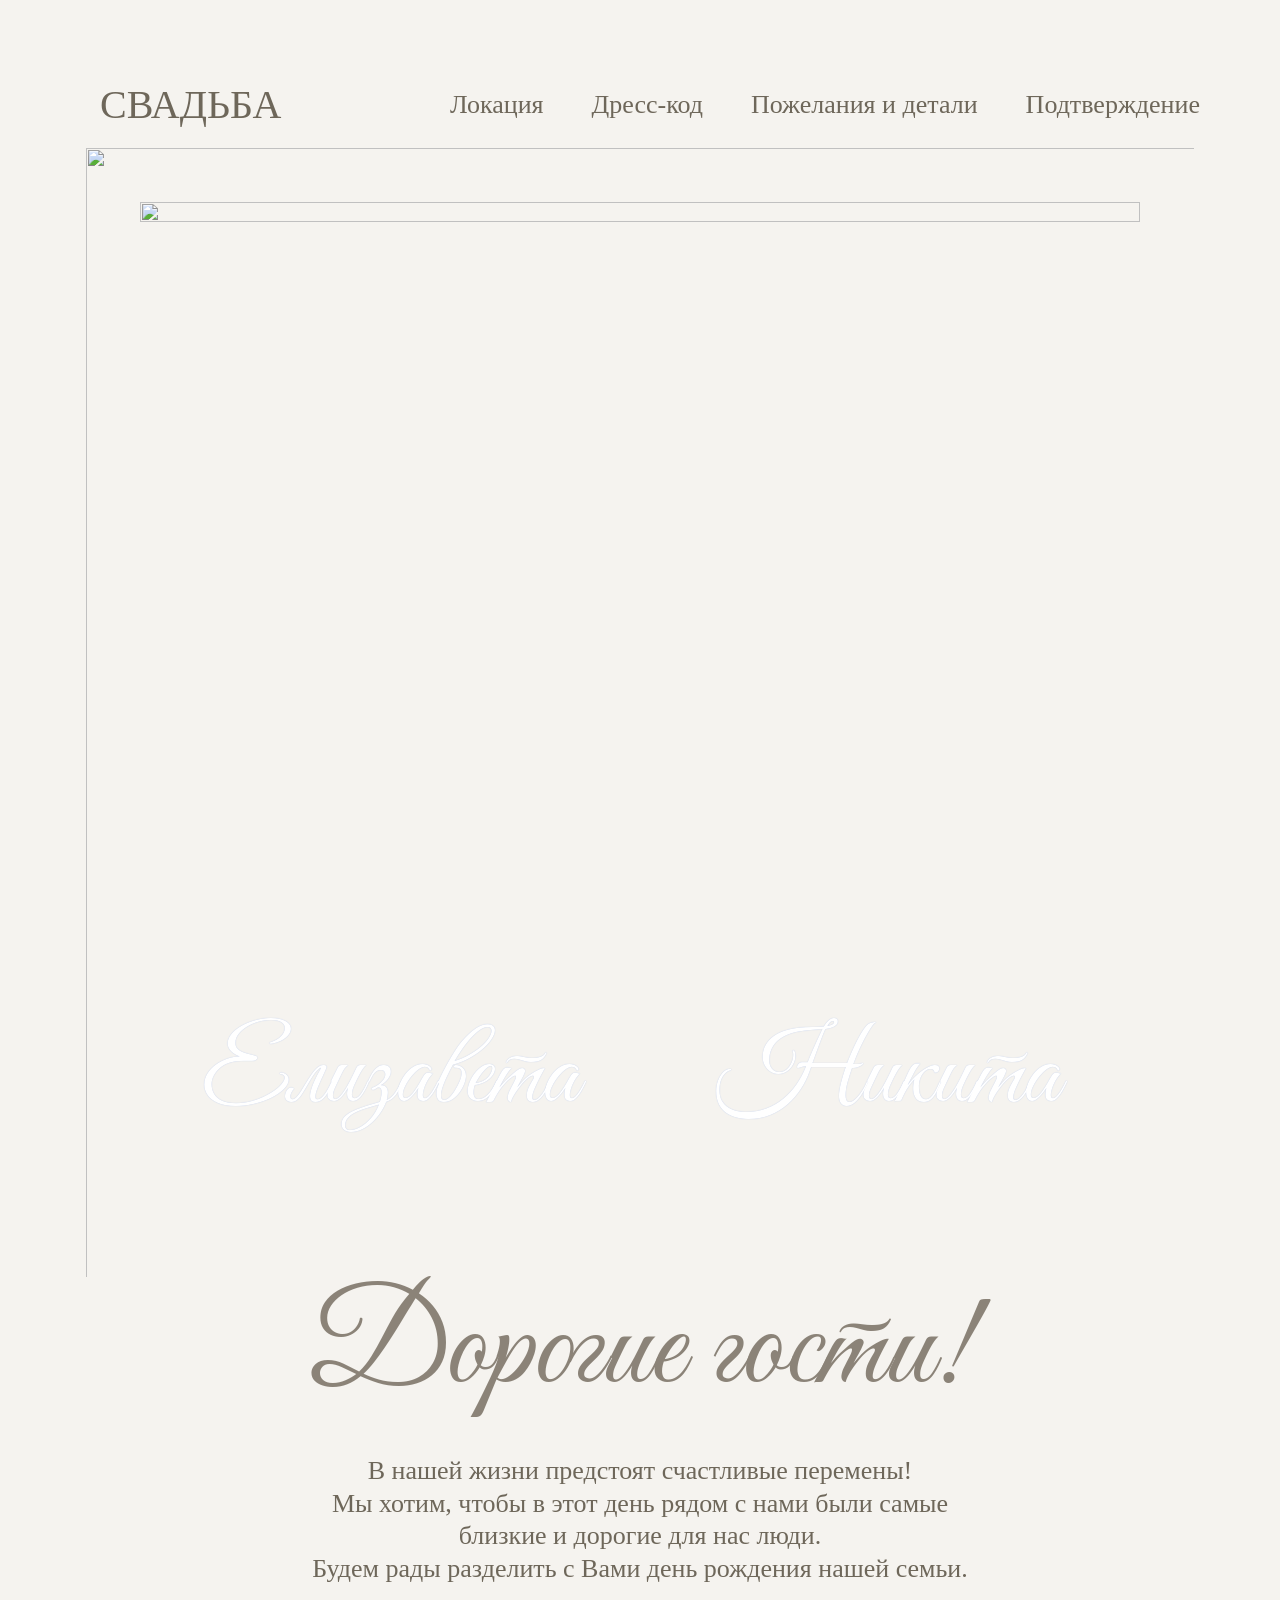
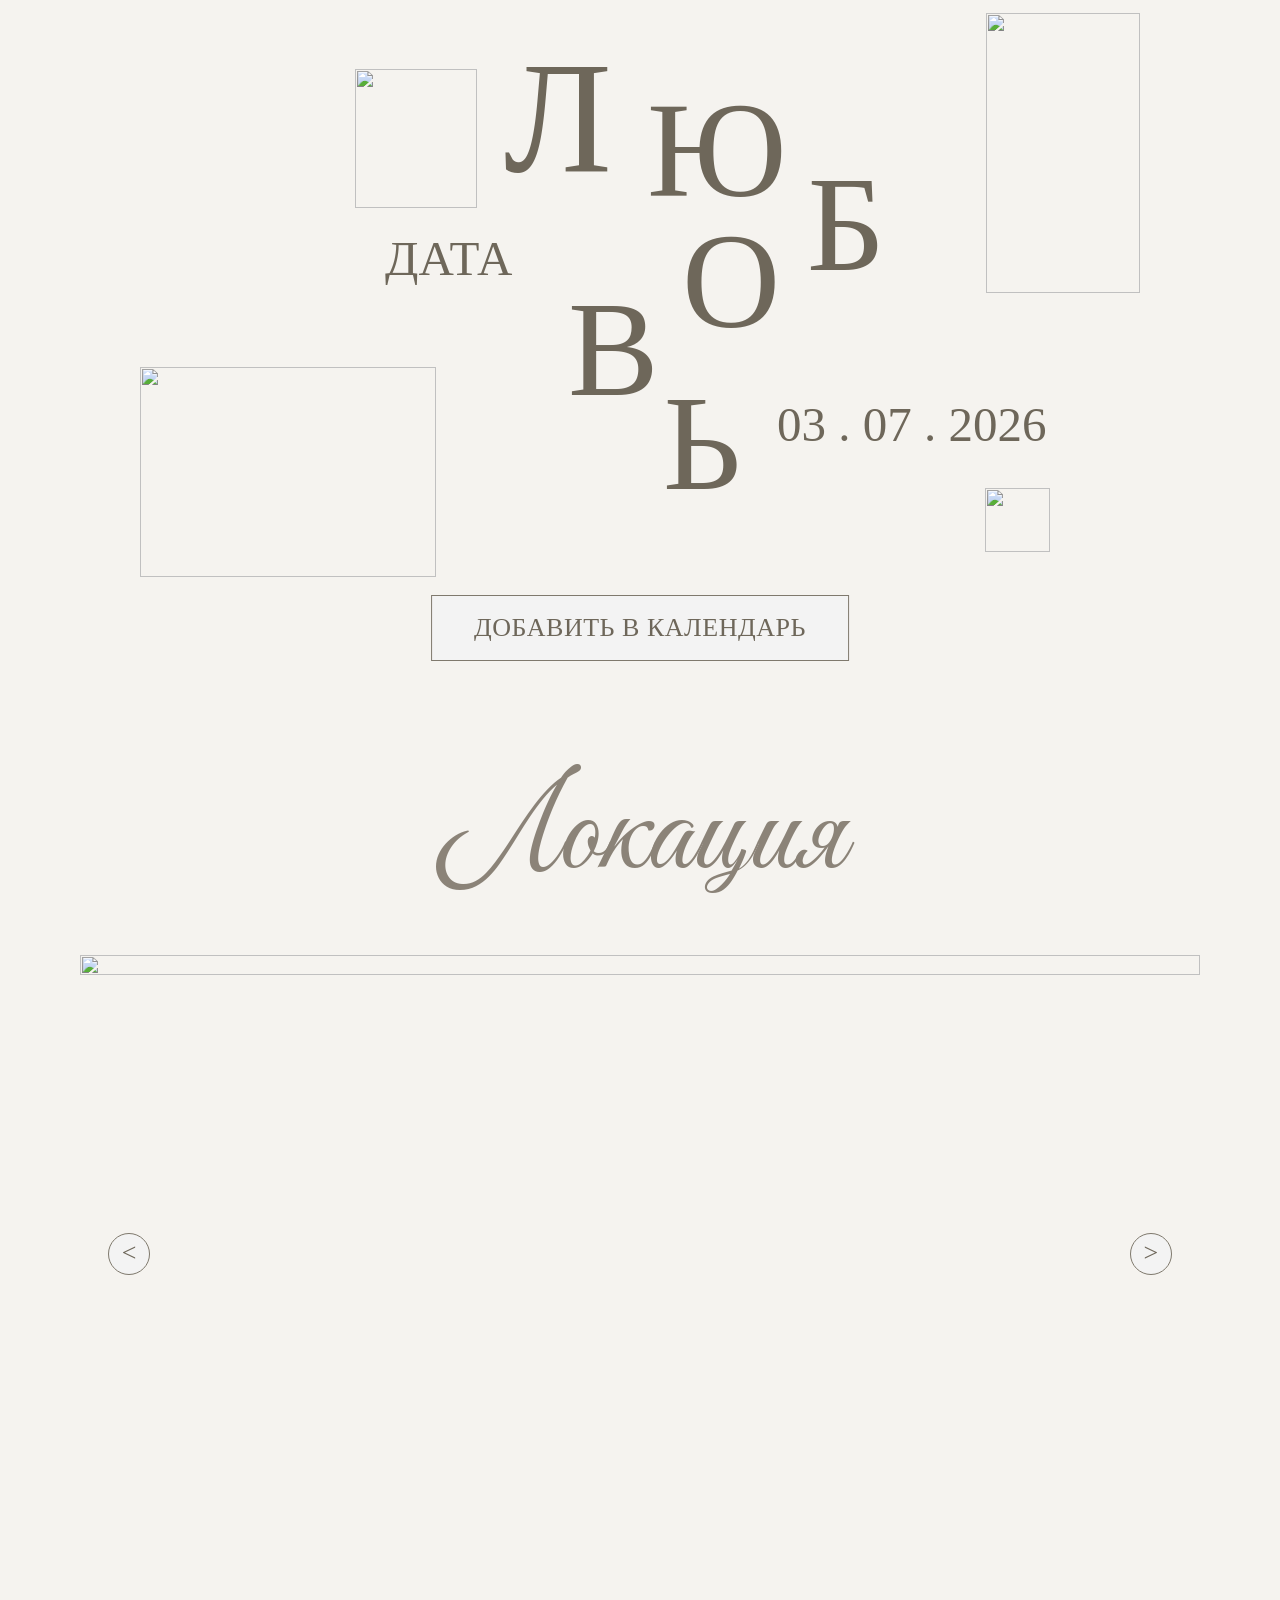
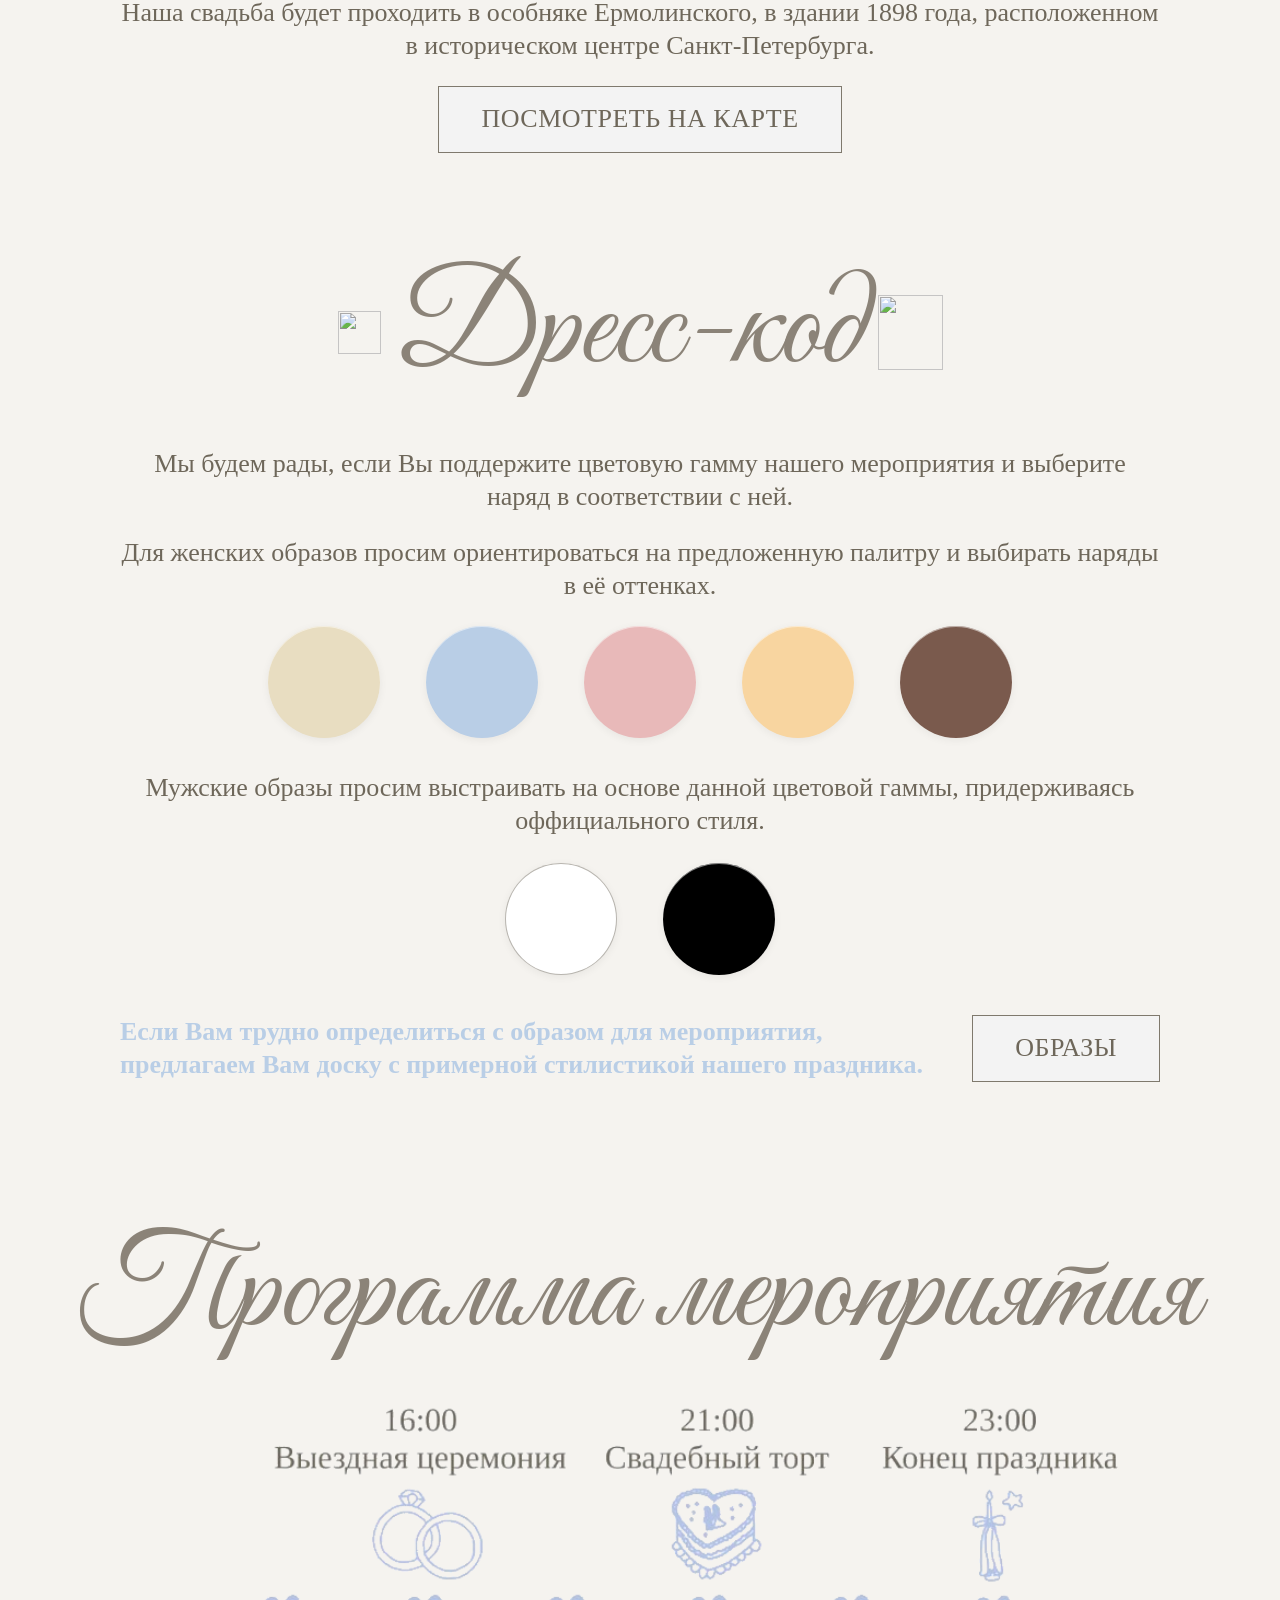
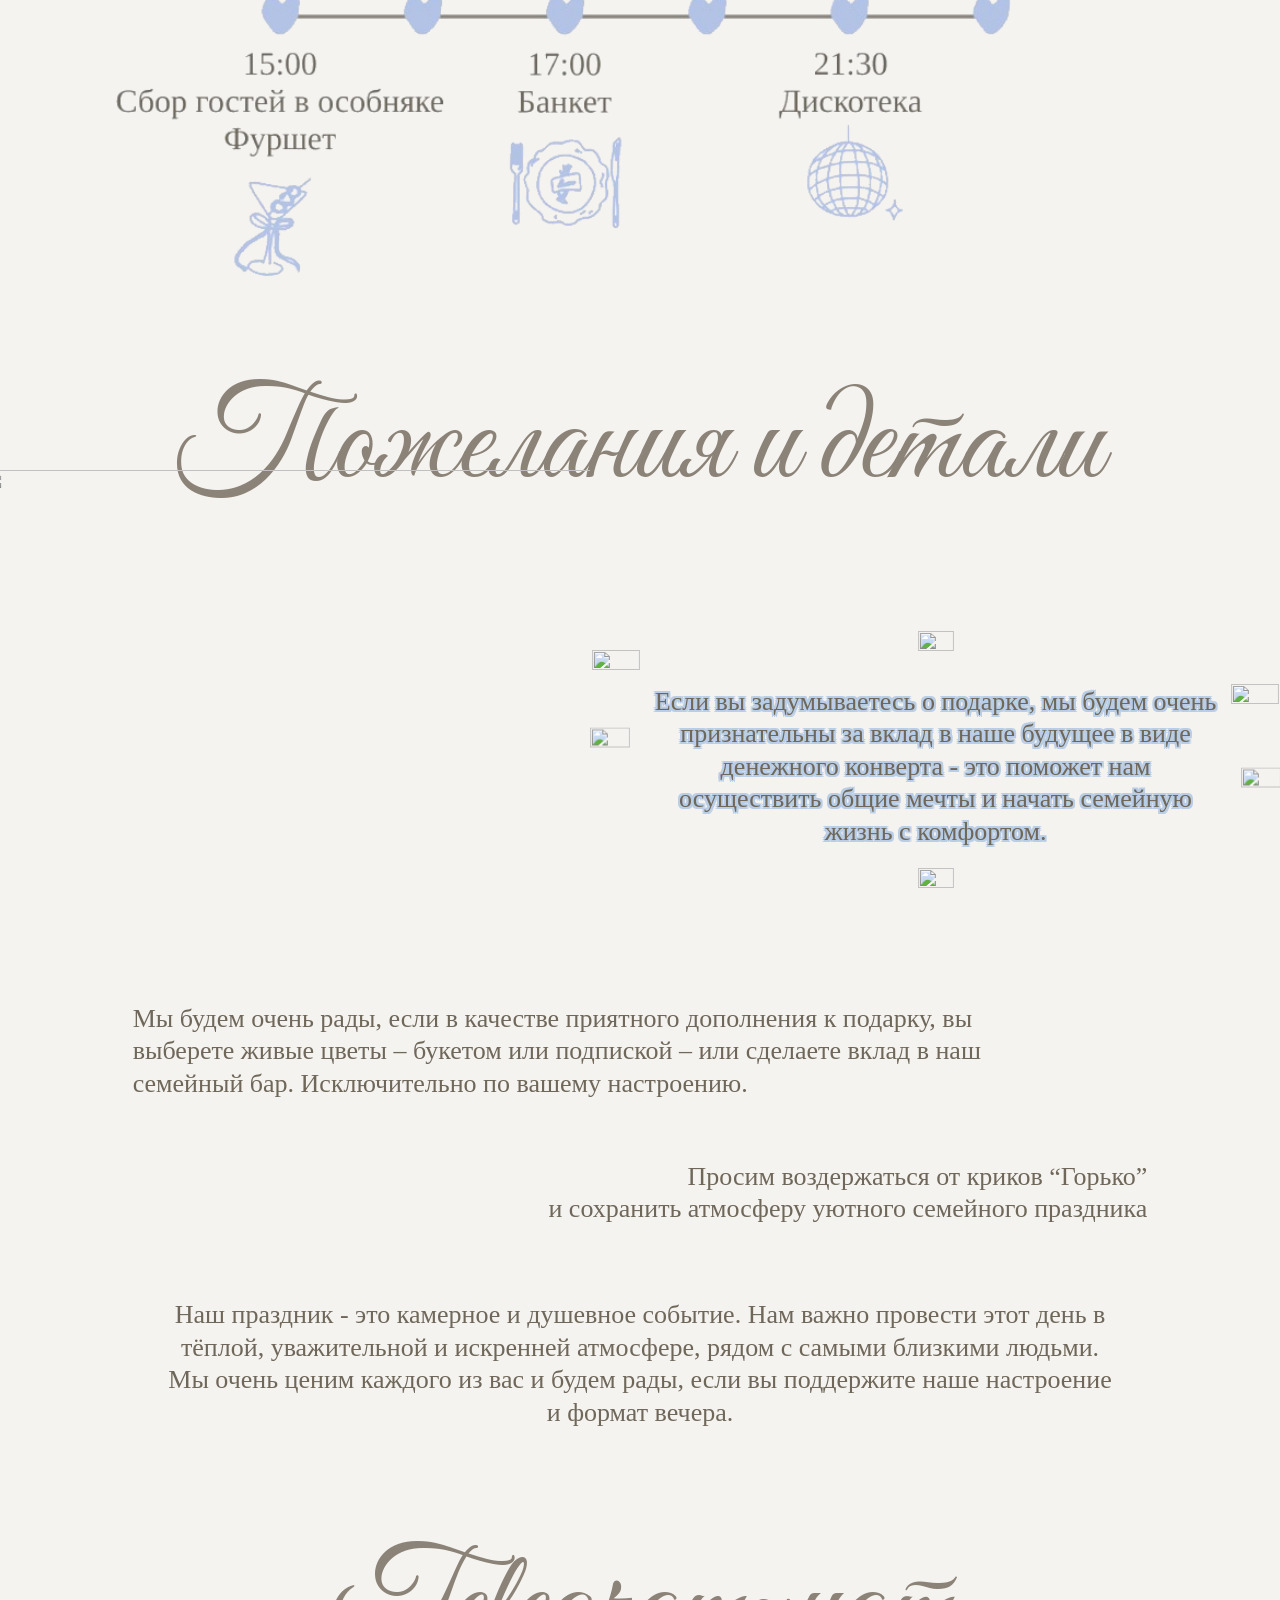
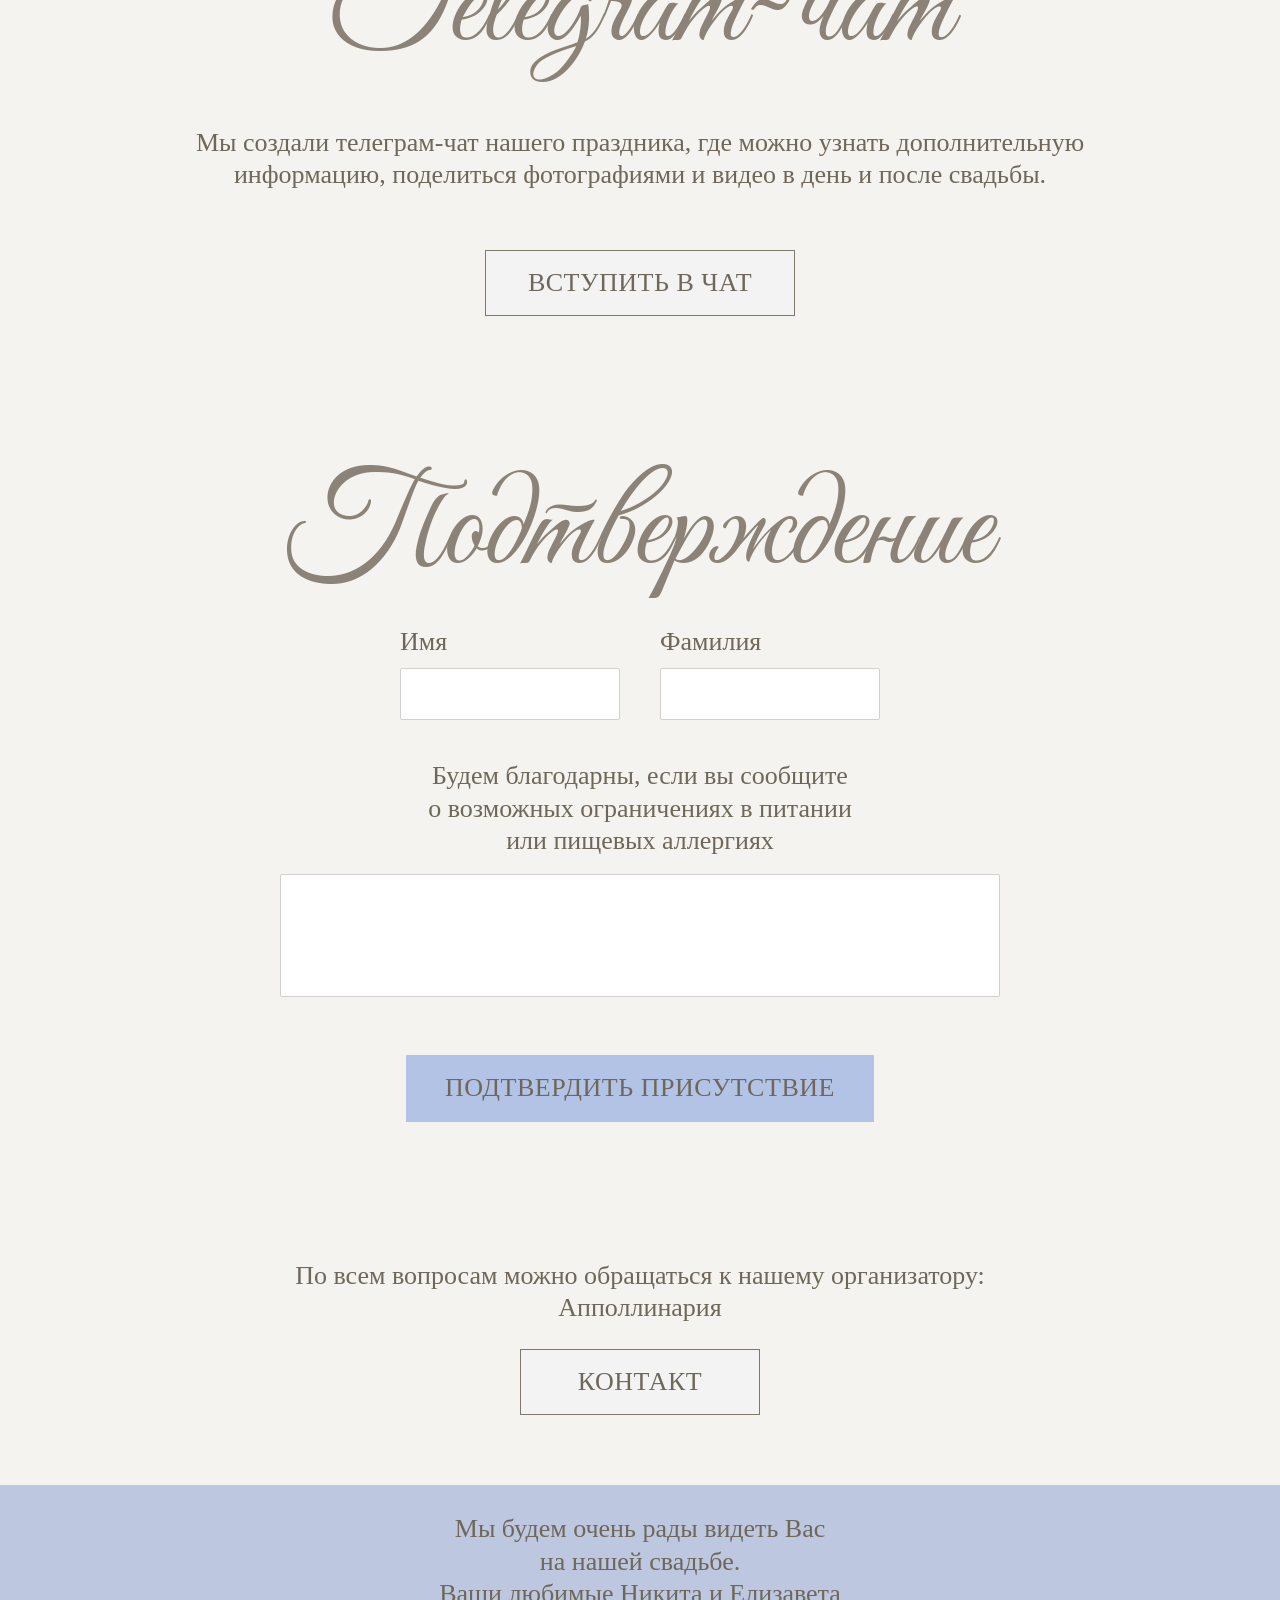
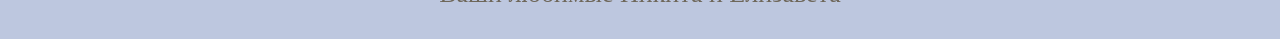
==== commit 10362a90: "Add files via upload" ====
--- a/index.html
+++ b/index.html
@@ -1815,13 +1815,13 @@
     .program-timing-canvas {
       position: relative;
       width: 100%;
-      max-width: 1024px;
-      margin: 20px auto 0;
+      max-width: min(1220px, 100%);
+      margin: 14px auto 0;
     }
     .program-center-element {
       display: block;
       width: 100%;
-      max-width: 1180px;
+      max-width: none;
       height: auto;
       margin: 0 auto;
     }
@@ -1990,8 +1990,8 @@
       .nav { display: none; }
       .burger-btn { display: block; align-self: auto; }
       .burger-menu { right: 20px; top: 46px; min-width: 240px; }
-      /* Move names slightly down on narrow screens */
-      .names-row { bottom: 50px; }
+      /* Move names lower on narrow screens */
+      .names-row { bottom: 24px; }
       .logo-monogram { font-size: 40px; }
       .logo-monogram-img { height: 52px; }
       .logo-text { font-size: 24px; }
@@ -2122,8 +2122,8 @@
         white-space: nowrap;
         font-size: clamp(56px, 8.8vw, 70px);
       }
-      .program-timing-canvas { max-width: 900px; margin-top: -2px; }
-      .program-center-element { width: 116%; margin-left: -8%; }
+      .program-timing-canvas { max-width: min(100%, 900px); margin-top: 4px; }
+      .program-center-element { width: 100%; margin-left: 0; }
       .program-side-star { width: 34px; height: 34px; }
       .program-side-star.left-1 { left: -30px; top: -26px; width: 34px; height: 34px; }
       .program-side-star.left-2 { left: -6px; bottom: 94px; width: 24px; height: 24px; }
@@ -2388,7 +2388,12 @@
       justify-content: center;
       margin-top: 24px;
     }
-    .confirm-actions.presence { margin-top: 52px; margin-bottom: 26px; }
+    .confirm-actions.presence {
+      margin-top: 52px;
+      margin-bottom: 26px;
+    }
+    /* Ensure no static decorative stars near button text */
+    .confirm-actions.presence .confirm-btn-star { display: none !important; }
     .confirm-actions.allergies { margin-top: 22px; margin-bottom: 10px; }
     .confirm-submit {
       border: 1px solid rgba(127, 121, 109, 0.65);
@@ -2476,18 +2481,24 @@
       transform: translate(-50%, -50%);
       opacity: 1;
       will-change: transform, opacity;
-      animation: confirmBurstFly var(--dur, 1650ms) cubic-bezier(0.2, 0.78, 0.2, 1) forwards;
+      animation: confirmBurstFly var(--dur, 2000ms) cubic-bezier(0.16, 0.92, 0.24, 1) forwards;
+    }
+    .confirm-burst-item.is-heart {
+      filter: saturate(1.22) contrast(1.18) drop-shadow(0 1px 2px rgba(179, 90, 108, 0.35));
     }
     @keyframes confirmBurstFly {
       0% {
-        transform: translate(-50%, -50%) scale(0.88) rotate(0deg);
+        transform: translate(-50%, -50%) scale(0.84) rotate(0deg);
         opacity: 1;
       }
-      40% {
-        opacity: 0.95;
+      30% {
+        opacity: 0.98;
+      }
+      70% {
+        opacity: 0.78;
       }
       100% {
-        transform: translate(calc(-50% + var(--dx, 0px)), calc(-50% + var(--dy, 0px))) scale(0.62) rotate(var(--rot, 0deg));
+        transform: translate(calc(-50% + var(--dx, 0px)), calc(-50% + var(--dy, 0px))) scale(0.74) rotate(var(--rot, 0deg));
         opacity: 0;
       }
     }
@@ -2508,6 +2519,10 @@
       .confirm-star { width: 52px; }
       .confirm-star.left { left: -8px; top: 254px; }
       .confirm-star.right { right: -8px; top: 394px; }
+    }
+    @media (min-width: 769px) {
+      .confirm-star.mid-a,
+      .confirm-star.mid-b { display: none; }
     }
 
     @media (max-width: 768px) {
@@ -2520,9 +2535,9 @@
       .hero-frame { padding-left: 8px; padding-right: 8px; }
       .names-row {
         width: calc(100% - 44px);
-        gap: clamp(18px, 8vw, 56px);
-      }
-      .name { font-size: clamp(56px, 17vw, 86px); }
+        gap: clamp(12px, 5vw, 34px);
+      }
+      .name { font-size: clamp(42px, 12.5vw, 62px); }
       .tagline { font-size: clamp(58px, 18vw, 102px); }
       .confirm-title { margin: 0 0 10px; }
       /* .section-text handles typography */
@@ -2797,7 +2812,7 @@
       .date-block .date-luv.is-love-animated .m { transition-delay: 1040ms; }
 
       /* Extra downshift for bride/groom names */
-      .names-row { bottom: 44px; }
+      .names-row { bottom: 18px; }
 
       /* Dress-code CTA text should match the "money" blue style */
       .dresscode-section .section-text.dresscode-cta-text {
@@ -2868,10 +2883,13 @@
 
     /* Mobile: fly-in animation for "details" texts below photo */
     @media (max-width: 768px) {
+      #details .details-section-heading { margin-bottom: 2px; }
+      #details .details-layout { padding-top: 0; }
       .details-below-photo .details-simple-text.details-simple-left,
-      .details-below-photo .details-simple-text.details-simple-right {
+      .details-below-photo .details-simple-text.details-simple-right,
+      .details-below-photo .details-simple-text.details-simple-center {
         opacity: 0;
-        transition: transform 1300ms cubic-bezier(0.16, 0.84, 0.24, 1), opacity 1050ms ease;
+        transition: transform 1420ms cubic-bezier(0.16, 0.84, 0.24, 1), opacity 1160ms ease;
         will-change: transform, opacity;
       }
       .details-below-photo .details-simple-text.details-simple-left {
@@ -2880,6 +2898,10 @@
       .details-below-photo .details-simple-text.details-simple-right {
         transform: translateX(36px);
         transition-delay: 120ms;
+      }
+      .details-below-photo .details-simple-text.details-simple-center {
+        transform: translateX(-34px);
+        transition-delay: 210ms;
       }
       .details-below-photo .details-simple-text.is-fly-visible {
         opacity: 1;
@@ -2907,10 +2929,10 @@
 
       /* Mobile: confirm stars moved away from inputs/buttons */
       .confirm-star { width: 34px; }
-      .confirm-star.left { left: 7%; top: -56px; }
-      .confirm-star.right { right: 7%; top: -56px; }
-      .confirm-star.mid-a { left: 6%; top: 138px; width: 30px; }
-      .confirm-star.mid-b { right: 6%; left: auto; top: 292px; width: 30px; }
+      .confirm-star.left { left: 2%; top: -92px; }
+      .confirm-star.right { right: 2%; top: -92px; }
+      .confirm-star.mid-a { display: none; }
+      .confirm-star.mid-b { display: none; }
 
       /* Mobile: make the final photo slightly larger */
       .bottom-wide-photo img {
@@ -2939,9 +2961,9 @@
         min-width: min(300px, 90vw) !important;
       }
       .confirm-star.left,
-      .confirm-star.right { top: -48px; }
-      .confirm-star.mid-a { top: 126px; }
-      .confirm-star.mid-b { top: 278px; }
+      .confirm-star.right { top: -84px; }
+      .confirm-star.mid-a { display: none; }
+      .confirm-star.mid-b { display: none; }
     }
 
     /* Keep all decorative stars straight (no rotation) */
@@ -3160,7 +3182,7 @@
             <span class="m">Ь</span>
           </div>
           <div class="date-num">03 . 07 . 2026</div>
-          <a href="https://calendar.google.com/calendar/render?action=TEMPLATE&text=Свадьба%20Никиты%20и%20Елизаветы&dates=20260703T072000/20260703T180000&location=Особняк%20Ермолинского%2C%20Санкт-Петербург" target="_blank" rel="noopener" class="calendar-btn">ДОБАВИТЬ В КАЛЕНДАРЬ</a>
+          <a href="calendar.ics" class="calendar-btn" aria-label="Добавить событие в календарь">ДОБАВИТЬ В КАЛЕНДАРЬ</a>
         </div>
       </div>
     </section>
@@ -3214,13 +3236,7 @@
       <h2 class="section-title-sm">Программа мероприятия</h2>
 
       <div class="program-timing-canvas">
-        <img src="images/deco-star.svg" alt="" aria-hidden="true" class="program-side-star left-1">
-        <img src="images/deco-star.svg" alt="" aria-hidden="true" class="program-side-star left-2">
-        <img src="images/deco-star.svg" alt="" aria-hidden="true" class="program-side-star left-3">
-        <img src="images/program-full.png" alt="" class="program-center-element">
-        <img src="images/deco-star.svg" alt="" aria-hidden="true" class="program-side-star right-1">
-        <img src="images/deco-star.svg" alt="" aria-hidden="true" class="program-side-star right-2">
-        <img src="images/deco-star.svg" alt="" aria-hidden="true" class="program-side-star right-3">
+        <img src="images/program-full-transparent.png" alt="" class="program-center-element">
       </div>
     </section>
 
@@ -3302,7 +3318,6 @@
       <div class="confirm-form">
         <img src="images/deco-star.svg" alt="" class="confirm-star left" aria-hidden="true">
         <img src="images/deco-star.svg" alt="" class="confirm-star right" aria-hidden="true">
-        <img src="images/deco-star.svg" alt="" class="confirm-star mid-a" aria-hidden="true">
         <img src="images/deco-star.svg" alt="" class="confirm-star mid-b" aria-hidden="true">
 
         <iframe name="confirmFrame" id="confirmFrame" style="display:none"></iframe>
@@ -3357,7 +3372,7 @@
     </div>
 
     <section class="final-contact-section" id="contact" aria-label="Контакты организатора">
-      <p class="final-contact-text">По всем вопросам можно обращаться к нашему организатору:<br>Апполинария</p>
+      <p class="final-contact-text">По всем вопросам можно обращаться к нашему организатору:<br>Апполлинария</p>
       <a class="final-contact-btn" href="tel:+79688064404" aria-label="Позвонить организатору">КОНТАКТ</a>
     </section>
     <section class="final-wishes-block" aria-label="Финальное сообщение">
@@ -3438,7 +3453,7 @@
     (function () {
       if (window.matchMedia('(min-width: 769px)').matches) return;
       const targets = document.querySelectorAll(
-        '.details-below-photo .details-simple-text.details-simple-left, .details-below-photo .details-simple-text.details-simple-right'
+        '.details-below-photo .details-simple-text.details-simple-left, .details-below-photo .details-simple-text.details-simple-right, .details-below-photo .details-simple-text.details-simple-center'
       );
       if (!targets.length) return;
 
@@ -3691,8 +3706,8 @@
       };
       const launchBurst = (x, y) => {
         const layer = ensureBurstLayer();
-        const count = 42;
-        const heartsTarget = 24;
+        const count = 58;
+        const heartsTarget = 34;
         let heartsCreated = 0;
         const isWide = window.innerWidth >= 1700;
         const maxDistance = Math.max(window.innerWidth, window.innerHeight) * (isWide ? 0.82 : 0.9);
@@ -3702,6 +3717,7 @@
           const shouldUseHeart = heartsCreated < heartsTarget && (i % 2 === 0 || Math.random() < 0.62);
           if (shouldUseHeart) {
             el.src = burstHeartIcon;
+            el.classList.add('is-heart');
             heartsCreated += 1;
           } else {
             el.src = burstStarIcons[Math.floor(Math.random() * burstStarIcons.length)];
@@ -3712,13 +3728,16 @@
           const dx = Math.cos(angle) * distance;
           const dy = Math.sin(angle) * distance;
           const isHeart = el.src === burstHeartIcon;
-          const size = isHeart ? (62 + Math.random() * 88) : (36 + Math.random() * 62);
+          const isBigHeart = isHeart && Math.random() < 0.24;
+          const size = isHeart
+            ? (isBigHeart ? (128 + Math.random() * 40) : (74 + Math.random() * 100))
+            : (38 + Math.random() * 64);
           const duration = isHeart
-            ? (isWide ? (3300 + Math.random() * 1400) : (2500 + Math.random() * 900))
-            : (isWide ? (1900 + Math.random() * 700) : (1650 + Math.random() * 500));
+            ? (isWide ? (3900 + Math.random() * 1600) : (3000 + Math.random() * 1200))
+            : (isWide ? (2400 + Math.random() * 900) : (2000 + Math.random() * 760));
           const rotRange = isHeart ? (isWide ? 220 : 360) : (isWide ? 420 : 720);
           const rot = (Math.random() * rotRange - rotRange / 2).toFixed(1) + 'deg';
-          const delay = Math.random() * 220;
+          const delay = Math.random() * 280;
           el.style.left = `${x}px`;
           el.style.top = `${y}px`;
           el.style.setProperty('--dx', `${dx.toFixed(1)}px`);
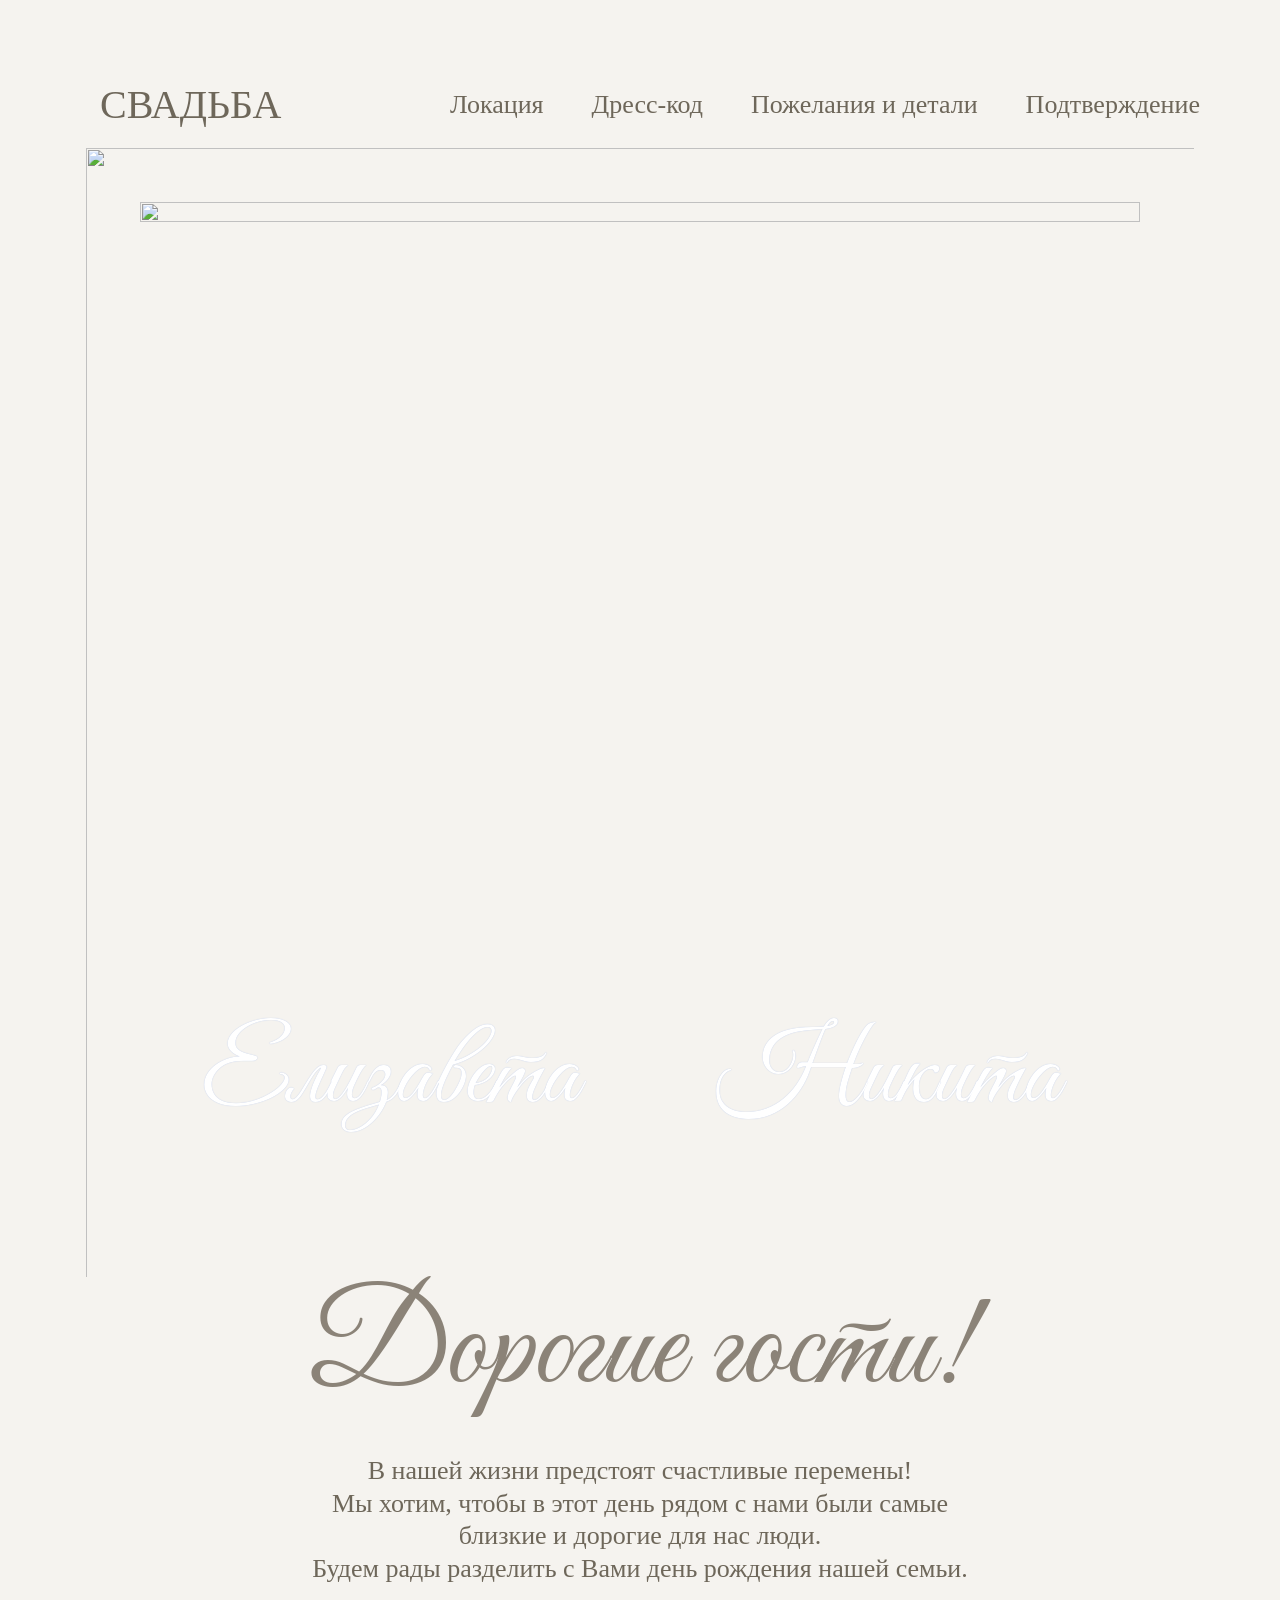
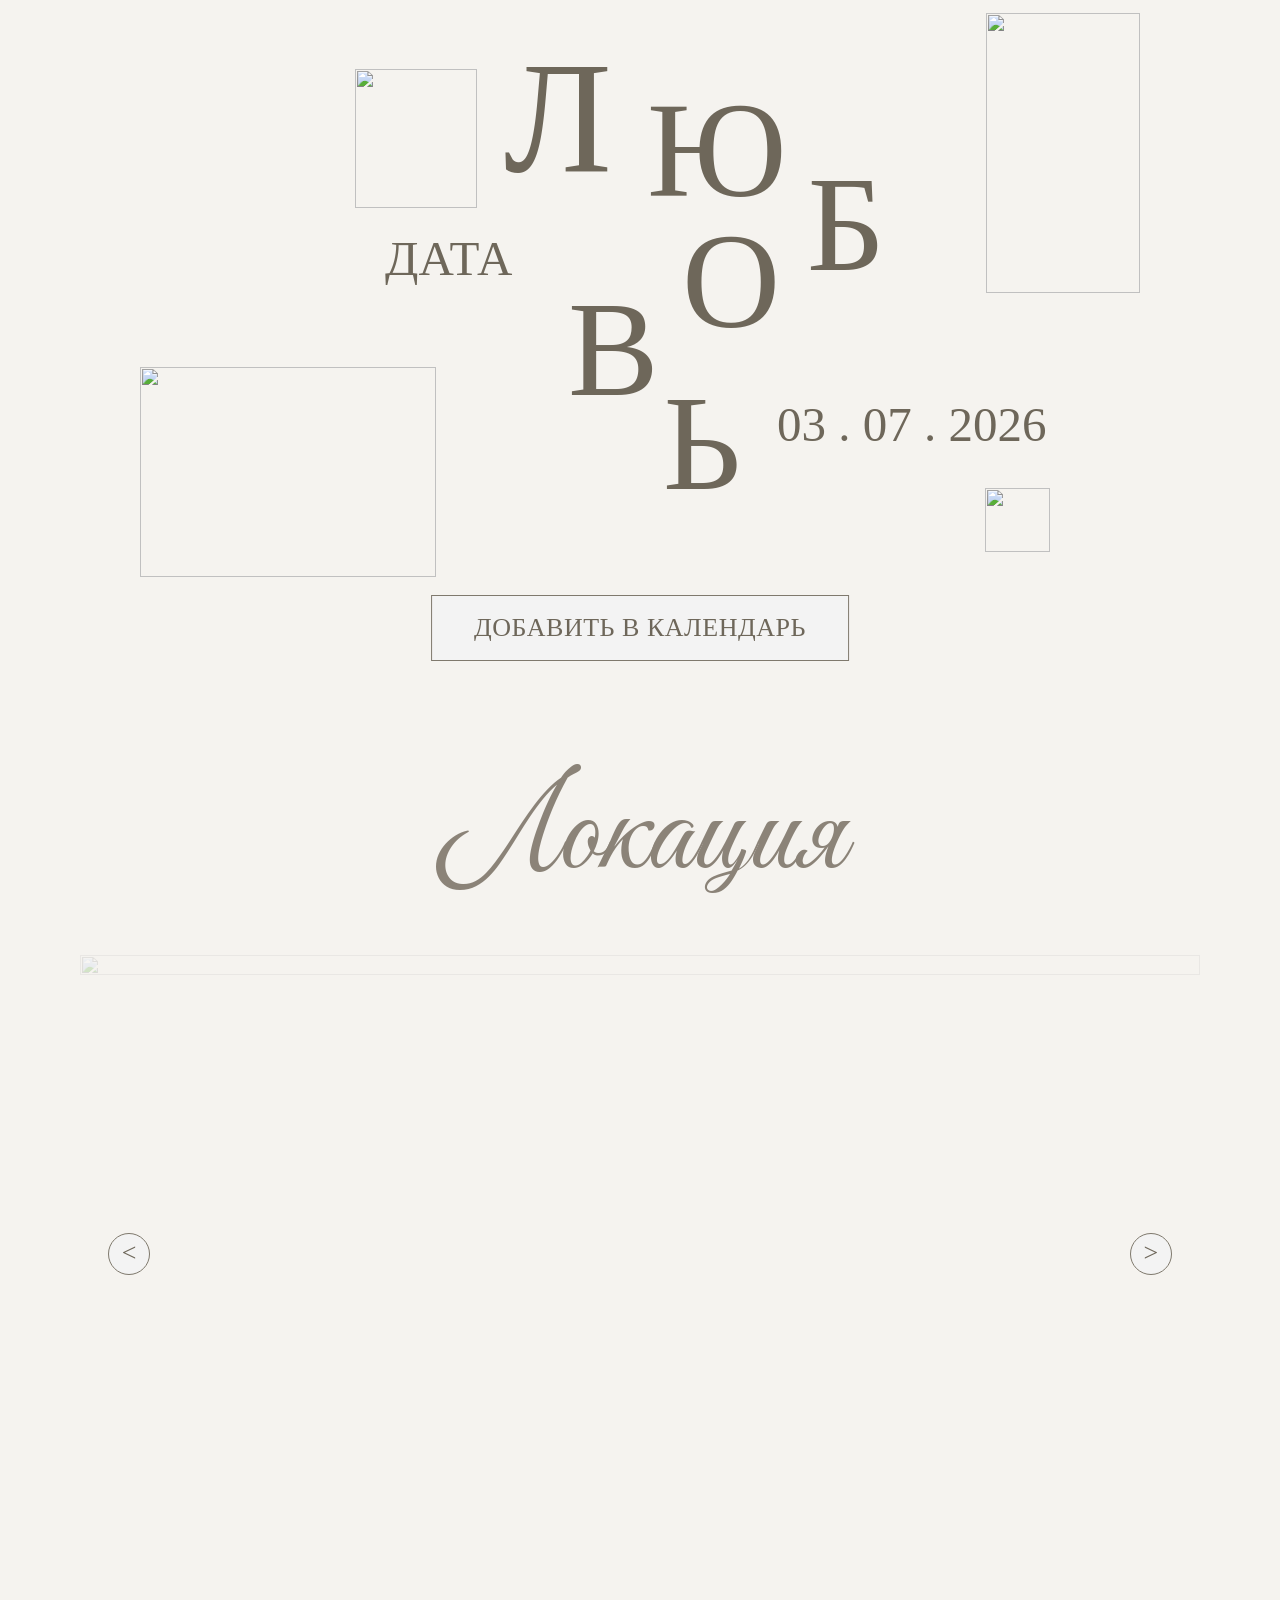
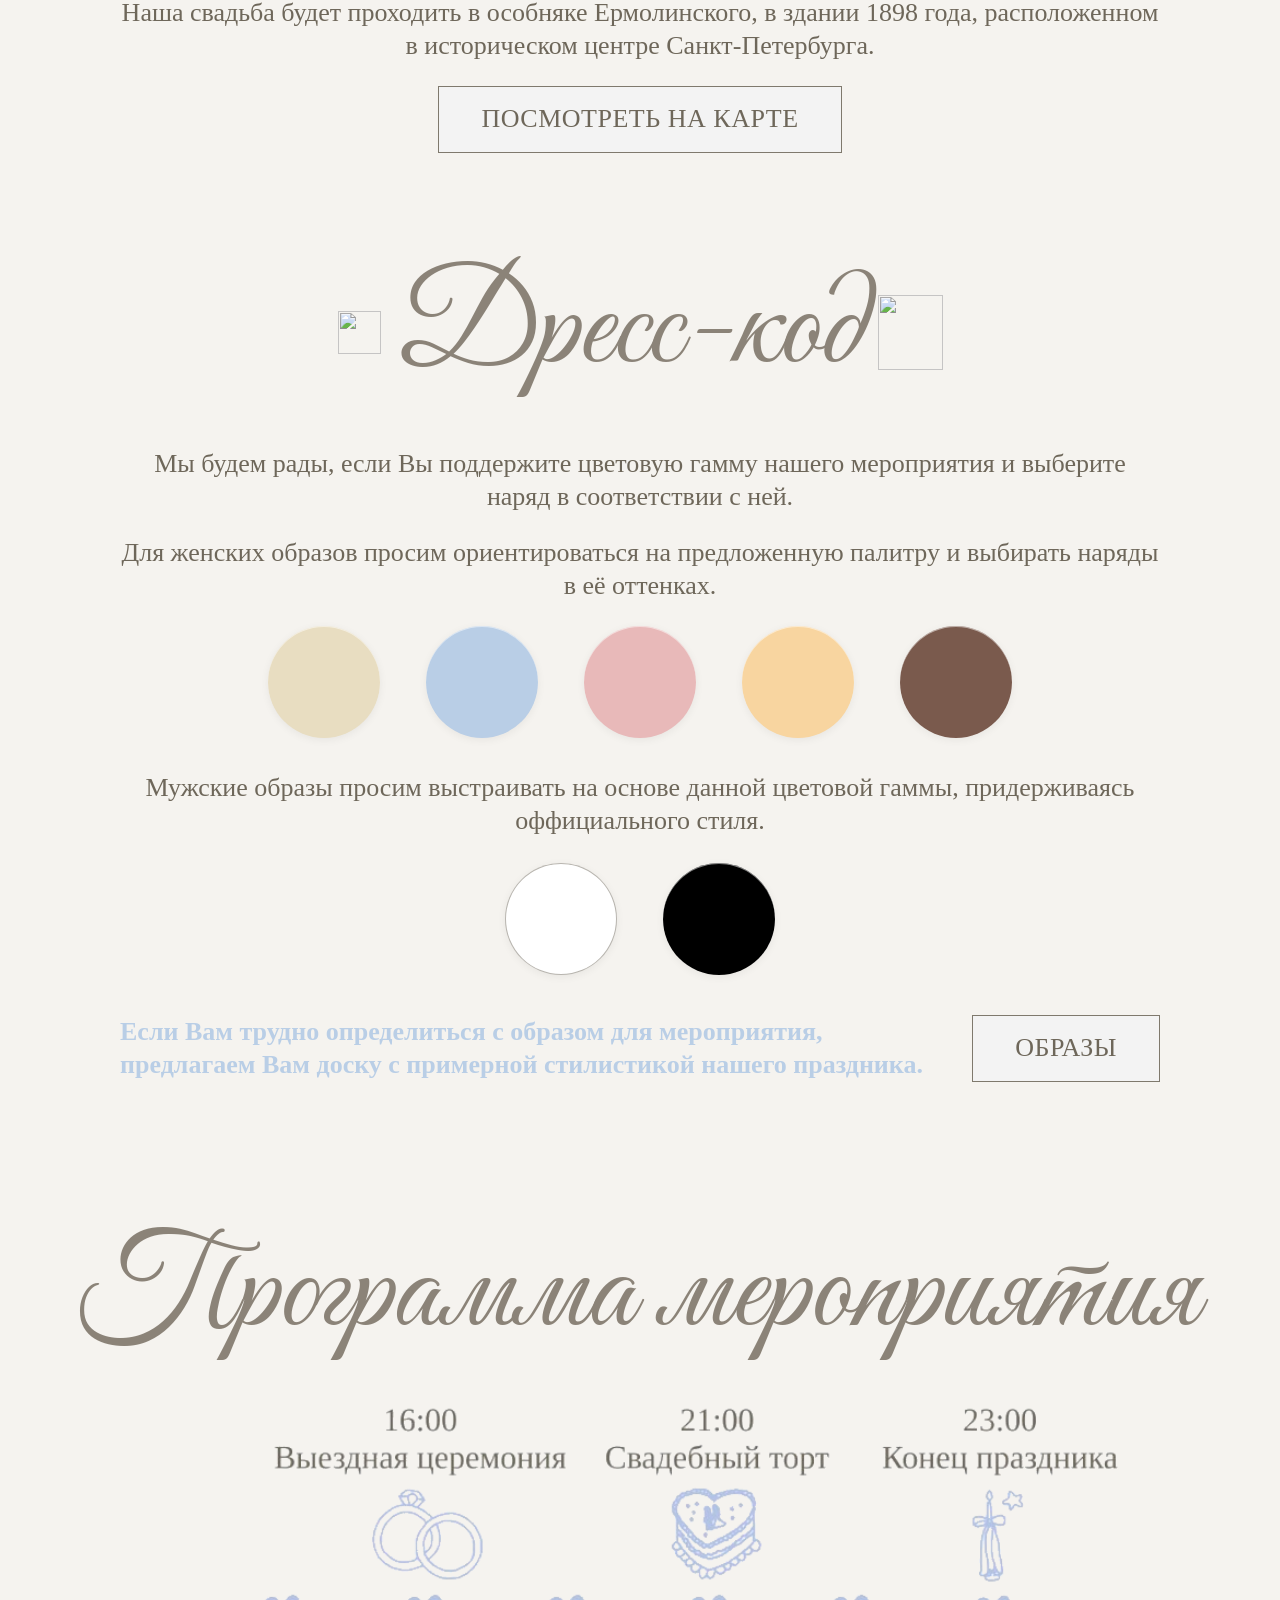
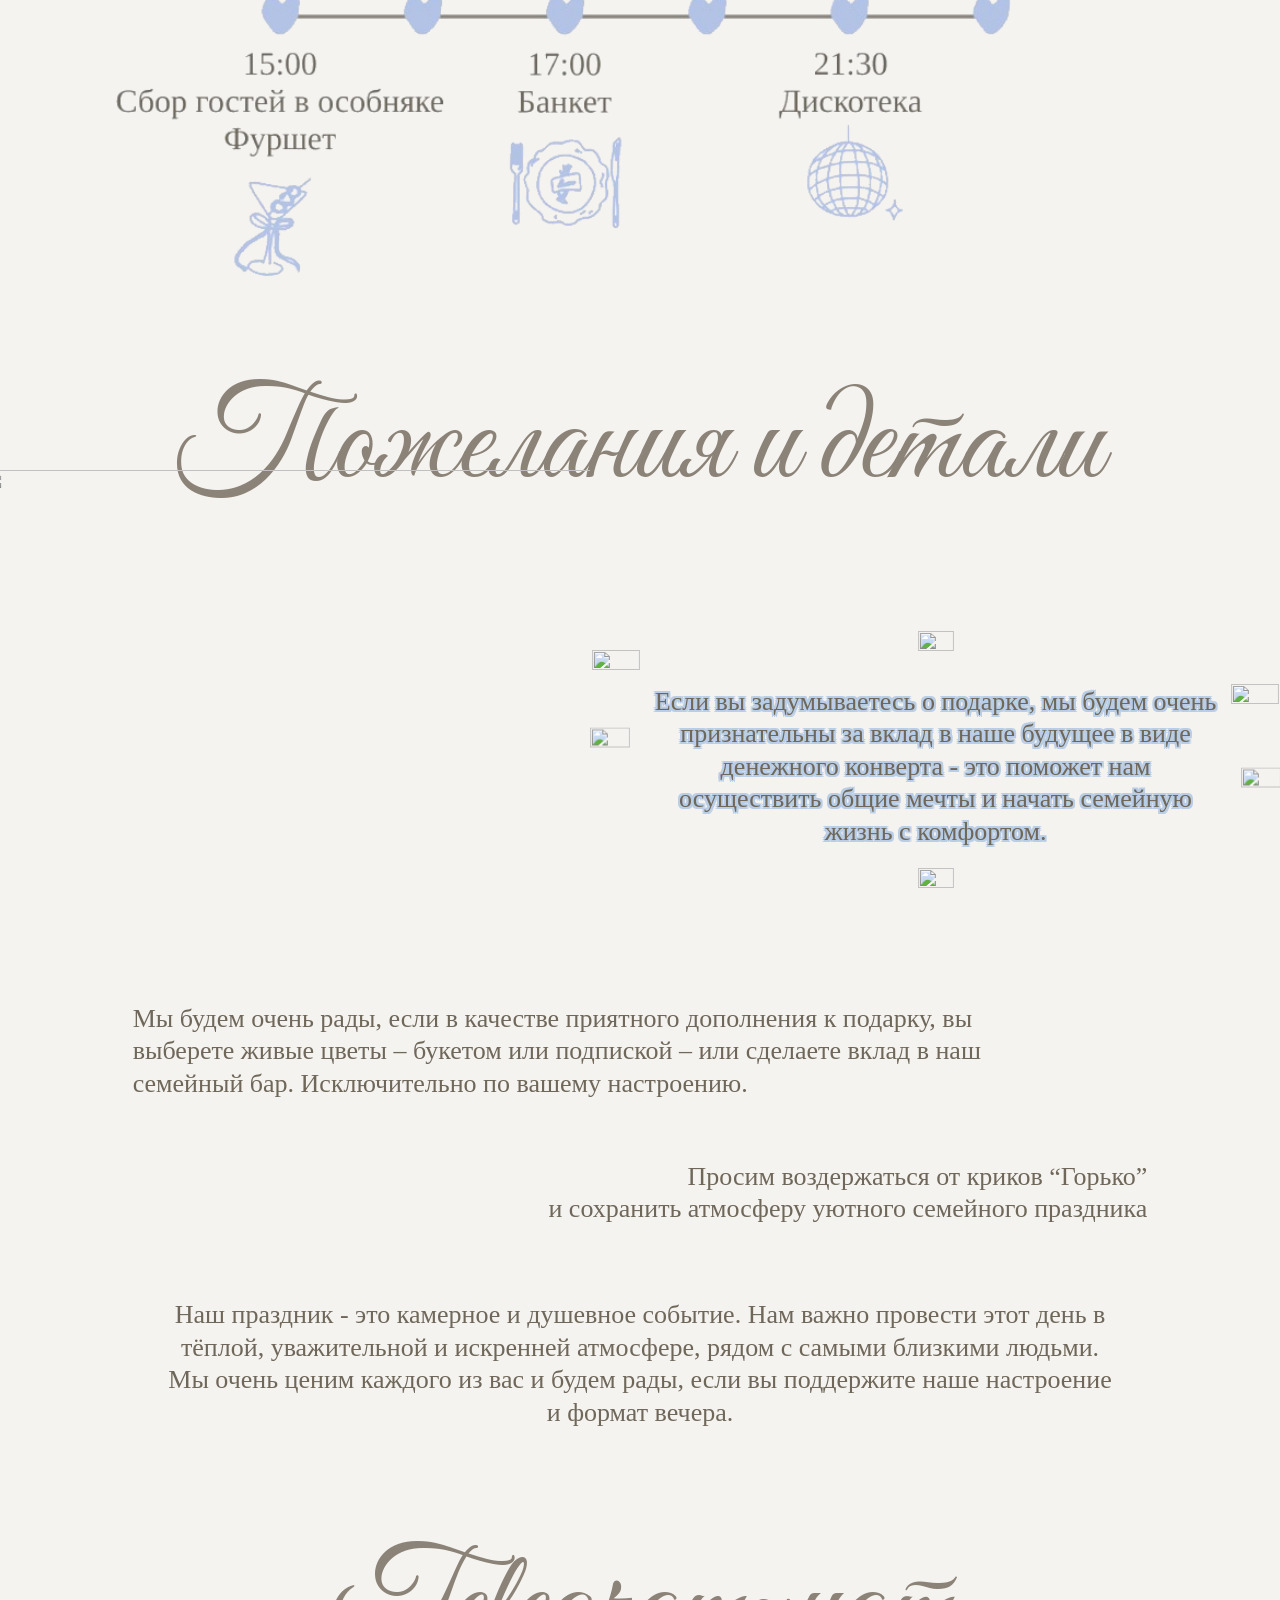
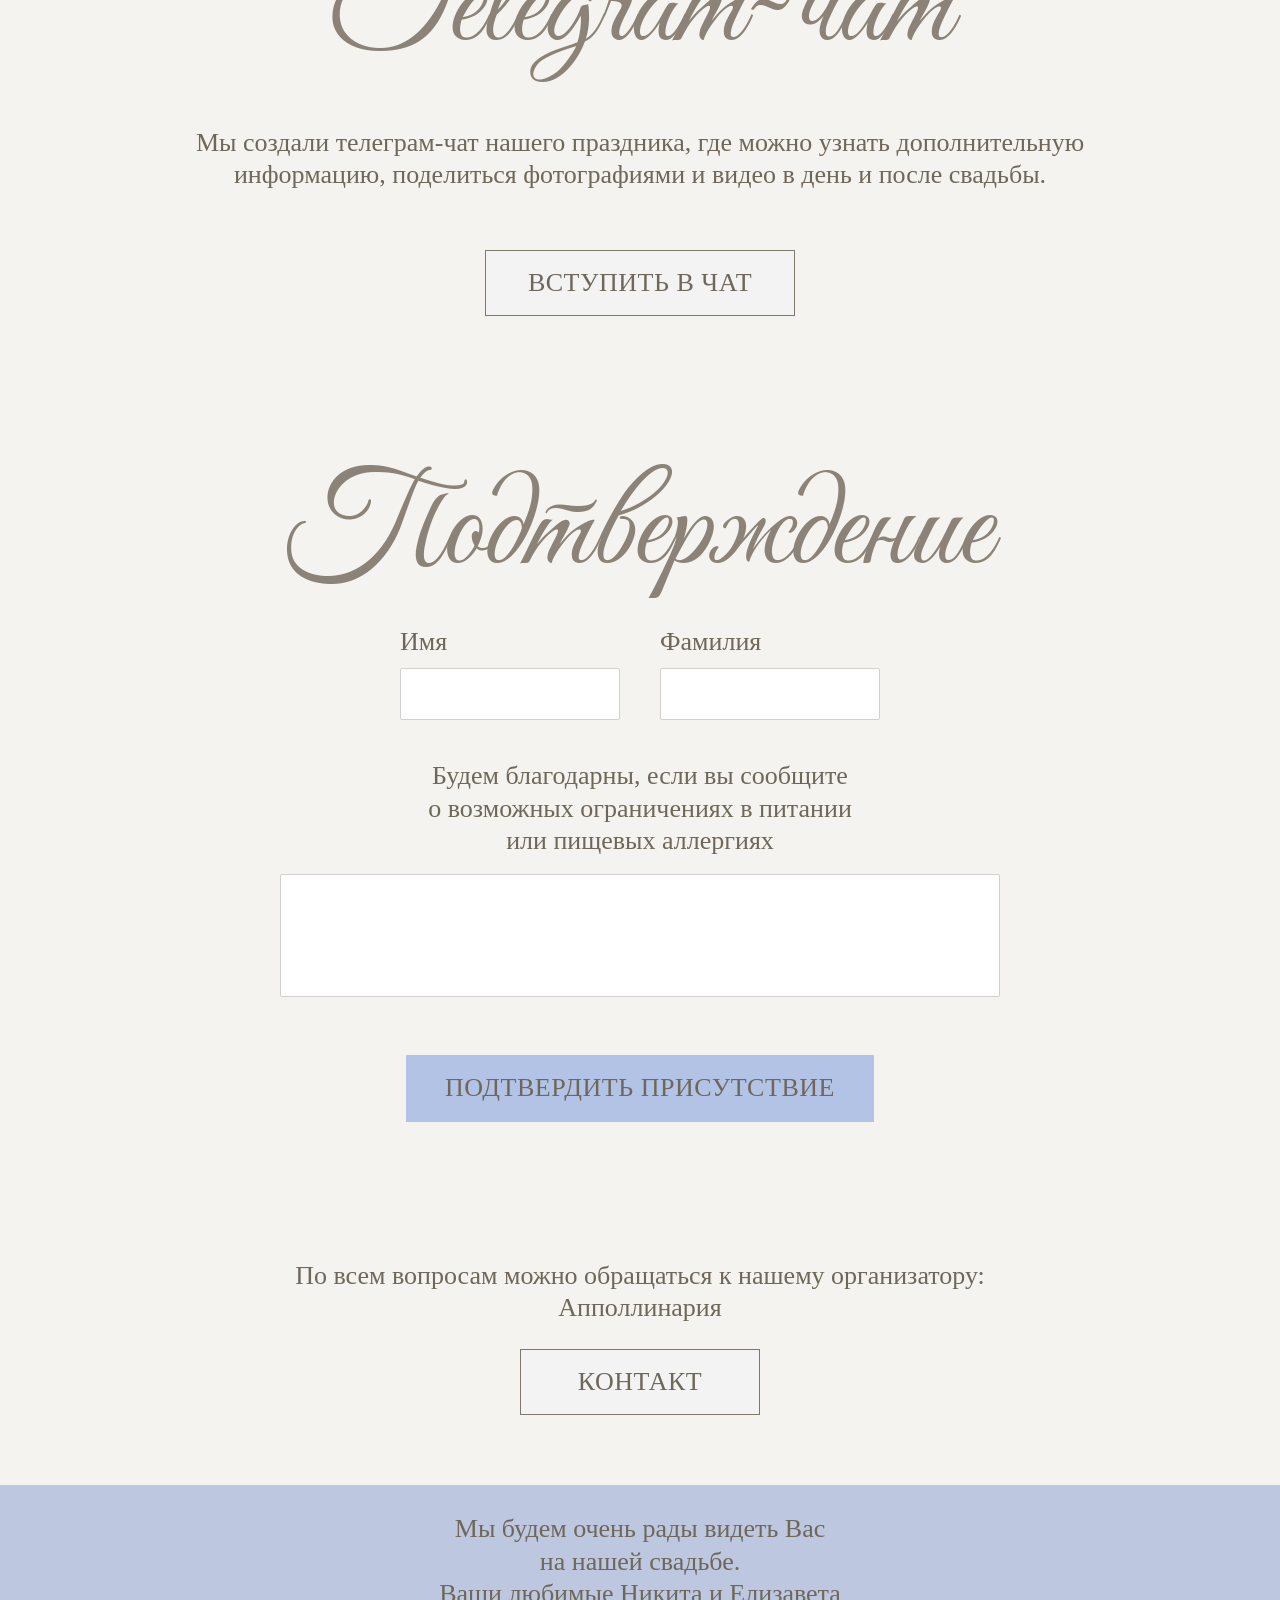
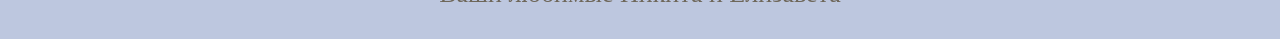
==== commit 79bbc285: "Add files via upload" ====
--- a/index.html
+++ b/index.html
@@ -3182,7 +3182,7 @@
             <span class="m">Ь</span>
           </div>
           <div class="date-num">03 . 07 . 2026</div>
-          <a href="calendar.ics" class="calendar-btn" aria-label="Добавить событие в календарь">ДОБАВИТЬ В КАЛЕНДАРЬ</a>
+          <a href="https://calendar.google.com/calendar/render?action=TEMPLATE&text=Свадьба%20Никиты%20и%20Елизаветы&dates=20260703T072000/20260703T180000&location=Особняк%20Ермолинского%2C%20Санкт-Петербург" target="_blank" rel="noopener" class="calendar-btn">ДОБАВИТЬ В КАЛЕНДАРЬ</a>
         </div>
       </div>
     </section>
